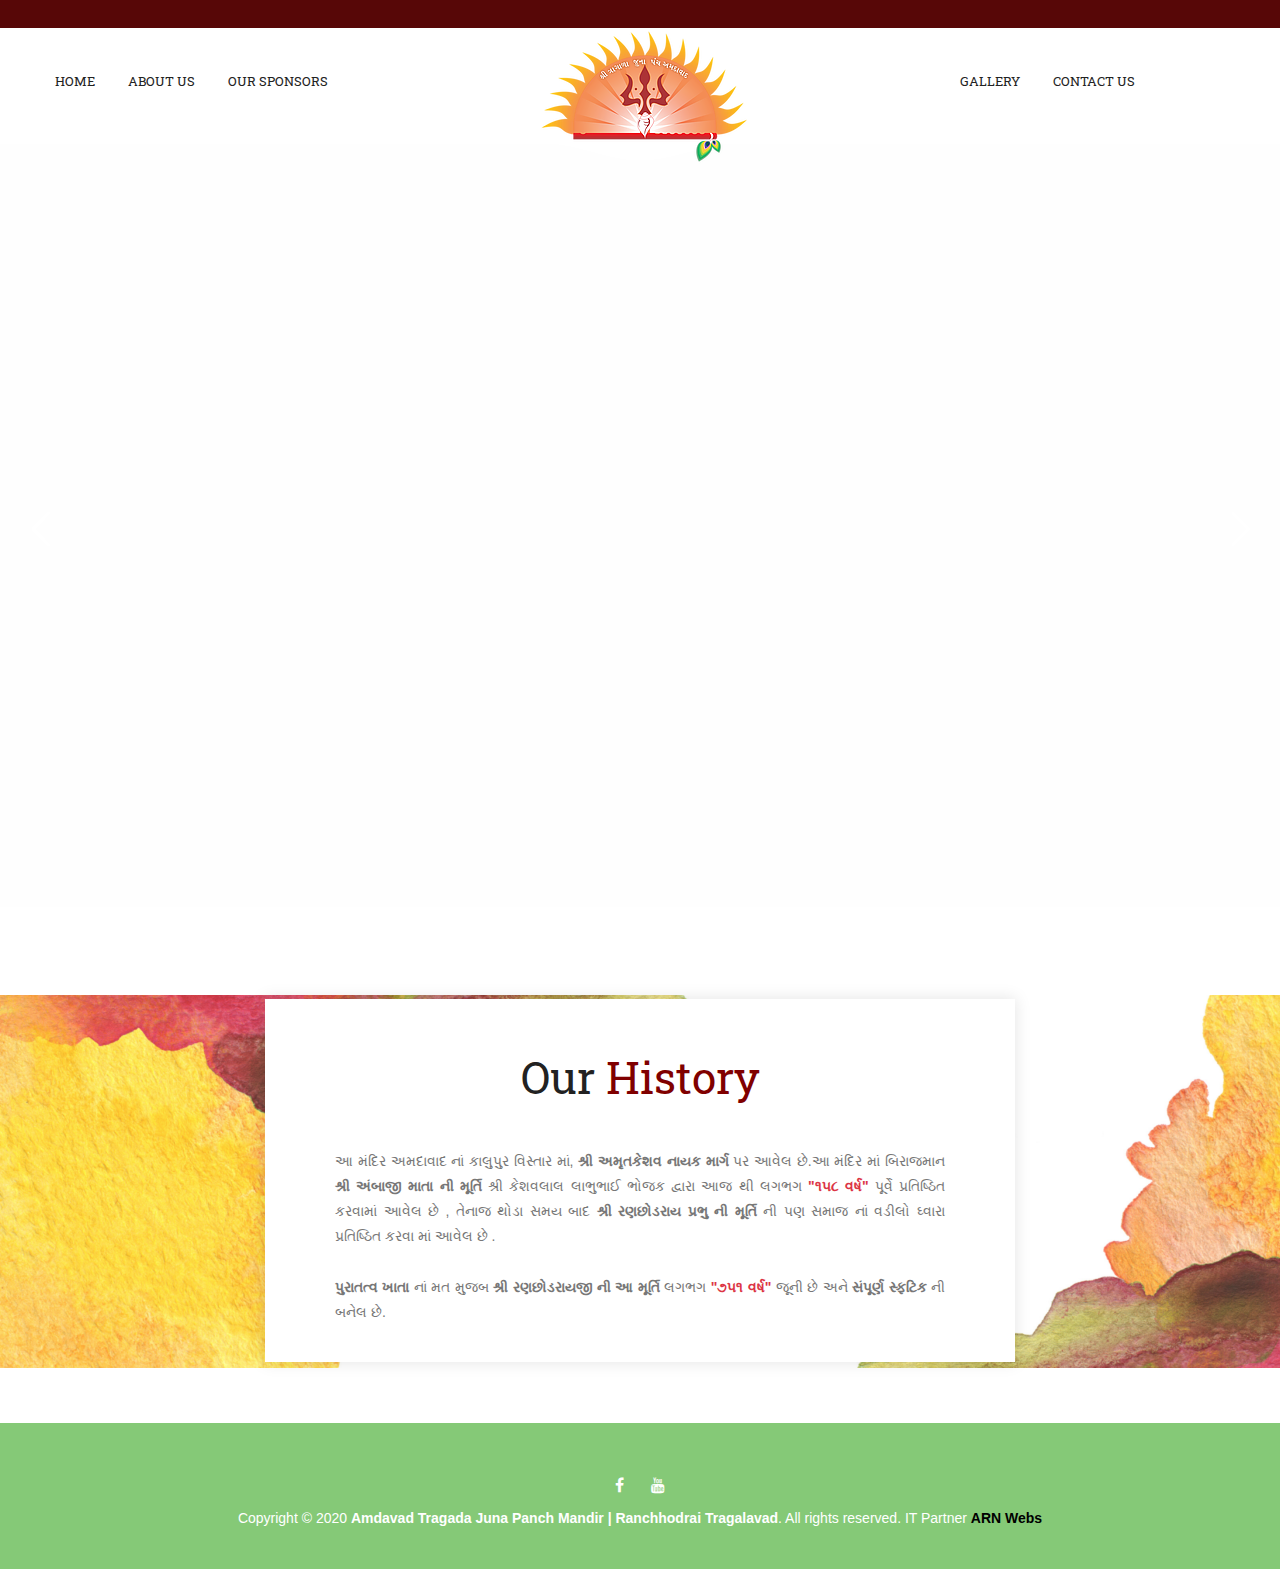
==== index.html @ 103976c1 "Initial Commit" ====
<!DOCTYPE html>
<html>

<!-- Mirrored from www.onlysesame.com/index.html by HTTrack Website Copier/3.x [XR&CO'2014], Tue, 22 Sep 2020 11:59:31 GMT -->
<head>
<meta charset="utf-8">
<title>Amdavad Tragada Juna Panch Mandir | Ranchhodrai Tragalavad</title>

  <!-- Favicons -->
  <link href="images/Logo.webp" rel="icon">
  <link href="images/Logo.webp" rel="apple-touch-icon">

<!-- Stylesheets -->
<link href="css/style2.css" rel="stylesheet">
<link href="css/bootstrap.css" rel="stylesheet">
<link href="plugins/revolution/css/settings.css" rel="stylesheet" type="text/css"><!-- REVOLUTION SETTINGS STYLES -->
<link href="plugins/revolution/css/layers.css" rel="stylesheet" type="text/css"><!-- REVOLUTION LAYERS STYLES -->
<link href="plugins/revolution/css/navigation.css" rel="stylesheet" type="text/css"><!-- REVOLUTION NAVIGATION STYLES -->
<link href="css/style.css" rel="stylesheet">
<link href="css/responsive.css" rel="stylesheet">

<!-- Latest compiled and minified CSS -->
<link rel="stylesheet" href="https://maxcdn.bootstrapcdn.com/bootstrap/4.5.2/css/bootstrap.min.css">

<!-- jQuery library -->
<script src="https://ajax.googleapis.com/ajax/libs/jquery/3.5.1/jquery.min.js"></script>

<!-- Popper JS -->
<script src="https://cdnjs.cloudflare.com/ajax/libs/popper.js/1.16.0/umd/popper.min.js"></script>

<!-- Latest compiled JavaScript -->
<script src="https://maxcdn.bootstrapcdn.com/bootstrap/4.5.2/js/bootstrap.min.js"></script>

<!--Color Switcher Mockup-->
<link href="css/color-switcher-design.css" rel="stylesheet">

<!--Color Themes-->
<link id="theme-color-file" href="css/color-themes/default-theme.css" rel="stylesheet">

<!--Favicon-->
<link rel="shortcut icon" href="images/favicon.html" type="image/x-icon">
<link rel="icon" href="images/favicon.html" type="image/x-icon">
<!-- Responsive -->
<meta http-equiv="X-UA-Compatible" content="IE=edge">
<meta name="viewport" content="width=device-width, initial-scale=1.0, maximum-scale=1.0, user-scalable=0">
<!--[if lt IE 9]><script src="https://cdnjs.cloudflare.com/ajax/libs/html5shiv/3.7.3/html5shiv.js"></script><![endif]-->
<!--[if lt IE 9]><script src="js/respond.js"></script><![endif]-->
</head>

<body>
<div class="page-wrapper">
 	
    <!-- Preloader -->
    <div class="preloader"></div>
 	
    <!-- Main Header-->
    <header class="main-header">
        
        <!-- Header Top -->
    	<div class="header-top">
        	<div class="auto-container clearfix">
                
            </div>
        </div>
        <!-- Header Top End -->
        
        <!--Header-Upper-->
        <div class="header-upper">
        	<div class="auto-container">
                	
                <div class="logo-outer">
                    <div class="logo">
                        <a href="index.html" class="text-dark h1" style="text-decoration: none;">
                        <!--Logo-->
                        <img src="images/Logo.webp" alt="" class="img-fluid heading " />
                    </a>
                </div>
                </div>
                    
                <div class="nav-outer clearfix">
                
                    <!-- Main Menu -->
                    <nav class="main-menu">
                        <div class="navbar-header">
                            <!-- Toggle Button -->    	
                            <button type="button" class="navbar-toggle" data-toggle="collapse" data-target=".navbar-collapse">
                            <span class="icon-bar"></span>
                            <span class="icon-bar"></span>
                            <span class="icon-bar"></span>
                            </button>
                        </div>
                        
                        <div class="navbar-collapse collapse clearfix">
                            <!--Left Nav-->
                            <ul class="navigation left-nav clearfix">
                                <li><a href="index.html">Home</a></li>                               
                                <li><a href="about.html">About Us</a></li>
                                <li><a href="sponsors.html">Our Sponsors</a></li>								
                            </ul>
                            <!--Right Nav-->
                            <ul class="navigation right-nav clearfix">
    							<li><a href="gallery.html">Gallery</a></li>
                                <li><a href="contact.html">Contact Us</a></li>
                            </ul>
                        </div>
                                        </nav>
                    
                </div>
        	</div>
        </div>
        <!--End Header Upper-->
        
        <!--Sticky Header-->
        <div class="sticky-header">
        	<div class="auto-container clearfix">
            	<!--Logo-->
            	<div class="logo pull-left">
                	<a href="index.html"  class="text-dark h1" style="text-decoration: none;"><!-- <img src="images/logo-small.png" alt="" title=""> //class add in a tag img-responsive
                    --><b>શ્રી અમદાવાદ ત્રાગાળા જુના પંચ મંદીર</b></a>
                </div>
                
                <!--Right Col-->
                <div class="right-col pull-right">
                	<!-- Main Menu -->
                    <nav class="main-menu">
                        <div class="navbar-header">
                            <!-- Toggle Button -->    	
                            <button type="button" class="navbar-toggle" data-toggle="collapse" data-target=".navbar-collapse">
                                <span class="icon-bar"></span>
                                <span class="icon-bar"></span>
                                <span class="icon-bar"></span>
                            </button>
                        </div>
                        
                        <div class="navbar-collapse collapse clearfix">
                            <ul class="navigation clearfix">
                                <li><a href="index.html">Home</a>
                                </li>
                                <li><a href="about.html">About Us</a>
                                </li>
                                <li><a href="sponsors.html">Our Sponsors</a>
                                </li>
                                <li><a href="gallery.html">Gallery</a></li>                                  
                                </li>                               
                                <li><a href="contact.html">Contact Us</a></li>
                            </ul>
                        </div>
                    </nav><!-- Main Menu End-->
                </div>
                
            </div>
        </div>
        <!--End Sticky Header-->
    
    </header>
    <!--End Main Header -->
    
    <!--Main Slider-->
    <section class="main-slider">
    	
        <div class="rev_slider_wrapper fullwidthbanner-container"  id="rev_slider_one_wrapper" data-source="gallery">
            <div class="rev_slider fullwidthabanner" id="rev_slider_one" data-version="5.4.1">
                <ul>
                	
                    <li data-description="Slide Description" data-easein="default" data-easeout="default" data-fsmasterspeed="1500" data-fsslotamount="7" data-fstransition="fade" data-hideafterloop="0" data-hideslideonmobile="off" data-index="rs-1687" data-masterspeed="default" data-param1="" data-param10="" data-param2="" data-param3="" data-param4="" data-param5="" data-param6="" data-param7="" data-param8="" data-param9="" data-rotate="0" data-saveperformance="off" data-slotamount="default" data-thumb="images/main-slider/image-1.jpg" data-title="Slide Title" data-transition="parallaxvertical">
                    <img alt="" class="rev-slidebg" data-bgfit="cover" data-bgparallax="10" data-bgposition="center center" data-bgrepeat="no-repeat" data-no-retina="" src="images/MainPhotos/Sliders/Slide-4.JPG">                     
                    </li>
                    
                    <li data-description="Slide Description" data-easein="default" data-easeout="default" data-fsmasterspeed="1500" data-fsslotamount="7" data-fstransition="fade" data-hideafterloop="0" data-hideslideonmobile="off" data-index="rs-1688" data-masterspeed="default" data-param1="" data-param10="" data-param2="" data-param3="" data-param4="" data-param5="" data-param6="" data-param7="" data-param8="" data-param9="" data-rotate="0" data-saveperformance="off" data-slotamount="default" data-thumb="images/main-slider/image-2.jpg" data-title="Slide Title" data-transition="parallaxvertical">
                    <img alt="" class="rev-slidebg" data-bgfit="cover" data-bgparallax="10" data-bgposition="center center" data-bgrepeat="no-repeat" data-no-retina="" src="images/MainPhotos/Sliders/Slide-2.JPG"> 
                    
                    <div class="tp-caption tp-resizeme" 
                    data-paddingbottom="[0,0,0,0]"
                    data-paddingleft="[0,0,0,0]"
                    data-paddingright="[0,0,0,0]"
                    data-paddingtop="[0,0,0,0]"
                    data-responsive_offset="on"
                    data-type="text"
                    data-height="none"
                    data-whitespace="nowrap"
                    data-fontsize="['64','48','36','24']"
                    data-width="none"
                    data-hoffset="['15','15','15','15']"
                    data-voffset="['-120','-130','-130','-120']"
                    data-x="['left','left','left','left']"
                    data-y="['middle','middle','middle','middle']"
                    data-textalign="['top','top','top','top']"
                    data-frames='[{"from":"y:[-100%];z:0;rX:0deg;rY:0;rZ:0;sX:1;sY:1;skX:0;skY:0;","mask":"x:0px;y:0px;s:inherit;e:inherit;","speed":1500,"to":"o:1;","delay":1000,"ease":"Power3.easeInOut"},{"delay":"wait","speed":1000,"to":"auto:auto;","mask":"x:0;y:0;s:inherit;e:inherit;","ease":"Power3.easeInOut"}]'
                    style="z-index: 7; white-space: nowrap;text-transform:left;">
                    	<div class="title"><!--50 Years Experience--></div>
                    </div>
                    
                    <div class="tp-caption tp-resizeme" 
                    data-paddingbottom="[0,0,0,0]"
                    data-paddingleft="[0,0,0,0]"
                    data-paddingright="[0,0,0,0]"
                    data-paddingtop="[0,0,0,0]"
                    data-responsive_offset="on"
                    data-type="text"
                    data-height="none"
                    data-whitespace="nowrap"
                    data-fontsize="['64','48','36','24']"
                    data-width="none"
                    data-hoffset="['15','15','15','15']"
                    data-voffset="['-60','-65','-65','-70']"
                    data-x="['left','left','left','left']"
                    data-y="['middle','middle','middle','middle']"
                    data-textalign="['top','top','top','top']"
                    data-frames='[{"from":"y:[-100%];z:0;rX:0deg;rY:0;rZ:0;sX:1;sY:1;skX:0;skY:0;","mask":"x:0px;y:0px;s:inherit;e:inherit;","speed":1500,"to":"o:1;","delay":1000,"ease":"Power3.easeInOut"},{"delay":"wait","speed":1000,"to":"auto:auto;","mask":"x:0;y:0;s:inherit;e:inherit;","ease":"Power3.easeInOut"}]'
                    style="z-index: 7; white-space: nowrap;text-transform:left;">
                    	<!-- <h3>Welcome To Rotterdam</h3> -->
                    </div>
                    
                    <div class="tp-caption" 
                    data-paddingbottom="[0,0,0,0]"
                    data-paddingleft="[0,0,0,0]"
                    data-paddingright="[0,0,0,0]"
                    data-paddingtop="[0,0,0,0]"
                    data-responsive_offset="on"
                    data-type="text"
                    data-height="none"
                    data-width="['900','600','400','290']"
                    data-whitespace="normal"
                    data-hoffset="['15','15','15','15']"
                    data-voffset="['0','10','0','-15']"
                    data-x="['left','left','left','left']"
                    data-y="['middle','middle','middle','middle']"
                    data-textalign="['top','top','top','top']"
                    data-frames='[{"from":"y:[100%];z:0;rX:0deg;rY:0;rZ:0;sX:1;sY:1;skX:0;skY:0;","mask":"x:0px;y:0px;s:inherit;e:inherit;","speed":1500,"to":"o:1;","delay":1000,"ease":"Power3.easeInOut"},{"delay":"wait","speed":1000,"to":"auto:auto;","mask":"x:0;y:0;s:inherit;e:inherit;","ease":"Power3.easeInOut"}]'
                    style="z-index: 7; white-space: nowrap;text-transform:left;">
                    	<div class="text"><!--Eat Better! Feel Better--></div>
                    </div>
                    
                    <div class="tp-caption tp-resizeme" 
                    data-paddingbottom="[0,0,0,0]"
                    data-paddingleft="[0,0,0,0]"
                    data-paddingright="[0,0,0,0]"
                    data-paddingtop="[0,0,0,0]"
                    data-responsive_offset="on"
                    data-type="text"
                    data-height="none"
                    data-whitespace="nowrap"
                    data-width="none"
                    data-hoffset="['15','15','15','15']"
                    data-voffset="['50','60','50','20']"
                    data-x="['left','left','left','left']"
                    data-y="['middle','middle','middle','middle']"
                    data-textalign="['top','top','top','top']"
                    data-frames='[{"from":"x:[-100%];z:0;rX:0deg;rY:0;rZ:0;sX:1;sY:1;skX:0;skY:0;","mask":"x:0px;y:0px;s:inherit;e:inherit;","speed":1500,"to":"o:1;","delay":1000,"ease":"Power3.easeInOut"},{"delay":"wait","speed":1000,"to":"auto:auto;","mask":"x:0;y:0;s:inherit;e:inherit;","ease":"Power3.easeInOut"}]'
                    style="z-index: 7; white-space: nowrap;text-transform:left;">
                    
                    </div>
                    
                   
                    
                    </li>
                    
                    <li data-description="Slide Description" data-easein="default" data-easeout="default" data-fsmasterspeed="1500" data-fsslotamount="7" data-fstransition="fade" data-hideafterloop="0" data-hideslideonmobile="off" data-index="rs-1690" data-masterspeed="default" data-param1="" data-param10="" data-param2="" data-param3="" data-param4="" data-param5="" data-param6="" data-param7="" data-param8="" data-param9="" data-rotate="0" data-saveperformance="off" data-slotamount="default" data-thumb="images/main-slider/image-3.jpg" data-title="Slide Title" data-transition="parallaxvertical">
                    <img alt="" class="rev-slidebg" data-bgfit="cover" data-bgparallax="10" data-bgposition="center center" data-bgrepeat="no-repeat" data-no-retina="" src="images/MainPhotos/Sliders/Slide-3.JPG"> 
                    
                
                    
                    <div class="tp-caption" 
                    data-paddingbottom="[0,0,0,0]"
                    data-paddingleft="[0,0,0,0]"
                    data-paddingright="[0,0,0,0]"
                    data-paddingtop="[0,0,0,0]"
                    data-responsive_offset="on"
                    data-type="text"
                    data-height="none"
                    data-width="['900','600','400','290']"
                    data-whitespace="normal"
                    data-hoffset="['15','15','15','15']"
                    data-voffset="['0','-55','40','40']"
                    data-x="['center','center','center','center']"
                    data-y="['middle','middle','middle','middle']"
                    data-textalign="['top','top','top','top']"
                    data-frames='[{"from":"y:[100%];z:0;rX:0deg;rY:0;rZ:0;sX:1;sY:1;skX:0;skY:0;","mask":"x:0px;y:0px;s:inherit;e:inherit;","speed":1500,"to":"o:1;","delay":1000,"ease":"Power3.easeInOut"},{"delay":"wait","speed":1000,"to":"auto:auto;","mask":"x:0;y:0;s:inherit;e:inherit;","ease":"Power3.easeInOut"}]'
                    style="z-index: 7; white-space: nowrap;text-transform:left;">
                    	<h2 class="alternate"><!--We are highly committed to</h2>-->
                    </div>
                    
                    
                    <div class="tp-caption" 
                    data-paddingbottom="[0,0,0,0]"
                    data-paddingleft="[0,0,0,0]"
                    data-paddingright="[0,0,0,0]"
                    data-paddingtop="[0,0,0,0]"
                    data-responsive_offset="on"
                    data-type="text"
                    data-height="none"
                    data-width="['900','600','400','290']"
                    data-whitespace="normal"
                    data-hoffset="['15','15','15','15']"
                    data-voffset="['55','10','-20','-20']"
                    data-x="['center','center','center','center']"
                    data-y="['middle','middle','middle','middle']"
                    data-textalign="['top','top','top','top']"
                    data-frames='[{"from":"y:[100%];z:0;rX:0deg;rY:0;rZ:0;sX:1;sY:1;skX:0;skY:0;","mask":"x:0px;y:0px;s:inherit;e:inherit;","speed":1500,"to":"o:1;","delay":1000,"ease":"Power3.easeInOut"},{"delay":"wait","speed":1000,"to":"auto:auto;","mask":"x:0;y:0;s:inherit;e:inherit;","ease":"Power3.easeInOut"}]'
                    style="z-index: 7; white-space: nowrap;text-transform:left;">
                    	<!--<h4>quality assurance</h4>-->
                    </div>
                    
                  
                    
                    </li>
                    
                </ul>
            </div>
        </div>
    </section>
    <!--End Main Slider-->
    
    <!--Experiance Section-->
     <section class="experiance-section" style="background-image:url(images/MainPhotos/background.png);">
        <div class="auto-container">
            <div class="inner-content" style="padding-top: 2px; padding-bottom: 2px;">
                <!--Sec Title-->
                <div class="sec-title centered">
                    <div class="icon-box"></div>
                    <!-- <div class="title">How Our Story Began</div> -->
                    <h2>Our <span style="color: maroon;">History</span></h2>
                </div>
                <div class="text-content">
                    <div class="text" style="text-align: justify;">


                     આ મંદિર અમદાવાદ નાં કાલુપુર વિસ્તાર માં, <b>શ્રી અમૃતકેશવ નાયક માર્ગ</b> પર આવેલ છે.આ મંદિર માં બિરાજમાન <b> શ્રી અંબાજી માતા ની મૂર્તિ </b> શ્રી કેશવલાલ લાભુભાઈ ભોજક દ્વારા આજ થી લગભગ 
                     <strong class="text-danger">"૧૫૮ વર્ષ" </strong>પૂર્વે 
                      પ્રતિષ્ઠિત કરવામાં આવેલ છે , તેનાજ થોડા સમય બાદ <b> શ્રી રણછોડરાય પ્રભુ ની મૂર્તિ </b> ની પણ સમાજ નાં વડીલો ઘ્વારા પ્રતિષ્ઠિત કરવા માં આવેલ છે .
                    <br><br>

                    <b>પુરાતત્વ ખાતા</b> નાં મત મુજબ
                   <b> શ્રી રણછોડરાયજી  ની આ મૂર્તિ </b> લગભગ <strong class="text-danger">"૭૫૧ વર્ષ"</strong>  જૂની છે અને <b> સંપૂર્ણ સ્ફટિક </b> ની બનેલ છે.



                </div>
                
                </div>
            </div>
        </div>
    </section>
    <!--End Experiance Section-->
    
    <footer class="main-footer">
    	
        
        <!--Footer Bottom-->
        <div class="footer-bottom">
        	<div class="auto-container">
            	<div class="logo">
                	<!-- <a href="https://paraswhitegold.com/" target="_blank"><img src="images/footer-logo.png" alt=""  class="ftlogo1" /></a> -->
                </div>
                <ul class="social-icon-one">
                    <li><a href="https://www.facebook.com/Ranchodji-taragaravad-kalupur-653385191472693/"  target="_blank"><span class="fa fa-facebook"></span></a></li>
                    <li><a href="https://www.youtube.com/channel/UCOGkyb9wjawhpoifA6ovYgA" target="_blank"><span class="fa fa-youtube"></span></a></li>           
                </ul>
                <div class="copyright">Copyright &copy; 2020  <a href="https://paraswhitegold.com/" style="color:#fff;" target="_blank"><b> Amdavad Tragada Juna Panch Mandir | Ranchhodrai Tragalavad</b></a>. All rights reserved. IT Partner <a href="https://www.arnwebs.com/" style="color:#fff;" target="_blank"><font style="color: #000;"><b>ARN Webs</b></font></a></div>
            </div>
        </div>        
    </footer>
    
</div>
<!--End pagewrapper-->

<!--Scroll to top-->
<div class="scroll-to-top scroll-to-target" data-target="html"><span class="icon fa fa-long-arrow-up"></span></div>


<!-- Color Palate / Color Switcher -->
<div class="color-palate">
    <div class="color-trigger">
        <i class="fa fa-gear"></i>
    </div>
    <div class="color-palate-head">
        <h6>Choose Your Color</h6>
    </div>
    <div class="various-color clearfix">
        <div class="colors-list">
            <span class="palate default-color active" data-theme-file="css/color-themes/default-theme.css"></span>
            <span class="palate teal-color" data-theme-file="css/color-themes/teal-theme.css"></span>
            <span class="palate green-color" data-theme-file="css/color-themes/green-theme.css"></span>
            <span class="palate yellow-color" data-theme-file="css/color-themes/yellow-theme.css"></span>
            <span class="palate blue-color" data-theme-file="css/color-themes/blue-theme.css"></span>
            <span class="palate purple-color" data-theme-file="css/color-themes/purple-theme.css"></span>
            <span class="palate olive-color" data-theme-file="css/color-themes/olive-theme.css"></span>
            <span class="palate red-color" data-theme-file="css/color-themes/red-theme.css"></span>
        </div>
    </div>

    <div class="palate-foo">
        <span>You can easily change and switch the colors.</span>
    </div>

</div>
<!-- /.End Of Color Palate -->

<script src="js/jquery.js"></script>
<!--Revolution Slider-->
<script src="plugins/revolution/js/jquery.themepunch.revolution.min.js"></script>
<script src="plugins/revolution/js/jquery.themepunch.tools.min.js"></script>
<script src="plugins/revolution/js/extensions/revolution.extension.actions.min.js"></script>
<script src="plugins/revolution/js/extensions/revolution.extension.carousel.min.js"></script>
<script src="plugins/revolution/js/extensions/revolution.extension.kenburn.min.js"></script>
<script src="plugins/revolution/js/extensions/revolution.extension.layeranimation.min.js"></script>
<script src="plugins/revolution/js/extensions/revolution.extension.migration.min.js"></script>
<script src="plugins/revolution/js/extensions/revolution.extension.navigation.min.js"></script>
<script src="plugins/revolution/js/extensions/revolution.extension.parallax.min.js"></script>
<script src="plugins/revolution/js/extensions/revolution.extension.slideanims.min.js"></script>
<script src="plugins/revolution/js/extensions/revolution.extension.video.min.js"></script>

<script src="js/bootstrap.min.js"></script>
<script src="js/jquery.fancybox.pack.js"></script>
<script src="js/jquery.fancybox-media.js"></script>
<script src="js/owl.js"></script>
<script src="js/appear.js"></script>
<script src="js/wow.js"></script>
<script src="js/mixitup.js"></script>
<script src="js/main-slider-script.js"></script>
<script src="js/script.js"></script>

<!--Color Switcher-->
<script src="js/color-settings.js"></script>
</body>

<!-- Mirrored from t.commonsupport.xyz/rotterdam/ by HTTrack Website Copier/3.x [XR&CO'2014], Fri, 21 Feb 2020 09:46:58 GMT -->

<!-- Mirrored from www.onlysesame.com/index.html by HTTrack Website Copier/3.x [XR&CO'2014], Tue, 22 Sep 2020 12:01:50 GMT -->
</html>
---- css/style2.css ----
.pb1{
	padding-bottom: 80px !important;
}


.main-header .logo-outer {
    position: absolute;
    left: 46% !important;
    margin-left: -100px;
    width: 302px !important;
    padding: 15px 0px 12px 0px !important;
    z-index: 12;
    background: none;
    text-align: center;
    /* background: red; */
}

.pull-left a img{
	max-width: 50% !important;
}


.ftlogo1{
	max-width: 21% !important;
}

.color-palate{
	display: none;
}

.preloader{
	display: none;
}


.page-title {
    padding: 45px 0px 40px !important;
   }


.main-slider .tp-dottedoverlay {
    background: rgba(0, 0, 0, 0.17) !important;
}



section.experiance-section{
    background-image: url(images/background/1.html);
    background-size: contain !important;
}


.experiance-section {

    padding: 175px 0px 87px !important;
    
}


.experiance-section {
    padding: 85px 0px 87px !important;
}


.main-footer .footer-bottom {
   
    margin-top: -26px !important;
   
}

@media screen and (max-width: 768px){

.main-header .logo-outer {
    position: absolute;
    left: 46% !important;
    margin-left: -150px !important;
    width: 230px !important;
    padding: 15px 0px 12px 0px !important;
    z-index: 12;
    background: none;
    text-align: center;
    /* background: red; */
}

.main-menu .navbar-header .navbar-toggle {
    
    margin: -41px 0px 0px 0px !important;
    
}

.experiance-section {
   
    padding: 67px 0px 70px !important;
  
}


.sidebar-page-container {
   
    padding: 49px 0px 90px !important;
}


.page-title {
    padding: 16px 0px 16px !important;
}

.styled-pagination {
    text-align: left !important;
}


.main-header .header-top {
    padding: 4px 0px !important;
  
}


.ftlogo1 {
    max-width: 80% !important;
}



}
---- plugins/revolution/css/settings.css ----
/*-----------------------------------------------------------------------------

-	Revolution Slider 5.0 Default Style Settings -

Screen Stylesheet

version:   	5.4.5
date:      	15/05/17
author:		themepunch
email:     	info@themepunch.com
website:   	http://www.themepunch.com
-----------------------------------------------------------------------------*/
#debungcontrolls,.debugtimeline{width:100%;box-sizing:border-box}.rev_column,.rev_column .tp-parallax-wrap,.tp-svg-layer svg{vertical-align:top}#debungcontrolls{z-index:100000;position:fixed;bottom:0;height:auto;background:rgba(0,0,0,.6);padding:10px}.debugtimeline{height:10px;position:relative;margin-bottom:3px;display:none;white-space:nowrap}.debugtimeline:hover{height:15px}.the_timeline_tester{background:#e74c3c;position:absolute;top:0;left:0;height:100%;width:0}.rs-go-fullscreen{position:fixed!important;width:100%!important;height:100%!important;top:0!important;left:0!important;z-index:9999999!important;background:#fff!important}.debugtimeline.tl_slide .the_timeline_tester{background:#f39c12}.debugtimeline.tl_frame .the_timeline_tester{background:#3498db}.debugtimline_txt{color:#fff;font-weight:400;font-size:7px;position:absolute;left:10px;top:0;white-space:nowrap;line-height:10px}.rtl{direction:rtl}@font-face{font-family:revicons;src:url(../fonts/revicons/revicons90c690c6.eot?5510888);src:url(../fonts/revicons/revicons90c690c6.eot?5510888#iefix) format('embedded-opentype'),url(../fonts/revicons/revicons90c690c6.woff?5510888) format('woff'),url(../fonts/revicons/revicons90c690c6.ttf?5510888) format('truetype'),url(../fonts/revicons/revicons90c690c6.svg?5510888#revicons) format('svg');font-weight:400;font-style:normal}[class*=" revicon-"]:before,[class^=revicon-]:before{font-family:revicons;font-style:normal;font-weight:400;speak:none;display:inline-block;text-decoration:inherit;width:1em;margin-right:.2em;text-align:center;font-variant:normal;text-transform:none;line-height:1em;margin-left:.2em}.revicon-search-1:before{content:'\e802'}.revicon-pencil-1:before{content:'\e831'}.revicon-picture-1:before{content:'\e803'}.revicon-cancel:before{content:'\e80a'}.revicon-info-circled:before{content:'\e80f'}.revicon-trash:before{content:'\e801'}.revicon-left-dir:before{content:'\e817'}.revicon-right-dir:before{content:'\e818'}.revicon-down-open:before{content:'\e83b'}.revicon-left-open:before{content:'\e819'}.revicon-right-open:before{content:'\e81a'}.revicon-angle-left:before{content:'\e820'}.revicon-angle-right:before{content:'\e81d'}.revicon-left-big:before{content:'\e81f'}.revicon-right-big:before{content:'\e81e'}.revicon-magic:before{content:'\e807'}.revicon-picture:before{content:'\e800'}.revicon-export:before{content:'\e80b'}.revicon-cog:before{content:'\e832'}.revicon-login:before{content:'\e833'}.revicon-logout:before{content:'\e834'}.revicon-video:before{content:'\e805'}.revicon-arrow-combo:before{content:'\e827'}.revicon-left-open-1:before{content:'\e82a'}.revicon-right-open-1:before{content:'\e82b'}.revicon-left-open-mini:before{content:'\e822'}.revicon-right-open-mini:before{content:'\e823'}.revicon-left-open-big:before{content:'\e824'}.revicon-right-open-big:before{content:'\e825'}.revicon-left:before{content:'\e836'}.revicon-right:before{content:'\e826'}.revicon-ccw:before{content:'\e808'}.revicon-arrows-ccw:before{content:'\e806'}.revicon-palette:before{content:'\e829'}.revicon-list-add:before{content:'\e80c'}.revicon-doc:before{content:'\e809'}.revicon-left-open-outline:before{content:'\e82e'}.revicon-left-open-2:before{content:'\e82c'}.revicon-right-open-outline:before{content:'\e82f'}.revicon-right-open-2:before{content:'\e82d'}.revicon-equalizer:before{content:'\e83a'}.revicon-layers-alt:before{content:'\e804'}.revicon-popup:before{content:'\e828'}.rev_slider_wrapper{position:relative;z-index:0;width:100%}.rev_slider{position:relative;overflow:visible}.entry-content .rev_slider a,.rev_slider a{box-shadow:none}.tp-overflow-hidden{overflow:hidden!important}.group_ov_hidden{overflow:hidden}.rev_slider img,.tp-simpleresponsive img{max-width:none!important;transition:none;margin:0;padding:0;border:none}.rev_slider .no-slides-text{font-weight:700;text-align:center;padding-top:80px}.rev_slider>ul,.rev_slider>ul>li,.rev_slider>ul>li:before,.rev_slider_wrapper>ul,.tp-revslider-mainul>li,.tp-revslider-mainul>li:before,.tp-simpleresponsive>ul,.tp-simpleresponsive>ul>li,.tp-simpleresponsive>ul>li:before{list-style:none!important;position:absolute;margin:0!important;padding:0!important;overflow-x:visible;overflow-y:visible;background-image:none;background-position:0 0;text-indent:0;top:0;left:0}.rev_slider>ul>li,.rev_slider>ul>li:before,.tp-revslider-mainul>li,.tp-revslider-mainul>li:before,.tp-simpleresponsive>ul>li,.tp-simpleresponsive>ul>li:before{visibility:hidden}.tp-revslider-mainul,.tp-revslider-slidesli{padding:0!important;margin:0!important;list-style:none!important}.fullscreen-container,.fullwidthbanner-container{padding:0;position:relative}.rev_slider li.tp-revslider-slidesli{position:absolute!important}.tp-caption .rs-untoggled-content{display:block}.tp-caption .rs-toggled-content{display:none}.rs-toggle-content-active.tp-caption .rs-toggled-content{display:block}.rs-toggle-content-active.tp-caption .rs-untoggled-content{display:none}.rev_slider .caption,.rev_slider .tp-caption{position:relative;visibility:hidden;white-space:nowrap;display:block;-webkit-font-smoothing:antialiased!important;z-index:1}.rev_slider .caption,.rev_slider .tp-caption,.tp-simpleresponsive img{-moz-user-select:none;-khtml-user-select:none;-webkit-user-select:none;-o-user-select:none}.rev_slider .tp-mask-wrap .tp-caption,.rev_slider .tp-mask-wrap :last-child,.wpb_text_column .rev_slider .tp-mask-wrap .tp-caption,.wpb_text_column .rev_slider .tp-mask-wrap :last-child{margin-bottom:0}.tp-svg-layer svg{width:100%;height:100%;position:relative}.tp-carousel-wrapper{cursor:url(openhand.cur),move}.tp-carousel-wrapper.dragged{cursor:url(closedhand.cur),move}.tp_inner_padding{box-sizing:border-box;max-height:none!important}.tp-caption.tp-layer-selectable{-moz-user-select:all;-khtml-user-select:all;-webkit-user-select:all;-o-user-select:all}.tp-caption.tp-hidden-caption,.tp-forcenotvisible,.tp-hide-revslider,.tp-parallax-wrap.tp-hidden-caption{visibility:hidden!important;display:none!important}.rev_slider audio,.rev_slider embed,.rev_slider iframe,.rev_slider object,.rev_slider video{max-width:none!important}.tp-element-background{position:absolute;top:0;left:0;width:100%;height:100%;z-index:0}.tp-blockmask,.tp-blockmask_in,.tp-blockmask_out{position:absolute;top:0;left:0;width:100%;height:100%;background:#fff;z-index:1000;transform:scaleX(0) scaleY(0)}.tp-parallax-wrap{transform-style:preserve-3d}.rev_row_zone{position:absolute;width:100%;left:0;box-sizing:border-box;min-height:50px;font-size:0}.rev_column_inner,.rev_slider .tp-caption.rev_row{position:relative;width:100%!important;box-sizing:border-box}.rev_row_zone_top{top:0}.rev_row_zone_middle{top:50%;transform:translateY(-50%)}.rev_row_zone_bottom{bottom:0}.rev_slider .tp-caption.rev_row{display:table;table-layout:fixed;vertical-align:top;height:auto!important;font-size:0}.rev_column{display:table-cell;position:relative;height:auto;box-sizing:border-box;font-size:0}.rev_column_inner{display:block;height:auto!important;white-space:normal!important}.rev_column_bg{width:100%;height:100%;position:absolute;top:0;left:0;z-index:0;box-sizing:border-box;background-clip:content-box;border:0 solid transparent}.tp-caption .backcorner,.tp-caption .backcornertop,.tp-caption .frontcorner,.tp-caption .frontcornertop{height:0;top:0;width:0;position:absolute}.rev_column_inner .tp-loop-wrap,.rev_column_inner .tp-mask-wrap,.rev_column_inner .tp-parallax-wrap{text-align:inherit}.rev_column_inner .tp-mask-wrap{display:inline-block}.rev_column_inner .tp-parallax-wrap,.rev_column_inner .tp-parallax-wrap .tp-loop-wrap,.rev_column_inner .tp-parallax-wrap .tp-mask-wrap{position:relative!important;left:auto!important;top:auto!important;line-height:0}.tp-video-play-button,.tp-video-play-button i{line-height:50px!important;vertical-align:top;text-align:center}.rev_column_inner .rev_layer_in_column,.rev_column_inner .tp-parallax-wrap,.rev_column_inner .tp-parallax-wrap .tp-loop-wrap,.rev_column_inner .tp-parallax-wrap .tp-mask-wrap{vertical-align:top}.rev_break_columns{display:block!important}.rev_break_columns .tp-parallax-wrap.rev_column{display:block!important;width:100%!important}.fullwidthbanner-container{overflow:hidden}.fullwidthbanner-container .fullwidthabanner{width:100%;position:relative}.tp-static-layers{position:absolute;z-index:101;top:0;left:0}.tp-caption .frontcorner{border-left:40px solid transparent;border-right:0 solid transparent;border-top:40px solid #00A8FF;left:-40px}.tp-caption .backcorner{border-left:0 solid transparent;border-right:40px solid transparent;border-bottom:40px solid #00A8FF;right:0}.tp-caption .frontcornertop{border-left:40px solid transparent;border-right:0 solid transparent;border-bottom:40px solid #00A8FF;left:-40px}.tp-caption .backcornertop{border-left:0 solid transparent;border-right:40px solid transparent;border-top:40px solid #00A8FF;right:0}.tp-layer-inner-rotation{position:relative!important}img.tp-slider-alternative-image{width:100%;height:auto}.caption.fullscreenvideo,.rs-background-video-layer,.tp-caption.coverscreenvideo,.tp-caption.fullscreenvideo{width:100%;height:100%;top:0;left:0;position:absolute}.noFilterClass{filter:none!important}.rs-background-video-layer{visibility:hidden;z-index:0}.caption.fullscreenvideo audio,.caption.fullscreenvideo iframe,.caption.fullscreenvideo video,.tp-caption.fullscreenvideo iframe,.tp-caption.fullscreenvideo iframe audio,.tp-caption.fullscreenvideo iframe video{width:100%!important;height:100%!important;display:none}.fullcoveredvideo audio,.fullscreenvideo audio .fullcoveredvideo video,.fullscreenvideo video{background:#000}.fullcoveredvideo .tp-poster{background-position:center center;background-size:cover;width:100%;height:100%;top:0;left:0}.videoisplaying .html5vid .tp-poster{display:none}.tp-video-play-button{background:#000;background:rgba(0,0,0,.3);border-radius:5px;position:absolute;top:50%;left:50%;color:#FFF;margin-top:-25px;margin-left:-25px;cursor:pointer;width:50px;height:50px;box-sizing:border-box;display:inline-block;z-index:4;opacity:0;transition:opacity .3s ease-out!important}.tp-audio-html5 .tp-video-play-button,.tp-hiddenaudio{display:none!important}.tp-caption .html5vid{width:100%!important;height:100%!important}.tp-video-play-button i{width:50px;height:50px;display:inline-block;font-size:40px!important}.rs-fullvideo-cover,.tp-dottedoverlay,.tp-shadowcover{height:100%;top:0;left:0;position:absolute}.tp-caption:hover .tp-video-play-button{opacity:1;display:block}.tp-caption .tp-revstop{display:none;border-left:5px solid #fff!important;border-right:5px solid #fff!important;margin-top:15px!important;line-height:20px!important;vertical-align:top;font-size:25px!important}.tp-seek-bar,.tp-video-button,.tp-volume-bar{outline:0;line-height:12px;margin:0;cursor:pointer}.videoisplaying .revicon-right-dir{display:none}.videoisplaying .tp-revstop{display:inline-block}.videoisplaying .tp-video-play-button{display:none}.fullcoveredvideo .tp-video-play-button{display:none!important}.fullscreenvideo .fullscreenvideo audio,.fullscreenvideo .fullscreenvideo video{object-fit:contain!important}.fullscreenvideo .fullcoveredvideo audio,.fullscreenvideo .fullcoveredvideo video{object-fit:cover!important}.tp-video-controls{position:absolute;bottom:0;left:0;right:0;padding:5px;opacity:0;transition:opacity .3s;background-image:linear-gradient(to bottom,#000 13%,#323232 100%);display:table;max-width:100%;overflow:hidden;box-sizing:border-box}.rev-btn.rev-hiddenicon i,.rev-btn.rev-withicon i{transition:all .2s ease-out!important;font-size:15px}.tp-caption:hover .tp-video-controls{opacity:.9}.tp-video-button{background:rgba(0,0,0,.5);border:0;border-radius:3px;font-size:12px;color:#fff;padding:0}.tp-video-button:hover{cursor:pointer}.tp-video-button-wrap,.tp-video-seek-bar-wrap,.tp-video-vol-bar-wrap{padding:0 5px;display:table-cell;vertical-align:middle}.tp-video-seek-bar-wrap{width:80%}.tp-video-vol-bar-wrap{width:20%}.tp-seek-bar,.tp-volume-bar{width:100%;padding:0}.rs-fullvideo-cover{width:100%;background:0 0;z-index:5}.disabled_lc .tp-video-play-button,.rs-background-video-layer audio::-webkit-media-controls,.rs-background-video-layer video::-webkit-media-controls,.rs-background-video-layer video::-webkit-media-controls-start-playback-button{display:none!important}.tp-audio-html5 .tp-video-controls{opacity:1!important;visibility:visible!important}.tp-dottedoverlay{background-repeat:repeat;width:100%;z-index:3}.tp-dottedoverlay.twoxtwo{background:url(../assets/gridtile.png)}.tp-dottedoverlay.twoxtwowhite{background:url(../assets/gridtile_white.png)}.tp-dottedoverlay.threexthree{background:url(../assets/gridtile_3x3.png)}.tp-dottedoverlay.threexthreewhite{background:url(../assets/gridtile_3x3_white.png)}.tp-shadowcover{width:100%;background:#fff;z-index:-1}.tp-shadow1{box-shadow:0 10px 6px -6px rgba(0,0,0,.8)}.tp-shadow2:after,.tp-shadow2:before,.tp-shadow3:before,.tp-shadow4:after{z-index:-2;position:absolute;content:"";bottom:10px;left:10px;width:50%;top:85%;max-width:300px;background:0 0;box-shadow:0 15px 10px rgba(0,0,0,.8);transform:rotate(-3deg)}.tp-shadow2:after,.tp-shadow4:after{transform:rotate(3deg);right:10px;left:auto}.tp-shadow5{position:relative;box-shadow:0 1px 4px rgba(0,0,0,.3),0 0 40px rgba(0,0,0,.1) inset}.tp-shadow5:after,.tp-shadow5:before{content:"";position:absolute;z-index:-2;box-shadow:0 0 25px 0 rgba(0,0,0,.6);top:30%;bottom:0;left:20px;right:20px;border-radius:100px/20px}.tp-button{padding:6px 13px 5px;border-radius:3px;height:30px;cursor:pointer;color:#fff!important;text-shadow:0 1px 1px rgba(0,0,0,.6)!important;font-size:15px;line-height:45px!important;font-family:arial,sans-serif;font-weight:700;letter-spacing:-1px;text-decoration:none}.tp-button.big{color:#fff;text-shadow:0 1px 1px rgba(0,0,0,.6);font-weight:700;padding:9px 20px;font-size:19px;line-height:57px!important}.purchase:hover,.tp-button.big:hover,.tp-button:hover{background-position:bottom,15px 11px}.purchase.green,.purchase:hover.green,.tp-button.green,.tp-button:hover.green{background-color:#21a117;box-shadow:0 3px 0 0 #104d0b}.purchase.blue,.purchase:hover.blue,.tp-button.blue,.tp-button:hover.blue{background-color:#1d78cb;box-shadow:0 3px 0 0 #0f3e68}.purchase.red,.purchase:hover.red,.tp-button.red,.tp-button:hover.red{background-color:#cb1d1d;box-shadow:0 3px 0 0 #7c1212}.purchase.orange,.purchase:hover.orange,.tp-button.orange,.tp-button:hover.orange{background-color:#f70;box-shadow:0 3px 0 0 #a34c00}.purchase.darkgrey,.purchase:hover.darkgrey,.tp-button.darkgrey,.tp-button.grey,.tp-button:hover.darkgrey,.tp-button:hover.grey{background-color:#555;box-shadow:0 3px 0 0 #222}.purchase.lightgrey,.purchase:hover.lightgrey,.tp-button.lightgrey,.tp-button:hover.lightgrey{background-color:#888;box-shadow:0 3px 0 0 #555}.rev-btn,.rev-btn:visited{outline:0!important;box-shadow:none!important;text-decoration:none!important;line-height:44px;font-size:17px;font-weight:500;padding:12px 35px;box-sizing:border-box;font-family:Roboto,sans-serif;cursor:pointer}.rev-btn.rev-uppercase,.rev-btn.rev-uppercase:visited{text-transform:uppercase;letter-spacing:1px;font-size:15px;font-weight:900}.rev-btn.rev-withicon i{font-weight:400;position:relative;top:0;margin-left:10px!important}.rev-btn.rev-hiddenicon i{font-weight:400;position:relative;top:0;opacity:0;margin-left:0!important;width:0!important}.rev-btn.rev-hiddenicon:hover i{opacity:1!important;margin-left:10px!important;width:auto!important}.rev-btn.rev-medium,.rev-btn.rev-medium:visited{line-height:36px;font-size:14px;padding:10px 30px}.rev-btn.rev-medium.rev-hiddenicon i,.rev-btn.rev-medium.rev-withicon i{font-size:14px;top:0}.rev-btn.rev-small,.rev-btn.rev-small:visited{line-height:28px;font-size:12px;padding:7px 20px}.rev-btn.rev-small.rev-hiddenicon i,.rev-btn.rev-small.rev-withicon i{font-size:12px;top:0}.rev-maxround{border-radius:30px}.rev-minround{border-radius:3px}.rev-burger{position:relative;width:60px;height:60px;box-sizing:border-box;padding:22px 0 0 14px;border-radius:50%;border:1px solid rgba(51,51,51,.25);-webkit-tap-highlight-color:transparent;cursor:pointer}.rev-burger span{display:block;width:30px;height:3px;background:#333;transition:.7s;pointer-events:none;transform-style:flat!important}.rev-burger.revb-white span,.rev-burger.revb-whitenoborder span{background:#fff}.rev-burger span:nth-child(2){margin:3px 0}#dialog_addbutton .rev-burger:hover :first-child,.open .rev-burger :first-child,.open.rev-burger :first-child{transform:translateY(6px) rotate(-45deg)}#dialog_addbutton .rev-burger:hover :nth-child(2),.open .rev-burger :nth-child(2),.open.rev-burger :nth-child(2){transform:rotate(-45deg);opacity:0}#dialog_addbutton .rev-burger:hover :last-child,.open .rev-burger :last-child,.open.rev-burger :last-child{transform:translateY(-6px) rotate(-135deg)}.rev-burger.revb-white{border:2px solid rgba(255,255,255,.2)}.rev-burger.revb-darknoborder,.rev-burger.revb-whitenoborder{border:0}.rev-burger.revb-darknoborder span{background:#333}.rev-burger.revb-whitefull{background:#fff;border:none}.rev-burger.revb-whitefull span{background:#333}.rev-burger.revb-darkfull{background:#333;border:none}.rev-burger.revb-darkfull span,.rev-scroll-btn.revs-fullwhite{background:#fff}@keyframes rev-ani-mouse{0%{opacity:1;top:29%}15%{opacity:1;top:50%}50%{opacity:0;top:50%}100%{opacity:0;top:29%}}.rev-scroll-btn{display:inline-block;position:relative;left:0;right:0;text-align:center;cursor:pointer;width:35px;height:55px;box-sizing:border-box;border:3px solid #fff;border-radius:23px}.rev-scroll-btn>*{display:inline-block;line-height:18px;font-size:13px;font-weight:400;color:#fff;font-family:proxima-nova,"Helvetica Neue",Helvetica,Arial,sans-serif;letter-spacing:2px}.rev-scroll-btn>.active,.rev-scroll-btn>:focus,.rev-scroll-btn>:hover{color:#fff}.rev-scroll-btn>.active,.rev-scroll-btn>:active,.rev-scroll-btn>:focus,.rev-scroll-btn>:hover{opacity:.8}.rev-scroll-btn.revs-fullwhite span{background:#333}.rev-scroll-btn.revs-fulldark{background:#333;border:none}.rev-scroll-btn.revs-fulldark span,.tp-bullet{background:#fff}.rev-scroll-btn span{position:absolute;display:block;top:29%;left:50%;width:8px;height:8px;margin:-4px 0 0 -4px;background:#fff;border-radius:50%;animation:rev-ani-mouse 2.5s linear infinite}.rev-scroll-btn.revs-dark{border-color:#333}.rev-scroll-btn.revs-dark span{background:#333}.rev-control-btn{position:relative;display:inline-block;z-index:5;color:#FFF;font-size:20px;line-height:60px;font-weight:400;font-style:normal;font-family:Raleway;text-decoration:none;text-align:center;background-color:#000;border-radius:50px;text-shadow:none;background-color:rgba(0,0,0,.5);width:60px;height:60px;box-sizing:border-box;cursor:pointer}.rev-cbutton-dark-sr,.rev-cbutton-light-sr{border-radius:3px}.rev-cbutton-light,.rev-cbutton-light-sr{color:#333;background-color:rgba(255,255,255,.75)}.rev-sbutton{line-height:37px;width:37px;height:37px}.rev-sbutton-blue{background-color:#3B5998}.rev-sbutton-lightblue{background-color:#00A0D1}.rev-sbutton-red{background-color:#DD4B39}.tp-bannertimer{visibility:hidden;width:100%;height:5px;background:#000;background:rgba(0,0,0,.15);position:absolute;z-index:200;top:0}.tp-bannertimer.tp-bottom{visibility: hidden!important;top:auto;bottom:0!important;height:5px}.tp-caption img{background:0 0;-ms-filter:"progid:DXImageTransform.Microsoft.gradient(startColorstr=#00FFFFFF,endColorstr=#00FFFFFF)";filter:progid:DXImageTransform.Microsoft.gradient(startColorstr=#00FFFFFF, endColorstr=#00FFFFFF);zoom:1}.caption.slidelink a div,.tp-caption.slidelink a div{width:3000px;height:1500px;background:url(../assets/coloredbg.png)}.tp-caption.slidelink a span{background:url(../assets/coloredbg.png)}.tp-loader.spinner0,.tp-loader.spinner5{background-image:url(../assets/loader.gif);background-repeat:no-repeat}.tp-shape{width:100%;height:100%}.tp-caption .rs-starring{display:inline-block}.tp-caption .rs-starring .star-rating{float:none;display:inline-block;vertical-align:top;color:#FFC321!important}.tp-caption .rs-starring .star-rating,.tp-caption .rs-starring-page .star-rating{position:relative;height:1em;width:5.4em;font-family:star;font-size:1em!important}.tp-loader.spinner0,.tp-loader.spinner1{width:40px;height:40px;margin-top:-20px;margin-left:-20px;animation:tp-rotateplane 1.2s infinite ease-in-out;background-color:#fff;border-radius:3px;box-shadow:0 0 20px 0 rgba(0,0,0,.15)}.tp-caption .rs-starring .star-rating:before,.tp-caption .rs-starring-page .star-rating:before{content:"\73\73\73\73\73";color:#E0DADF;float:left;top:0;left:0;position:absolute}.tp-caption .rs-starring .star-rating span{overflow:hidden;float:left;top:0;left:0;position:absolute;padding-top:1.5em;font-size:1em!important}.tp-caption .rs-starring .star-rating span:before{content:"\53\53\53\53\53";top:0;position:absolute;left:0}.tp-loader{top:50%;left:50%;z-index:10000;position:absolute}.tp-loader.spinner0{background-position:center center}.tp-loader.spinner5{background-position:10px 10px;background-color:#fff;margin:-22px;width:44px;height:44px;border-radius:3px}@keyframes tp-rotateplane{0%{transform:perspective(120px) rotateX(0) rotateY(0)}50%{transform:perspective(120px) rotateX(-180.1deg) rotateY(0)}100%{transform:perspective(120px) rotateX(-180deg) rotateY(-179.9deg)}}.tp-loader.spinner2{width:40px;height:40px;margin-top:-20px;margin-left:-20px;background-color:red;box-shadow:0 0 20px 0 rgba(0,0,0,.15);border-radius:100%;animation:tp-scaleout 1s infinite ease-in-out}@keyframes tp-scaleout{0%{transform:scale(0)}100%{transform:scale(1);opacity:0}}.tp-loader.spinner3{margin:-9px 0 0 -35px;width:70px;text-align:center}.tp-loader.spinner3 .bounce1,.tp-loader.spinner3 .bounce2,.tp-loader.spinner3 .bounce3{width:18px;height:18px;background-color:#fff;box-shadow:0 0 20px 0 rgba(0,0,0,.15);border-radius:100%;display:inline-block;animation:tp-bouncedelay 1.4s infinite ease-in-out;animation-fill-mode:both}.tp-loader.spinner3 .bounce1{animation-delay:-.32s}.tp-loader.spinner3 .bounce2{animation-delay:-.16s}@keyframes tp-bouncedelay{0%,100%,80%{transform:scale(0)}40%{transform:scale(1)}}.tp-loader.spinner4{margin:-20px 0 0 -20px;width:40px;height:40px;text-align:center;animation:tp-rotate 2s infinite linear}.tp-loader.spinner4 .dot1,.tp-loader.spinner4 .dot2{width:60%;height:60%;display:inline-block;position:absolute;top:0;background-color:#fff;border-radius:100%;animation:tp-bounce 2s infinite ease-in-out;box-shadow:0 0 20px 0 rgba(0,0,0,.15)}.tp-loader.spinner4 .dot2{top:auto;bottom:0;animation-delay:-1s}@keyframes tp-rotate{100%{transform:rotate(360deg)}}@keyframes tp-bounce{0%,100%{transform:scale(0)}50%{transform:scale(1)}}.tp-bullets.navbar,.tp-tabs.navbar,.tp-thumbs.navbar{border:none;min-height:0;margin:0;border-radius:0}.tp-bullets,.tp-tabs,.tp-thumbs{position:absolute;display:block;z-index:1000;top:0;left:0}.tp-tab,.tp-thumb{cursor:pointer;position:absolute;opacity:.5;box-sizing:border-box}.tp-arr-imgholder,.tp-tab-image,.tp-thumb-image,.tp-videoposter{background-position:center center;background-size:cover;width:100%;height:100%;display:block;position:absolute;top:0;left:0}.tp-tab.selected,.tp-tab:hover,.tp-thumb.selected,.tp-thumb:hover{opacity:1}.tp-tab-mask,.tp-thumb-mask{box-sizing:border-box!important}.tp-tabs,.tp-thumbs{box-sizing:content-box!important}.tp-bullet{width:15px;height:15px;position:absolute;background:rgba(255,255,255,.3);cursor:pointer}.tp-bullet.selected,.tp-bullet:hover{background:#fff}.tparrows{cursor:pointer;background:#000;background:rgba(0,0,0,.5);width:40px;height:40px;position:absolute;display:block;z-index:1000}.tparrows:hover{background:#000}.tparrows:before{font-family:revicons;font-size:15px;color:#fff;display:block;line-height:40px;text-align:center}.hginfo,.hglayerinfo{font-size:12px;font-weight:600}.tparrows.tp-leftarrow:before{content:'\e824'}.tparrows.tp-rightarrow:before{content:'\e825'}body.rtl .tp-kbimg{left:0!important}.dddwrappershadow{box-shadow:0 45px 100px rgba(0,0,0,.4)}.hglayerinfo{position:fixed;bottom:0;left:0;color:#FFF;line-height:20px;background:rgba(0,0,0,.75);padding:5px 10px;z-index:2000;white-space:normal}.helpgrid,.hginfo{position:absolute}.hginfo{top:-2px;left:-2px;color:#e74c3c;background:#000;padding:2px 5px}.indebugmode .tp-caption:hover{border:1px dashed #c0392b!important}.helpgrid{border:2px dashed #c0392b;top:0;left:0;z-index:0}#revsliderlogloglog{padding:15px;color:#fff;position:fixed;top:0;left:0;width:200px;height:150px;background:rgba(0,0,0,.7);z-index:100000;font-size:10px;overflow:scroll}.aden{filter:hue-rotate(-20deg) contrast(.9) saturate(.85) brightness(1.2)}.aden::after{background:linear-gradient(to right,rgba(66,10,14,.2),transparent);mix-blend-mode:darken}.perpetua::after,.reyes::after{mix-blend-mode:soft-light;opacity:.5}.inkwell{filter:sepia(.3) contrast(1.1) brightness(1.1) grayscale(1)}.perpetua::after{background:linear-gradient(to bottom,#005b9a,#e6c13d)}.reyes{filter:sepia(.22) brightness(1.1) contrast(.85) saturate(.75)}.reyes::after{background:#efcdad}.gingham{filter:brightness(1.05) hue-rotate(-10deg)}.gingham::after{background:linear-gradient(to right,rgba(66,10,14,.2),transparent);mix-blend-mode:darken}.toaster{filter:contrast(1.5) brightness(.9)}.toaster::after{background:radial-gradient(circle,#804e0f,#3b003b);mix-blend-mode:screen}.walden{filter:brightness(1.1) hue-rotate(-10deg) sepia(.3) saturate(1.6)}.walden::after{background:#04c;mix-blend-mode:screen;opacity:.3}.hudson{filter:brightness(1.2) contrast(.9) saturate(1.1)}.hudson::after{background:radial-gradient(circle,#a6b1ff 50%,#342134);mix-blend-mode:multiply;opacity:.5}.earlybird{filter:contrast(.9) sepia(.2)}.earlybird::after{background:radial-gradient(circle,#d0ba8e 20%,#360309 85%,#1d0210 100%);mix-blend-mode:overlay}.mayfair{filter:contrast(1.1) saturate(1.1)}.mayfair::after{background:radial-gradient(circle at 40% 40%,rgba(255,255,255,.8),rgba(255,200,200,.6),#111 60%);mix-blend-mode:overlay;opacity:.4}.lofi{filter:saturate(1.1) contrast(1.5)}.lofi::after{background:radial-gradient(circle,transparent 70%,#222 150%);mix-blend-mode:multiply}._1977{filter:contrast(1.1) brightness(1.1) saturate(1.3)}._1977:after{background:rgba(243,106,188,.3);mix-blend-mode:screen}.brooklyn{filter:contrast(.9) brightness(1.1)}.brooklyn::after{background:radial-gradient(circle,rgba(168,223,193,.4) 70%,#c4b7c8);mix-blend-mode:overlay}.xpro2{filter:sepia(.3)}.xpro2::after{background:radial-gradient(circle,#e6e7e0 40%,rgba(43,42,161,.6) 110%);mix-blend-mode:color-burn}.nashville{filter:sepia(.2) contrast(1.2) brightness(1.05) saturate(1.2)}.nashville::after{background:rgba(0,70,150,.4);mix-blend-mode:lighten}.nashville::before{background:rgba(247,176,153,.56);mix-blend-mode:darken}.lark{filter:contrast(.9)}.lark::after{background:rgba(242,242,242,.8);mix-blend-mode:darken}.lark::before{background:#22253f;mix-blend-mode:color-dodge}.moon{filter:grayscale(1) contrast(1.1) brightness(1.1)}.moon::before{background:#a0a0a0;mix-blend-mode:soft-light}.moon::after{background:#383838;mix-blend-mode:lighten}.clarendon{filter:contrast(1.2) saturate(1.35)}.clarendon:before{background:rgba(127,187,227,.2);mix-blend-mode:overlay}.willow{filter:grayscale(.5) contrast(.95) brightness(.9)}.willow::before{background-color:radial-gradient(40%,circle,#d4a9af 55%,#000 150%);mix-blend-mode:overlay}.willow::after{background-color:#d8cdcb;mix-blend-mode:color}.rise{filter:brightness(1.05) sepia(.2) contrast(.9) saturate(.9)}.rise::after{background:radial-gradient(circle,rgba(232,197,152,.8),transparent 90%);mix-blend-mode:overlay;opacity:.6}.rise::before{background:radial-gradient(circle,rgba(236,205,169,.15) 55%,rgba(50,30,7,.4));mix-blend-mode:multiply}._1977:after,._1977:before,.aden:after,.aden:before,.brooklyn:after,.brooklyn:before,.clarendon:after,.clarendon:before,.earlybird:after,.earlybird:before,.gingham:after,.gingham:before,.hudson:after,.hudson:before,.inkwell:after,.inkwell:before,.lark:after,.lark:before,.lofi:after,.lofi:before,.mayfair:after,.mayfair:before,.moon:after,.moon:before,.nashville:after,.nashville:before,.perpetua:after,.perpetua:before,.reyes:after,.reyes:before,.rise:after,.rise:before,.slumber:after,.slumber:before,.toaster:after,.toaster:before,.walden:after,.walden:before,.willow:after,.willow:before,.xpro2:after,.xpro2:before{content:'';display:block;height:100%;width:100%;top:0;left:0;position:absolute;pointer-events:none}._1977,.aden,.brooklyn,.clarendon,.earlybird,.gingham,.hudson,.inkwell,.lark,.lofi,.mayfair,.moon,.nashville,.perpetua,.reyes,.rise,.slumber,.toaster,.walden,.willow,.xpro2{position:relative}._1977 img,.aden img,.brooklyn img,.clarendon img,.earlybird img,.gingham img,.hudson img,.inkwell img,.lark img,.lofi img,.mayfair img,.moon img,.nashville img,.perpetua img,.reyes img,.rise img,.slumber img,.toaster img,.walden img,.willow img,.xpro2 img{width:100%;z-index:1}._1977:before,.aden:before,.brooklyn:before,.clarendon:before,.earlybird:before,.gingham:before,.hudson:before,.inkwell:before,.lark:before,.lofi:before,.mayfair:before,.moon:before,.nashville:before,.perpetua:before,.reyes:before,.rise:before,.slumber:before,.toaster:before,.walden:before,.willow:before,.xpro2:before{z-index:2}._1977:after,.aden:after,.brooklyn:after,.clarendon:after,.earlybird:after,.gingham:after,.hudson:after,.inkwell:after,.lark:after,.lofi:after,.mayfair:after,.moon:after,.nashville:after,.perpetua:after,.reyes:after,.rise:after,.slumber:after,.toaster:after,.walden:after,.willow:after,.xpro2:after{z-index:3}.slumber{filter:saturate(.66) brightness(1.05)}.slumber::after{background:rgba(125,105,24,.5);mix-blend-mode:soft-light}.slumber::before{background:rgba(69,41,12,.4);mix-blend-mode:lighten}.tp-kbimg-wrap:after,.tp-kbimg-wrap:before{height:500%;width:500%}
---- plugins/revolution/css/layers.css ----
/*-----------------------------------------------------------------------------

-	Revolution Slider 5.0 Layer Style Settings -

Screen Stylesheet

version:   	5.0.0
date:      	18/03/15
author:		themepunch
email:     	info@themepunch.com
website:   	http://www.themepunch.com
-----------------------------------------------------------------------------*/

* {
    -webkit-box-sizing: border-box;
    -moz-box-sizing: border-box;
    box-sizing: border-box;
}

.tp-caption.Twitter-Content a,.tp-caption.Twitter-Content a:visited
{
	color:#0084B4!important;
}

.tp-caption.Twitter-Content a:hover
{
	color:#0084B4!important;
	text-decoration:underline!important;
}

.tp-caption.medium_grey,.medium_grey
{
	background-color:#888;
	border-style:none;
	border-width:0;
	color:#fff;
	font-family:Arial;
	font-size:20px;
	font-weight:700;
	line-height:20px;
	margin:0;
	padding:2px 4px;
	position:absolute;
	text-shadow:0 2px 5px rgba(0,0,0,0.5);
	white-space:nowrap;
}

.tp-caption.small_text,.small_text
{
	border-style:none;
	border-width:0;
	color:#fff;
	font-family:Arial;
	font-size:14px;
	font-weight:700;
	line-height:20px;
	margin:0;
	position:absolute;
	text-shadow:0 2px 5px rgba(0,0,0,0.5);
	white-space:nowrap;
}

.tp-caption.medium_text,.medium_text
{
	border-style:none;
	border-width:0;
	color:#fff;
	font-family:Arial;
	font-size:20px;
	font-weight:700;
	line-height:20px;
	margin:0;
	position:absolute;
	text-shadow:0 2px 5px rgba(0,0,0,0.5);
	white-space:nowrap;
}

.tp-caption.large_text,.large_text
{
	border-style:none;
	border-width:0;
	color:#fff;
	font-family:Arial;
	font-size:40px;
	font-weight:700;
	line-height:40px;
	margin:0;
	position:absolute;
	text-shadow:0 2px 5px rgba(0,0,0,0.5);
	white-space:nowrap;
}

.tp-caption.very_large_text,.very_large_text
{
	border-style:none;
	border-width:0;
	color:#fff;
	font-family:Arial;
	font-size:60px;
	font-weight:700;
	letter-spacing:-2px;
	line-height:60px;
	margin:0;
	position:absolute;
	text-shadow:0 2px 5px rgba(0,0,0,0.5);
	white-space:nowrap;
}

.tp-caption.very_big_white,.very_big_white
{
	background-color:#000;
	border-style:none;
	border-width:0;
	color:#fff;
	font-family:Arial;
	font-size:60px;
	font-weight:800;
	line-height:60px;
	margin:0;
	padding:1px 4px 0;
	position:absolute;
	text-shadow:none;
	white-space:nowrap;
}

.tp-caption.very_big_black,.very_big_black
{
	background-color:#fff;
	border-style:none;
	border-width:0;
	color:#000;
	font-family:Arial;
	font-size:60px;
	font-weight:700;
	line-height:60px;
	margin:0;
	padding:1px 4px 0;
	position:absolute;
	text-shadow:none;
	white-space:nowrap;
}

.tp-caption.modern_medium_fat,.modern_medium_fat
{
	border-style:none;
	border-width:0;
	color:#000;
	font-family:"Open Sans", sans-serif;
	font-size:24px;
	font-weight:800;
	line-height:20px;
	margin:0;
	position:absolute;
	text-shadow:none;
	white-space:nowrap;
}

.tp-caption.modern_medium_fat_white,.modern_medium_fat_white
{
	border-style:none;
	border-width:0;
	color:#fff;
	font-family:"Open Sans", sans-serif;
	font-size:24px;
	font-weight:800;
	line-height:20px;
	margin:0;
	position:absolute;
	text-shadow:none;
	white-space:nowrap;
}

.tp-caption.modern_medium_light,.modern_medium_light
{
	border-style:none;
	border-width:0;
	color:#000;
	font-family:"Open Sans", sans-serif;
	font-size:24px;
	font-weight:300;
	line-height:20px;
	margin:0;
	position:absolute;
	text-shadow:none;
	white-space:nowrap;
}

.tp-caption.modern_big_bluebg,.modern_big_bluebg
{
	background-color:#4e5b6c;
	border-style:none;
	border-width:0;
	color:#fff;
	font-family:"Open Sans", sans-serif;
	font-size:30px;
	font-weight:800;
	letter-spacing:0;
	line-height:36px;
	margin:0;
	padding:3px 10px;
	position:absolute;
	text-shadow:none;
}

.tp-caption.modern_big_redbg,.modern_big_redbg
{
	background-color:#de543e;
	border-style:none;
	border-width:0;
	color:#fff;
	font-family:"Open Sans", sans-serif;
	font-size:30px;
	font-weight:300;
	letter-spacing:0;
	line-height:36px;
	margin:0;
	padding:1px 10px 3px;
	position:absolute;
	text-shadow:none;
}

.tp-caption.modern_small_text_dark,.modern_small_text_dark
{
	border-style:none;
	border-width:0;
	color:#555;
	font-family:Arial;
	font-size:14px;
	line-height:22px;
	margin:0;
	position:absolute;
	text-shadow:none;
	white-space:nowrap;
}

.tp-caption.boxshadow,.boxshadow
{		
	box-shadow:0 0 20px rgba(0,0,0,0.5);
}

.tp-caption.black,.black
{
	color:#000;
	text-shadow:none;
}

.tp-caption.noshadow,.noshadow
{
	text-shadow:none;
}

.tp-caption.thinheadline_dark,.thinheadline_dark
{
	background-color:transparent;
	color:rgba(0,0,0,0.85);
	font-family:"Open Sans";
	font-size:30px;
	font-weight:300;
	line-height:30px;
	position:absolute;
	text-shadow:none;
}

.tp-caption.thintext_dark,.thintext_dark
{
	background-color:transparent;
	color:rgba(0,0,0,0.85);
	font-family:"Open Sans";
	font-size:16px;
	font-weight:300;
	line-height:26px;
	position:absolute;
	text-shadow:none;
}

.tp-caption.largeblackbg,.largeblackbg
{
	
	
	background-color:#000;
	border-radius:0;
	color:#fff;
	font-family:"Open Sans";
	font-size:50px;
	font-weight:300;
	line-height:70px;
	padding:0 20px;
	position:absolute;
	text-shadow:none;
}

.tp-caption.largepinkbg,.largepinkbg
{
	
	
	background-color:#db4360;
	border-radius:0;
	color:#fff;
	font-family:"Open Sans";
	font-size:50px;
	font-weight:300;
	line-height:70px;
	padding:0 20px;
	position:absolute;
	text-shadow:none;
}

.tp-caption.largewhitebg,.largewhitebg
{
	
	
	background-color:#fff;
	border-radius:0;
	color:#000;
	font-family:"Open Sans";
	font-size:50px;
	font-weight:300;
	line-height:70px;
	padding:0 20px;
	position:absolute;
	text-shadow:none;
}

.tp-caption.largegreenbg,.largegreenbg
{
	
	
	background-color:#67ae73;
	border-radius:0;
	color:#fff;
	font-family:"Open Sans";
	font-size:50px;
	font-weight:300;
	line-height:70px;
	padding:0 20px;
	position:absolute;
	text-shadow:none;
}

.tp-caption.excerpt,.excerpt
{
	background-color:rgba(0,0,0,1);
	border-color:#fff;
	border-style:none;
	border-width:0;
	color:#fff;
	font-family:Arial;
	font-size:36px;
	font-weight:700;
	height:auto;
	letter-spacing:-1.5px;
	line-height:36px;
	margin:0;
	padding:1px 4px 0;
	text-decoration:none;
	text-shadow:none;
	white-space:normal!important;
	width:150px;
}

.tp-caption.large_bold_grey,.large_bold_grey
{
	background-color:transparent;
	border-color:#ffd658;
	border-style:none;
	border-width:0;
	color:#666;
	font-family:"Open Sans";
	font-size:60px;
	font-weight:800;
	line-height:60px;
	margin:0;
	padding:1px 4px 0;
	text-decoration:none;
	text-shadow:none;
}

.tp-caption.medium_thin_grey,.medium_thin_grey
{
	background-color:transparent;
	border-color:#ffd658;
	border-style:none;
	border-width:0;
	color:#666;
	font-family:"Open Sans";
	font-size:34px;
	font-weight:300;
	line-height:30px;
	margin:0;
	padding:1px 4px 0;
	text-decoration:none;
	text-shadow:none;
}

.tp-caption.small_thin_grey,.small_thin_grey
{
	background-color:transparent;
	border-color:#ffd658;
	border-style:none;
	border-width:0;
	color:#757575;
	font-family:"Open Sans";
	font-size:18px;
	font-weight:300;
	line-height:26px;
	margin:0;
	padding:1px 4px 0;
	text-decoration:none;
	text-shadow:none;
}

.tp-caption.lightgrey_divider,.lightgrey_divider
{
	background-color:rgba(235,235,235,1);
	background-position:initial;
	background-repeat:initial;
	border-color:#222;
	border-style:none;
	border-width:0;
	height:3px;
	text-decoration:none;
	width:370px;
}

.tp-caption.large_bold_darkblue,.large_bold_darkblue
{
	background-color:transparent;
	border-color:#ffd658;
	border-style:none;
	border-width:0;
	color:#34495e;
	font-family:"Open Sans";
	font-size:58px;
	font-weight:800;
	line-height:60px;
	text-decoration:none;
}

.tp-caption.medium_bg_darkblue,.medium_bg_darkblue
{
	background-color:#34495e;
	border-color:#ffd658;
	border-style:none;
	border-width:0;
	color:#fff;
	font-family:"Open Sans";
	font-size:20px;
	font-weight:800;
	line-height:20px;
	padding:10px;
	text-decoration:none;
}

.tp-caption.medium_bold_red,.medium_bold_red
{
	background-color:transparent;
	border-color:#ffd658;
	border-style:none;
	border-width:0;
	color:#e33a0c;
	font-family:"Open Sans";
	font-size:24px;
	font-weight:800;
	line-height:30px;
	padding:0;
	text-decoration:none;
}

.tp-caption.medium_light_red,.medium_light_red
{
	background-color:transparent;
	border-color:#ffd658;
	border-style:none;
	border-width:0;
	color:#e33a0c;
	font-family:"Open Sans";
	font-size:21px;
	font-weight:300;
	line-height:26px;
	padding:0;
	text-decoration:none;
}

.tp-caption.medium_bg_red,.medium_bg_red
{
	background-color:#e33a0c;
	border-color:#ffd658;
	border-style:none;
	border-width:0;
	color:#fff;
	font-family:"Open Sans";
	font-size:20px;
	font-weight:800;
	line-height:20px;
	padding:10px;
	text-decoration:none;
}

.tp-caption.medium_bold_orange,.medium_bold_orange
{
	background-color:transparent;
	border-color:#ffd658;
	border-style:none;
	border-width:0;
	color:#f39c12;
	font-family:"Open Sans";
	font-size:24px;
	font-weight:800;
	line-height:30px;
	text-decoration:none;
}

.tp-caption.medium_bg_orange,.medium_bg_orange
{
	background-color:#f39c12;
	border-color:#ffd658;
	border-style:none;
	border-width:0;
	color:#fff;
	font-family:"Open Sans";
	font-size:20px;
	font-weight:800;
	line-height:20px;
	padding:10px;
	text-decoration:none;
}

.tp-caption.grassfloor,.grassfloor
{
	background-color:rgba(160,179,151,1);
	border-color:#222;
	border-style:none;
	border-width:0;
	height:150px;
	text-decoration:none;
	width:4000px;
}

.tp-caption.large_bold_white,.large_bold_white
{
	background-color:transparent;
	border-color:#ffd658;
	border-style:none;
	border-width:0;
	color:#fff;
	font-family:"Open Sans";
	font-size:58px;
	font-weight:800;
	line-height:60px;
	text-decoration:none;
}

.tp-caption.medium_light_white,.medium_light_white
{
	background-color:transparent;
	border-color:#ffd658;
	border-style:none;
	border-width:0;
	color:#fff;
	font-family:"Open Sans";
	font-size:30px;
	font-weight:300;
	line-height:36px;
	padding:0;
	text-decoration:none;
}

.tp-caption.mediumlarge_light_white,.mediumlarge_light_white
{
	background-color:transparent;
	border-color:#ffd658;
	border-style:none;
	border-width:0;
	color:#fff;
	font-family:"Open Sans";
	font-size:34px;
	font-weight:300;
	line-height:40px;
	padding:0;
	text-decoration:none;
}

.tp-caption.mediumlarge_light_white_center,.mediumlarge_light_white_center
{
	background-color:transparent;
	border-color:#ffd658;
	border-style:none;
	border-width:0;
	color:#fff;
	font-family:"Open Sans";
	font-size:34px;
	font-weight:300;
	line-height:40px;
	padding:0;
	text-align:center;
	text-decoration:none;
}

.tp-caption.medium_bg_asbestos,.medium_bg_asbestos
{
	background-color:#7f8c8d;
	border-color:#ffd658;
	border-style:none;
	border-width:0;
	color:#fff;
	font-family:"Open Sans";
	font-size:20px;
	font-weight:800;
	line-height:20px;
	padding:10px;
	text-decoration:none;
}

.tp-caption.medium_light_black,.medium_light_black
{
	background-color:transparent;
	border-color:#ffd658;
	border-style:none;
	border-width:0;
	color:#000;
	font-family:"Open Sans";
	font-size:30px;
	font-weight:300;
	line-height:36px;
	padding:0;
	text-decoration:none;
}

.tp-caption.large_bold_black,.large_bold_black
{
	background-color:transparent;
	border-color:#ffd658;
	border-style:none;
	border-width:0;
	color:#000;
	font-family:"Open Sans";
	font-size:58px;
	font-weight:800;
	line-height:60px;
	text-decoration:none;
}

.tp-caption.mediumlarge_light_darkblue,.mediumlarge_light_darkblue
{
	background-color:transparent;
	border-color:#ffd658;
	border-style:none;
	border-width:0;
	color:#34495e;
	font-family:"Open Sans";
	font-size:34px;
	font-weight:300;
	line-height:40px;
	padding:0;
	text-decoration:none;
}

.tp-caption.small_light_white,.small_light_white
{
	background-color:transparent;
	border-color:#ffd658;
	border-style:none;
	border-width:0;
	color:#fff;
	font-family:"Open Sans";
	font-size:17px;
	font-weight:300;
	line-height:28px;
	padding:0;
	text-decoration:none;
}

.tp-caption.roundedimage,.roundedimage
{
	border-color:#222;
	border-style:none;
	border-width:0;
}

.tp-caption.large_bg_black,.large_bg_black
{
	background-color:#000;
	border-color:#ffd658;
	border-style:none;
	border-width:0;
	color:#fff;
	font-family:"Open Sans";
	font-size:40px;
	font-weight:800;
	line-height:40px;
	padding:10px 20px 15px;
	text-decoration:none;
}

.tp-caption.mediumwhitebg,.mediumwhitebg
{
	background-color:#fff;
	border-color:#000;
	border-style:none;
	border-width:0;
	color:#000;
	font-family:"Open Sans";
	font-size:30px;
	font-weight:300;
	line-height:30px;
	padding:5px 15px 10px;
	text-decoration:none;
	text-shadow:none;
}

.tp-caption.maincaption,.maincaption
{
	background-color:transparent;
	border-color:#000;
	border-style:none;
	border-width:0;
	color:#212a40;
	font-family:roboto;
	font-size:33px;
	font-weight:500;
	line-height:43px;
	text-decoration:none;
	text-shadow:none;
}

.tp-caption.miami_title_60px,.miami_title_60px
{
	background-color:transparent;
	border-color:#000;
	border-style:none;
	border-width:0;
	color:#fff;
	font-family:"Source Sans Pro";
	font-size:60px;
	font-weight:700;
	letter-spacing:1px;
	line-height:60px;
	text-decoration:none;
	text-shadow:none;
}

.tp-caption.miami_subtitle,.miami_subtitle
{
	background-color:transparent;
	border-color:#000;
	border-style:none;
	border-width:0;
	color:rgba(255,255,255,0.65);
	font-family:"Source Sans Pro";
	font-size:17px;
	font-weight:400;
	letter-spacing:2px;
	line-height:24px;
	text-decoration:none;
	text-shadow:none;
}

.tp-caption.divideline30px,.divideline30px
{
	background:#fff;
	background-color:#fff;
	border-color:#222;
	border-style:none;
	border-width:0;
	height:2px;
	min-width:30px;
	text-decoration:none;
}

.tp-caption.Miami_nostyle,.Miami_nostyle
{
	border-color:#222;
	border-style:none;
	border-width:0;
}

.tp-caption.miami_content_light,.miami_content_light
{
	background-color:transparent;
	border-color:#000;
	border-style:none;
	border-width:0;
	color:#fff;
	font-family:"Source Sans Pro";
	font-size:22px;
	font-weight:400;
	letter-spacing:0;
	line-height:28px;
	text-decoration:none;
	text-shadow:none;
}

.tp-caption.miami_title_60px_dark,.miami_title_60px_dark
{
	background-color:transparent;
	border-color:#000;
	border-style:none;
	border-width:0;
	color:#333;
	font-family:"Source Sans Pro";
	font-size:60px;
	font-weight:700;
	letter-spacing:1px;
	line-height:60px;
	text-decoration:none;
	text-shadow:none;
}

.tp-caption.miami_content_dark,.miami_content_dark
{
	background-color:transparent;
	border-color:#000;
	border-style:none;
	border-width:0;
	color:#666;
	font-family:"Source Sans Pro";
	font-size:22px;
	font-weight:400;
	letter-spacing:0;
	line-height:28px;
	text-decoration:none;
	text-shadow:none;
}

.tp-caption.divideline30px_dark,.divideline30px_dark
{
	background-color:#333;
	border-color:#222;
	border-style:none;
	border-width:0;
	height:2px;
	min-width:30px;
	text-decoration:none;
}

.tp-caption.ellipse70px,.ellipse70px
{
	background-color:rgba(0,0,0,0.14902);
	border-color:#222;
	border-radius:50px 50px 50px 50px;
	border-style:none;
	border-width:0;
	cursor:pointer;
	line-height:1px;
	min-height:70px;
	min-width:70px;
	text-decoration:none;
}

.tp-caption.arrowicon,.arrowicon
{
	border-color:#222;
	border-style:none;
	border-width:0;
	line-height:1px;
}

.tp-caption.MarkerDisplay,.MarkerDisplay
{
	background-color:transparent;
	border-color:#000;
	border-radius:0 0 0 0;
	border-style:none;
	border-width:0;
	font-family:"Permanent Marker";
	font-style:normal;
	padding:0;
	text-decoration:none;
	text-shadow:none;
}

.tp-caption.Restaurant-Display,.Restaurant-Display
{
	background-color:transparent;
	border-color:transparent;
	border-radius:0 0 0 0;
	border-style:none;
	border-width:0;
	color:#fff;
	font-family:Roboto;
	font-size:120px;
	font-style:normal;
	font-weight:700;
	line-height:120px;
	padding:0;
	text-decoration:none;
}

.tp-caption.Restaurant-Cursive,.Restaurant-Cursive
{
	background-color:transparent;
	border-color:transparent;
	border-radius:0 0 0 0;
	border-style:none;
	border-width:0;
	color:#fff;
	font-family:"Nothing you could do";
	font-size:30px;
	font-style:normal;
	font-weight:400;
	letter-spacing:2px;
	line-height:30px;
	padding:0;
	text-decoration:none;
}

.tp-caption.Restaurant-ScrollDownText,.Restaurant-ScrollDownText
{
	background-color:transparent;
	border-color:transparent;
	border-radius:0 0 0 0;
	border-style:none;
	border-width:0;
	color:#fff;
	font-family:Roboto;
	font-size:17px;
	font-style:normal;
	font-weight:400;
	letter-spacing:2px;
	line-height:17px;
	padding:0;
	text-decoration:none;
}

.tp-caption.Restaurant-Description,.Restaurant-Description
{
	background-color:transparent;
	border-color:transparent;
	border-radius:0 0 0 0;
	border-style:none;
	border-width:0;
	color:#fff;
	font-family:Roboto;
	font-size:20px;
	font-style:normal;
	font-weight:300;
	letter-spacing:3px;
	line-height:30px;
	padding:0;
	text-decoration:none;
}

.tp-caption.Restaurant-Price,.Restaurant-Price
{
	background-color:transparent;
	border-color:transparent;
	border-radius:0 0 0 0;
	border-style:none;
	border-width:0;
	color:#fff;
	font-family:Roboto;
	font-size:30px;
	font-style:normal;
	font-weight:300;
	letter-spacing:3px;
	line-height:30px;
	padding:0;
	text-decoration:none;
}

.tp-caption.Restaurant-Menuitem,.Restaurant-Menuitem
{
	background-color:rgba(0,0,0,1.00);
	border-color:transparent;
	border-radius:0 0 0 0;
	border-style:none;
	border-width:0;
	color:rgba(255,255,255,1.00);
	font-family:Roboto;
	font-size:17px;
	font-style:normal;
	font-weight:400;
	letter-spacing:2px;
	line-height:17px;
	padding:10px 30px;
	text-align:left;
	text-decoration:none;
}

.tp-caption.Furniture-LogoText,.Furniture-LogoText
{
	background-color:transparent;
	border-color:transparent;
	border-radius:0 0 0 0;
	border-style:none;
	border-width:0;
	color:rgba(230,207,163,1.00);
	font-family:Raleway;
	font-size:160px;
	font-style:normal;
	font-weight:300;
	line-height:150px;
	padding:0;
	text-decoration:none;
	text-shadow:none;
}

.tp-caption.Furniture-Plus,.Furniture-Plus
{
	background-color:rgba(255,255,255,1.00);
	border-color:transparent;
	border-radius:30px 30px 30px 30px;
	border-style:none;
	border-width:0;
	box-shadow:rgba(0,0,0,0.1) 0 1px 3px;
	color:rgba(230,207,163,1.00);
	font-family:Raleway;
	font-size:20px;
	font-style:normal;
	font-weight:400;
	line-height:20px;
	padding:6px 7px 4px;
	text-decoration:none;
	text-shadow:none;
}

.tp-caption.Furniture-Title,.Furniture-Title
{
	background-color:transparent;
	border-color:transparent;
	border-radius:0 0 0 0;
	border-style:none;
	border-width:0;
	color:rgba(0,0,0,1.00);
	font-family:Raleway;
	font-size:20px;
	font-style:normal;
	font-weight:700;
	letter-spacing:3px;
	line-height:20px;
	padding:0;
	text-decoration:none;
	text-shadow:none;
}

.tp-caption.Furniture-Subtitle,.Furniture-Subtitle
{
	background-color:transparent;
	border-color:transparent;
	border-radius:0 0 0 0;
	border-style:none;
	border-width:0;
	color:rgba(0,0,0,1.00);
	font-family:Raleway;
	font-size:17px;
	font-style:normal;
	font-weight:300;
	line-height:20px;
	padding:0;
	text-decoration:none;
	text-shadow:none;
}

.tp-caption.Gym-Display,.Gym-Display
{
	background-color:transparent;
	border-color:transparent;
	border-radius:0 0 0 0;
	border-style:none;
	border-width:0;
	color:rgba(255,255,255,1.00);
	font-family:Raleway;
	font-size:80px;
	font-style:normal;
	font-weight:900;
	line-height:70px;
	padding:0;
	text-decoration:none;
}

.tp-caption.Gym-Subline,.Gym-Subline
{
	background-color:transparent;
	border-color:transparent;
	border-radius:0 0 0 0;
	border-style:none;
	border-width:0;
	color:rgba(255,255,255,1.00);
	font-family:Raleway;
	font-size:30px;
	font-style:normal;
	font-weight:100;
	letter-spacing:5px;
	line-height:30px;
	padding:0;
	text-decoration:none;
}

.tp-caption.Gym-SmallText,.Gym-SmallText
{
	background-color:transparent;
	border-color:transparent;
	border-radius:0 0 0 0;
	border-style:none;
	border-width:0;
	color:rgba(255,255,255,1.00);
	font-family:Raleway;
	font-size:17px;
	font-style:normal;
	font-weight:300;
	line-height:22;
	padding:0;
	text-decoration:none;
	text-shadow:none;
}

.tp-caption.Fashion-SmallText,.Fashion-SmallText
{
	background-color:transparent;
	border-color:transparent;
	border-radius:0 0 0 0;
	border-style:none;
	border-width:0;
	color:rgba(255,255,255,1.00);
	font-family:Raleway;
	font-size:12px;
	font-style:normal;
	font-weight:600;
	letter-spacing:2px;
	line-height:20px;
	padding:0;
	text-decoration:none;
}

.tp-caption.Fashion-BigDisplay,.Fashion-BigDisplay
{
	background-color:transparent;
	border-color:transparent;
	border-radius:0 0 0 0;
	border-style:none;
	border-width:0;
	color:rgba(0,0,0,1.00);
	font-family:Raleway;
	font-size:60px;
	font-style:normal;
	font-weight:900;
	letter-spacing:2px;
	line-height:60px;
	padding:0;
	text-decoration:none;
}

.tp-caption.Fashion-TextBlock,.Fashion-TextBlock
{
	background-color:transparent;
	border-color:transparent;
	border-radius:0 0 0 0;
	border-style:none;
	border-width:0;
	color:rgba(0,0,0,1.00);
	font-family:Raleway;
	font-size:20px;
	font-style:normal;
	font-weight:400;
	letter-spacing:2px;
	line-height:40px;
	padding:0;
	text-decoration:none;
}

.tp-caption.Sports-Display,.Sports-Display
{
	background-color:transparent;
	border-color:transparent;
	border-radius:0 0 0 0;
	border-style:none;
	border-width:0;
	color:rgba(255,255,255,1.00);
	font-family:Raleway;
	font-size:130px;
	font-style:normal;
	font-weight:100;
	letter-spacing:13px;
	line-height:130px;
	padding:0;
	text-decoration:none;
}

.tp-caption.Sports-DisplayFat,.Sports-DisplayFat
{
	background-color:transparent;
	border-color:transparent;
	border-radius:0 0 0 0;
	border-style:none;
	border-width:0;
	color:rgba(255,255,255,1.00);
	font-family:Raleway;
	font-size:130px;
	font-style:normal;
	font-weight:900;
	line-height:130px;
	padding:0;
	text-decoration:none;
}

.tp-caption.Sports-Subline,.Sports-Subline
{
	background-color:transparent;
	border-color:transparent;
	border-radius:0 0 0 0;
	border-style:none;
	border-width:0;
	color:rgba(0,0,0,1.00);
	font-family:Raleway;
	font-size:32px;
	font-style:normal;
	font-weight:400;
	letter-spacing:4px;
	line-height:32px;
	padding:0;
	text-decoration:none;
}

.tp-caption.Instagram-Caption,.Instagram-Caption
{
	background-color:transparent;
	border-color:transparent;
	border-radius:0 0 0 0;
	border-style:none;
	border-width:0;
	color:rgba(255,255,255,1.00);
	font-family:Roboto;
	font-size:20px;
	font-style:normal;
	font-weight:900;
	line-height:20px;
	padding:0;
	text-decoration:none;
}

.tp-caption.News-Title,.News-Title
{
	background-color:transparent;
	border-color:transparent;
	border-radius:0 0 0 0;
	border-style:none;
	border-width:0;
	color:rgba(255,255,255,1.00);
	font-family:"Roboto Slab";
	font-size:70px;
	font-style:normal;
	font-weight:400;
	line-height:60px;
	padding:0;
	text-decoration:none;
}

.tp-caption.News-Subtitle,.News-Subtitle
{
	background-color:rgba(255,255,255,0);
	border-color:transparent;
	border-radius:0 0 0 0;
	border-style:none;
	border-width:0;
	color:rgba(255,255,255,1.00);
	font-family:"Roboto Slab";
	font-size:15px;
	font-style:normal;
	font-weight:300;
	line-height:24px;
	padding:0;
	text-decoration:none;
}

.tp-caption.News-Subtitle:hover,.News-Subtitle:hover
{
	background-color:rgba(255,255,255,0);
	border-color:transparent;
	border-radius:0 0 0 0;
	border-style:solid;
	border-width:0;
	color:rgba(255,255,255,0.65);
	text-decoration:none;
}

.tp-caption.Photography-Display,.Photography-Display
{
	background-color:transparent;
	border-color:transparent;
	border-radius:0 0 0 0;
	border-style:none;
	border-width:0;
	color:rgba(255,255,255,1.00);
	font-family:Raleway;
	font-size:80px;
	font-style:normal;
	font-weight:100;
	letter-spacing:5px;
	line-height:70px;
	padding:0;
	text-decoration:none;
}

.tp-caption.Photography-Subline,.Photography-Subline
{
	background-color:transparent;
	border-color:transparent;
	border-radius:0 0 0 0;
	border-style:none;
	border-width:0;
	color:rgba(119,119,119,1.00);
	font-family:Raleway;
	font-size:20px;
	font-style:normal;
	font-weight:300;
	letter-spacing:3px;
	line-height:30px;
	padding:0;
	text-decoration:none;
}

.tp-caption.Photography-ImageHover,.Photography-ImageHover
{
	background-color:transparent;
	border-color:rgba(255,255,255,0);
	border-radius:0 0 0 0;
	border-style:none;
	border-width:0;
	color:rgba(255,255,255,1.00);
	font-size:20px;
	font-style:normal;
	font-weight:400;
	line-height:22;
	padding:0;
	text-decoration:none;
}

.tp-caption.Photography-ImageHover:hover,.Photography-ImageHover:hover
{
	background-color:transparent;
	border-color:transparent;
	border-radius:0 0 0 0;
	border-style:none;
	border-width:0;
	color:rgba(255,255,255,1.00);
	text-decoration:none;
}

.tp-caption.Photography-Menuitem,.Photography-Menuitem
{
	background-color:rgba(0,0,0,0.65);
	border-color:transparent;
	border-radius:0 0 0 0;
	border-style:none;
	border-width:0;
	color:rgba(255,255,255,1.00);
	font-family:Raleway;
	font-size:20px;
	font-style:normal;
	font-weight:300;
	letter-spacing:2px;
	line-height:20px;
	padding:3px 5px 3px 8px;
	text-decoration:none;
}

.tp-caption.Photography-Menuitem:hover,.Photography-Menuitem:hover
{
	background-color:rgba(0,255,222,0.65);
	border-color:transparent;
	border-radius:0 0 0 0;
	border-style:none;
	border-width:0;
	color:rgba(255,255,255,1.00);
	text-decoration:none;
}

.tp-caption.Photography-Textblock,.Photography-Textblock
{
	background-color:transparent;
	border-color:transparent;
	border-radius:0 0 0 0;
	border-style:none;
	border-width:0;
	color:rgba(255,255,255,1.00);
	font-family:Raleway;
	font-size:17px;
	font-style:normal;
	font-weight:300;
	letter-spacing:2px;
	line-height:30px;
	padding:0;
	text-decoration:none;
}

.tp-caption.Photography-Subline-2,.Photography-Subline-2
{
	background-color:transparent;
	border-color:transparent;
	border-radius:0 0 0 0;
	border-style:none;
	border-width:0;
	color:rgba(255,255,255,0.35);
	font-family:Raleway;
	font-size:20px;
	font-style:normal;
	font-weight:300;
	letter-spacing:3px;
	line-height:30px;
	padding:0;
	text-decoration:none;
}

.tp-caption.Photography-ImageHover2,.Photography-ImageHover2
{
	background-color:transparent;
	border-color:rgba(255,255,255,0);
	border-radius:0 0 0 0;
	border-style:none;
	border-width:0;
	color:rgba(255,255,255,1.00);
	font-family:Arial;
	font-size:20px;
	font-style:normal;
	font-weight:400;
	line-height:22;
	padding:0;
	text-decoration:none;
}

.tp-caption.Photography-ImageHover2:hover,.Photography-ImageHover2:hover
{
	background-color:transparent;
	border-color:transparent;
	border-radius:0 0 0 0;
	border-style:none;
	border-width:0;
	color:rgba(255,255,255,1.00);
	text-decoration:none;
}

.tp-caption.WebProduct-Title,.WebProduct-Title
{
	background-color:transparent;
	border-color:transparent;
	border-radius:0 0 0 0;
	border-style:none;
	border-width:0;
	color:rgba(51,51,51,1.00);
	font-family:Raleway;
	font-size:90px;
	font-style:normal;
	font-weight:100;
	line-height:90px;
	padding:0;
	text-decoration:none;
}

.tp-caption.WebProduct-SubTitle,.WebProduct-SubTitle
{
	background-color:transparent;
	border-color:transparent;
	border-radius:0 0 0 0;
	border-style:none;
	border-width:0;
	color:rgba(153,153,153,1.00);
	font-family:Raleway;
	font-size:15px;
	font-style:normal;
	font-weight:400;
	line-height:20px;
	padding:0;
	text-decoration:none;
}

.tp-caption.WebProduct-Content,.WebProduct-Content
{
	background-color:transparent;
	border-color:transparent;
	border-radius:0 0 0 0;
	border-style:none;
	border-width:0;
	color:rgba(153,153,153,1.00);
	font-family:Raleway;
	font-size:16px;
	font-style:normal;
	font-weight:600;
	line-height:24px;
	padding:0;
	text-decoration:none;
}

.tp-caption.WebProduct-Menuitem,.WebProduct-Menuitem
{
	background-color:rgba(51,51,51,1.00);
	border-color:transparent;
	border-radius:0 0 0 0;
	border-style:none;
	border-width:0;
	color:rgba(255,255,255,1.00);
	font-family:Raleway;
	font-size:15px;
	font-style:normal;
	font-weight:500;
	letter-spacing:2px;
	line-height:20px;
	padding:3px 5px 3px 8px;
	text-align:left;
	text-decoration:none;
}

.tp-caption.WebProduct-Menuitem:hover,.WebProduct-Menuitem:hover
{
	background-color:rgba(255,255,255,1.00);
	border-color:transparent;
	border-radius:0 0 0 0;
	border-style:none;
	border-width:0;
	color:rgba(153,153,153,1.00);
	text-decoration:none;
}

.tp-caption.WebProduct-Title-Light,.WebProduct-Title-Light
{
	background-color:transparent;
	border-color:transparent;
	border-radius:0 0 0 0;
	border-style:none;
	border-width:0;
	color:rgba(255,255,255,1.00);
	font-family:Raleway;
	font-size:90px;
	font-style:normal;
	font-weight:100;
	line-height:90px;
	padding:0;
	text-align:left;
	text-decoration:none;
}

.tp-caption.WebProduct-SubTitle-Light,.WebProduct-SubTitle-Light
{
	background-color:transparent;
	border-color:transparent;
	border-radius:0 0 0 0;
	border-style:none;
	border-width:0;
	color:rgba(255,255,255,0.35);
	font-family:Raleway;
	font-size:15px;
	font-style:normal;
	font-weight:400;
	line-height:20px;
	padding:0;
	text-align:left;
	text-decoration:none;
}

.tp-caption.WebProduct-Content-Light,.WebProduct-Content-Light
{
	background-color:transparent;
	border-color:transparent;
	border-radius:0 0 0 0;
	border-style:none;
	border-width:0;
	color:rgba(255,255,255,0.65);
	font-family:Raleway;
	font-size:16px;
	font-style:normal;
	font-weight:600;
	line-height:24px;
	padding:0;
	text-align:left;
	text-decoration:none;
}

.tp-caption.FatRounded,.FatRounded
{
	background-color:rgba(0,0,0,0.50);
	border-color:rgba(211,211,211,1.00);
	border-radius:50px 50px 50px 50px;
	border-style:none;
	border-width:0;
	color:rgba(255,255,255,1.00);
	font-family:Raleway;
	font-size:30px;
	font-style:normal;
	font-weight:900;
	line-height:30px;
	padding:20px 22px 20px 25px;
	text-align:left;
	text-decoration:none;
	text-shadow:none;
}

.tp-caption.FatRounded:hover,.FatRounded:hover
{
	background-color:rgba(0,0,0,1.00);
	border-color:rgba(211,211,211,1.00);
	border-radius:50px 50px 50px 50px;
	border-style:none;
	border-width:0;
	color:rgba(255,255,255,1.00);
	text-decoration:none;
}

.tp-caption.NotGeneric-Title,.NotGeneric-Title
{
	background-color:transparent;
	border-color:transparent;
	border-radius:0 0 0 0;
	border-style:none;
	border-width:0;
	color:rgba(255,255,255,1.00);
	font-family:Raleway;
	font-size:70px;
	font-style:normal;
	font-weight:800;
	line-height:70px;
	padding:10px 0;
	text-decoration:none;
}

.tp-caption.NotGeneric-SubTitle,.NotGeneric-SubTitle
{
	background-color:transparent;
	border-color:transparent;
	border-radius:0 0 0 0;
	border-style:none;
	border-width:0;
	color:rgba(255,255,255,1.00);
	font-family:Raleway;
	font-size:13px;
	font-style:normal;
	font-weight:500;
	letter-spacing:4px;
	line-height:20px;
	padding:0;
	text-align:left;
	text-decoration:none;
}

.tp-caption.NotGeneric-CallToAction,.NotGeneric-CallToAction
{
	background-color:rgba(0,0,0,0);
	border-color:rgba(255,255,255,0.50);
	border-radius:0 0 0 0;
	border-style:solid;
	border-width:1px;
	color:rgba(255,255,255,1.00);
	font-family:Raleway;
	font-size:14px;
	font-style:normal;
	font-weight:500;
	letter-spacing:3px;
	line-height:14px;
	padding:10px 30px;
	text-align:left;
	text-decoration:none;
}

.tp-caption.NotGeneric-CallToAction:hover,.NotGeneric-CallToAction:hover
{
	background-color:transparent;
	border-color:rgba(255,255,255,1.00);
	border-radius:0 0 0 0;
	border-style:solid;
	border-width:1px;
	color:rgba(255,255,255,1.00);
	text-decoration:none;
}

.tp-caption.NotGeneric-Icon,.NotGeneric-Icon
{
	background-color:rgba(0,0,0,0);
	border-color:rgba(255,255,255,0);
	border-radius:0 0 0 0;
	border-style:solid;
	border-width:0;
	color:rgba(255,255,255,1.00);
	font-family:Raleway;
	font-size:30px;
	font-style:normal;
	font-weight:400;
	letter-spacing:3px;
	line-height:30px;
	padding:0;
	text-align:left;
	text-decoration:none;
}

.tp-caption.NotGeneric-Menuitem,.NotGeneric-Menuitem
{
	background-color:rgba(0,0,0,0);
	border-color:rgba(255,255,255,0.15);
	border-radius:0 0 0 0;
	border-style:solid;
	border-width:1px;
	color:rgba(255,255,255,1.00);
	font-family:Raleway;
	font-size:14px;
	font-style:normal;
	font-weight:500;
	letter-spacing:3px;
	line-height:14px;
	padding:27px 30px;
	text-align:left;
	text-decoration:none;
}

.tp-caption.NotGeneric-Menuitem:hover,.NotGeneric-Menuitem:hover
{
	background-color:rgba(0,0,0,0);
	border-color:rgba(255,255,255,1.00);
	border-radius:0 0 0 0;
	border-style:solid;
	border-width:1px;
	color:rgba(255,255,255,1.00);
	text-decoration:none;
}

.tp-caption.MarkerStyle,.MarkerStyle
{
	background-color:transparent;
	border-color:transparent;
	border-radius:0 0 0 0;
	border-style:none;
	border-width:0;
	color:rgba(255,255,255,1.00);
	font-family:"Permanent Marker";
	font-size:17px;
	font-style:normal;
	font-weight:100;
	line-height:30px;
	padding:0;
	text-align:left;
	text-decoration:none;
}

.tp-caption.Gym-Menuitem,.Gym-Menuitem
{
	background-color:rgba(0,0,0,1.00);
	border-color:rgba(255,255,255,0);
	border-radius:3px 3px 3px 3px;
	border-style:solid;
	border-width:2px;
	color:rgba(255,255,255,1.00);
	font-family:Raleway;
	font-size:20px;
	font-style:normal;
	font-weight:300;
	letter-spacing:2px;
	line-height:20px;
	padding:3px 5px 3px 8px;
	text-align:left;
	text-decoration:none;
}

.tp-caption.Gym-Menuitem:hover,.Gym-Menuitem:hover
{
	background-color:rgba(0,0,0,1.00);
	border-color:rgba(255,255,255,0.25);
	border-radius:3px 3px 3px 3px;
	border-style:solid;
	border-width:2px;
	color:rgba(255,255,255,1.00);
	text-decoration:none;
}

.tp-caption.Newspaper-Button,.Newspaper-Button
{
	background-color:rgba(255,255,255,0);
	border-color:rgba(255,255,255,0.25);
	border-radius:0 0 0 0;
	border-style:solid;
	border-width:1px;
	color:rgba(255,255,255,1.00);
	font-family:Roboto;
	font-size:13px;
	font-style:normal;
	font-weight:700;
	letter-spacing:2px;
	line-height:17px;
	padding:12px 35px;
	text-align:left;
	text-decoration:none;
}

.tp-caption.Newspaper-Button:hover,.Newspaper-Button:hover
{
	background-color:rgba(255,255,255,1.00);
	border-color:rgba(255,255,255,1.00);
	border-radius:0 0 0 0;
	border-style:solid;
	border-width:1px;
	color:rgba(0,0,0,1.00);
	text-decoration:none;
}

.tp-caption.Newspaper-Subtitle,.Newspaper-Subtitle
{
	background-color:transparent;
	border-color:transparent;
	border-radius:0 0 0 0;
	border-style:none;
	border-width:0;
	color:rgba(168,216,238,1.00);
	font-family:Roboto;
	font-size:15px;
	font-style:normal;
	font-weight:900;
	line-height:20px;
	padding:0;
	text-align:left;
	text-decoration:none;
}

.tp-caption.Newspaper-Title,.Newspaper-Title
{
	background-color:transparent;
	border-color:transparent;
	border-radius:0 0 0 0;
	border-style:none;
	border-width:0;
	color:rgba(255,255,255,1.00);
	font-family:"Roboto Slab";
	font-size:50px;
	font-style:normal;
	font-weight:400;
	line-height:55px;
	padding:0 0 10px;
	text-align:left;
	text-decoration:none;
}

.tp-caption.Newspaper-Title-Centered,.Newspaper-Title-Centered
{
	background-color:transparent;
	border-color:transparent;
	border-radius:0 0 0 0;
	border-style:none;
	border-width:0;
	color:rgba(255,255,255,1.00);
	font-family:"Roboto Slab";
	font-size:50px;
	font-style:normal;
	font-weight:400;
	line-height:55px;
	padding:0 0 10px;
	text-align:center;
	text-decoration:none;
}

.tp-caption.Hero-Button,.Hero-Button
{
	background-color:rgba(0,0,0,0);
	border-color:rgba(255,255,255,0.50);
	border-radius:0 0 0 0;
	border-style:solid;
	border-width:1px;
	color:rgba(255,255,255,1.00);
	font-family:Raleway;
	font-size:14px;
	font-style:normal;
	font-weight:500;
	letter-spacing:3px;
	line-height:14px;
	padding:10px 30px;
	text-align:left;
	text-decoration:none;
}

.tp-caption.Hero-Button:hover,.Hero-Button:hover
{
	background-color:rgba(255,255,255,1.00);
	border-color:rgba(255,255,255,1.00);
	border-radius:0 0 0 0;
	border-style:solid;
	border-width:1px;
	color:rgba(0,0,0,1.00);
	text-decoration:none;
}

.tp-caption.Video-Title,.Video-Title
{
	background-color:rgba(0,0,0,1.00);
	border-color:transparent;
	border-radius:0 0 0 0;
	border-style:none;
	border-width:0;
	color:rgba(255,255,255,1.00);
	font-family:Raleway;
	font-size:30px;
	font-style:normal;
	font-weight:900;
	line-height:30px;
	padding:5px;
	text-align:left;
	text-decoration:none;
}

.tp-caption.Video-SubTitle,.Video-SubTitle
{
	background-color:rgba(0,0,0,0.35);
	border-color:transparent;
	border-radius:0 0 0 0;
	border-style:none;
	border-width:0;
	color:rgba(255,255,255,1.00);
	font-family:Raleway;
	font-size:12px;
	font-style:normal;
	font-weight:600;
	letter-spacing:2px;
	line-height:12px;
	padding:5px;
	text-align:left;
	text-decoration:none;
}

.tp-caption.NotGeneric-Button,.NotGeneric-Button
{
	background-color:rgba(0,0,0,0);
	border-color:rgba(255,255,255,0.50);
	border-radius:0 0 0 0;
	border-style:solid;
	border-width:1px;
	color:rgba(255,255,255,1.00);
	font-family:Raleway;
	font-size:14px;
	font-style:normal;
	font-weight:500;
	letter-spacing:3px;
	line-height:14px;
	padding:10px 30px;
	text-align:left;
	text-decoration:none;
}

.tp-caption.NotGeneric-Button:hover,.NotGeneric-Button:hover
{
	background-color:transparent;
	border-color:rgba(255,255,255,1.00);
	border-radius:0 0 0 0;
	border-style:solid;
	border-width:1px;
	color:rgba(255,255,255,1.00);
	text-decoration:none;
}

.tp-caption.NotGeneric-BigButton,.NotGeneric-BigButton
{
	background-color:rgba(0,0,0,0);
	border-color:rgba(255,255,255,0.15);
	border-radius:0 0 0 0;
	border-style:solid;
	border-width:1px;
	color:rgba(255,255,255,1.00);
	font-family:Raleway;
	font-size:14px;
	font-style:normal;
	font-weight:500;
	letter-spacing:3px;
	line-height:14px;
	padding:27px 30px;
	text-align:left;
	text-decoration:none;
}

.tp-caption.NotGeneric-BigButton:hover,.NotGeneric-BigButton:hover
{
	background-color:rgba(0,0,0,0);
	border-color:rgba(255,255,255,1.00);
	border-radius:0 0 0 0;
	border-style:solid;
	border-width:1px;
	color:rgba(255,255,255,1.00);
	text-decoration:none;
}

.tp-caption.WebProduct-Button,.WebProduct-Button
{
	background-color:rgba(51,51,51,1.00);
	border-color:rgba(0,0,0,1.00);
	border-radius:0 0 0 0;
	border-style:none;
	border-width:2px;
	color:rgba(255,255,255,1.00);
	font-family:Raleway;
	font-size:16px;
	font-style:normal;
	font-weight:600;
	letter-spacing:1px;
	line-height:48px;
	padding:0 40px;
	text-align:left;
	text-decoration:none;
}

.tp-caption.WebProduct-Button:hover,.WebProduct-Button:hover
{
	background-color:rgba(255,255,255,1.00);
	border-color:rgba(0,0,0,1.00);
	border-radius:0 0 0 0;
	border-style:none;
	border-width:2px;
	color:rgba(51,51,51,1.00);
	text-decoration:none;
}

.tp-caption.Restaurant-Button,.Restaurant-Button
{
	background-color:rgba(10,10,10,0);
	border-color:rgba(255,255,255,0.50);
	border-radius:0 0 0 0;
	border-style:solid;
	border-width:2px;
	color:rgba(255,255,255,1.00);
	font-family:Roboto;
	font-size:17px;
	font-style:normal;
	font-weight:500;
	letter-spacing:3px;
	line-height:17px;
	padding:12px 35px;
	text-align:left;
	text-decoration:none;
}

.tp-caption.Restaurant-Button:hover,.Restaurant-Button:hover
{
	background-color:rgba(0,0,0,0);
	border-color:rgba(255,224,129,1.00);
	border-radius:0 0 0 0;
	border-style:solid;
	border-width:2px;
	color:rgba(255,255,255,1.00);
	text-decoration:none;
}

.tp-caption.Gym-Button,.Gym-Button
{
	background-color:rgba(139,192,39,1.00);
	border-color:rgba(0,0,0,0);
	border-radius:30px 30px 30px 30px;
	border-style:solid;
	border-width:0;
	color:rgba(255,255,255,1.00);
	font-family:Raleway;
	font-size:15px;
	font-style:normal;
	font-weight:600;
	letter-spacing:1px;
	line-height:15px;
	padding:13px 35px;
	text-align:left;
	text-decoration:none;
}

.tp-caption.Gym-Button:hover,.Gym-Button:hover
{
	background-color:rgba(114,168,0,1.00);
	border-color:rgba(0,0,0,0);
	border-radius:30px 30px 30px 30px;
	border-style:solid;
	border-width:0;
	color:rgba(255,255,255,1.00);
	text-decoration:none;
}

.tp-caption.Gym-Button-Light,.Gym-Button-Light
{
	background-color:transparent;
	border-color:rgba(255,255,255,0.25);
	border-radius:30px 30px 30px 30px;
	border-style:solid;
	border-width:2px;
	color:rgba(255,255,255,1.00);
	font-family:Raleway;
	font-size:15px;
	font-style:normal;
	font-weight:600;
	line-height:15px;
	padding:12px 35px;
	text-align:left;
	text-decoration:none;
}

.tp-caption.Gym-Button-Light:hover,.Gym-Button-Light:hover
{
	background-color:rgba(114,168,0,0);
	border-color:rgba(139,192,39,1.00);
	border-radius:30px 30px 30px 30px;
	border-style:solid;
	border-width:2px;
	color:rgba(255,255,255,1.00);
	text-decoration:none;
}

.tp-caption.Sports-Button-Light,.Sports-Button-Light
{
	background-color:rgba(0,0,0,0);
	border-color:rgba(255,255,255,0.50);
	border-radius:0 0 0 0;
	border-style:solid;
	border-width:2px;
	color:rgba(255,255,255,1.00);
	font-family:Raleway;
	font-size:17px;
	font-style:normal;
	font-weight:600;
	letter-spacing:2px;
	line-height:17px;
	padding:12px 35px;
	text-align:left;
	text-decoration:none;
}

.tp-caption.Sports-Button-Light:hover,.Sports-Button-Light:hover
{
	background-color:rgba(0,0,0,0);
	border-color:rgba(255,255,255,1.00);
	border-radius:0 0 0 0;
	border-style:solid;
	border-width:2px;
	color:rgba(255,255,255,1.00);
	text-decoration:none;
}

.tp-caption.Sports-Button-Red,.Sports-Button-Red
{
	background-color:rgba(219,28,34,1.00);
	border-color:rgba(219,28,34,0);
	border-radius:0 0 0 0;
	border-style:solid;
	border-width:2px;
	color:rgba(255,255,255,1.00);
	font-family:Raleway;
	font-size:17px;
	font-style:normal;
	font-weight:600;
	letter-spacing:2px;
	line-height:17px;
	padding:12px 35px;
	text-align:left;
	text-decoration:none;
}

.tp-caption.Sports-Button-Red:hover,.Sports-Button-Red:hover
{
	background-color:rgba(0,0,0,1.00);
	border-color:rgba(0,0,0,1.00);
	border-radius:0 0 0 0;
	border-style:solid;
	border-width:2px;
	color:rgba(255,255,255,1.00);
	text-decoration:none;
}

.tp-caption.Photography-Button,.Photography-Button
{
	background-color:rgba(0,0,0,0);
	border-color:rgba(255,255,255,0.25);
	border-radius:30px 30px 30px 30px;
	border-style:solid;
	border-width:1px;
	color:rgba(255,255,255,1.00);
	font-family:Raleway;
	font-size:15px;
	font-style:normal;
	font-weight:600;
	letter-spacing:1px;
	line-height:15px;
	padding:13px 35px;
	text-align:left;
	text-decoration:none;
}

.tp-caption.Photography-Button:hover,.Photography-Button:hover
{
	background-color:rgba(0,0,0,0);
	border-color:rgba(255,255,255,1.00);
	border-radius:30px 30px 30px 30px;
	border-style:solid;
	border-width:1px;
	color:rgba(255,255,255,1.00);
	text-decoration:none;
}

.tp-caption.Newspaper-Button-2,.Newspaper-Button-2
{
	background-color:rgba(0,0,0,0);
	border-color:rgba(255,255,255,0.50);
	border-radius:3px 3px 3px 3px;
	border-style:solid;
	border-width:2px;
	color:rgba(255,255,255,1.00);
	font-family:Roboto;
	font-size:15px;
	font-style:normal;
	font-weight:900;
	line-height:15px;
	padding:10px 30px;
	text-align:left;
	text-decoration:none;
}

.tp-caption.Newspaper-Button-2:hover,.Newspaper-Button-2:hover
{
	background-color:rgba(0,0,0,0);
	border-color:rgba(255,255,255,1.00);
	border-radius:3px 3px 3px 3px;
	border-style:solid;
	border-width:2px;
	color:rgba(255,255,255,1.00);
	text-decoration:none;
}

.tp-caption.Feature-Tour,.Feature-Tour
{
	background-color:rgba(139,192,39,1.00);
	border-color:rgba(0,0,0,0);
	border-radius:30px 30px 30px 30px;
	border-style:solid;
	border-width:0;
	color:rgba(255,255,255,1.00);
	font-family:Roboto;
	font-size:17px;
	font-style:normal;
	font-weight:700;
	line-height:17px;
	padding:17px 35px;
	text-align:left;
	text-decoration:none;
}

.tp-caption.Feature-Tour:hover,.Feature-Tour:hover
{
	background-color:rgba(114,168,0,1.00);
	border-color:rgba(0,0,0,0);
	border-radius:30px 30px 30px 30px;
	border-style:solid;
	border-width:0;
	color:rgba(255,255,255,1.00);
	text-decoration:none;
}

.tp-caption.Feature-Examples,.Feature-Examples
{
	background-color:transparent;
	border-color:rgba(33,42,64,0.15);
	border-radius:30px 30px 30px 30px;
	border-style:solid;
	border-width:2px;
	color:rgba(33,42,64,0.50);
	font-family:Roboto;
	font-size:17px;
	font-style:normal;
	font-weight:700;
	line-height:17px;
	padding:15px 35px;
	text-align:left;
	text-decoration:none;
}

.tp-caption.Feature-Examples:hover,.Feature-Examples:hover
{
	background-color:transparent;
	border-color:rgba(139,192,39,1.00);
	border-radius:30px 30px 30px 30px;
	border-style:solid;
	border-width:2px;
	color:rgba(139,192,39,1.00);
	text-decoration:none;
}

.tp-caption.subcaption,.subcaption
{
	background-color:transparent;
	border-color:rgba(0,0,0,1.00);
	border-radius:0 0 0 0;
	border-style:none;
	border-width:0;
	color:rgba(111,124,130,1.00);
	font-family:roboto;
	font-size:19px;
	font-style:normal;
	font-weight:400;
	line-height:24px;
	padding:0;
	text-align:left;
	text-decoration:none;
	text-shadow:none;
}

.tp-caption.menutab,.menutab
{
	background-color:transparent;
	border-color:rgba(0,0,0,1.00);
	border-radius:0 0 0 0;
	border-style:none;
	border-width:0;
	color:rgba(41,46,49,1.00);
	font-family:roboto;
	font-size:25px;
	font-style:normal;
	font-weight:300;
	line-height:30px;
	padding:0;
	text-align:left;
	text-decoration:none;
	text-shadow:none;
}

.tp-caption.menutab:hover,.menutab:hover
{
	background-color:transparent;
	border-color:transparent;
	border-radius:0 0 0 0;
	border-style:none;
	border-width:0;
	color:rgba(213,0,0,1.00);
	text-decoration:none;
}

.tp-caption.maincontent,.maincontent
{
	background-color:transparent;
	border-color:rgba(0,0,0,1.00);
	border-radius:0 0 0 0;
	border-style:none;
	border-width:0;
	color:rgba(41,46,49,1.00);
	font-family:roboto;
	font-size:21px;
	font-style:normal;
	font-weight:300;
	line-height:26px;
	padding:0;
	text-align:left;
	text-decoration:none;
	text-shadow:none;
}

.tp-caption.minitext,.minitext
{
	background-color:transparent;
	border-color:rgba(0,0,0,1.00);
	border-radius:0 0 0 0;
	border-style:none;
	border-width:0;
	color:rgba(185,186,187,1.00);
	font-family:roboto;
	font-size:15px;
	font-style:normal;
	font-weight:400;
	line-height:20px;
	padding:0;
	text-align:left;
	text-decoration:none;
	text-shadow:none;
}

.tp-caption.Feature-Buy,.Feature-Buy
{
	background-color:rgba(0,154,238,1.00);
	border-color:rgba(0,0,0,0);
	border-radius:30px 30px 30px 30px;
	border-style:solid;
	border-width:0;
	color:rgba(255,255,255,1.00);
	font-family:Roboto;
	font-size:17px;
	font-style:normal;
	font-weight:700;
	line-height:17px;
	padding:17px 35px;
	text-align:left;
	text-decoration:none;
}

.tp-caption.Feature-Buy:hover,.Feature-Buy:hover
{
	background-color:rgba(0,133,214,1.00);
	border-color:rgba(0,0,0,0);
	border-radius:30px 30px 30px 30px;
	border-style:solid;
	border-width:0;
	color:rgba(255,255,255,1.00);
	text-decoration:none;
}

.tp-caption.Feature-Examples-Light,.Feature-Examples-Light
{
	background-color:transparent;
	border-color:rgba(255,255,255,0.15);
	border-radius:30px 30px 30px 30px;
	border-style:solid;
	border-width:2px;
	color:rgba(255,255,255,1.00);
	font-family:Roboto;
	font-size:17px;
	font-style:normal;
	font-weight:700;
	line-height:17px;
	padding:15px 35px;
	text-align:left;
	text-decoration:none;
}

.tp-caption.Feature-Examples-Light:hover,.Feature-Examples-Light:hover
{
	background-color:transparent;
	border-color:rgba(255,255,255,1.00);
	border-radius:30px 30px 30px 30px;
	border-style:solid;
	border-width:2px;
	color:rgba(255,255,255,1.00);
	text-decoration:none;
}

.tp-caption.Facebook-Likes,.Facebook-Likes
{
	background-color:rgba(59,89,153,1.00);
	border-color:transparent;
	border-radius:0 0 0 0;
	border-style:none;
	border-width:0;
	color:rgba(255,255,255,1.00);
	font-family:Roboto;
	font-size:15px;
	font-style:normal;
	font-weight:500;
	line-height:22px;
	padding:5px 15px;
	text-align:left;
	text-decoration:none;
}

.tp-caption.Twitter-Favorites,.Twitter-Favorites
{
	background-color:rgba(255,255,255,0);
	border-color:transparent;
	border-radius:0 0 0 0;
	border-style:none;
	border-width:0;
	color:rgba(136,153,166,1.00);
	font-family:Roboto;
	font-size:15px;
	font-style:normal;
	font-weight:500;
	line-height:22px;
	padding:0;
	text-align:left;
	text-decoration:none;
}

.tp-caption.Twitter-Link,.Twitter-Link
{
	background-color:rgba(255,255,255,1.00);
	border-color:transparent;
	border-radius:30px 30px 30px 30px;
	border-style:none;
	border-width:0;
	color:rgba(135,153,165,1.00);
	font-family:Roboto;
	font-size:15px;
	font-style:normal;
	font-weight:500;
	line-height:15px;
	padding:11px 11px 9px;
	text-align:left;
	text-decoration:none;
}

.tp-caption.Twitter-Link:hover,.Twitter-Link:hover
{
	background-color:rgba(0,132,180,1.00);
	border-color:transparent;
	border-radius:30px 30px 30px 30px;
	border-style:none;
	border-width:0;
	color:rgba(255,255,255,1.00);
	text-decoration:none;
}

.tp-caption.Twitter-Retweet,.Twitter-Retweet
{
	background-color:rgba(255,255,255,0);
	border-color:transparent;
	border-radius:0 0 0 0;
	border-style:none;
	border-width:0;
	color:rgba(136,153,166,1.00);
	font-family:Roboto;
	font-size:15px;
	font-style:normal;
	font-weight:500;
	line-height:22px;
	padding:0;
	text-align:left;
	text-decoration:none;
}

.tp-caption.Twitter-Content,.Twitter-Content
{
	background-color:rgba(255,255,255,1.00);
	border-color:transparent;
	border-radius:0 0 0 0;
	border-style:none;
	border-width:0;
	color:rgba(41,47,51,1.00);
	font-family:Roboto;
	font-size:20px;
	font-style:normal;
	font-weight:500;
	line-height:28px;
	padding:30px 30px 70px;
	text-align:left;
	text-decoration:none;
}

.revtp-searchform input[type="text"],
.revtp-searchform input[type="email"],
.revtp-form input[type="text"],
.revtp-form input[type="email"]{ 	
	font-family: "Arial", sans-serif;
    font-size: 15px;
    color: #000;
    background-color: #fff;
    line-height: 46px;
    padding: 0 20px;
    cursor: text;
    border: 0;
    width: 400px;
    margin-bottom: 0px;
    -webkit-transition: background-color 0.5s;
    -moz-transition: background-color 0.5s;
    -o-transition: background-color 0.5s;
    -ms-transition: background-color 0.5s;
    transition: background-color 0.5s;
    
    
    border-radius: 0px;
}


.tp-caption.BigBold-Title,
.BigBold-Title {
    color: rgba(255, 255, 255, 1.00);
    font-size: 110px;
    line-height: 100px;
    font-weight: 800;
    font-style: normal;
    font-family: Raleway;
    padding: 10px 0px 10px 0;
    text-decoration: none;
    background-color: transparent;
    border-color: transparent;
    border-style: none;
    border-width: 0px;
    border-radius: 0 0 0 0px;
    text-align: left
}
.tp-caption.BigBold-SubTitle,
.BigBold-SubTitle {
    color: rgba(255, 255, 255, 0.50);
    font-size: 15px;
    line-height: 24px;
    font-weight: 500;
    font-style: normal;
    font-family: Raleway;
    padding: 0 0 0 0px;
    text-decoration: none;
    background-color: transparent;
    border-color: transparent;
    border-style: none;
    border-width: 0px;
    border-radius: 0 0 0 0px;
    text-align: left;
    letter-spacing: 1px
}
.tp-caption.BigBold-Button,
.BigBold-Button {
    color: rgba(255, 255, 255, 1.00);
    font-size: 13px;
    line-height: 13px;
    font-weight: 500;
    font-style: normal;
    font-family: Raleway;
    padding: 15px 50px 15px 50px;
    text-decoration: none;
    background-color: rgba(0, 0, 0, 0);
    border-color: rgba(255, 255, 255, 0.50);
    border-style: solid;
    border-width: 1px;
    border-radius: 0px 0px 0px 0px;
    text-align: left;
    letter-spacing: 1px
}
.tp-caption.BigBold-Button:hover,
.BigBold-Button:hover {
    color: rgba(255, 255, 255, 1.00);
    text-decoration: none;
    background-color: transparent;
    border-color: rgba(255, 255, 255, 1.00);
    border-style: solid;
    border-width: 1px;
    border-radius: 0px 0px 0px 0px
}
.tp-caption.FoodCarousel-Content,
.FoodCarousel-Content {
    color: rgba(41, 46, 49, 1.00);
    font-size: 17px;
    line-height: 28px;
    font-weight: 500;
    font-style: normal;
    font-family: Raleway;
    padding: 30px 30px 30px 30px;
    text-decoration: none;
    background-color: rgba(255, 255, 255, 1.00);
    border-color: rgba(41, 46, 49, 1.00);
    border-style: solid;
    border-width: 1px;
    border-radius: 0 0 0 0px;
    text-align: left
}
.tp-caption.FoodCarousel-Button,
.FoodCarousel-Button {
    color: rgba(41, 46, 49, 1.00);
    font-size: 13px;
    line-height: 13px;
    font-weight: 700;
    font-style: normal;
    font-family: Raleway;
    padding: 15px 70px 15px 50px;
    text-decoration: none;
    background-color: rgba(255, 255, 255, 1.00);
    border-color: rgba(41, 46, 49, 1.00);
    border-style: solid;
    border-width: 1px;
    border-radius: 0px 0px 0px 0px;
    text-align: left;
    letter-spacing: 1px
}
.tp-caption.FoodCarousel-Button:hover,
.FoodCarousel-Button:hover {
    color: rgba(255, 255, 255, 1.00);
    text-decoration: none;
    background-color: rgba(41, 46, 49, 1.00);
    border-color: rgba(41, 46, 49, 1.00);
    border-style: solid;
    border-width: 1px;
    border-radius: 0px 0px 0px 0px
}
.tp-caption.FoodCarousel-CloseButton,
.FoodCarousel-CloseButton {
    color: rgba(41, 46, 49, 1.00);
    font-size: 20px;
    line-height: 20px;
    font-weight: 700;
    font-style: normal;
    font-family: Raleway;
    padding: 14px 14px 14px 16px;
    text-decoration: none;
    background-color: rgba(0, 0, 0, 0);
    border-color: rgba(41, 46, 49, 0);
    border-style: solid;
    border-width: 1px;
    border-radius: 30px 30px 30px 30px;
    text-align: left;
    letter-spacing: 1px
}
.tp-caption.FoodCarousel-CloseButton:hover,
.FoodCarousel-CloseButton:hover {
    color: rgba(255, 255, 255, 1.00);
    text-decoration: none;
    background-color: rgba(41, 46, 49, 1.00);
    border-color: rgba(41, 46, 49, 0);
    border-style: solid;
    border-width: 1px;
    border-radius: 30px 30px 30px 30px
}
.tp-caption.Video-SubTitle,
.Video-SubTitle {
    color: rgba(255, 255, 255, 1.00);
    font-size: 12px;
    line-height: 12px;
    font-weight: 600;
    font-style: normal;
    font-family: Raleway;
    padding: 5px 5px 5px 5px;
    text-decoration: none;
    background-color: rgba(0, 0, 0, 0.35);
    border-color: transparent;
    border-style: none;
    border-width: 0px;
    border-radius: 0 0 0 0px;
    letter-spacing: 2px;
    text-align: left
}
.tp-caption.Video-Title,
.Video-Title {
    color: rgba(255, 255, 255, 1.00);
    font-size: 30px;
    line-height: 30px;
    font-weight: 900;
    font-style: normal;
    font-family: Raleway;
    padding: 5px 5px 5px 5px;
    text-decoration: none;
    background-color: rgba(0, 0, 0, 1.00);
    border-color: transparent;
    border-style: none;
    border-width: 0px;
    border-radius: 0 0 0 0px;
    text-align: left
}
.tp-caption.Travel-BigCaption,
.Travel-BigCaption {
    color: rgba(255, 255, 255, 1.00);
    font-size: 50px;
    line-height: 50px;
    font-weight: 400;
    font-style: normal;
    font-family: Roboto;
    padding: 0 0 0 0px;
    text-decoration: none;
    background-color: transparent;
    border-color: transparent;
    border-style: none;
    border-width: 0px;
    border-radius: 0 0 0 0px;
    text-align: left
}
.tp-caption.Travel-SmallCaption,
.Travel-SmallCaption {
    color: rgba(255, 255, 255, 1.00);
    font-size: 25px;
    line-height: 30px;
    font-weight: 300;
    font-style: normal;
    font-family: Roboto;
    padding: 0 0 0 0px;
    text-decoration: none;
    background-color: transparent;
    border-color: transparent;
    border-style: none;
    border-width: 0px;
    border-radius: 0 0 0 0px;
    text-align: left
}
.tp-caption.Travel-CallToAction,
.Travel-CallToAction {
    color: rgba(255, 255, 255, 1.00);
    font-size: 25px;
    line-height: 25px;
    font-weight: 500;
    font-style: normal;
    font-family: Roboto;
    padding: 12px 20px 12px 20px;
    text-decoration: none;
    background-color: rgba(255, 255, 255, 0.05);
    border-color: rgba(255, 255, 255, 1.00);
    border-style: solid;
    border-width: 2px;
    border-radius: 5px 5px 5px 5px;
    text-align: left;
    letter-spacing: 1px
}
.tp-caption.Travel-CallToAction:hover,
.Travel-CallToAction:hover {
    color: rgba(255, 255, 255, 1.00);
    text-decoration: none;
    background-color: rgba(255, 255, 255, 0.15);
    border-color: rgba(255, 255, 255, 1.00);
    border-style: solid;
    border-width: 2px;
    border-radius: 5px 5px 5px 5px
}


.tp-caption.RotatingWords-TitleWhite,
.RotatingWords-TitleWhite {
    color: rgba(255, 255, 255, 1.00);
    font-size: 70px;
    line-height: 70px;
    font-weight: 800;
    font-style: normal;
    font-family: Raleway;
    padding: 0px 0px 0px 0;
    text-decoration: none;
    background-color: transparent;
    border-color: transparent;
    border-style: none;
    border-width: 0px;
    border-radius: 0 0 0 0px;
    text-align: left
}
.tp-caption.RotatingWords-Button,
.RotatingWords-Button {
    color: rgba(255, 255, 255, 1.00);
    font-size: 20px;
    line-height: 20px;
    font-weight: 700;
    font-style: normal;
    font-family: Raleway;
    padding: 20px 50px 20px 50px;
    text-decoration: none;
    background-color: rgba(0, 0, 0, 0);
    border-color: rgba(255, 255, 255, 0.15);
    border-style: solid;
    border-width: 2px;
    border-radius: 0px 0px 0px 0px;
    text-align: left;
    letter-spacing: 3px
}
.tp-caption.RotatingWords-Button:hover,
.RotatingWords-Button:hover {
    color: rgba(255, 255, 255, 1.00);
    text-decoration: none;
    background-color: transparent;
    border-color: rgba(255, 255, 255, 1.00);
    border-style: solid;
    border-width: 2px;
    border-radius: 0px 0px 0px 0px
}
.tp-caption.RotatingWords-SmallText,
.RotatingWords-SmallText {
    color: rgba(255, 255, 255, 1.00);
    font-size: 14px;
    line-height: 20px;
    font-weight: 400;
    font-style: normal;
    font-family: Raleway;
    padding: 0 0 0 0px;
    text-decoration: none;
    background-color: transparent;
    border-color: transparent;
    border-style: none;
    border-width: 0px;
    border-radius: 0 0 0 0px;
    text-align: left;
    text-shadow: none
}




.tp-caption.ContentZoom-SmallTitle,
.ContentZoom-SmallTitle {
    color: rgba(41, 46, 49, 1.00);
    font-size: 33px;
    line-height: 45px;
    font-weight: 600;
    font-style: normal;
    font-family: Raleway;
    padding: 0 0 0 0px;
    text-decoration: none;
    background-color: transparent;
    border-color: transparent;
    border-style: none;
    border-width: 0px;
    border-radius: 0 0 0 0px;
    text-align: left
}
.tp-caption.ContentZoom-SmallSubtitle,
.ContentZoom-SmallSubtitle {
    color: rgba(111, 124, 130, 1.00);
    font-size: 16px;
    line-height: 24px;
    font-weight: 600;
    font-style: normal;
    font-family: Raleway;
    padding: 0 0 0 0px;
    text-decoration: none;
    background-color: transparent;
    border-color: transparent;
    border-style: none;
    border-width: 0px;
    border-radius: 0 0 0 0px;
    text-align: left
}
.tp-caption.ContentZoom-SmallIcon,
.ContentZoom-SmallIcon {
    color: rgba(41, 46, 49, 1.00);
    font-size: 20px;
    line-height: 20px;
    font-weight: 400;
    font-style: normal;
    font-family: Raleway;
    padding: 10px 10px 10px 10px;
    text-decoration: none;
    background-color: transparent;
    border-color: transparent;
    border-style: none;
    border-width: 0px;
    border-radius: 0 0 0 0px;
    text-align: left
}
.tp-caption.ContentZoom-SmallIcon:hover,
.ContentZoom-SmallIcon:hover {
    color: rgba(111, 124, 130, 1.00);
    text-decoration: none;
    background-color: transparent;
    border-color: transparent;
    border-style: none;
    border-width: 0px;
    border-radius: 0 0 0 0px
}
.tp-caption.ContentZoom-DetailTitle,
.ContentZoom-DetailTitle {
    color: rgba(41, 46, 49, 1.00);
    font-size: 70px;
    line-height: 70px;
    font-weight: 500;
    font-style: normal;
    font-family: Raleway;
    padding: 0 0 0 0px;
    text-decoration: none;
    background-color: transparent;
    border-color: transparent;
    border-style: none;
    border-width: 0px;
    border-radius: 0 0 0 0px;
    text-align: left
}
.tp-caption.ContentZoom-DetailSubTitle,
.ContentZoom-DetailSubTitle {
    color: rgba(111, 124, 130, 1.00);
    font-size: 25px;
    line-height: 25px;
    font-weight: 500;
    font-style: normal;
    font-family: Raleway;
    padding: 0 0 0 0px;
    text-decoration: none;
    background-color: transparent;
    border-color: transparent;
    border-style: none;
    border-width: 0px;
    border-radius: 0 0 0 0px;
    text-align: left
}
.tp-caption.ContentZoom-DetailContent,
.ContentZoom-DetailContent {
    color: rgba(111, 124, 130, 1.00);
    font-size: 17px;
    line-height: 28px;
    font-weight: 500;
    font-style: normal;
    font-family: Raleway;
    padding: 0 0 0 0px;
    text-decoration: none;
    background-color: transparent;
    border-color: transparent;
    border-style: none;
    border-width: 0px;
    border-radius: 0 0 0 0px;
    text-align: left
}
.tp-caption.ContentZoom-Button,
.ContentZoom-Button {
    color: rgba(41, 46, 49, 1.00);
    font-size: 13px;
    line-height: 13px;
    font-weight: 700;
    font-style: normal;
    font-family: Raleway;
    padding: 15px 50px 15px 50px;
    text-decoration: none;
    background-color: rgba(0, 0, 0, 0);
    border-color: rgba(41, 46, 49, 0.50);
    border-style: solid;
    border-width: 1px;
    border-radius: 0px 0px 0px 0px;
    text-align: left;
    letter-spacing: 1px
}
.tp-caption.ContentZoom-Button:hover,
.ContentZoom-Button:hover {
    color: rgba(255, 255, 255, 1.00);
    text-decoration: none;
    background-color: rgba(41, 46, 49, 1.00);
    border-color: rgba(41, 46, 49, 1.00);
    border-style: solid;
    border-width: 1px;
    border-radius: 0px 0px 0px 0px
}
.tp-caption.ContentZoom-ButtonClose,
.ContentZoom-ButtonClose {
    color: rgba(41, 46, 49, 1.00);
    font-size: 13px;
    line-height: 13px;
    font-weight: 700;
    font-style: normal;
    font-family: Raleway;
    padding: 14px 14px 14px 16px;
    text-decoration: none;
    background-color: rgba(0, 0, 0, 0);
    border-color: rgba(41, 46, 49, 0.50);
    border-style: solid;
    border-width: 1px;
    border-radius: 30px 30px 30px 30px;
    text-align: left;
    letter-spacing: 1px
}
.tp-caption.ContentZoom-ButtonClose:hover,
.ContentZoom-ButtonClose:hover {
    color: rgba(255, 255, 255, 1.00);
    text-decoration: none;
    background-color: rgba(41, 46, 49, 1.00);
    border-color: rgba(41, 46, 49, 1.00);
    border-style: solid;
    border-width: 1px;
    border-radius: 30px 30px 30px 30px
}
.tp-caption.Newspaper-Title,
.Newspaper-Title {
    color: rgba(255, 255, 255, 1.00);
    font-size: 50px;
    line-height: 55px;
    font-weight: 400;
    font-style: normal;
    font-family: "Roboto Slab";
    padding: 0 0 10px 0;
    text-decoration: none;
    background-color: transparent;
    border-color: transparent;
    border-style: none;
    border-width: 0px;
    border-radius: 0 0 0 0px;
    text-align: left
}
.tp-caption.Newspaper-Subtitle,
.Newspaper-Subtitle {
    color: rgba(168, 216, 238, 1.00);
    font-size: 15px;
    line-height: 20px;
    font-weight: 900;
    font-style: normal;
    font-family: Roboto;
    padding: 0 0 0 0px;
    text-decoration: none;
    background-color: transparent;
    border-color: transparent;
    border-style: none;
    border-width: 0px;
    border-radius: 0 0 0 0px;
    text-align: left
}
.tp-caption.Newspaper-Button,
.Newspaper-Button {
    color: rgba(255, 255, 255, 1.00);
    font-size: 13px;
    line-height: 17px;
    font-weight: 700;
    font-style: normal;
    font-family: Roboto;
    padding: 12px 35px 12px 35px;
    text-decoration: none;
    background-color: rgba(255, 255, 255, 0);
    border-color: rgba(255, 255, 255, 0.25);
    border-style: solid;
    border-width: 1px;
    border-radius: 0px 0px 0px 0px;
    letter-spacing: 2px;
    text-align: left
}
.tp-caption.Newspaper-Button:hover,
.Newspaper-Button:hover {
    color: rgba(0, 0, 0, 1.00);
    text-decoration: none;
    background-color: rgba(255, 255, 255, 1.00);
    border-color: rgba(255, 255, 255, 1.00);
    border-style: solid;
    border-width: 1px;
    border-radius: 0px 0px 0px 0px
}
.tp-caption.rtwhitemedium,
.rtwhitemedium {
    font-size: 22px;
    line-height: 26px;
    color: rgb(255, 255, 255);
    text-decoration: none;
    background-color: transparent;
    border-width: 0px;
    border-color: rgb(0, 0, 0);
    border-style: none;
    text-shadow: none
}

@media only screen and (max-width: 767px) {
	.revtp-searchform input[type="text"],
	.revtp-searchform input[type="email"],
	.revtp-form input[type="text"],
	.revtp-form input[type="email"] { width: 200px !important; }
}

.revtp-searchform input[type="submit"],
.revtp-form input[type="submit"] {	
	font-family: "Arial", sans-serif;
    line-height: 46px;
    letter-spacing: 1px;
    text-transform: uppercase;
    font-size: 15px;
    font-weight: 700;
    padding: 0 20px;
    border: 0;
    background: #009aee;
    color: #fff;
    
    
    border-radius: 0px;
}

.tp-caption.Twitter-Content a,
    .tp-caption.Twitter-Content a:visited {
        color: #0084B4 !important
    }
    .tp-caption.Twitter-Content a:hover {
        color: #0084B4 !important;
        text-decoration: underline !important
    }
    .tp-caption.Concept-Title,
    .Concept-Title {
        color: rgba(255, 255, 255, 1.00);
        font-size: 70px;
        line-height: 70px;
        font-weight: 700;
        font-style: normal;
        font-family: "Roboto Condensed";
        padding: 0px 0px 10px 0px;
        text-decoration: none;
        text-align: left;
        background-color: transparent;
        border-color: transparent;
        border-style: none;
        border-width: 0px;
        border-radius: 0px 0px 0px 0px;
        letter-spacing: 5px
    }
    .tp-caption.Concept-SubTitle,
    .Concept-SubTitle {
        color: rgba(255, 255, 255, 0.65);
        font-size: 25px;
        line-height: 25px;
        font-weight: 700;
        font-style: italic;
        font-family: ""Playfair Display"";
        padding: 0px 0px 10px 0px;
        text-decoration: none;
        text-align: left;
        background-color: transparent;
        border-color: transparent;
        border-style: none;
        border-width: 0px;
        border-radius: 0px 0px 0px 0px
    }
    .tp-caption.Concept-Content,
    .Concept-Content {
        color: rgba(255, 255, 255, 1.00);
        font-size: 20px;
        line-height: 30px;
        font-weight: 400;
        font-style: normal;
        font-family: "Roboto Condensed";
        padding: 0px 0px 0px 0px;
        text-decoration: none;
        text-align: center;
        background-color: rgba(0, 0, 0, 0);
        border-color: rgba(255, 255, 255, 1.00);
        border-style: none;
        border-width: 2px;
        border-radius: 0px 0px 0px 0px
    }
    .tp-caption.Concept-MoreBtn,
    .Concept-MoreBtn {
        color: rgba(255, 255, 255, 1.00);
        font-size: 30px;
        line-height: 30px;
        font-weight: 300;
        font-style: normal;
        font-family: Roboto;
        padding: 10px 8px 7px 10px;
        text-decoration: none;
        text-align: left;
        background-color: transparent;
        border-color: rgba(255, 255, 255, 0);
        border-style: solid;
        border-width: 0px;
        border-radius: 50px 50px 50px 50px;
        letter-spacing: 1px;
        text-align: left
    }
    .tp-caption.Concept-MoreBtn:hover,
    .Concept-MoreBtn:hover {
        color: rgba(255, 255, 255, 1.00);
        text-decoration: none;
        background-color: rgba(255, 255, 255, 0.15);
        border-color: rgba(255, 255, 255, 0);
        border-style: solid;
        border-width: 0px;
        border-radius: 50px 50px 50px 50px
    }
    .tp-caption.Concept-LessBtn,
    .Concept-LessBtn {
        color: rgba(255, 255, 255, 1.00);
        font-size: 30px;
        line-height: 30px;
        font-weight: 300;
        font-style: normal;
        font-family: Roboto;
        padding: 10px 8px 7px 10px;
        text-decoration: none;
        text-align: left;
        background-color: rgba(0, 0, 0, 1.00);
        border-color: rgba(255, 255, 255, 0);
        border-style: solid;
        border-width: 0px;
        border-radius: 50px 50px 50px 50px;
        letter-spacing: 1px;
        text-align: left
    }
    .tp-caption.Concept-LessBtn:hover,
    .Concept-LessBtn:hover {
        color: rgba(0, 0, 0, 1.00);
        text-decoration: none;
        background-color: rgba(255, 255, 255, 1.00);
        border-color: rgba(255, 255, 255, 0);
        border-style: solid;
        border-width: 0px;
        border-radius: 50px 50px 50px 50px
    }
    .tp-caption.Concept-SubTitle-Dark,
    .Concept-SubTitle-Dark {
        color: rgba(0, 0, 0, 0.65);
        font-size: 25px;
        line-height: 25px;
        font-weight: 700;
        font-style: italic;
        font-family: "Playfair Display";
        padding: 0px 0px 10px 0px;
        text-decoration: none;
        text-align: left;
        background-color: transparent;
        border-color: transparent;
        border-style: none;
        border-width: 0px;
        border-radius: 0px 0px 0px 0px
    }
    .tp-caption.Concept-Title-Dark,
    .Concept-Title-Dark {
        color: rgba(0, 0, 0, 1.00);
        font-size: 70px;
        line-height: 70px;
        font-weight: 700;
        font-style: normal;
        font-family: "Roboto Condensed";
        padding: 0px 0px 10px 0px;
        text-decoration: none;
        text-align: center;
        background-color: transparent;
        border-color: transparent;
        border-style: none;
        border-width: 0px;
        border-radius: 0px 0px 0px 0px;
        letter-spacing: 5px
    }
    .tp-caption.Concept-MoreBtn-Dark,
    .Concept-MoreBtn-Dark {
        color: rgba(0, 0, 0, 1.00);
        font-size: 30px;
        line-height: 30px;
        font-weight: 300;
        font-style: normal;
        font-family: Roboto;
        padding: 10px 8px 7px 10px;
        text-decoration: none;
        text-align: left;
        background-color: transparent;
        border-color: rgba(255, 255, 255, 0);
        border-style: solid;
        border-width: 0px;
        border-radius: 50px 50px 50px 50px;
        letter-spacing: 1px;
        text-align: left
    }
    .tp-caption.Concept-MoreBtn-Dark:hover,
    .Concept-MoreBtn-Dark:hover {
        color: rgba(255, 255, 255, 1.00);
        text-decoration: none;
        background-color: rgba(0, 0, 0, 1.00);
        border-color: rgba(255, 255, 255, 0);
        border-style: solid;
        border-width: 0px;
        border-radius: 50px 50px 50px 50px
    }
    .tp-caption.Concept-Content-Dark,
    .Concept-Content-Dark {
        color: rgba(0, 0, 0, 1.00);
        font-size: 20px;
        line-height: 30px;
        font-weight: 400;
        font-style: normal;
        font-family: "Roboto Condensed";
        padding: 0px 0px 0px 0px;
        text-decoration: none;
        text-align: center;
        background-color: rgba(0, 0, 0, 0);
        border-color: rgba(255, 255, 255, 1.00);
        border-style: none;
        border-width: 2px;
        border-radius: 0px 0px 0px 0px
    }
    .tp-caption.Concept-Notice,
    .Concept-Notice {
        color: rgba(255, 255, 255, 1.00);
        font-size: 15px;
        line-height: 15px;
        font-weight: 400;
        font-style: normal;
        font-family: "Roboto Condensed";
        padding: 0px 0px 0px 0px;
        text-decoration: none;
        text-align: center;
        background-color: rgba(0, 0, 0, 0);
        border-color: rgba(255, 255, 255, 1.00);
        border-style: none;
        border-width: 2px;
        border-radius: 0px 0px 0px 0px;
        letter-spacing: 2px
    }
    .tp-caption.Concept-Content a,
    .tp-caption.Concept-Content a:visited {
        color: #fff !important;
        border-bottom: 1px solid #fff !important;
        font-weight: 700 !important;
    }
    .tp-caption.Concept-Content a:hover {
        border-bottom: 1px solid transparent !important;
    }
    .tp-caption.Concept-Content-Dark a,
    .tp-caption.Concept-Content-Dark a:visited {
        color: #000 !important;
        border-bottom: 1px solid #000 !important;
        font-weight: 700 !important;
    }
    .tp-caption.Concept-Content-Dark a:hover {
        border-bottom: 1px solid transparent !important;
    }

    .tp-caption.Twitter-Content a,
    .tp-caption.Twitter-Content a:visited {
        color: #0084B4 !important
    }
    .tp-caption.Twitter-Content a:hover {
        color: #0084B4 !important;
        text-decoration: underline !important
    }
    .tp-caption.Creative-Title,
    .Creative-Title {
        color: rgba(255, 255, 255, 1.00);
        font-size: 70px;
        line-height: 70px;
        font-weight: 400;
        font-style: normal;
        font-family: "Playfair Display";
        padding: 0px 0px 0px 0px;
        text-decoration: none;
        text-align: center;
        background-color: transparent;
        border-color: transparent;
        border-style: none;
        border-width: 0px;
        border-radius: 0px 0px 0px 0px
    }
    .tp-caption.Creative-SubTitle,
    .Creative-SubTitle {
        color: rgba(205, 176, 131, 1.00);
        font-size: 14px;
        line-height: 14px;
        font-weight: 400;
        font-style: normal;
        font-family: Lato;
        padding: 0px 0px 0px 0px;
        text-decoration: none;
        text-align: center;
        background-color: transparent;
        border-color: transparent;
        border-style: none;
        border-width: 0px;
        border-radius: 0px 0px 0px 0px;
        letter-spacing: 2px
    }
    .tp-caption.Creative-Button,
    .Creative-Button {
        color: rgba(205, 176, 131, 1.00);
        font-size: 13px;
        line-height: 13px;
        font-weight: 400;
        font-style: normal;
        font-family: Lato;
        padding: 15px 50px 15px 50px;
        text-decoration: none;
        text-align: left;
        background-color: rgba(0, 0, 0, 0);
        border-color: rgba(205, 176, 131, 0.25);
        border-style: solid;
        border-width: 1px;
        border-radius: 0px 0px 0px 0px;
        letter-spacing: 2px
    }
    .tp-caption.Creative-Button:hover,
    .Creative-Button:hover {
        color: rgba(205, 176, 131, 1.00);
        text-decoration: none;
        background-color: rgba(0, 0, 0, 0);
        border-color: rgba(205, 176, 131, 1.00);
        border-style: solid;
        border-width: 1px;
        border-radius: 0px 0px 0px 0px
    }

.tp-caption.subcaption,
    .subcaption {
        color: rgba(111, 124, 130, 1.00);
        font-size: 19px;
        line-height: 24px;
        font-weight: 400;
        font-style: normal;
        font-family: roboto;
        padding: 0 0 0 0px;
        text-decoration: none;
        background-color: transparent;
        border-color: rgba(0, 0, 0, 1.00);
        border-style: none;
        border-width: 0px;
        border-radius: 0 0 0 0px;
        text-shadow: none;
        text-align: left
    }
    .tp-caption.RedDot,
    .RedDot {
        color: rgba(0, 0, 0, 1.00);        
        font-weight: 400;
        font-style: normal;        
        padding: 0px 0px 0px 0px;
        text-decoration: none;
        text-align: left;
        background-color: rgba(213, 0, 0, 1.00);
        border-color: rgba(255, 255, 255, 1.00);
        border-style: solid;
        border-width: 5px;
        border-radius: 50px 50px 50px 50px
    }
    .tp-caption.RedDot:hover,
    .RedDot:hover {
        color: rgba(0, 0, 0, 1.00);
        text-decoration: none;
        background-color: rgba(255, 255, 255, 0.75);
        border-color: rgba(213, 0, 0, 1.00);
        border-style: solid;
        border-width: 5px;
        border-radius: 50px 50px 50px 50px
    }

    .tp-caption.SlidingOverlays-Title,
    .SlidingOverlays-Title {
        color: rgba(255, 255, 255, 1.00);
        font-size: 50px;
        line-height: 50px;
        font-weight: 400;
        font-style: normal;
        font-family: "Playfair Display";
        padding: 0px 0px 0px 0px;
        text-decoration: none;
        text-align: left;
        background-color: transparent;
        border-color: transparent;
        border-style: none;
        border-width: 0px;
        border-radius: 0px 0px 0px 0px
    }
    .tp-caption.SlidingOverlays-Title,
    .SlidingOverlays-Title {
        color: rgba(255, 255, 255, 1.00);
        font-size: 50px;
        line-height: 50px;
        font-weight: 400;
        font-style: normal;
        font-family: "Playfair Display";
        padding: 0px 0px 0px 0px;
        text-decoration: none;
        text-align: left;
        background-color: transparent;
        border-color: transparent;
        border-style: none;
        border-width: 0px;
        border-radius: 0px 0px 0px 0px
    }

     .tp-caption.Woo-TitleLarge,
    .Woo-TitleLarge {
        color: rgba(0, 0, 0, 1.00);
        font-size: 40px;
        line-height: 40px;
        font-weight: 400;
        font-style: normal;
        font-family: "Playfair Display";
        padding: 0 0 0 0px;
        text-decoration: none;
        background-color: transparent;
        border-color: transparent;
        border-style: none;
        border-width: 0px;
        border-radius: 0 0 0 0px;
        text-align: center;
        
    }
    .tp-caption.Woo-Rating,
    .Woo-Rating {
        color: rgba(0, 0, 0, 1.00);
        font-size: 14px;
        line-height: 30px;
        font-weight: 300;
        font-style: normal;
        font-family: Roboto;
        padding: 0 0 0 0px;
        text-decoration: none;
        background-color: transparent;
        border-color: transparent;
        border-style: none;
        border-width: 0px;
        border-radius: 0 0 0 0px;
        text-align: left;
        
    }
    .tp-caption.Woo-SubTitle,
    .Woo-SubTitle {
        color: rgba(0, 0, 0, 1.00);
        font-size: 18px;
        line-height: 18px;
        font-weight: 300;
        font-style: normal;
        font-family: Roboto;
        padding: 0 0 0 0px;
        text-decoration: none;
        background-color: transparent;
        border-color: transparent;
        border-style: none;
        border-width: 0px;
        border-radius: 0 0 0 0px;
        text-align: center;
        letter-spacing: 2px;
        
    }
    .tp-caption.Woo-PriceLarge,
    .Woo-PriceLarge {
        color: rgba(0, 0, 0, 1.00);
        font-size: 60px;
        line-height: 60px;
        font-weight: 700;
        font-style: normal;
        font-family: Roboto;
        padding: 0 0 0 0px;
        text-decoration: none;
        background-color: transparent;
        border-color: transparent;
        border-style: none;
        border-width: 0px;
        border-radius: 0 0 0 0px;
        text-align: center;
        
    }
    .tp-caption.Woo-ProductInfo,
    .Woo-ProductInfo {
        color: rgba(0, 0, 0, 1.00);
        font-size: 15px;
        line-height: 15px;
        font-weight: 500;
        font-style: normal;
        font-family: Roboto;
        padding: 12px 75px 12px 50px;
        text-decoration: none;
        background-color: rgba(254, 207, 114, 1.00);
        border-color: rgba(0, 0, 0, 1.00);
        border-style: solid;
        border-width: 1px;
        border-radius: 4px 4px 4px 4px;
        text-align: left;
        
    }
    .tp-caption.Woo-ProductInfo:hover,
    .Woo-ProductInfo:hover {
        color: rgba(0, 0, 0, 1.00);
        text-decoration: none;
        background-color: rgba(243, 168, 71, 1.00);
        border-color: rgba(0, 0, 0, 1.00);
        border-style: solid;
        border-width: 1px;
        border-radius: 4px 4px 4px 4px
    }
    .tp-caption.Woo-AddToCart,
    .Woo-AddToCart {
        color: rgba(0, 0, 0, 1.00);
        font-size: 15px;
        line-height: 15px;
        font-weight: 500;
        font-style: normal;
        font-family: Roboto;
        padding: 12px 35px 12px 35px;
        text-decoration: none;
        background-color: rgba(254, 207, 114, 1.00);
        border-color: rgba(0, 0, 0, 1.00);
        border-style: solid;
        border-width: 1px;
        border-radius: 4px 4px 4px 4px;
        text-align: left;
        
    }
    .tp-caption.Woo-AddToCart:hover,
    .Woo-AddToCart:hover {
        color: rgba(0, 0, 0, 1.00);
        text-decoration: none;
        background-color: rgba(243, 168, 71, 1.00);
        border-color: rgba(0, 0, 0, 1.00);
        border-style: solid;
        border-width: 1px;
        border-radius: 4px 4px 4px 4px
    }
    .tp-caption.Woo-TitleLarge,
    .Woo-TitleLarge {
        color: rgba(0, 0, 0, 1.00);
        font-size: 40px;
        line-height: 40px;
        font-weight: 400;
        font-style: normal;
        font-family: "Playfair Display";
        padding: 0 0 0 0px;
        text-decoration: none;
        background-color: transparent;
        border-color: transparent;
        border-style: none;
        border-width: 0px;
        border-radius: 0 0 0 0px;
        text-align: center;
        
    }
    .tp-caption.Woo-SubTitle,
    .Woo-SubTitle {
        color: rgba(0, 0, 0, 1.00);
        font-size: 18px;
        line-height: 18px;
        font-weight: 300;
        font-style: normal;
        font-family: Roboto;
        padding: 0 0 0 0px;
        text-decoration: none;
        background-color: transparent;
        border-color: transparent;
        border-style: none;
        border-width: 0px;
        border-radius: 0 0 0 0px;
        text-align: center;
        letter-spacing: 2px;
        
    }
    .tp-caption.Woo-PriceLarge,
    .Woo-PriceLarge {
        color: rgba(0, 0, 0, 1.00);
        font-size: 60px;
        line-height: 60px;
        font-weight: 700;
        font-style: normal;
        font-family: Roboto;
        padding: 0 0 0 0px;
        text-decoration: none;
        background-color: transparent;
        border-color: transparent;
        border-style: none;
        border-width: 0px;
        border-radius: 0 0 0 0px;
        text-align: center;
        
    }
    .tp-caption.Woo-ProductInfo,
    .Woo-ProductInfo {
        color: rgba(0, 0, 0, 1.00);
        font-size: 15px;
        line-height: 15px;
        font-weight: 500;
        font-style: normal;
        font-family: Roboto;
        padding: 12px 75px 12px 50px;
        text-decoration: none;
        background-color: rgba(254, 207, 114, 1.00);
        border-color: rgba(0, 0, 0, 1.00);
        border-style: solid;
        border-width: 1px;
        border-radius: 4px 4px 4px 4px;
        text-align: left;
        
    }
    .tp-caption.Woo-ProductInfo:hover,
    .Woo-ProductInfo:hover {
        color: rgba(0, 0, 0, 1.00);
        text-decoration: none;
        background-color: rgba(243, 168, 71, 1.00);
        border-color: rgba(0, 0, 0, 1.00);
        border-style: solid;
        border-width: 1px;
        border-radius: 4px 4px 4px 4px
    }
    .tp-caption.Woo-AddToCart,
    .Woo-AddToCart {
        color: rgba(0, 0, 0, 1.00);
        font-size: 15px;
        line-height: 15px;
        font-weight: 500;
        font-style: normal;
        font-family: Roboto;
        padding: 12px 35px 12px 35px;
        text-decoration: none;
        background-color: rgba(254, 207, 114, 1.00);
        border-color: rgba(0, 0, 0, 1.00);
        border-style: solid;
        border-width: 1px;
        border-radius: 4px 4px 4px 4px;
        text-align: left;
        
    }
    .tp-caption.Woo-AddToCart:hover,
    .Woo-AddToCart:hover {
        color: rgba(0, 0, 0, 1.00);
        text-decoration: none;
        background-color: rgba(243, 168, 71, 1.00);
        border-color: rgba(0, 0, 0, 1.00);
        border-style: solid;
        border-width: 1px;
        border-radius: 4px 4px 4px 4px
    }

    .tp-caption.FullScreen-Toggle,
    .FullScreen-Toggle {
        color: rgba(255, 255, 255, 1.00);
        font-size: 20px;
        line-height: 20px;
        font-weight: 400;
        font-style: normal;
        font-family: Raleway;
        padding: 11px 8px 11px 12px;
        text-decoration: none;
        text-align: left;
        background-color: rgba(0, 0, 0, 0.50);
        border-color: rgba(255, 255, 255, 0);
        border-style: solid;
        border-width: 0px;
        border-radius: 0px 0px 0px 0px;
        letter-spacing: 3px;
        text-align: left
    }
    .tp-caption.FullScreen-Toggle:hover,
    .FullScreen-Toggle:hover {
        color: rgba(255, 255, 255, 1.00);
        text-decoration: none;
        background-color: rgba(0, 0, 0, 1.00);
        border-color: rgba(255, 255, 255, 0);
        border-style: solid;
        border-width: 0px;
        border-radius: 0px 0px 0px 0px
    }

    .tp-caption.Agency-Title,
.Agency-Title {
    color: rgba(255, 255, 255, 1.00);
    font-size: 70px;
    line-height: 70px;
    font-weight: 900;
    font-style: normal;
    font-family: lato;
    padding: 0 0 0 0px;
    text-decoration: none;
    background-color: transparent;
    border-color: transparent;
    border-style: none;
    border-width: 0px;
    border-radius: 0 0 0 0px;
    text-align: left;
    letter-spacing: 10px
}
.tp-caption.Agency-SubTitle,
.Agency-SubTitle {
    color: rgba(255, 255, 255, 1.00);
    font-size: 20px;
    line-height: 20px;
    font-weight: 400;
    font-style: italic;
    font-family: Georgia, serif;
    padding: 0 0 0 0px;
    text-decoration: none;
    background-color: transparent;
    border-color: transparent;
    border-style: none;
    border-width: 0px;
    border-radius: 0 0 0 0px;
    text-align: center
}
.tp-caption.Agency-PlayBtn,
.Agency-PlayBtn {
    color: rgba(255, 255, 255, 1.00);
    font-size: 30px;
    line-height: 71px;
    font-weight: 500;
    font-style: normal;
    font-family: Roboto;
    padding: 0px 0px 0px 0px;
    text-decoration: none;
    background-color: transparent;
    border-color: rgba(255, 255, 255, 1.00);
    border-style: solid;
    border-width: 2px;
    border-radius: 100px 100px 100px 100px;
    text-align: center
}
.tp-caption.Agency-PlayBtn:hover,
.Agency-PlayBtn:hover {
    color: rgba(255, 255, 255, 1.00);
    text-decoration: none;
    background-color: transparent;
    border-color: rgba(255, 255, 255, 1.00);
    border-style: solid;
    border-width: 2px;
    border-radius: 100px 100px 100px 100px;
    cursor: pointer
}
.tp-caption.Agency-SmallText,
.Agency-SmallText {
    color: rgba(255, 255, 255, 1.00);
    font-size: 12px;
    line-height: 12px;
    font-weight: 900;
    font-style: normal;
    font-family: lato;
    padding: 0 0 0 0px;
    text-decoration: none;
    background-color: transparent;
    border-color: transparent;
    border-style: none;
    border-width: 0px;
    border-radius: 0 0 0 0px;
    text-align: left;
    letter-spacing: 5px
}
.tp-caption.Agency-Social,
.Agency-Social {
    color: rgba(51, 51, 51, 1.00);
    font-size: 25px;
    line-height: 50px;
    font-weight: 400;
    font-style: normal;
    font-family: Georgia, serif;
    padding: 0 0 0 0px;
    text-decoration: none;
    background-color: transparent;
    border-color: rgba(51, 51, 51, 1.00);
    border-style: solid;
    border-width: 2px;
    border-radius: 30px 30px 30px 30px;
    text-align: center
}
.tp-caption.Agency-Social:hover,
.Agency-Social:hover {
    color: rgba(255, 255, 255, 1.00);
    text-decoration: none;
    background-color: rgba(51, 51, 51, 1.00);
    border-color: rgba(51, 51, 51, 1.00);
    border-style: solid;
    border-width: 2px;
    border-radius: 30px 30px 30px 30px;
    cursor: pointer
}
.tp-caption.Agency-CloseBtn,
.Agency-CloseBtn {
    color: rgba(255, 255, 255, 1.00);
    font-size: 50px;
    line-height: 50px;
    font-weight: 500;
    font-style: normal;
    font-family: Roboto;
    padding: 0px 0px 0px 0px;
    text-decoration: none;
    background-color: transparent;
    border-color: rgba(255, 255, 255, 0);
    border-style: none;
    border-width: 0px;
    border-radius: 100px 100px 100px 100px;
    text-align: center
}
.tp-caption.Agency-CloseBtn:hover,
.Agency-CloseBtn:hover {
    color: rgba(255, 255, 255, 1.00);
    text-decoration: none;
    background-color: transparent;
    border-color: rgba(255, 255, 255, 0);
    border-style: none;
    border-width: 0px;
    border-radius: 100px 100px 100px 100px;
    cursor: pointer
}

.tp-caption.Dining-Title,
.Dining-Title {
    color: rgba(255, 255, 255, 1.00);
    font-size: 70px;
    line-height: 70px;
    font-weight: 400;
    font-style: normal;
    font-family: Georgia, serif;
    padding: 0 0 0 0px;
    text-decoration: none;
    background-color: transparent;
    border-color: transparent;
    border-style: none;
    border-width: 0px;
    border-radius: 0 0 0 0px;
    text-align: left;
    letter-spacing: 10px
}
.tp-caption.Dining-SubTitle,
.Dining-SubTitle {
    color: rgba(255, 255, 255, 1.00);
    font-size: 20px;
    line-height: 20px;
    font-weight: 400;
    font-style: normal;
    font-family: Georgia, serif;
    padding: 0 0 0 0px;
    text-decoration: none;
    background-color: transparent;
    border-color: transparent;
    border-style: none;
    border-width: 0px;
    border-radius: 0 0 0 0px;
    text-align: left
}
.tp-caption.Dining-BtnLight,
.Dining-BtnLight {
    color: rgba(255, 255, 255, 0.50);
    font-size: 15px;
    line-height: 15px;
    font-weight: 700;
    font-style: normal;
    font-family: Lato;
    padding: 17px 73px 17px 50px;
    text-decoration: none;
    background-color: rgba(0, 0, 0, 0);
    border-color: rgba(255, 255, 255, 0.25);
    border-style: solid;
    border-width: 1px;
    border-radius: 0px 0px 0px 0px;
    text-align: left;
    letter-spacing: 2px
}
.tp-caption.Dining-BtnLight:hover,
.Dining-BtnLight:hover {
    color: rgba(255, 255, 255, 1.00);
    text-decoration: none;
    background-color: rgba(0, 0, 0, 0);
    border-color: rgba(255, 255, 255, 1.00);
    border-style: solid;
    border-width: 1px;
    border-radius: 0px 0px 0px 0px
}
.tp-caption.Dining-Social,
.Dining-Social {
    color: rgba(255, 255, 255, 1.00);
    font-size: 25px;
    line-height: 50px;
    font-weight: 400;
    font-style: normal;
    font-family: Georgia, serif;
    padding: 0 0 0 0px;
    text-decoration: none;
    background-color: transparent;
    border-color: rgba(255, 255, 255, 0.25);
    border-style: solid;
    border-width: 1px;
    border-radius: 30px 30px 30px 30px;
    text-align: center
}
.tp-caption.Dining-Social:hover,
.Dining-Social:hover {
    color: rgba(255, 255, 255, 1.00);
    text-decoration: none;
    background-color: transparent;
    border-color: rgba(255, 255, 255, 1.00);
    border-style: solid;
    border-width: 1px;
    border-radius: 30px 30px 30px 30px;
    cursor: pointer
}
tp-caption.Team-Thumb,
.Team-Thumb {
    color: rgba(255, 255, 255, 1.00);
    font-size: 20px;
    line-height: 22px;
    font-weight: 400;
    font-style: normal;
    font-family: Arial;
    padding: 0 0 0 0px;
    text-decoration: none;
    background-color: transparent;
    border-color: transparent;
    border-style: none;
    border-width: 0px;
    border-radius: 0 0 0 0px;
    text-align: left
}
.tp-caption.Team-Thumb:hover,
.Team-Thumb:hover {
    color: rgba(255, 255, 255, 1.00);
    text-decoration: none;
    background-color: transparent;
    border-color: transparent;
    border-style: none;
    border-width: 0px;
    border-radius: 0 0 0 0px;
    cursor: pointer
}
.tp-caption.Team-Name,
.Team-Name {
    color: rgba(255, 255, 255, 1.00);
    font-size: 70px;
    line-height: 70px;
    font-weight: 900;
    font-style: normal;
    font-family: Roboto;
    padding: 0 0 0 0px;
    text-decoration: none;
    background-color: transparent;
    border-color: transparent;
    border-style: none;
    border-width: 0px;
    border-radius: 0 0 0 0px;
    text-align: left
}
.tp-caption.Team-Position,
.Team-Position {
    color: rgba(255, 255, 255, 1.00);
    font-size: 30px;
    line-height: 30px;
    font-weight: 400;
    font-style: normal;
    font-family: Georgia, serif;
    padding: 0 0 0 0px;
    text-decoration: none;
    background-color: transparent;
    border-color: transparent;
    border-style: none;
    border-width: 0px;
    border-radius: 0 0 0 0px;
    text-align: left
}
.tp-caption.Team-Description,
.Team-Description {
    color: rgba(255, 255, 255, 1.00);
    font-size: 18px;
    line-height: 28px;
    font-weight: 400;
    font-style: normal;
    font-family: Roboto;
    padding: 0 0 0 0px;
    text-decoration: none;
    background-color: transparent;
    border-color: transparent;
    border-style: none;
    border-width: 0px;
    border-radius: 0 0 0 0px;
    text-align: left
}
.tp-caption.Team-Social,
.Team-Social {
    color: rgba(255, 255, 255, 1.00);
    font-size: 50px;
    line-height: 50px;
    font-weight: 400;
    font-style: normal;
    font-family: Arial;
    padding: 0 0 0 0px;
    text-decoration: none;
    background-color: transparent;
    border-color: transparent;
    border-style: none;
    border-width: 0px;
    border-radius: 0 0 0 0px;
    text-align: center
}
.tp-caption.Team-Social:hover,
.Team-Social:hover {
    color: rgba(255, 255, 255, 1.00);
    text-decoration: none;
    background-color: transparent;
    border-color: transparent;
    border-style: none;
    border-width: 0px;
    border-radius: 0px 0px 0px 0px;
    cursor: pointer
}

.tp-caption.VideoControls-Play,
.VideoControls-Play {
    color: rgba(0, 0, 0, 1.00);
    font-size: 50px;
    line-height: 120px;
    font-weight: 500;
    font-style: normal;
    font-family: Roboto;
    padding: 0px 0px 0px 7px;
    text-decoration: none;
    background-color: rgba(255, 255, 255, 1.00);
    border-color: rgba(0, 0, 0, 1.00);
    border-style: solid;
    border-width: 0px;
    border-radius: 100px 100px 100px 100px;
    text-align: center
}
.tp-caption.VideoControls-Play:hover,
.VideoControls-Play:hover {
    color: rgba(0, 0, 0, 1.00);
    text-decoration: none;
    background-color: rgba(255, 255, 255, 1.00);
    border-color: rgba(0, 0, 0, 1.00);
    border-style: solid;
    border-width: 0px;
    border-radius: 100px 100px 100px 100px;
    cursor: pointer
}
.tp-caption.VideoPlayer-Title,
.VideoPlayer-Title {
    color: rgba(255, 255, 255, 1.00);
    font-size: 40px;
    line-height: 40px;
    font-weight: 900;
    font-style: normal;
    font-family: Lato;
    padding: 0 0 0 0px;
    text-decoration: none;
    background-color: transparent;
    border-color: transparent;
    border-style: none;
    border-width: 0px;
    border-radius: 0 0 0 0px;
    text-align: left;
    letter-spacing: 10px
}
.tp-caption.VideoPlayer-SubTitle,
.VideoPlayer-SubTitle {
    color: rgba(255, 255, 255, 1.00);
    font-size: 20px;
    line-height: 20px;
    font-weight: 400;
    font-style: italic;
    font-family: Georgia, serif;
    padding: 0 0 0 0px;
    text-decoration: none;
    background-color: transparent;
    border-color: transparent;
    border-style: none;
    border-width: 0px;
    border-radius: 0 0 0 0px;
    text-align: center
}
.tp-caption.VideoPlayer-Social,
.VideoPlayer-Social {
    color: rgba(255, 255, 255, 1.00);
    font-size: 50px;
    line-height: 50px;
    font-weight: 400;
    font-style: normal;
    font-family: Arial;
    padding: 0 0 0 0px;
    text-decoration: none;
    background-color: transparent;
    border-color: transparent;
    border-style: none;
    border-width: 0px;
    border-radius: 0 0 0 0px;
    text-align: center
}
.tp-caption.VideoPlayer-Social:hover,
.VideoPlayer-Social:hover {
    color: rgba(255, 255, 255, 1.00);
    text-decoration: none;
    background-color: transparent;
    border-color: transparent;
    border-style: none;
    border-width: 0px;
    border-radius: 0px 0px 0px 0px;
    cursor: pointer
}
.tp-caption.VideoControls-Mute,
.VideoControls-Mute {
    color: rgba(0, 0, 0, 1.00);
    font-size: 20px;
    line-height: 50px;
    font-weight: 500;
    font-style: normal;
    font-family: Roboto;
    padding: 0px 0px 0px 0px;
    text-decoration: none;
    background-color: rgba(255, 255, 255, 1.00);
    border-color: rgba(0, 0, 0, 1.00);
    border-style: solid;
    border-width: 0px;
    border-radius: 100px 100px 100px 100px;
    text-align: center
}
.tp-caption.VideoControls-Mute:hover,
.VideoControls-Mute:hover {
    color: rgba(0, 0, 0, 1.00);
    text-decoration: none;
    background-color: rgba(255, 255, 255, 1.00);
    border-color: rgba(0, 0, 0, 1.00);
    border-style: solid;
    border-width: 0px;
    border-radius: 100px 100px 100px 100px;
    cursor: pointer
}
.tp-caption.VideoControls-Pause,
.VideoControls-Pause {
    color: rgba(0, 0, 0, 1.00);
    font-size: 20px;
    line-height: 50px;
    font-weight: 500;
    font-style: normal;
    font-family: Roboto;
    padding: 0px 0px 0px 0px;
    text-decoration: none;
    background-color: rgba(255, 255, 255, 1.00);
    border-color: rgba(0, 0, 0, 1.00);
    border-style: solid;
    border-width: 0px;
    border-radius: 100px 100px 100px 100px;
    text-align: center
}
.tp-caption.VideoControls-Pause:hover,
.VideoControls-Pause:hover {
    color: rgba(0, 0, 0, 1.00);
    text-decoration: none;
    background-color: rgba(255, 255, 255, 1.00);
    border-color: rgba(0, 0, 0, 1.00);
    border-style: solid;
    border-width: 0px;
    border-radius: 100px 100px 100px 100px;
    cursor: pointer
 }

.soundcloudwrapper iframe {
    width: 100% !important
}
.tp-caption.SleekLanding-Title,
.SleekLanding-Title {
    color: rgba(255, 255, 255, 1.00);
    font-size: 35px;
    line-height: 40px;
    font-weight: 400;
    font-style: normal;
    font-family: Lato;
    padding: 0 0 0 0px;
    text-decoration: none;
    text-align: left;
    background-color: transparent;
    border-color: transparent;
    border-style: none;
    border-width: 0px;
    border-radius: 0 0 0 0px;
    text-align: left;
    letter-spacing: 5px
}
.tp-caption.SleekLanding-ButtonBG,
.SleekLanding-ButtonBG {
    color: rgba(0, 0, 0, 1.00);
        
    font-weight: 700;
    font-style: normal;    
    padding: 0 0 0 0px;
    text-decoration: none;
    text-align: left;
    background-color: rgba(255, 255, 255, 0.10);
    border-color: rgba(0, 0, 0, 0);
    border-style: solid;
    border-width: 0px;
    border-radius: 5px 5px 5px 5px;
    text-align: left;    
    box-shadow: inset 0px 2px 0px 0px rgba(0, 0, 0, 0.15)
}
.tp-caption.SleekLanding-SmallTitle,
.SleekLanding-SmallTitle {
    color: rgba(255, 255, 255, 1.00);
    font-size: 13px;
    line-height: 50px;
    font-weight: 900;
    font-style: normal;
    font-family: Lato;
    padding: 0 0 0 0px;
    text-decoration: none;
    text-align: left;
    background-color: transparent;
    border-color: transparent;
    border-style: none;
    border-width: 0px;
    border-radius: 0 0 0 0px;
    text-align: left;
    letter-spacing: 2px
}
.tp-caption.SleekLanding-BottomText,
.SleekLanding-BottomText {
    color: rgba(255, 255, 255, 1.00);
    font-size: 15px;
    line-height: 24px;
    font-weight: 400;
    font-style: normal;
    font-family: Lato;
    padding: 0 0 0 0px;
    text-decoration: none;
    text-align: left;
    background-color: transparent;
    border-color: transparent;
    border-style: none;
    border-width: 0px;
    border-radius: 0 0 0 0px;
    text-align: left
}
.tp-caption.SleekLanding-Social,
.SleekLanding-Social {
    color: rgba(255, 255, 255, 1.00);
    font-size: 22px;
    line-height: 30px;
    font-weight: 400;
    font-style: normal;
    font-family: Arial;
    padding: 0 0 0 0px;
    text-decoration: none;
    text-align: center;
    background-color: transparent;
    border-color: transparent;
    border-style: none;
    border-width: 0px;
    border-radius: 0 0 0 0px;
    text-align: center
}
.tp-caption.SleekLanding-Social:hover,
.SleekLanding-Social:hover {
    color: rgba(0, 0, 0, 0.25);
    text-decoration: none;
    background-color: transparent;
    border-color: transparent;
    border-style: none;
    border-width: 0px;
    border-radius: 0 0 0 0px;
    cursor: pointer
}
#rev_slider_429_1_wrapper .tp-loader.spinner2 {
    background-color: #555555 !important;
}
.tp-fat {
    font-weight: 900 !important;
}

.tp-caption.PostSlider-Category,
.PostSlider-Category {
    color: rgba(0, 0, 0, 1.00);
    font-size: 15px;
    line-height: 15px;
    font-weight: 300;
    font-style: normal;
    font-family: Roboto;
    padding: 0 0 0 0px;
    text-decoration: none;
    background-color: transparent;
    border-color: transparent;
    border-style: none;
    border-width: 0px;
    border-radius: 0 0 0 0px;
    letter-spacing: 3px;
    text-align: left
}
.tp-caption.PostSlider-Title,
.PostSlider-Title {
    color: rgba(0, 0, 0, 1.00);
    font-size: 40px;
    line-height: 40px;
    font-weight: 400;
    font-style: normal;
    font-family: "Playfair Display";
    padding: 0 0 0 0px;
    text-decoration: none;
    background-color: transparent;
    border-color: transparent;
    border-style: none;
    border-width: 0px;
    border-radius: 0 0 0 0px;
    text-align: left
}
.tp-caption.PostSlider-Content,
.PostSlider-Content {
    color: rgba(119, 119, 119, 1.00);
    font-size: 15px;
    line-height: 23px;
    font-weight: 400;
    font-style: normal;
    font-family: Roboto;
    padding: 0 0 0 0px;
    text-decoration: none;
    background-color: transparent;
    border-color: transparent;
    border-style: none;
    border-width: 0px;
    border-radius: 0 0 0 0px;
    text-align: left
}
.tp-caption.PostSlider-Button,
.PostSlider-Button {
    color: rgba(0, 0, 0, 1.00);
    font-size: 15px;
    line-height: 40px;
    font-weight: 500;
    font-style: normal;
    font-family: Roboto;
    padding: 1px 56px 1px 32px;
    text-decoration: none;
    background-color: rgba(255, 255, 255, 1.00);
    border-color: rgba(0, 0, 0, 1.00);
    border-style: solid;
    border-width: 1px;
    border-radius: 0px 0px 0px 0px;
    text-align: left
}
.tp-caption.PostSlider-Button:hover,
.PostSlider-Button:hover {
    color: rgba(0, 0, 0, 1.00);
    text-decoration: none;
    background-color: rgba(238, 238, 238, 1.00);
    border-color: rgba(0, 0, 0, 1.00);
    border-style: solid;
    border-width: 1px;
    border-radius: 0px 0px 0px 0px;
    cursor: pointer
}

/* media queries */

@media only screen and (max-width: 960px) {} @media only screen and (max-width: 768px) {} .tp-caption.LandingPage-Title,
.LandingPage-Title {
    color:rgba(255,
    255,
    255,
    1.00);
    font-size:70px;
    line-height:80px;
    font-weight:900;
    font-style:normal;
    font-family:Lato;
    padding:0 0 0 0px;
    text-decoration:none;
    background-color:transparent;
    border-color:transparent;
    border-style:none;
    border-width:0px;
    border-radius:0 0 0 0px;
    text-align:left;
    letter-spacing:10px
}
.tp-caption.LandingPage-SubTitle,
.LandingPage-SubTitle {
    color: rgba(255, 255, 255, 1.00);
    font-size: 20px;
    line-height: 30px;
    font-weight: 400;
    font-style: italic;
    font-family: Georgia, serif;
    padding: 0 0 0 0px;
    text-decoration: none;
    background-color: transparent;
    border-color: transparent;
    border-style: none;
    border-width: 0px;
    border-radius: 0 0 0 0px;
    text-align: left
}
.tp-caption.LandingPage-Button,
.LandingPage-Button {
    color: rgba(0, 0, 0, 1.00);
    font-size: 15px;
    line-height: 54px;
    font-weight: 500;
    font-style: normal;
    font-family: Roboto;
    padding: 0px 35px 0px 35px;
    text-decoration: none;
    background-color: rgba(255, 255, 255, 1.00);
    border-color: rgba(0, 0, 0, 1.00);
    border-style: solid;
    border-width: 0px;
    border-radius: 0px 0px 0px 0px;
    text-align: left;
    letter-spacing: 3px
}
.tp-caption.LandingPage-Button:hover,
.LandingPage-Button:hover {
    color: rgba(0, 0, 0, 1.00);
    text-decoration: none;
    background-color: rgba(255, 255, 255, 1.00);
    border-color: rgba(0, 0, 0, 1.00);
    border-style: solid;
    border-width: 0px;
    border-radius: 0px 0px 0px 0px;
    cursor: pointer
}
.tp-caption.App-Content a,
.tp-caption.App-Content a:visited {
    color: #89124e !important;
    border-bottom: 1px solid transparent !important;
    font-weight: bold !important;
}
.tp-caption.App-Content a:hover {
    border-bottom: 1px solid #89124e !important;
}
.tp-caption.RockBand-LogoText,
.RockBand-LogoText {
    color: rgba(255, 255, 255, 1.00);
    font-size: 60px;
    line-height: 60px;
    font-weight: 700;
    font-style: normal;
    font-family: Oswald;
    padding: 0 0 0 0px;
    text-decoration: none;
    text-align: left;
    background-color: transparent;
    border-color: transparent;
    border-style: none;
    border-width: 0px;
    border-radius: 0 0 0 0px;
    text-align: left
}
.tp-caption.Twitter-Content a,
.tp-caption.Twitter-Content a:visited {
    color: #fff !important;
    text-decoration: underline !important;
}
.tp-caption.Twitter-Content a:hover {
    color: #fff !important;
    text-decoration: none !important;
}
.soundcloudwrapper iframe {
    width: 100% !important
}

.tp-caption.Agency-LogoText,
.Agency-LogoText {
    color: rgba(255, 255, 255, 1.00);
    font-size: 12px;
    line-height: 20px;
    font-weight: 400;
    font-style: normal;
    font-family: Lato;
    padding: 0 0 0 0px;
    text-decoration: none;
    text-align: center;
    background-color: transparent;
    border-color: transparent;
    border-style: none;
    border-width: 0px;
    border-radius: 0 0 0 0px;
    text-align: center;
    letter-spacing: 1px
}
.tp-caption.ComingSoon-Highlight,
.ComingSoon-Highlight {
    color: rgba(255, 255, 255, 1.00);
    font-size: 20px;
    line-height: 37px;
    font-weight: 400;
    font-style: normal;
    font-family: Lato;
    padding: 0 20px 3px 20px;
    text-decoration: none;
    text-align: left;
    background-color: rgba(0, 154, 238, 1.00);
    border-color: transparent;
    border-style: none;
    border-width: 0px;
    border-radius: 0 0 0 0px;
    text-align: left
}
.tp-caption.ComingSoon-Count,
.ComingSoon-Count {
    color: rgba(255, 255, 255, 1.00);
    font-size: 50px;
    line-height: 50px;
    font-weight: 900;
    font-style: normal;
    font-family: Lato;
    padding: 0 0 0 0px;
    text-decoration: none;
    text-align: left;
    background-color: transparent;
    border-color: transparent;
    border-style: none;
    border-width: 0px;
    border-radius: 0 0 0 0px;
    text-align: left
}
.tp-caption.ComingSoon-CountUnit,
.ComingSoon-CountUnit {
    color: rgba(255, 255, 255, 1.00);
    font-size: 20px;
    line-height: 20px;
    font-weight: 400;
    font-style: normal;
    font-family: Lato;
    padding: 0 0 0 0px;
    text-decoration: none;
    text-align: center;
    background-color: transparent;
    border-color: transparent;
    border-style: none;
    border-width: 0px;
    border-radius: 0 0 0 0px;
    text-align: center
}
.tp-caption.ComingSoon-NotifyMe,
.ComingSoon-NotifyMe {
    color: rgba(164, 157, 143, 1.00);
    font-size: 27px;
    line-height: 35px;
    font-weight: 600;
    font-style: normal;
    font-family: Lato;
    padding: 0 0 0 0px;
    text-decoration: none;
    text-align: center;
    background-color: transparent;
    border-color: transparent;
    border-style: none;
    border-width: 0px;
    border-radius: 0 0 0 0px;
    text-align: center
}

#mc_embed_signup input#mce-EMAIL {
    font-family: "Lato", sans-serif;
    font-size: 15px;
    color: #000;
    background-color: #fff;
    line-height: 46px;
    padding: 0 20px;
    cursor: text;
    border: 1px solid #fff;
    width: 400px;
    margin-bottom: 0px;
    -webkit-transition: background-color 0.5s;
    -moz-transition: background-color 0.5s;
    -o-transition: background-color 0.5s;
    -ms-transition: background-color 0.5s;
    transition: background-color 0.5s;
    
    
    border-radius: 0px;
}
#mc_embed_signup input#mce-EMAIL[type="email"]:focus {
    background-color: #fff;
    border: 1px solid #666;
    border-right: 0;
}
#mc_embed_signup input#mc-embedded-subscribe,
#mc_embed_signup input#mc-embedded-subscribe:focus {
    font-family: "Lato", sans-serif;
    line-height: 46px;
    letter-spacing: 1px;
    text-transform: uppercase;
    font-size: 13px;
    font-weight: 900;
    padding: 0 20px;
    border: 1px solid #009aee;
    background: #009aee;
    color: #fff;
    
    
    border-radius: 0px;
}
#mc_embed_signup input#mc-embedded-subscribe:hover {
    background: #0083d4;
}
@media only screen and (max-width: 767px) {
    #mc_embed_signup input#mce-EMAIL {
        width: 200px;
    }
}
.tp-caption.Agency-SmallTitle,
.Agency-SmallTitle {
    color: rgba(255, 255, 255, 1.00);
    font-size: 15px;
    line-height: 22px;
    font-weight: 400;
    font-style: normal;
    font-family: lato;
    padding: 0 0 0 0px;
    text-decoration: none;
    text-align: center;
    background-color: transparent;
    border-color: transparent;
    border-style: none;
    border-width: 0px;
    border-radius: 0 0 0 0px;
    text-align: center;
    letter-spacing: 6px
}
.tp-caption.Agency-SmallContent,
.Agency-SmallContent {
    color: rgba(255, 255, 255, 1.00);
    font-size: 15px;
    line-height: 24px;
    font-weight: 400;
    font-style: normal;
    font-family: lato;
    padding: 0 0 0 0px;
    text-decoration: none;
    text-align: center;
    background-color: transparent;
    border-color: transparent;
    border-style: none;
    border-width: 0px;
    border-radius: 0 0 0 0px;
    text-align: center
}
.tp-caption.Agency-SmallLink,
.Agency-SmallLink {
    color: rgba(248, 124, 9, 1.00);
    font-size: 12px;
    line-height: 22px;
    font-weight: 700;
    font-style: normal;
    font-family: lato;
    padding: 0 0 0px 0;
    text-decoration: none;
    text-align: center;
    background-color: transparent;
    border-color: transparent;
    border-style: none;
    border-width: 0px;
    border-radius: 0 0 0 0px;
    text-align: center;
    letter-spacing: 2px;
    border-bottom: 1px solid #f87c09 !important
}
.tp-caption.Agency-SmallLink:hover,
.Agency-SmallLink:hover {
    color: rgba(255, 255, 255, 1.00);
    text-decoration: none;
    background-color: transparent;
    border-color: transparent;
    border-style: none;
    border-width: 0px;
    border-radius: 0 0 0 0px;
    cursor: pointer
}
.tp-caption.Agency-NavButton,
.Agency-NavButton {
    color: rgba(51, 51, 51, 1.00);
    font-size: 17px;
    line-height: 50px;
    font-weight: 500;
    font-style: normal;
    font-family: Roboto;
    padding: 0px 0px 0px 0px;
    text-decoration: none;
    text-align: center;
    background-color: rgba(255, 255, 255, 1.00);
    border-color: rgba(0, 0, 0, 1.00);
    border-style: solid;
    border-width: 0px;
    border-radius: 0px 0px 0px 0px;
    text-align: center
}
.tp-caption.Agency-NavButton:hover,
.Agency-NavButton:hover {
    color: rgba(255, 255, 255, 1.00);
    text-decoration: none;
    background-color: rgba(51, 51, 51, 1.00);
    border-color: rgba(0, 0, 0, 1.00);
    border-style: solid;
    border-width: 0px;
    border-radius: 0px 0px 0px 0px;
    cursor: pointer
}
.tp-caption.Agency-SmallLinkGreen,
.Agency-SmallLinkGreen {
    color: rgba(109, 177, 155, 1.00);
    font-size: 12px;
    line-height: 22px;
    font-weight: 700;
    font-style: normal;
    font-family: lato;
    padding: 0 0 0px 0;
    text-decoration: none;
    text-align: center;
    background-color: transparent;
    border-color: transparent;
    border-style: none;
    border-width: 0px;
    border-radius: 0 0 0 0px;
    text-align: center;
    letter-spacing: 2px;
    border-bottom: 1px solid #6db19b !important
}
.tp-caption.Agency-SmallLinkGreen:hover,
.Agency-SmallLinkGreen:hover {
    color: rgba(255, 255, 255, 1.00);
    text-decoration: none;
    background-color: transparent;
    border-color: transparent;
    border-style: none;
    border-width: 0px;
    border-radius: 0 0 0 0px;
    cursor: pointer
}
.tp-caption.Agency-SmallLinkBlue,
.Agency-SmallLinkBlue {
    color: rgba(153, 153, 153, 1.00);
    font-size: 12px;
    line-height: 22px;
    font-weight: 700;
    font-style: normal;
    font-family: lato;
    padding: 0 0 0px 0;
    text-decoration: none;
    text-align: center;
    background-color: transparent;
    border-color: transparent;
    border-style: none;
    border-width: 0px;
    border-radius: 0 0 0 0px;
    text-align: center;
    letter-spacing: 2px;
    border-bottom: 1px solid #999 !important
}
.tp-caption.Agency-SmallLinkBlue:hover,
.Agency-SmallLinkBlue:hover {
    color: rgba(255, 255, 255, 1.00);
    text-decoration: none;
    background-color: transparent;
    border-color: transparent;
    border-style: none;
    border-width: 0px;
    border-radius: 0 0 0 0px;
    cursor: pointer
}
.tp-caption.Agency-LogoText,
.Agency-LogoText {
    color: rgba(255, 255, 255, 1.00);
    font-size: 12px;
    line-height: 20px;
    font-weight: 400;
    font-style: normal;
    font-family: Lato;
    padding: 0 0 0 0px;
    text-decoration: none;
    text-align: center;
    background-color: transparent;
    border-color: transparent;
    border-style: none;
    border-width: 0px;
    border-radius: 0 0 0 0px;
    text-align: center;
    letter-spacing: 1px
}
.tp-caption.Agency-ArrowTooltip,
.Agency-ArrowTooltip {
    color: rgba(51, 51, 51, 1.00);
    font-size: 15px;
    line-height: 20px;
    font-weight: 400;
    font-style: normal;
    font-family: "Permanent Marker";
    padding: 0 0 0 0px;
    text-decoration: none;
    text-align: left;
    background-color: transparent;
    border-color: transparent;
    border-style: none;
    border-width: 0px;
    border-radius: 0 0 0 0px;
    text-align: left
}
.tp-caption.Agency-SmallSocial,
.Agency-SmallSocial {
    color: rgba(255, 255, 255, 1.00);
    font-size: 30px;
    line-height: 30px;
    font-weight: 400;
    font-style: normal;
    font-family: Arial;
    padding: 0 0 0 0px;
    text-decoration: none;
    text-align: center;
    background-color: transparent;
    border-color: transparent;
    border-style: none;
    border-width: 0px;
    border-radius: 0 0 0 0px;
    text-align: center
}
.tp-caption.Agency-SmallSocial:hover,
.Agency-SmallSocial:hover {
    color: rgba(51, 51, 51, 1.00);
    text-decoration: none;
    background-color: transparent;
    border-color: transparent;
    border-style: none;
    border-width: 0px;
    border-radius: 0px 0px 0px 0px;
    cursor: pointer
}
.tp-caption.Twitter-Content a,
.tp-caption.Twitter-Content a:visited {
    color: #0084B4 !important
}
.tp-caption.Twitter-Content a:hover {
    color: #0084B4 !important;
    text-decoration: underline !important
}
.tp-caption.CreativeFrontPage-Btn,
.CreativeFrontPage-Btn {
    color: rgba(255, 255, 255, 1.00);
    font-size: 14px;
    line-height: 60px;
    font-weight: 900;
    font-style: normal;
    font-family: Roboto;
    padding: 0px 50px 0px 50px;
    text-decoration: none;
    text-align: left;
    background-color: rgba(0, 104, 92, 1.00);
    border-color: rgba(0, 0, 0, 1.00);
    border-style: solid;
    border-width: 0px;
    border-radius: 4px 4px 4px 4px;
    letter-spacing: 2px
}
.tp-caption.CreativeFrontPage-Btn:hover,
.CreativeFrontPage-Btn:hover {
    color: rgba(255, 255, 255, 1.00);
    text-decoration: none;
    background-color: rgba(0, 0, 0, 0.25);
    border-color: rgba(0, 0, 0, 1.00);
    border-style: solid;
    border-width: 0px;
    border-radius: 4px 4px 4px 4px;
    cursor: pointer
}
.tp-caption.CreativeFrontPage-Menu,
.CreativeFrontPage-Menu {
    color: rgba(255, 255, 255, 1.00);
    font-size: 14px;
    line-height: 14px;
    font-weight: 500;
    font-style: normal;
    font-family: roboto;
    padding: 0 0 0 0px;
    text-decoration: none;
    text-align: left;
    background-color: transparent;
    border-color: transparent;
    border-style: none;
    border-width: 0px;
    border-radius: 0 0 0 0px;
    letter-spacing: 2px
}
.tp-flip-index {
    z-index: 1000 !important;
}
.tp-caption.Twitter-Content a,
.tp-caption.Twitter-Content a:visited {
    color: #0084B4 !important
}
.tp-caption.Twitter-Content a:hover {
    color: #0084B4 !important;
    text-decoration: underline !important
}
.tp-caption.FullScreenMenu-Category,
.FullScreenMenu-Category {
    color: rgba(17, 17, 17, 1.00);
    font-size: 20px;
    line-height: 20px;
    font-weight: 700;
    font-style: normal;
    font-family: BenchNine;
    padding: 21px 30px 16px 30px;
    text-decoration: none;
    text-align: left;
    background-color: rgba(255, 255, 255, 0.90);
    border-color: transparent;
    border-style: none;
    border-width: 0px;
    border-radius: 0 0 0 0px;
    letter-spacing: 3px
}
.tp-caption.FullScreenMenu-Title,
.FullScreenMenu-Title {
    color: rgba(255, 255, 255, 1.00);
    font-size: 65px;
    line-height: 70px;
    font-weight: 700;
    font-style: normal;
    font-family: BenchNine;
    padding: 21px 30px 16px 30px;
    text-decoration: none;
    text-align: left;
    background-color: rgba(17, 17, 17, 0.90);
    border-color: transparent;
    border-style: none;
    border-width: 0px;
    border-radius: 0 0 0 0px
}
.tp-caption.Twitter-Content a,
.tp-caption.Twitter-Content a:visited {
    color: #0084B4 !important
}
.tp-caption.Twitter-Content a:hover {
    color: #0084B4 !important;
    text-decoration: underline !important
}
.tp-caption.TechJournal-Button,
.TechJournal-Button {
    color: rgba(255, 255, 255, 1.00);
    font-size: 13px;
    line-height: 40px;
    font-weight: 900;
    font-style: normal;
    font-family: Raleway;
    padding: 1px 30px 1px 30px;
    text-decoration: none;
    text-align: left;
    background-color: rgba(138, 0, 255, 1.00);
    border-color: rgba(0, 0, 0, 1.00);
    border-style: solid;
    border-width: 0px;
    border-radius: 0px 0px 0px 0px;
    letter-spacing: 3px
}
.tp-caption.TechJournal-Button:hover,
.TechJournal-Button:hover {
    color: rgba(0, 0, 0, 1.00);
    text-decoration: none;
    background-color: rgba(255, 255, 255, 1.00);
    border-color: rgba(0, 0, 0, 1.00);
    border-style: solid;
    border-width: 0px;
    border-radius: 0px 0px 0px 0px;
    cursor: pointer
}
.tp-caption.TechJournal-Big,
.TechJournal-Big {
    color: rgba(255, 255, 255, 1.00);
    font-size: 120px;
    line-height: 120px;
    font-weight: 900;
    font-style: normal;
    font-family: Raleway;
    padding: 0 0 0 0px;
    text-decoration: none;
    text-align: left;
    background-color: transparent;
    border-color: transparent;
    border-style: none;
    border-width: 0px;
    border-radius: 0 0 0 0px;
    letter-spacing: 0px
}
.rev_slider {
    overflow: hidden;
}
.effect_layer {
    position: absolute;
    top: 0px;
    left: 0px;
    width: 100%;
    height: 100%;
}

.tp-caption.Twitter-Content a,
    .tp-caption.Twitter-Content a:visited {
        color: #0084B4 !important
    }
    .tp-caption.Twitter-Content a:hover {
        color: #0084B4 !important;
        text-decoration: underline !important
    }
    #menu_forcefullwidth {
        z-index: 5000;
        position: fixed !important;
        top: 0px;
        left: 0px;
        width: 100%
    }
    .tp-caption.FullSiteBlock-Title,
    .FullSiteBlock-Title {
        color: rgba(51, 51, 51, 1.00);
        font-size: 55px;
        line-height: 65px;
        font-weight: 300;
        font-style: normal;
        font-family: Lato;
        padding: 0 0 0 0px;
        text-decoration: none;
        text-align: center;
        background-color: transparent;
        border-color: transparent;
        border-style: none;
        border-width: 0px;
        border-radius: 0 0 0 0px;
        text-align: center
    }
    .tp-caption.FullSiteBlock-SubTitle,
    .FullSiteBlock-SubTitle {
        color: rgba(51, 51, 51, 1.00);
        font-size: 25px;
        line-height: 34px;
        font-weight: 300;
        font-style: normal;
        font-family: Lato;
        padding: 0 0 0 0px;
        text-decoration: none;
        text-align: center;
        background-color: transparent;
        border-color: transparent;
        border-style: none;
        border-width: 0px;
        border-radius: 0 0 0 0px;
        text-align: center
    }
    .tp-caption.FullSiteBlock-Link,
    .FullSiteBlock-Link {
        color: rgba(0, 150, 255, 1.00);
        font-size: 25px;
        line-height: 24px;
        font-weight: 300;
        font-style: normal;
        font-family: Lato;
        padding: 0 0 0 0px;
        text-decoration: none;
        text-align: center;
        background-color: transparent;
        border-color: transparent;
        border-style: none;
        border-width: 0px;
        border-radius: 0 0 0 0px;
        text-align: center
    }
    .tp-caption.FullSiteBlock-Link:hover,
    .FullSiteBlock-Link:hover {
        color: rgba(51, 51, 51, 1.00);
        text-decoration: none;
        background-color: transparent;
        border-color: transparent;
        border-style: none;
        border-width: 0px;
        border-radius: 0 0 0 0px;
        cursor: pointer
    }
    .tp-caption.FullSiteBlock-DownButton,
    .FullSiteBlock-DownButton {
        color: rgba(51, 51, 51, 1.00);
        font-size: 25px;
        line-height: 32px;
        font-weight: 500;
        font-style: normal;
        font-family: Roboto;
        padding: 1px 1px 1px 1px;
        text-decoration: none;
        text-align: center;
        background-color: transparent;
        border-color: rgba(51, 51, 51, 1.00);
        border-style: solid;
        border-width: 1px;
        border-radius: 30px 30px 30px 30px;
        text-align: center
    }
    .tp-caption.FullSiteBlock-DownButton:hover,
    .FullSiteBlock-DownButton:hover {
        color: rgba(0, 150, 255, 1.00);
        text-decoration: none;
        background-color: transparent;
        border-color: rgba(0, 150, 255, 1.00);
        border-style: solid;
        border-width: 1px;
        border-radius: 30px 30px 30px 30px;
        cursor: pointer
    }
    .tp-caption.FullSiteBlock-Title,
    .FullSiteBlock-Title {
        color: rgba(51, 51, 51, 1.00);
        font-size: 55px;
        line-height: 65px;
        font-weight: 300;
        font-style: normal;
        font-family: Lato;
        padding: 0 0 0 0px;
        text-decoration: none;
        text-align: center;
        background-color: transparent;
        border-color: transparent;
        border-style: none;
        border-width: 0px;
        border-radius: 0 0 0 0px;
        text-align: center
    }
    .tp-caption.FullSiteBlock-SubTitle,
    .FullSiteBlock-SubTitle {
        color: rgba(51, 51, 51, 1.00);
        font-size: 25px;
        line-height: 34px;
        font-weight: 300;
        font-style: normal;
        font-family: Lato;
        padding: 0 0 0 0px;
        text-decoration: none;
        text-align: center;
        background-color: transparent;
        border-color: transparent;
        border-style: none;
        border-width: 0px;
        border-radius: 0 0 0 0px;
        text-align: center
    }
    .tp-caption.FullSiteBlock-Link,
    .FullSiteBlock-Link {
        color: rgba(0, 150, 255, 1.00);
        font-size: 25px;
        line-height: 24px;
        font-weight: 300;
        font-style: normal;
        font-family: Lato;
        padding: 0 0 0 0px;
        text-decoration: none;
        text-align: center;
        background-color: transparent;
        border-color: transparent;
        border-style: none;
        border-width: 0px;
        border-radius: 0 0 0 0px;
        text-align: center
    }
    .tp-caption.FullSiteBlock-Link:hover,
    .FullSiteBlock-Link:hover {
        color: rgba(51, 51, 51, 1.00);
        text-decoration: none;
        background-color: transparent;
        border-color: transparent;
        border-style: none;
        border-width: 0px;
        border-radius: 0 0 0 0px;
        cursor: pointer
    }
    .tp-caption.FullSiteBlock-DownButton,
    .FullSiteBlock-DownButton {
        color: rgba(51, 51, 51, 1.00);
        font-size: 25px;
        line-height: 32px;
        font-weight: 500;
        font-style: normal;
        font-family: Roboto;
        padding: 1px 1px 1px 1px;
        text-decoration: none;
        text-align: center;
        background-color: transparent;
        border-color: rgba(51, 51, 51, 1.00);
        border-style: solid;
        border-width: 1px;
        border-radius: 30px 30px 30px 30px;
        text-align: center
    }
    .tp-caption.FullSiteBlock-DownButton:hover,
    .FullSiteBlock-DownButton:hover {
        color: rgba(0, 150, 255, 1.00);
        text-decoration: none;
        background-color: transparent;
        border-color: rgba(0, 150, 255, 1.00);
        border-style: solid;
        border-width: 1px;
        border-radius: 30px 30px 30px 30px;
        cursor: pointer
    }
    .tp-caption.FullSiteBlock-Title,
    .FullSiteBlock-Title {
        color: rgba(51, 51, 51, 1.00);
        font-size: 55px;
        line-height: 65px;
        font-weight: 300;
        font-style: normal;
        font-family: Lato;
        padding: 0 0 0 0px;
        text-decoration: none;
        text-align: center;
        background-color: transparent;
        border-color: transparent;
        border-style: none;
        border-width: 0px;
        border-radius: 0 0 0 0px;
        text-align: center
    }
    .tp-caption.FullSiteBlock-SubTitle,
    .FullSiteBlock-SubTitle {
        color: rgba(51, 51, 51, 1.00);
        font-size: 25px;
        line-height: 34px;
        font-weight: 300;
        font-style: normal;
        font-family: Lato;
        padding: 0 0 0 0px;
        text-decoration: none;
        text-align: center;
        background-color: transparent;
        border-color: transparent;
        border-style: none;
        border-width: 0px;
        border-radius: 0 0 0 0px;
        text-align: center
    }
    .tp-caption.FullSiteBlock-DownButton,
    .FullSiteBlock-DownButton {
        color: rgba(51, 51, 51, 1.00);
        font-size: 25px;
        line-height: 32px;
        font-weight: 500;
        font-style: normal;
        font-family: Roboto;
        padding: 1px 1px 1px 1px;
        text-decoration: none;
        text-align: center;
        background-color: transparent;
        border-color: rgba(51, 51, 51, 1.00);
        border-style: solid;
        border-width: 1px;
        border-radius: 30px 30px 30px 30px;
        text-align: center
    }
    .tp-caption.FullSiteBlock-DownButton:hover,
    .FullSiteBlock-DownButton:hover {
        color: rgba(0, 150, 255, 1.00);
        text-decoration: none;
        background-color: transparent;
        border-color: rgba(0, 150, 255, 1.00);
        border-style: solid;
        border-width: 1px;
        border-radius: 30px 30px 30px 30px;
        cursor: pointer
    }
    .tp-caption.FullSiteBlock-Title,
    .FullSiteBlock-Title {
        color: rgba(51, 51, 51, 1.00);
        font-size: 55px;
        line-height: 65px;
        font-weight: 300;
        font-style: normal;
        font-family: Lato;
        padding: 0 0 0 0px;
        text-decoration: none;
        text-align: center;
        background-color: transparent;
        border-color: transparent;
        border-style: none;
        border-width: 0px;
        border-radius: 0 0 0 0px;
        text-align: center
    }
    .tp-caption.FullSiteBlock-SubTitle,
    .FullSiteBlock-SubTitle {
        color: rgba(51, 51, 51, 1.00);
        font-size: 25px;
        line-height: 34px;
        font-weight: 300;
        font-style: normal;
        font-family: Lato;
        padding: 0 0 0 0px;
        text-decoration: none;
        text-align: center;
        background-color: transparent;
        border-color: transparent;
        border-style: none;
        border-width: 0px;
        border-radius: 0 0 0 0px;
        text-align: center
    }
    .tp-caption.FullSiteBlock-Link,
    .FullSiteBlock-Link {
        color: rgba(0, 150, 255, 1.00);
        font-size: 25px;
        line-height: 24px;
        font-weight: 300;
        font-style: normal;
        font-family: Lato;
        padding: 0 0 0 0px;
        text-decoration: none;
        text-align: center;
        background-color: transparent;
        border-color: transparent;
        border-style: none;
        border-width: 0px;
        border-radius: 0 0 0 0px;
        text-align: center
    }
    .tp-caption.FullSiteBlock-Link:hover,
    .FullSiteBlock-Link:hover {
        color: rgba(51, 51, 51, 1.00);
        text-decoration: none;
        background-color: transparent;
        border-color: transparent;
        border-style: none;
        border-width: 0px;
        border-radius: 0 0 0 0px;
        cursor: pointer
    }
    .tp-caption.FullSiteBlock-DownButton,
    .FullSiteBlock-DownButton {
        color: rgba(51, 51, 51, 1.00);
        font-size: 25px;
        line-height: 32px;
        font-weight: 500;
        font-style: normal;
        font-family: Roboto;
        padding: 1px 1px 1px 1px;
        text-decoration: none;
        text-align: center;
        background-color: transparent;
        border-color: rgba(51, 51, 51, 1.00);
        border-style: solid;
        border-width: 1px;
        border-radius: 30px 30px 30px 30px;
        text-align: center
    }
    .tp-caption.FullSiteBlock-DownButton:hover,
    .FullSiteBlock-DownButton:hover {
        color: rgba(0, 150, 255, 1.00);
        text-decoration: none;
        background-color: transparent;
        border-color: rgba(0, 150, 255, 1.00);
        border-style: solid;
        border-width: 1px;
        border-radius: 30px 30px 30px 30px;
        cursor: pointer
    }
    .rev_slider {
        overflow: hidden;
    }
    .effect_layer {
        position: absolute;
        top: 0px;
        left: 0px;
        width: 100%;
        height: 100%;
    }
    .gyges .tp-thumb {
        opacity: 1
    }
    .gyges .tp-thumb-img-wrap {
        padding: 3px;
        background-color: rgba(0, 0, 0, 0.25);
        display: inline-block;
        width: 100%;
        height: 100%;
        position: relative;
        margin: 0px;
        box-sizing: border-box;
        transition: all 0.3s;
        -webkit-transition: all 0.3s;
    }
    .gyges .tp-thumb-image {
        padding: 3px;
        display: block;
        box-sizing: border-box;
        position: relative;
        -webkit-box-shadow: inset 5px 5px 10px 0px rgba(0, 0, 0, 0.25);
        -moz-box-shadow: inset 5px 5px 10px 0px rgba(0, 0, 0, 0.25);
        box-shadow: inset 5px 5px 10px 0px rgba(0, 0, 0, 0.25);
    }
    .gyges .tp-thumb:hover .tp-thumb-img-wrap,
    .gyges .tp-thumb.selected .tp-thumb-img-wrap {
        background: -moz-linear-gradient(top, rgba(255, 255, 255, 1) 0%, rgba(255, 255, 255, 1) 100%);
        background: -webkit-gradient(left top, left bottom, color-stop(0%, rgba(255, 255, 255, 1)), color-stop(100%, rgba(255, 255, 255, 1)));
        background: -webkit-linear-gradient(top, rgba(255, 255, 255, 1) 0%, rgba(255, 255, 255, 1) 100%);
        background: -o-linear-gradient(top, rgba(255, 255, 255, 1) 0%, rgba(255, 255, 255, 1) 100%);
        background: -ms-linear-gradient(top, rgba(255, 255, 255, 1) 0%, rgba(255, 255, 255, 1) 100%);
        background: linear-gradient(to bottom, rgba(255, 255, 255, 1) 0%, rgba(255, 255, 255, 1) 100%);
    }
    .tp-caption.FullSiteBlock-Title,
    .FullSiteBlock-Title {
        color: rgba(51, 51, 51, 1.00);
        font-size: 55px;
        line-height: 65px;
        font-weight: 300;
        font-style: normal;
        font-family: Lato;
        padding: 0 0 0 0px;
        text-decoration: none;
        text-align: center;
        background-color: transparent;
        border-color: transparent;
        border-style: none;
        border-width: 0px;
        border-radius: 0 0 0 0px;
        text-align: center
    }
    .tp-caption.FullSiteBlock-SubTitle,
    .FullSiteBlock-SubTitle {
        color: rgba(51, 51, 51, 1.00);
        font-size: 25px;
        line-height: 34px;
        font-weight: 300;
        font-style: normal;
        font-family: Lato;
        padding: 0 0 0 0px;
        text-decoration: none;
        text-align: center;
        background-color: transparent;
        border-color: transparent;
        border-style: none;
        border-width: 0px;
        border-radius: 0 0 0 0px;
        text-align: center
    }
    .tp-caption.FullSiteBlock-Link,
    .FullSiteBlock-Link {
        color: rgba(0, 150, 255, 1.00);
        font-size: 25px;
        line-height: 24px;
        font-weight: 300;
        font-style: normal;
        font-family: Lato;
        padding: 0 0 0 0px;
        text-decoration: none;
        text-align: center;
        background-color: transparent;
        border-color: transparent;
        border-style: none;
        border-width: 0px;
        border-radius: 0 0 0 0px;
        text-align: center
    }
    .tp-caption.FullSiteBlock-Link:hover,
    .FullSiteBlock-Link:hover {
        color: rgba(51, 51, 51, 1.00);
        text-decoration: none;
        background-color: transparent;
        border-color: transparent;
        border-style: none;
        border-width: 0px;
        border-radius: 0 0 0 0px;
        cursor: pointer
    }
    .tp-caption.FullSiteBlock-SubTitle,
    .FullSiteBlock-SubTitle {
        color: rgba(51, 51, 51, 1.00);
        font-size: 25px;
        line-height: 34px;
        font-weight: 300;
        font-style: normal;
        font-family: Lato;
        padding: 0 0 0 0px;
        text-decoration: none;
        text-align: center;
        background-color: transparent;
        border-color: transparent;
        border-style: none;
        border-width: 0px;
        border-radius: 0 0 0 0px;
        text-align: center
    }
    .tp-caption.FullSiteBlock-SubTitle,
    .FullSiteBlock-SubTitle {
        color: rgba(51, 51, 51, 1.00);
        font-size: 25px;
        line-height: 34px;
        font-weight: 300;
        font-style: normal;
        font-family: Lato;
        padding: 0 0 0 0px;
        text-decoration: none;
        text-align: center;
        background-color: transparent;
        border-color: transparent;
        border-style: none;
        border-width: 0px;
        border-radius: 0 0 0 0px;
        text-align: center
    }
    .tp-caption.FullSiteBlock-FooterLink,
    .FullSiteBlock-FooterLink {
        color: rgba(85, 85, 85, 1.00);
        font-size: 15px;
        line-height: 20px;
        font-weight: 300;
        font-style: normal;
        font-family: Lato;
        padding: 0 0 0 0px;
        text-decoration: none;
        text-align: left;
        background-color: transparent;
        border-color: transparent;
        border-style: none;
        border-width: 0px;
        border-radius: 0 0 0 0px;
        text-align: left
    }
    .tp-caption.FullSiteBlock-FooterLink:hover,
    .FullSiteBlock-FooterLink:hover {
        color: rgba(0, 150, 255, 1.00);
        text-decoration: none;
        background-color: transparent;
        border-color: transparent;
        border-style: none;
        border-width: 0px;
        border-radius: 0 0 0 0px;
        cursor: pointer
    }
    .fb-share-button.fb_iframe_widget iframe {
        width: 115px!important;
    }
    #tp-socialwrapper {
        opacity: 0;
    }

        .tp-caption.Twitter-Content a,
    .tp-caption.Twitter-Content a:visited {
        color: #0084B4 !important
    }
    .tp-caption.Twitter-Content a:hover {
        color: #0084B4 !important;
        text-decoration: underline !important
    }
    #menu_forcefullwidth {
        z-index: 5000;
        position: fixed !important;
        top: 0px;
        left: 0px;
        width: 100%
    }
    #tp-menubg {
        background: -moz-linear-gradient(top, rgba(0, 0, 0, 0.75) 0%, rgba(0, 0, 0, 0) 100%);
        /* FF3.6-15 */
        
        background: -webkit-linear-gradient(top, rgba(0, 0, 0, 0.75) 0%, rgba(0, 0, 0, 0) 100%);
        /* Chrome10-25,Safari5.1-6 */
        
        background: linear-gradient(to bottom, rgba(0, 0, 0, 0.75) 0%, rgba(0, 0, 0, 0) 100%);
        /* W3C, IE10+, FF16+, Chrome26+, Opera12+, Safari7+ */
        
        filter: progid: DXImageTransform.Microsoft.gradient( startColorstr='#d9000000', endColorstr='#00000000', GradientType=0);
        /* IE6-9 */
    }
    #mc_embed_signup input[type="email"] {
        font-family: "Lato", sans-serif;
        font-size: 16px;
        font-weight: 400;
        background-color: #fff;
        color: #888 !important;
        line-height: 46px;
        padding: 0 20px;
        cursor: text;
        border: 0;
        width: 400px;
        margin-bottom: 0px;
        -webkit-transition: background-color 0.5s;
        -moz-transition: background-color 0.5s;
        -o-transition: background-color 0.5s;
        -ms-transition: background-color 0.5s;
        transition: background-color 0.5s;
        -webkit-border-radius: 3px;
        -moz-border-radius: 3px;
        border-radius: 3px;
    }
    #mc_embed_signup input[type="email"]::-webkit-input-placeholder {
        color: #888 !important;
    }
    #mc_embed_signup input[type="email"]::-moz-placeholder {
        color: #888 !important;
    }
    #mc_embed_signup input[type="email"]:-ms-input-placeholder {
        color: #888 !important;
    }
    #mc_embed_signup input[type="email"]:focus {
        background-color: #f5f5f5;
        color: #454545;
    }
    #mc_embed_signup input#mc-embedded-subscribe,
    #mc_embed_signup input#mc-embedded-subscribe:focus {
        font-family: "Lato", sans-serif;
        line-height: 46px;
        font-size: 16px;
        font-weight: 700;
        padding: 0 30px;
        border: 0;
        background: #f04531;
        text-transform: none;
        color: #fff;
        -webkit-border-radius: 3px;
        -moz-border-radius: 3px;
        border-radius: 3px;
    }
    #mc_embed_signup input#mc-embedded-subscribe:hover {
        background: #e03727;
    }
    @media only screen and (max-width: 767px) {
        #mc_embed_signup input[type="email"] {
            width: 260px;
        }
    }
    @media only screen and (max-width: 480px) {
        #mc_embed_signup input[type="email"] {
            width: 160px;
        }
    }
    #rev_slider_167_6 .uranus.tparrows {
        width: 50px;
        height: 50px;
        background: rgba(255, 255, 255, 0);
    }
    #rev_slider_167_6 .uranus.tparrows:before {
        width: 50px;
        height: 50px;
        line-height: 50px;
        font-size: 40px;
        transition: all 0.3s;
        -webkit-transition: all 0.3s;
    }
    #rev_slider_167_6 .uranus.tparrows:hover:before {
        opacity: 0.75;
    }
    .tp-caption.FullSiteBlock-SubTitle,
    .FullSiteBlock-SubTitle {
        color: rgba(51, 51, 51, 1.00);
        font-size: 25px;
        line-height: 34px;
        font-weight: 300;
        font-style: normal;
        font-family: Lato;
        padding: 0 0 0 0px;
        text-decoration: none;
        text-align: center;
        background-color: transparent;
        border-color: transparent;
        border-style: none;
        border-width: 0px;
        border-radius: 0 0 0 0px;
        text-align: center
    }
    .tp-caption.ParallaxWebsite-FooterItem,
    .ParallaxWebsite-FooterItem {
        color: rgba(255, 255, 255, 0.50);
        font-size: 16px;
        line-height: 24px;
        font-weight: 400;
        font-style: normal;
        font-family: Lato;
        padding: 0 0 0 0px;
        text-decoration: none;
        text-align: left;
        background-color: transparent;
        border-color: transparent;
        border-style: none;
        border-width: 0px;
        border-radius: 0 0 0 0px
    }
    .tp-caption.ParallaxWebsite-FooterItem:hover,
    .ParallaxWebsite-FooterItem:hover {
        color: rgba(255, 255, 255, 1.00);
        text-decoration: none;
        background-color: transparent;
        border-color: transparent;
        border-style: none;
        border-width: 0px;
        border-radius: 0 0 0 0px;
        cursor: pointer
    }
    .fb-share-button.fb_iframe_widget iframe {
        width: 115px!important;
    }
    iframe.twitter-share-button {
        display: none;
    }
    .fb-share-button.fb_iframe_widget iframe {
        display: none;
    }

    .tp-caption.FullSiteBlock-Link, 
    .FullSiteBlock-Link {
    color: rgba(0,150,255,1.00);
    font-size: 25px;
    line-height: 24px;
    font-weight: 300;
    font-style: normal;
    font-family: Lato;
    padding: 0 0 0 0px;
    text-decoration: none;
    text-align: center;
    background-color: transparent;
    border-color: transparent;
    border-style: none;
    border-width: 0px;
    border-radius: 0 0 0 0px;
    text-align: center;
}
---- plugins/revolution/css/navigation.css ----
/*-----------------------------------------------------------------------------

- Revolution Slider 5.0 Navigatin Skin Style  -

 ARES SKIN

author:  ThemePunch
email:      info@themepunch.com
website:    http://www.themepunch.com
-----------------------------------------------------------------------------*/
.ares.tparrows {
  cursor:pointer;
  background:#fff;
  min-width:60px;
    min-height:60px;
  position:absolute;
  display:block;
  z-index:100;
    border-radius:50%;
}
.ares.tparrows:hover {
}
.ares.tparrows:before {
  font-family: "revicons";
  font-size:25px;
  color:#aaa;
  display:block;
  line-height: 60px;
  text-align: center;
    -webkit-transition: color 0.3s;
    -moz-transition: color 0.3s;
    transition: color 0.3s;
    z-index:2;
    position:relative;
}
.ares.tparrows.tp-leftarrow:before {
  content: "\e81f";
}
.ares.tparrows.tp-rightarrow:before {
  content: "\e81e";
}
.ares.tparrows:hover:before {
 color:#000;
      }
.ares .tp-title-wrap { 
  position:absolute;
  z-index:1;
  display:inline-block;
  background:#fff;
  min-height:60px;
  line-height:60px;
  top:0px;
  margin-left:30px;
  border-radius:0px 30px 30px 0px;
  overflow:hidden;
  -webkit-transition: -webkit-transform 0.3s;
  transition: transform 0.3s;
  transform:scaleX(0);  
  -webkit-transform:scaleX(0);  
  transform-origin:0% 50%; 
   -webkit-transform-origin:0% 50%;
}
 .ares.tp-rightarrow .tp-title-wrap { 
   right:0px;
   margin-right:30px;margin-left:0px;
   -webkit-transform-origin:100% 50%;
border-radius:30px 0px 0px 30px;
 }
.ares.tparrows:hover .tp-title-wrap {
  transform:scaleX(1) scaleY(1);
    -webkit-transform:scaleX(1) scaleY(1);
}
.ares .tp-arr-titleholder {
  position:relative;
  -webkit-transition: -webkit-transform 0.3s;
  transition: transform 0.3s;
  transform:translateX(200px);  
  text-transform:uppercase;
  color:#000;
  font-weight:400;
  font-size:14px;
  line-height:60px;
  white-space:nowrap;
  padding:0px 20px;
  margin-left:10px;
  opacity:0;
}

.ares.tp-rightarrow .tp-arr-titleholder {
   transform:translateX(-200px); 
   margin-left:0px; margin-right:10px;
      }

.ares.tparrows:hover .tp-arr-titleholder {
   transform:translateX(0px);
   -webkit-transform:translateX(0px);
  transition-delay: 0.1s;
  opacity:1;
}

/* BULLETS */
.ares.tp-bullets {
}
.ares.tp-bullets:before {
	content:" ";
	position:absolute;
	width:100%;
	height:100%;
	background:transparent;
	padding:10px;
	margin-left:-10px;margin-top:-10px;
	box-sizing:content-box;
}
.ares .tp-bullet {
	width:13px;
	height:13px;
	position:absolute;
	background:#e5e5e5;
	border-radius:50%;
	cursor: pointer;
	box-sizing:content-box;
}
.ares .tp-bullet:hover,
.ares .tp-bullet.selected {
	background:#fff;
}
.ares .tp-bullet-title {
  position:absolute;
  color:#888;
  font-size:12px;
  padding:0px 10px;
  font-weight:600;
  right:27px;
  top:-4px;
  background:#fff;
  background:rgba(255,255,255,0.75);
  visibility:hidden;
  transform:translateX(-20px);
  -webkit-transform:translateX(-20px);
  transition:transform 0.3s;
  -webkit-transition:transform 0.3s;
  line-height:20px;
  white-space:nowrap;
}     

.ares .tp-bullet-title:after {
    width: 0px;
	height: 0px;
	border-style: solid;
	border-width: 10px 0 10px 10px;
	border-color: transparent transparent transparent rgba(255,255,255,0.75);
	content:" ";
    position:absolute;
    right:-10px;
	top:0px;
}
    
.ares .tp-bullet:hover .tp-bullet-title{
  visibility:visible;
   transform:translateX(0px);
  -webkit-transform:translateX(0px);
}

.ares .tp-bullet.selected:hover .tp-bullet-title {
    background:#fff;
        }
.ares .tp-bullet.selected:hover .tp-bullet-title:after {
  border-color:transparent transparent transparent #fff;
}
.ares.tp-bullets:hover .tp-bullet-title {
        visibility:hidden;
}
.ares.tp-bullets:hover .tp-bullet:hover .tp-bullet-title {
    visibility:visible;
      }

/* TABS */
.ares .tp-tab { 
  opacity:1;      
  padding:10px;
  box-sizing:border-box;
  font-family: "Roboto", sans-serif;
  border-bottom: 1px solid #e5e5e5;
 }
.ares .tp-tab-image 
{ 
  width:60px;
  height:60px; max-height:100%; max-width:100%;
  position:relative;
  display:inline-block;
  float:left;

}
.ares .tp-tab-content 
{
    background:rgba(0,0,0,0); 
    position:relative;
    padding:15px 15px 15px 85px;
 left:0px;
 overflow:hidden;
 margin-top:-15px;
    box-sizing:border-box;
    color:#333;
    display: inline-block;
    width:100%;
    height:100%;
 position:absolute; }
.ares .tp-tab-date
  {
  display:block;
  color: #aaa;
  font-weight:500;
  font-size:12px;
  margin-bottom:0px;
  }
.ares .tp-tab-title 
{
    display:block;	
    text-align:left;
    color:#333;
    font-size:14px;
    font-weight:500;
    text-transform:none;
    line-height:17px;
}
.ares .tp-tab:hover,
.ares .tp-tab.selected {
	background:#eee; 
}

.ares .tp-tab-mask {
}

/* MEDIA QUERIES */
@media only screen and (max-width: 960px) {

}
@media only screen and (max-width: 768px) {

}

/*-----------------------------------------------------------------------------

- Revolution Slider 5.0 Navigatin Skin Style  -

 CUSTOM SKIN

author:  ThemePunch
email:      info@themepunch.com
website:    http://www.themepunch.com
-----------------------------------------------------------------------------*/
/* ARROWS */
.custom.tparrows {
	cursor:pointer;
	background:#000;
	background:rgba(0,0,0,0.5);
	width:40px;
	height:40px;
	position:absolute;
	display:block;
	z-index:10000;
}
.custom.tparrows:hover {
	background:#000;
}
.custom.tparrows:before {
	font-family: "revicons";
	font-size:15px;
	color:#fff;
	display:block;
	line-height: 40px;
	text-align: center;
}
.custom.tparrows.tp-leftarrow:before {
	content: "\e824";
}
.custom.tparrows.tp-rightarrow:before {
	content: "\e825";
}



/* BULLETS */
.custom.tp-bullets {
}
.custom.tp-bullets:before {
	content:" ";
	position:absolute;
	width:100%;
	height:100%;
	background:transparent;
	padding:10px;
	margin-left:-10px;margin-top:-10px;
	box-sizing:content-box;
}
.custom .tp-bullet {
	width:12px;
	height:12px;
	position:absolute;
	background:#aaa;
    background:rgba(125,125,125,0.5);
	cursor: pointer;
	box-sizing:content-box;
}
.custom .tp-bullet:hover,
.custom .tp-bullet.selected {
	background:rgb(125,125,125);
}
.custom .tp-bullet-image {
}
.custom .tp-bullet-title {
}


/* THUMBS */


/* TABS */


/*-----------------------------------------------------------------------------

- Revolution Slider 5.0 Navigatin Skin Style  -

 DIONE SKIN

author:  ThemePunch
email:      info@themepunch.com
website:    http://www.themepunch.com
-----------------------------------------------------------------------------*/
/* ARROWS */
.dione.tparrows {
  height:100%;
  width:100px;
  background:transparent;
  background:rgba(0,0,0,0);
  line-height:100%;
  transition:all 0.3s;
-webkit-transition:all 0.3s;
}

.dione.tparrows:hover {
 background:rgba(0,0,0,0.45);
 }
.dione .tp-arr-imgwrapper {
 width:100px;
 left:0px;
 position:absolute;
 height:100%;
 top:0px;
 overflow:hidden;
 }
.dione.tp-rightarrow .tp-arr-imgwrapper {
left:auto;
right:0px;
}

.dione .tp-arr-imgholder {
background-position:center center;
background-size:cover;
width:100px;
height:100%;
top:0px;
visibility:hidden;
transform:translateX(-50px);
-webkit-transform:translateX(-50px);
transition:all 0.3s;
-webkit-transition:all 0.3s;
opacity:0;
left:0px;
}

.dione.tparrows.tp-rightarrow .tp-arr-imgholder {
  right:0px;
  left:auto;
  transform:translateX(50px);
 -webkit-transform:translateX(50px);
}

.dione.tparrows:before {
position:absolute;
line-height:30px;
margin-left:-22px;
top:50%;
left:50%;
font-size:30px;
margin-top:-15px;
transition:all 0.3s;
-webkit-transition:all 0.3s;
}

.dione.tparrows.tp-rightarrow:before {
margin-left:6px;
}

.dione.tparrows:hover:before {
  transform:translateX(-20px);
-webkit-transform:translateX(-20px);
opacity:0;
}

.dione.tparrows.tp-rightarrow:hover:before {
  transform:translateX(20px);
-webkit-transform:translateX(20px);
}

.dione.tparrows:hover .tp-arr-imgholder {
 transform:translateX(0px);
-webkit-transform:translateX(0px);
opacity:1;
visibility:visible;
}



/* BULLETS */
.dione .tp-bullet { 
    opacity:1;
    width:50px;
    height:50px;    
    padding:3px;
    background:#000;
    background-color:rgba(0,0,0,0.25);
    margin:0px;
    box-sizing:border-box;
    transition:all 0.3s;
    -webkit-transition:all 0.3s;

  }

.dione .tp-bullet-image {
   display:block;
   box-sizing:border-box;
   position:relative;
    -webkit-box-shadow: inset 5px 5px 10px 0px rgba(0,0,0,0.25);
  -moz-box-shadow: inset 5px 5px 10px 0px rgba(0,0,0,0.25);
  box-shadow: inset 5px 5px 10px 0px rgba(0,0,0,0.25);
  width:44px;
  height:44px;
  background-size:cover;
  background-position:center center;
 }  
.dione .tp-bullet-title { 
     position:absolute; 
   bottom:65px;
     display:inline-block;
     left:50%;
     background:#000;
     background:rgba(0,0,0,0.75);
     color:#fff;
     padding:10px 30px;
     border-radius:4px;
   -webkit-border-radius:4px;
     opacity:0;
      transition:all 0.3s;
    -webkit-transition:all 0.3s;
    transform: translateZ(0.001px) translateX(-50%) translateY(14px);
    transform-origin:50% 100%;
    -webkit-transform: translateZ(0.001px) translateX(-50%) translateY(14px);
    -webkit-transform-origin:50% 100%;
    opacity:0;
    white-space:nowrap;
 }

.dione .tp-bullet:hover .tp-bullet-title {
     transform:rotateX(0deg) translateX(-50%);
    -webkit-transform:rotateX(0deg) translateX(-50%);
    opacity:1;
}

.dione .tp-bullet.selected,
.dione .tp-bullet:hover  {
  
   background: rgba(255,255,255,1);
  background: -moz-linear-gradient(top, rgba(255,255,255,1) 0%, rgba(119,119,119,1) 100%);
  background: -webkit-gradient(left top, left bottom, color-stop(0%, rgba(255,255,255,1)), color-stop(100%, rgba(119,119,119,1)));
  background: -webkit-linear-gradient(top, rgba(255,255,255,1) 0%, rgba(119,119,119,1) 100%);
  background: -o-linear-gradient(top, rgba(255,255,255,1) 0%, rgba(119,119,119,1) 100%);
  background: -ms-linear-gradient(top, rgba(255,255,255,1) 0%, rgba(119,119,119,1) 100%);
  background: linear-gradient(to bottom, rgba(255,255,255,1) 0%, rgba(119,119,119,1) 100%);
  filter: progid:DXImageTransform.Microsoft.gradient( startColorstr="#ffffff", endColorstr="#777777", GradientType=0 );
 
      }
.dione .tp-bullet-title:after {
        content:" ";
        position:absolute;
        left:50%;
        margin-left:-8px;
        width: 0;
    height: 0;
    border-style: solid;
    border-width: 8px 8px 0 8px;
    border-color: rgba(0,0,0,0.75) transparent transparent transparent;
        bottom:-8px;
   }


/*-----------------------------------------------------------------------------

- Revolution Slider 5.0 Navigatin Skin Style  -

 ERINYEN SKIN

author:  ThemePunch
email:      info@themepunch.com
website:    http://www.themepunch.com
-----------------------------------------------------------------------------*/
/* ARROWS */
.erinyen.tparrows {
  cursor:pointer;
  background:#000;
  background:rgba(0,0,0,0.5);
  min-width:70px;
  min-height:70px;
  position:absolute;
  display:block;
  z-index:1000;
  border-radius:35px;   
}

.erinyen.tparrows:before {
  font-family: "revicons";
  font-size:20px;
  color:#fff;
  display:block;
  line-height: 70px;
  text-align: center;    
  z-index:2;
  position:relative;
}
.erinyen.tparrows.tp-leftarrow:before {
  content: "\e824";
}
.erinyen.tparrows.tp-rightarrow:before {
  content: "\e825";
}

.erinyen .tp-title-wrap { 
  position:absolute;
  z-index:1;
  display:inline-block;
  background:#000;
  background:rgba(0,0,0,0.5);
  min-height:70px;
  line-height:70px;
  top:0px;
  margin-left:0px;
  border-radius:35px;
  overflow:hidden; 
  transition: opacity 0.3s;
  -webkit-transition:opacity 0.3s;
  -moz-transition:opacity 0.3s;
  -webkit-transform: scale(0);
  -moz-transform: scale(0);
  transform: scale(0);  
  visibility:hidden;
  opacity:0;
}

.erinyen.tparrows:hover .tp-title-wrap{
  -webkit-transform: scale(1);
  -moz-transform: scale(1);
  transform: scale(1);
  opacity:1;
  visibility:visible;
}
        
 .erinyen.tp-rightarrow .tp-title-wrap { 
   right:0px;
   margin-right:0px;margin-left:0px;
   -webkit-transform-origin:100% 50%;
  border-radius:35px;
  padding-right:20px;
  padding-left:10px;
 }


.erinyen.tp-leftarrow .tp-title-wrap { 
   padding-left:20px;
  padding-right:10px;
}

.erinyen .tp-arr-titleholder {
  letter-spacing: 3px;
   position:relative;
  -webkit-transition: -webkit-transform 0.3s;
  transition: transform 0.3s;
  transform:translateX(200px);  
  text-transform:uppercase;
  color:#fff;
  font-weight:600;
  font-size:13px;
  line-height:70px;
  white-space:nowrap;
  padding:0px 20px;
  margin-left:11px;
  opacity:0;  
}

.erinyen .tp-arr-imgholder {
  width:100%;
  height:100%;
  position:absolute;
  top:0px;
  left:0px;
  background-position:center center;
  background-size:cover;
    }
 .erinyen .tp-arr-img-over {
   width:100%;
  height:100%;
  position:absolute;
  top:0px;
  left:0px;
   background:#000;
   background:rgba(0,0,0,0.5);
        }
.erinyen.tp-rightarrow .tp-arr-titleholder {
   transform:translateX(-200px); 
   margin-left:0px; margin-right:11px;
      }

.erinyen.tparrows:hover .tp-arr-titleholder {
   transform:translateX(0px);
   -webkit-transform:translateX(0px);
  transition-delay: 0.1s;
  opacity:1;
}

/* BULLETS */
.erinyen.tp-bullets {
}
.erinyen.tp-bullets:before {
	content:" ";
	position:absolute;
	width:100%;
	height:100%;
	background: #555555; /* old browsers */
    background: -moz-linear-gradient(top,  #555555 0%, #222222 100%); /* ff3.6+ */
    background: -webkit-gradient(linear, left top, left bottom, color-stop(0%,#555555), color-stop(100%,#222222)); /* chrome,safari4+ */
    background: -webkit-linear-gradient(top,  #555555 0%,#222222 100%); /* chrome10+,safari5.1+ */
    background: -o-linear-gradient(top,  #555555 0%,#222222 100%); /* opera 11.10+ */
    background: -ms-linear-gradient(top,  #555555 0%,#222222 100%); /* ie10+ */
    background: linear-gradient(to bottom,  #555555 0%,#222222 100%); /* w3c */
    filter: progid:dximagetransform.microsoft.gradient( startcolorstr="#555555", endcolorstr="#222222",gradienttype=0 ); /* ie6-9 */
	padding:10px 15px;
	margin-left:-15px;margin-top:-10px;
	box-sizing:content-box;
   border-radius:10px;
   box-shadow:0px 0px 2px 1px rgba(33,33,33,0.3);
}
.erinyen .tp-bullet {
	width:13px;
	height:13px;
	position:absolute;
	background:#111;	
	border-radius:50%;
	cursor: pointer;
	box-sizing:content-box;
}
.erinyen .tp-bullet:hover,
.erinyen .tp-bullet.selected {
	background: #e5e5e5; /* old browsers */
background: -moz-linear-gradient(top,  #e5e5e5 0%, #999999 100%); /* ff3.6+ */
background: -webkit-gradient(linear, left top, left bottom, color-stop(0%,#e5e5e5), color-stop(100%,#999999)); /* chrome,safari4+ */
background: -webkit-linear-gradient(top,  #e5e5e5 0%,#999999 100%); /* chrome10+,safari5.1+ */
background: -o-linear-gradient(top,  #e5e5e5 0%,#999999 100%); /* opera 11.10+ */
background: -ms-linear-gradient(top,  #e5e5e5 0%,#999999 100%); /* ie10+ */
background: linear-gradient(to bottom,  #e5e5e5 0%,#999999 100%); /* w3c */
filter: progid:dximagetransform.microsoft.gradient( startcolorstr="#e5e5e5", endcolorstr="#999999",gradienttype=0 ); /* ie6-9 */
  border:1px solid #555;
  width:12px;height:12px;
}
.erinyen .tp-bullet-image {
}
.erinyen .tp-bullet-title {
}


/* THUMBS */
.erinyen .tp-thumb {
opacity:1
}

.erinyen .tp-thumb-over {
  background:#000;
  background:rgba(0,0,0,0.25);
  width:100%;
  height:100%;
  position:absolute;
  top:0px;
  left:0px;
  z-index:1;
  -webkit-transition:all 0.3s;
  transition:all 0.3s;
}

.erinyen .tp-thumb-more:before {
  font-family: "revicons";
  font-size:12px;
  color:#aaa;
  color:rgba(255,255,255,0.75);
  display:block;
  line-height: 12px;
  text-align: left;    
  z-index:2;
  position:absolute;
  top:20px;
  right:20px;
  z-index:2;
}
.erinyen .tp-thumb-more:before {
  content: "\e825";
}

.erinyen .tp-thumb-title {
  font-family:"Raleway";
  letter-spacing:1px;
  font-size:12px;
  color:#fff;
  display:block;
  line-height: 15px;
  text-align: left;    
  z-index:2;
  position:absolute;
  top:0px;
  left:0px;
  z-index:2;
  padding:20px 35px 20px 20px;
  width:100%;
  height:100%;
  box-sizing:border-box;
  transition:all 0.3s;
  -webkit-transition:all 0.3s;
  font-weight:500;
}

.erinyen .tp-thumb.selected .tp-thumb-more:before,
.erinyen .tp-thumb:hover .tp-thumb-more:before {
 color:#aaa;

}

.erinyen .tp-thumb.selected .tp-thumb-over,
.erinyen .tp-thumb:hover .tp-thumb-over {
 background:#fff;
}
.erinyen .tp-thumb.selected .tp-thumb-title,
.erinyen .tp-thumb:hover .tp-thumb-title {
  color:#000;

}


/* TABS */
.erinyen .tp-tab-title {
    color:#a8d8ee;
    font-size:13px;
    font-weight:700;
    text-transform:uppercase;
    font-family:"Roboto Slab"
    margin-bottom:5px;
}

.erinyen .tp-tab-desc {
	font-size:18px;
    font-weight:400;
    color:#fff;
    line-height:25px;
	font-family:"Roboto Slab";
}
      

/*-----------------------------------------------------------------------------

- Revolution Slider 5.0 Navigatin Skin Style  -

 GYGES SKIN

author:  ThemePunch
email:      info@themepunch.com
website:    http://www.themepunch.com
-----------------------------------------------------------------------------*/
/* ARROWS */


/* BULLETS */
.gyges.tp-bullets {
}
.gyges.tp-bullets:before {
	content:" ";
	position:absolute;
	width:100%;
	height:100%;
	background: #777777; /* Old browsers */
    background: -moz-linear-gradient(top,  #777777 0%, #666666 100%); 
    background: -webkit-gradient(linear, left top, left bottom, 
    color-stop(0%,#777777), color-stop(100%,#666666)); 
    background: -webkit-linear-gradient(top,  #777777 0%,#666666 100%); 
    background: -o-linear-gradient(top,  #777777 0%,#666666 100%); 
    background: -ms-linear-gradient(top,  #777777 0%,#666666 100%); 
    background: linear-gradient(to bottom,  #777777 0%,#666666 100%); 
    filter: progid:DXImageTransform.Microsoft.gradient( startColorstr="#777777", 
    endColorstr="#666666",GradientType=0 ); 
	padding:10px;
	margin-left:-10px;margin-top:-10px;
	box-sizing:content-box;
  border-radius:10px;
}
.gyges .tp-bullet {
	width:12px;
	height:12px;
	position:absolute;
	background:#333;
	border:3px solid #444;
	border-radius:50%;
	cursor: pointer;
	box-sizing:content-box;
}
.gyges .tp-bullet:hover,
.gyges .tp-bullet.selected {
	background: #ffffff; /* Old browsers */
    background: -moz-linear-gradient(top,  #ffffff 0%, #e1e1e1 100%); /* FF3.6+ */
    background: -webkit-gradient(linear, left top, left bottom, 
    color-stop(0%,#ffffff), color-stop(100%,#e1e1e1)); /* Chrome,Safari4+ */
    background: -webkit-linear-gradient(top,  #ffffff 0%,#e1e1e1 100%); /* Chrome10+,Safari5.1+ */
    background: -o-linear-gradient(top,  #ffffff 0%,#e1e1e1 100%); /* Opera 11.10+ */
    background: -ms-linear-gradient(top,  #ffffff 0%,#e1e1e1 100%); /* IE10+ */
    background: linear-gradient(to bottom,  #ffffff 0%,#e1e1e1 100%); /* W3C */
    filter: progid:DXImageTransform.Microsoft.gradient( startColorstr="#ffffff", 
    endColorstr="#e1e1e1",GradientType=0 ); /* IE6-9 */

}
.gyges .tp-bullet-image {
}
.gyges .tp-bullet-title {
}
	

/* THUMBS */
.gyges .tp-thumb { 
      opacity:1
  }
.gyges .tp-thumb-img-wrap {
  padding:3px;
    background:#000;
  background-color:rgba(0,0,0,0.25);
  display:inline-block;

  width:100%;
  height:100%;
  position:relative;
  margin:0px;
  box-sizing:border-box;
    transition:all 0.3s;
    -webkit-transition:all 0.3s;
}
.gyges .tp-thumb-image {
   padding:3px; 
   display:block;
   box-sizing:border-box;
   position:relative;
    -webkit-box-shadow: inset 5px 5px 10px 0px rgba(0,0,0,0.25);
  -moz-box-shadow: inset 5px 5px 10px 0px rgba(0,0,0,0.25);
  box-shadow: inset 5px 5px 10px 0px rgba(0,0,0,0.25);
 }  
.gyges .tp-thumb-title { 
     position:absolute; 
     bottom:100%; 
     display:inline-block;
     left:50%;
     background:rgba(255,255,255,0.8);
     padding:10px 30px;
     border-radius:4px;
	 -webkit-border-radius:4px;
     margin-bottom:20px;
     opacity:0;
      transition:all 0.3s;
    -webkit-transition:all 0.3s;
    transform: translateZ(0.001px) translateX(-50%) translateY(14px);
    transform-origin:50% 100%;
    -webkit-transform: translateZ(0.001px) translateX(-50%) translateY(14px);
    -webkit-transform-origin:50% 100%;
    white-space:nowrap;
 }
.gyges .tp-thumb:hover .tp-thumb-title {
  	 transform:rotateX(0deg) translateX(-50%);
    -webkit-transform:rotateX(0deg) translateX(-50%);
    opacity:1;
}

.gyges .tp-thumb:hover .tp-thumb-img-wrap,
 .gyges .tp-thumb.selected .tp-thumb-img-wrap {

  background: rgba(255,255,255,1);
  background: -moz-linear-gradient(top, rgba(255,255,255,1) 0%, rgba(119,119,119,1) 100%);
  background: -webkit-gradient(left top, left bottom, color-stop(0%, rgba(255,255,255,1)), color-stop(100%, rgba(119,119,119,1)));
  background: -webkit-linear-gradient(top, rgba(255,255,255,1) 0%, rgba(119,119,119,1) 100%);
  background: -o-linear-gradient(top, rgba(255,255,255,1) 0%, rgba(119,119,119,1) 100%);
  background: -ms-linear-gradient(top, rgba(255,255,255,1) 0%, rgba(119,119,119,1) 100%);
  background: linear-gradient(to bottom, rgba(255,255,255,1) 0%, rgba(119,119,119,1) 100%);
  filter: progid:DXImageTransform.Microsoft.gradient( startColorstr="#ffffff", endColorstr="#777777", GradientType=0 );
 }
.gyges .tp-thumb-title:after {
        content:" ";
        position:absolute;
        left:50%;
        margin-left:-8px;
        width: 0;
		height: 0;
		border-style: solid;
		border-width: 8px 8px 0 8px;
		border-color: rgba(255,255,255,0.8) transparent transparent transparent;
        bottom:-8px;
   }


/* TABS */
.gyges .tp-tab { 
  opacity:1;      
  padding:10px;
  box-sizing:border-box;
  font-family: "Roboto", sans-serif;
  border-bottom: 1px solid rgba(255,255,255,0.15);
 }
.gyges .tp-tab-image 
{ 
  width:60px;
  height:60px; max-height:100%; max-width:100%;
  position:relative;
  display:inline-block;
  float:left;

}
.gyges .tp-tab-content 
{
    background:rgba(0,0,0,0); 
    position:relative;
    padding:15px 15px 15px 85px;
 left:0px;
  overflow:hidden;
 margin-top:-15px;
    box-sizing:border-box;
    color:#333;
    display: inline-block;
    width:100%;
    height:100%;
 position:absolute; }
.gyges .tp-tab-date
  {
  display:block;
  color: rgba(255,255,255,0.25);
  font-weight:500;
  font-size:12px;
  margin-bottom:0px;
  }
.gyges .tp-tab-title 
{
    display:block;  
    text-align:left;
    color:#fff;
    font-size:14px;
    font-weight:500;
    text-transform:none;
    line-height:17px;
}
.gyges .tp-tab:hover,
.gyges .tp-tab.selected {
  background:rgba(0,0,0,0.5); 
}

.gyges .tp-tab-mask {
}

/* MEDIA QUERIES */
@media only screen and (max-width: 960px) {

}
@media only screen and (max-width: 768px) {

}

/*-----------------------------------------------------------------------------

- Revolution Slider 5.0 Navigatin Skin Style  -

 HADES SKIN

author:  ThemePunch
email:      info@themepunch.com
website:    http://www.themepunch.com
-----------------------------------------------------------------------------*/
/* ARROWS */
.hades.tparrows {
	cursor:pointer;
	background:#000;
	background:rgba(0,0,0,0.15);
	width:100px;
	height:100px;
	position:absolute;
	display:block;
	z-index:1000;
}

.hades.tparrows:before {
	font-family: "revicons";
	font-size:30px;
	color:#fff;
	display:block;
	line-height: 100px;
	text-align: center;
  transition: background 0.3s, color 0.3s;
}
.hades.tparrows.tp-leftarrow:before {
	content: "\e824";
}
.hades.tparrows.tp-rightarrow:before {
	content: "\e825";
}

.hades.tparrows:hover:before {
   color:#aaa;
   background:#fff;
   background:rgba(255,255,255,1);
 }
.hades .tp-arr-allwrapper {
  position:absolute;
  left:100%;
  top:0px;
  background:#888; 
  width:100px;height:100px;
  -webkit-transition: all 0.3s;
  transition: all 0.3s;
  -ms-filter: "progid:dximagetransform.microsoft.alpha(opacity=0)";
  filter: alpha(opacity=0);
  -moz-opacity: 0.0;
  -khtml-opacity: 0.0;
  opacity: 0.0;
  -webkit-transform: rotatey(-90deg);
  transform: rotatey(-90deg);
  -webkit-transform-origin: 0% 50%;
  transform-origin: 0% 50%;
}
.hades.tp-rightarrow .tp-arr-allwrapper {
   left:auto;
   right:100%;
   -webkit-transform-origin: 100% 50%;
  transform-origin: 100% 50%;
   -webkit-transform: rotatey(90deg);
  transform: rotatey(90deg);
}

.hades:hover .tp-arr-allwrapper {
   -ms-filter: "progid:dximagetransform.microsoft.alpha(opacity=100)";
  filter: alpha(opacity=100);
  -moz-opacity: 1;
  -khtml-opacity: 1;
  opacity: 1;  
    -webkit-transform: rotatey(0deg);
  transform: rotatey(0deg);

 }
    
.hades .tp-arr-iwrapper {
}
.hades .tp-arr-imgholder {
  background-size:cover;
  position:absolute;
  top:0px;left:0px;
  width:100%;height:100%;
}
.hades .tp-arr-titleholder {
}
.hades .tp-arr-subtitleholder {
}


/* BULLETS */
.hades.tp-bullets {
}
.hades.tp-bullets:before {
	content:" ";
	position:absolute;
	width:100%;
	height:100%;
	background:transparent;
	padding:10px;
	margin-left:-10px;margin-top:-10px;
	box-sizing:content-box;
}
.hades .tp-bullet {
	width:3px;
	height:3px;
	position:absolute;
	background:#888;	
	cursor: pointer;
    border:5px solid #fff;
	box-sizing:content-box;
    box-shadow:0px 0px 3px 1px rgba(0,0,0,0.2);
    -webkit-perspective:400;
    perspective:400;
    -webkit-transform:translatez(0.01px);
    transform:translatez(0.01px);
}
.hades .tp-bullet:hover,
.hades .tp-bullet.selected {
	background:#555;
  
}

.hades .tp-bullet-image {
  position:absolute;top:-80px; left:-60px;width:120px;height:60px;
  background-position:center center;
  background-size:cover;
  visibility:hidden;
  opacity:0;
  transition:all 0.3s;
  -webkit-transform-style:flat;
  transform-style:flat;
  perspective:600;
  -webkit-perspective:600;
  transform: rotatex(-90deg);
  -webkit-transform: rotatex(-90deg);
  box-shadow:0px 0px 3px 1px rgba(0,0,0,0.2);
  transform-origin:50% 100%;
  -webkit-transform-origin:50% 100%;
  
  
}
.hades .tp-bullet:hover .tp-bullet-image {
  display:block;
  opacity:1;
  transform: rotatex(0deg);
  -webkit-transform: rotatex(0deg);
  visibility:visible;
    }
.hades .tp-bullet-title {
}


/* THUMBS */
.hades .tp-thumb { 
      opacity:1
  }
.hades .tp-thumb-img-wrap {
  border-radius:50%;
  padding:3px;
  display:inline-block;
background:#000;
  background-color:rgba(0,0,0,0.25);
  width:100%;
  height:100%;
  position:relative;
  margin:0px;
  box-sizing:border-box;
    transition:all 0.3s;
    -webkit-transition:all 0.3s;
}
.hades .tp-thumb-image {
   padding:3px; 
   border-radius:50%;
   display:block;
   box-sizing:border-box;
   position:relative;
    -webkit-box-shadow: inset 5px 5px 10px 0px rgba(0,0,0,0.25);
  -moz-box-shadow: inset 5px 5px 10px 0px rgba(0,0,0,0.25);
  box-shadow: inset 5px 5px 10px 0px rgba(0,0,0,0.25);
 }  


.hades .tp-thumb:hover .tp-thumb-img-wrap,
.hades .tp-thumb.selected .tp-thumb-img-wrap {
  
   background: rgba(255,255,255,1);
  background: -moz-linear-gradient(top, rgba(255,255,255,1) 0%, rgba(119,119,119,1) 100%);
  background: -webkit-gradient(left top, left bottom, color-stop(0%, rgba(255,255,255,1)), color-stop(100%, rgba(119,119,119,1)));
  background: -webkit-linear-gradient(top, rgba(255,255,255,1) 0%, rgba(119,119,119,1) 100%);
  background: -o-linear-gradient(top, rgba(255,255,255,1) 0%, rgba(119,119,119,1) 100%);
  background: -ms-linear-gradient(top, rgba(255,255,255,1) 0%, rgba(119,119,119,1) 100%);
  background: linear-gradient(to bottom, rgba(255,255,255,1) 0%, rgba(119,119,119,1) 100%);
  filter: progid:DXImageTransform.Microsoft.gradient( startColorstr="#ffffff", endColorstr="#777777", GradientType=0 );
 
      }
.hades .tp-thumb-title:after {
        content:" ";
        position:absolute;
        left:50%;
        margin-left:-8px;
        width: 0;
		height: 0;
		border-style: solid;
		border-width: 8px 8px 0 8px;
		border-color: rgba(0,0,0,0.75) transparent transparent transparent;
        bottom:-8px;
   }


/* TABS */
.hades .tp-tab {
  opacity:1;
 }
    
.hades .tp-tab-title
 {
      display:block;
      color:#333;
      font-weight:600;
      font-size:18px;
      text-align:center;
      line-height:25px;      
    } 
.hades .tp-tab-price
 {
	display:block;
    text-align:center;
    color:#999;
    font-size:16px;
    margin-top:10px;
   line-height:20px
}

.hades .tp-tab-button {
    display:inline-block;
    margin-top:15px;
    text-align:center;
	padding:5px 15px;
  	color:#fff;
  	font-size:14px;
  	background:#219bd7;
   	border-radius:4px;
   font-weight:400;
}
.hades .tp-tab-inner {
	text-align:center;
}

              

/*-----------------------------------------------------------------------------

- Revolution Slider 5.0 Navigatin Skin Style  -

 HEBE SKIN

author:  ThemePunch
email:      info@themepunch.com
website:    http://www.themepunch.com
-----------------------------------------------------------------------------*/
/* ARROWS */
.hebe.tparrows {
  cursor:pointer;
  background:#fff;
  min-width:70px;
    min-height:70px;
  position:absolute;
  display:block;
  z-index:1000;
}
.hebe.tparrows:hover {
}
.hebe.tparrows:before {
  font-family: "revicons";
  font-size:30px;
  color:#aaa;
  display:block;
  line-height: 70px;
  text-align: center;
  -webkit-transition: color 0.3s;
  -moz-transition: color 0.3s;
  transition: color 0.3s;
  z-index:2;
  position:relative;
   background:#fff;
  min-width:70px;
    min-height:70px;
}
.hebe.tparrows.tp-leftarrow:before {
  content: "\e824";
}
.hebe.tparrows.tp-rightarrow:before {
  content: "\e825";
}
.hebe.tparrows:hover:before {
 color:#000;
      }
.hebe .tp-title-wrap { 
  position:absolute;
  z-index:0;
  display:inline-block;
  background:#000;
  background:rgba(0,0,0,0.75);
  min-height:60px;
  line-height:60px;
  top:-10px;
  margin-left:0px;
  -webkit-transition: -webkit-transform 0.3s;
  transition: transform 0.3s;
  transform:scaleX(0);  
  -webkit-transform:scaleX(0);  
  transform-origin:0% 50%; 
   -webkit-transform-origin:0% 50%;
}
 .hebe.tp-rightarrow .tp-title-wrap { 
   right:0px;
   -webkit-transform-origin:100% 50%;
 }
.hebe.tparrows:hover .tp-title-wrap {
  transform:scaleX(1);
  -webkit-transform:scaleX(1);
}
.hebe .tp-arr-titleholder {
  position:relative;
  text-transform:uppercase;
  color:#fff;
  font-weight:600;
  font-size:12px;
  line-height:90px;
  white-space:nowrap;
  padding:0px 20px 0px 90px;
}

.hebe.tp-rightarrow .tp-arr-titleholder {
   margin-left:0px; 
   padding:0px 90px 0px 20px;
 }

.hebe.tparrows:hover .tp-arr-titleholder {
   transform:translateX(0px);
   -webkit-transform:translateX(0px);
  transition-delay: 0.1s;
  opacity:1;
}

.hebe .tp-arr-imgholder{
      width:90px;
      height:90px;
      position:absolute;
      left:100%;
      display:block;
      background-size:cover;
      background-position:center center;
  	 top:0px; right:-90px;
    }
.hebe.tp-rightarrow .tp-arr-imgholder{
        right:auto;left:-90px;
      }

/* BULLETS */
.hebe.tp-bullets {
}
.hebe.tp-bullets:before {
  content:" ";
  position:absolute;
  width:100%;
  height:100%;
  background:transparent;
  padding:10px;
  margin-left:-10px;margin-top:-10px;
  box-sizing:content-box;
}

.hebe .tp-bullet {
  width:3px;
  height:3px;
  position:absolute;
  background:#fff;  
  cursor: pointer;
  border:5px solid #222;
  border-radius:50%;
  box-sizing:content-box;
  -webkit-perspective:400;
  perspective:400;
  -webkit-transform:translateZ(0.01px);
  transform:translateZ(0.01px);
   transition:all 0.3s;
}
.hebe .tp-bullet:hover,
.hebe .tp-bullet.selected {
  background:#222;
  border-color:#fff;
}

.hebe .tp-bullet-image {
  position:absolute;
  top:-90px; left:-40px;
  width:70px;
  height:70px;
  background-position:center center;
  background-size:cover;
  visibility:hidden;
  opacity:0;
  transition:all 0.3s;
  -webkit-transform-style:flat;
  transform-style:flat;
  perspective:600;
  -webkit-perspective:600;
  transform: scale(0);
  -webkit-transform: scale(0);
  transform-origin:50% 100%;
  -webkit-transform-origin:50% 100%;
border-radius:6px;
  
  
}
.hebe .tp-bullet:hover .tp-bullet-image {
  display:block;
  opacity:1;
  transform: scale(1);
  -webkit-transform: scale(1);
  visibility:visible;
    }
.hebe .tp-bullet-title {
}


/* TABS */
.hebe .tp-tab-title {
    color:#a8d8ee;
    font-size:13px;
    font-weight:700;
    text-transform:uppercase;
    font-family:"Roboto Slab"
    margin-bottom:5px;
}

.hebe .tp-tab-desc {
	font-size:18px;
    font-weight:400;
    color:#fff;
    line-height:25px;
	font-family:"Roboto Slab";
}


/*-----------------------------------------------------------------------------

- Revolution Slider 5.0 Navigatin Skin Style  -

 HEPHAISTOS SKIN

author:  ThemePunch
email:      info@themepunch.com
website:    http://www.themepunch.com
-----------------------------------------------------------------------------*/
/* ARROWS */
.hephaistos.tparrows {
	cursor:pointer;
	background:#000;
	background:rgba(0,0,0,0.5);
	width:40px;
	height:40px;
	position:absolute;
	display:block;
	z-index:1000;
    border-radius:50%;
}
.hephaistos.tparrows:hover {
	background:#000;
}
.hephaistos.tparrows:before {
	font-family: "revicons";
	font-size:18px;
	color:#fff;
	display:block;
	line-height: 40px;
	text-align: center;
}
.hephaistos.tparrows.tp-leftarrow:before {
	content: "\e82c";
  margin-left:-2px;
  
}
.hephaistos.tparrows.tp-rightarrow:before {
	content: "\e82d";
   margin-right:-2px;
}



/* BULLETS */
.hephaistos.tp-bullets {
}
.hephaistos.tp-bullets:before {
	content:" ";
	position:absolute;
	width:100%;
	height:100%;
	background:transparent;
	padding:10px;
	margin-left:-10px;margin-top:-10px;
	box-sizing:content-box;
}
.hephaistos .tp-bullet {
	width:12px;
	height:12px;
	position:absolute;
	background:#999;
	border:3px solid #f5f5f5;
	border-radius:50%;
	cursor: pointer;
	box-sizing:content-box;
  box-shadow: 0px 0px 2px 1px rgba(130,130,130, 0.3);

}
.hephaistos .tp-bullet:hover,
.hephaistos .tp-bullet.selected {
	background:#fff;
    border-color:#000;
}
.hephaistos .tp-bullet-image {
}
.hephaistos .tp-bullet-title {
}


/*-----------------------------------------------------------------------------

- Revolution Slider 5.0 Navigatin Skin Style  -

 HERMES SKIN

author:  ThemePunch
email:      info@themepunch.com
website:    http://www.themepunch.com
-----------------------------------------------------------------------------*/
/* ARROWS */
.hermes.tparrows {
	cursor:pointer;
	background:#000;
	background:rgba(0,0,0,0.5);
	width:30px;
	height:110px;
	position:absolute;
	display:block;
	z-index:1000;
}

.hermes.tparrows:before {
	font-family: "revicons";
	font-size:15px;
	color:#fff;
	display:block;
	line-height: 110px;
	text-align: center;
    transform:translateX(0px);
    -webkit-transform:translateX(0px);
    transition:all 0.3s;
    -webkit-transition:all 0.3s;
}
.hermes.tparrows.tp-leftarrow:before {
	content: "\e824";
}
.hermes.tparrows.tp-rightarrow:before {
	content: "\e825";
}
.hermes.tparrows.tp-leftarrow:hover:before {
    transform:translateX(-20px);
    -webkit-transform:translateX(-20px);
     opacity:0;
}
.hermes.tparrows.tp-rightarrow:hover:before {
    transform:translateX(20px);
    -webkit-transform:translateX(20px);
     opacity:0;
}

.hermes .tp-arr-allwrapper {
    overflow:hidden;
    position:absolute;
	width:180px;
    height:140px;
    top:0px;
    left:0px;
    visibility:hidden;
      -webkit-transition: -webkit-transform 0.3s 0.3s;
  transition: transform 0.3s 0.3s;
  -webkit-perspective: 1000px;
  perspective: 1000px;
    }
.hermes.tp-rightarrow .tp-arr-allwrapper {
   right:0px;left:auto;
      }
.hermes.tparrows:hover .tp-arr-allwrapper {
   visibility:visible;
          }
.hermes .tp-arr-imgholder {
  width:180px;position:absolute;
  left:0px;top:0px;height:110px;
  transform:translateX(-180px);
  -webkit-transform:translateX(-180px);
  transition:all 0.3s;
  transition-delay:0.3s;
}
.hermes.tp-rightarrow .tp-arr-imgholder{
    transform:translateX(180px);
  -webkit-transform:translateX(180px);
      }
  
.hermes.tparrows:hover .tp-arr-imgholder {
   transform:translateX(0px);
   -webkit-transform:translateX(0px);            
}
.hermes .tp-arr-titleholder {
  top:110px;
  width:180px;
  text-align:left; 
  display:block;
  padding:0px 10px;
  line-height:30px; background:#000;
  background:rgba(0,0,0,0.75);color:#fff;
  font-weight:600; position:absolute;
  font-size:12px;
  white-space:nowrap;
  letter-spacing:1px;
  -webkit-transition: all 0.3s;
  transition: all 0.3s;
  -webkit-transform: rotateX(-90deg);
  transform: rotateX(-90deg);
  -webkit-transform-origin: 50% 0;
  transform-origin: 50% 0;
  box-sizing:border-box;

}
.hermes.tparrows:hover .tp-arr-titleholder {
    -webkit-transition-delay: 0.6s;
  transition-delay: 0.6s;
  -webkit-transform: rotateX(0deg);
  transform: rotateX(0deg);
}


/* BULLETS */
.hermes.tp-bullets {
}

.hermes .tp-bullet {
    overflow:hidden;
    border-radius:50%;
    width:16px;
    height:16px;
    background-color: rgba(0, 0, 0, 0);
    box-shadow: inset 0 0 0 2px #FFF;
    -webkit-transition: background 0.3s ease;
    transition: background 0.3s ease;
    position:absolute;
}

.hermes .tp-bullet:hover {
	  background-color: rgba(0, 0, 0, 0.2);
}
.hermes .tp-bullet:after {
  content: ' ';
  position: absolute;
  bottom: 0;
  height: 0;
  left: 0;
  width: 100%;
  background-color: #FFF;
  box-shadow: 0 0 1px #FFF;
  -webkit-transition: height 0.3s ease;
  transition: height 0.3s ease;
}
.hermes .tp-bullet.selected:after {
  height:100%;
}


/* TABS */
.hermes .tp-tab { 
  opacity:1;  
  padding-right:10px;
  box-sizing:border-box;
 }
.hermes .tp-tab-image 
{ 
  width:100%;
  height:60%;
  position:relative;
}
.hermes .tp-tab-content 
{
    background:rgb(54,54,54); 
    position:absolute;
    padding:20px 20px 20px 30px;
    box-sizing:border-box;
    color:#fff;
  display:block;
  width:100%;
  min-height:40%;
  bottom:0px;
  left:-10px;
  }
.hermes .tp-tab-date
  {
  display:block;
  color:#888;
  font-weight:600;
  font-size:12px;
  margin-bottom:10px;
  }
.hermes .tp-tab-title 
{
    display:block;	
    color:#fff;
    font-size:16px;
    font-weight:800;
    text-transform:uppercase;
   line-height:19px;
}

.hermes .tp-tab.selected .tp-tab-title:after {
    width: 0px;
	height: 0px;
	border-style: solid;
	border-width: 30px 0 30px 10px;
	border-color: transparent transparent transparent rgb(54,54,54);
	content:" ";
    position:absolute;
    right:-9px;
    bottom:50%;
    margin-bottom:-30px;
}
.hermes .tp-tab-mask {
     padding-right:10px !important;
          }

/* MEDIA QUERIES */
@media only screen and (max-width: 960px) {
  .hermes .tp-tab .tp-tab-title {font-size:14px;line-height:16px;}
  .hermes .tp-tab-date { font-size:11px; line-height:13px;margin-bottom:10px;}
  .hermes .tp-tab-content { padding:15px 15px 15px 25px;}
}
@media only screen and (max-width: 768px) {
  .hermes .tp-tab .tp-tab-title {font-size:12px;line-height:14px;}
  .hermes .tp-tab-date {font-size:10px; line-height:12px;margin-bottom:5px;}
  .hermes .tp-tab-content {padding:10px 10px 10px 20px;}
}

/*-----------------------------------------------------------------------------

- Revolution Slider 5.0 Navigatin Skin Style  -

 HESPERIDEN SKIN

author:  ThemePunch
email:      info@themepunch.com
website:    http://www.themepunch.com
-----------------------------------------------------------------------------*/
/* ARROWS */
.hesperiden.tparrows {
	cursor:pointer;
	background:#000;
	background:rgba(0,0,0,0.5);
	width:40px;
	height:40px;
	position:absolute;
	display:block;
	z-index:1000;
    border-radius: 50%;
}
.hesperiden.tparrows:hover {
	background:#000;
}
.hesperiden.tparrows:before {
	font-family: "revicons";
	font-size:20px;
	color:#fff;
	display:block;
	line-height: 40px;
	text-align: center;
}
.hesperiden.tparrows.tp-leftarrow:before {
	content: "\e82c";
    margin-left:-3px;
}
.hesperiden.tparrows.tp-rightarrow:before {
	content: "\e82d";
    margin-right:-3px;
}

/* BULLETS */
.hesperiden.tp-bullets {
}
.hesperiden.tp-bullets:before {
	content:" ";
	position:absolute;
	width:100%;
	height:100%;
	background:transparent;
	padding:10px;
	margin-left:-10px;margin-top:-10px;
	box-sizing:content-box;
   border-radius:8px;
  
}
.hesperiden .tp-bullet {
	width:12px;
	height:12px;
	position:absolute;
	background: #999999; /* old browsers */
    background: -moz-linear-gradient(top,  #999999 0%, #e1e1e1 100%); /* ff3.6+ */
    background: -webkit-gradient(linear, left top, left bottom, color-stop(0%,#999999), 
    color-stop(100%,#e1e1e1)); /* chrome,safari4+ */
    background: -webkit-linear-gradient(top,  #999999 0%,#e1e1e1 100%); /* chrome10+,safari5.1+ */
    background: -o-linear-gradient(top,  #999999 0%,#e1e1e1 100%); /* opera 11.10+ */
    background: -ms-linear-gradient(top,  #999999 0%,#e1e1e1 100%); /* ie10+ */
    background: linear-gradient(to bottom,  #999999 0%,#e1e1e1 100%); /* w3c */
    filter: progid:dximagetransform.microsoft.gradient( 
    startcolorstr="#999999", endcolorstr="#e1e1e1",gradienttype=0 ); /* ie6-9 */
	border:3px solid #e5e5e5;
	border-radius:50%;
	cursor: pointer;
	box-sizing:content-box;
}
.hesperiden .tp-bullet:hover,
.hesperiden .tp-bullet.selected {
	background:#666;
}
.hesperiden .tp-bullet-image {
}
.hesperiden .tp-bullet-title {
}


/* THUMBS */
.hesperiden .tp-thumb {
  opacity:1;
  -webkit-perspective: 600px;
  perspective: 600px;
}
.hesperiden .tp-thumb .tp-thumb-title {
    font-size:12px;
    position:absolute;
    margin-top:-10px;
    color:#fff;
    display:block;
    z-index:10000;
    background-color:#000;
    padding:5px 10px; 
    bottom:0px;
    left:0px;
    width:100%;
  box-sizing:border-box;
    text-align:center;
    overflow:hidden;
    white-space:nowrap;
    transition:all 0.3s;
    -webkit-transition:all 0.3s;
    transform:rotatex(90deg) translatez(0.001px);
    transform-origin:50% 100%;
    -webkit-transform:rotatex(90deg) translatez(0.001px);
    -webkit-transform-origin:50% 100%;
    opacity:0;
 }
.hesperiden .tp-thumb:hover .tp-thumb-title {
  	 transform:rotatex(0deg);
    -webkit-transform:rotatex(0deg);
    opacity:1;
}

/* TABS */
.hesperiden .tp-tab { 
  opacity:1;      
  padding:10px;
  box-sizing:border-box;
  font-family: "Roboto", sans-serif;
  border-bottom: 1px solid #e5e5e5;
 }
.hesperiden .tp-tab-image 
{ 
  width:60px;
  height:60px; max-height:100%; max-width:100%;
  position:relative;
  display:inline-block;
  float:left;

}
.hesperiden .tp-tab-content 
{
    background:rgba(0,0,0,0); 
    position:relative;
    padding:15px 15px 15px 85px;
 left:0px;
 overflow:hidden;
 margin-top:-15px;
    box-sizing:border-box;
    color:#333;
    display: inline-block;
    width:100%;
    height:100%;
 position:absolute; }
.hesperiden .tp-tab-date
  {
  display:block;
  color: #aaa;
  font-weight:500;
  font-size:12px;
  margin-bottom:0px;
  }
.hesperiden .tp-tab-title 
{
    display:block;	
    text-align:left;
    color:#333;
    font-size:14px;
    font-weight:500;
    text-transform:none;
    line-height:17px;
}
.hesperiden .tp-tab:hover,
.hesperiden .tp-tab.selected {
	background:#eee; 
}

.hesperiden .tp-tab-mask {
}

/* MEDIA QUERIES */
@media only screen and (max-width: 960px) {

}
@media only screen and (max-width: 768px) {

}

/*-----------------------------------------------------------------------------

- Revolution Slider 5.0 Navigatin Skin Style  -

 METIS SKIN

author:  ThemePunch
email:      info@themepunch.com
website:    http://www.themepunch.com
-----------------------------------------------------------------------------*/
/* ARROWS */
.metis.tparrows {
  background:#fff;
  padding:10px;
  transition:all 0.3s;
  -webkit-transition:all 0.3s;
  width:60px;
  height:60px;
  box-sizing:border-box;
 }
 
 .metis.tparrows:hover {
   background:#fff;
   background:rgba(255,255,255,0.75);
 }
 
 .metis.tparrows:before {
  color:#000;  
   transition:all 0.3s;
  -webkit-transition:all 0.3s;
 }
 
 .metis.tparrows:hover:before {
   transform:scale(1.5);
  }
 

/* BULLETS */
.metis .tp-bullet { 
    opacity:1;
    width:50px;
    height:50px;    
    padding:3px;
    background:#000;
    background-color:rgba(0,0,0,0.25);
    margin:0px;
    box-sizing:border-box;
    transition:all 0.3s;
    -webkit-transition:all 0.3s;
    border-radius:50%;
  }

.metis .tp-bullet-image {

   border-radius:50%;
   display:block;
   box-sizing:border-box;
   position:relative;
    -webkit-box-shadow: inset 5px 5px 10px 0px rgba(0,0,0,0.25);
  -moz-box-shadow: inset 5px 5px 10px 0px rgba(0,0,0,0.25);
  box-shadow: inset 5px 5px 10px 0px rgba(0,0,0,0.25);
  width:44px;
  height:44px;
  background-size:cover;
  background-position:center center;
 }  
.metis .tp-bullet-title { 
     position:absolute; 
	 bottom:65px;
     display:inline-block;
     left:50%;
     background:#000;
     background:rgba(0,0,0,0.75);
     color:#fff;
     padding:10px 30px;
     border-radius:4px;
	 -webkit-border-radius:4px;
     opacity:0;
      transition:all 0.3s;
    -webkit-transition:all 0.3s;
    transform: translateZ(0.001px) translateX(-50%) translateY(14px);
    transform-origin:50% 100%;
    -webkit-transform: translateZ(0.001px) translateX(-50%) translateY(14px);
    -webkit-transform-origin:50% 100%;
    opacity:0;
    white-space:nowrap;
 }

.metis .tp-bullet:hover .tp-bullet-title {
  	 transform:rotateX(0deg) translateX(-50%);
    -webkit-transform:rotateX(0deg) translateX(-50%);
    opacity:1;
}

.metis .tp-bullet.selected,
.metis .tp-bullet:hover  {
  
   background: rgba(255,255,255,1);
  background: -moz-linear-gradient(top, rgba(255,255,255,1) 0%, rgba(119,119,119,1) 100%);
  background: -webkit-gradient(left top, left bottom, color-stop(0%, rgba(255,255,255,1)), color-stop(100%, rgba(119,119,119,1)));
  background: -webkit-linear-gradient(top, rgba(255,255,255,1) 0%, rgba(119,119,119,1) 100%);
  background: -o-linear-gradient(top, rgba(255,255,255,1) 0%, rgba(119,119,119,1) 100%);
  background: -ms-linear-gradient(top, rgba(255,255,255,1) 0%, rgba(119,119,119,1) 100%);
  background: linear-gradient(to bottom, rgba(255,255,255,1) 0%, rgba(119,119,119,1) 100%);
  filter: progid:DXImageTransform.Microsoft.gradient( startColorstr="#ffffff", endColorstr="#777777", GradientType=0 );
 
      }
.metis .tp-bullet-title:after {
        content:" ";
        position:absolute;
        left:50%;
        margin-left:-8px;
        width: 0;
		height: 0;
		border-style: solid;
		border-width: 8px 8px 0 8px;
		border-color: rgba(0,0,0,0.75) transparent transparent transparent;
        bottom:-8px;
   }

.metis .tp-tab-number {
        color: #fff;
        font-size: 40px;
        line-height: 30px;
        font-weight: 400;
        font-family: "Playfair Display";
        width: 50px;
        margin-right: 17px;
        display: inline-block;
        float: left;
    }
    .metis .tp-tab-mask {
        padding-left: 20px;
        left: 0px;
        max-width: 90px !important;
        transition: 0.4s padding-left, 0.4s left, 0.4s max-width;
    }
    .metis:hover .tp-tab-mask {
        padding-left: 0px;
        left: 50px;
        max-width: 500px !important;
    }
    .metis .tp-tab-divider {
        border-right: 1px solid transparent;
        height: 30px;
        width: 1px;
        margin-top: 5px;
        display: inline-block;
        float: left;
    }
    .metis .tp-tab-title {
        color: #fff;
        font-size: 20px;
        line-height: 20px;
        font-weight: 400;
        font-family: "Playfair Display";
        position: relative;
        padding-top: 10px;
        padding-left: 30px;
        display: inline-block;
        transform: translateX(-100%);
        transition: 0.4s all;
    }
    .metis .tp-tab-title-mask {
        position: absolute;
        overflow: hidden;
        left: 67px;
    }
    .metis:hover .tp-tab-title {
        transform: translateX(0);
    }
    .metis .tp-tab {
        opacity: 0.15;
        transition: 0.4s all;
    }
    .metis .tp-tab:hover,
    .metis .tp-tab.selected {
        opacity: 1;
    }
    .metis .tp-tab.selected .tp-tab-divider {
        border-right: 1px solid #cdb083;
    }
    .metis.tp-tabs {
        max-width: 118px !important;
        padding-left: 50px;
    }
    .metis.tp-tabs:before {
        content: " ";
        height: 100%;
        width: 88px;
        background: rgba(0, 0, 0, 0.15);
        border-right: 1px solid rgba(255, 255, 255, 0.10);
        left: 0px;
        top: 0px;
        position: absolute;
        transition: 0.4s all;
    }
    .metis.tp-tabs:hover:before {
        width: 118px;
    }
    @media (max-width: 499px) {
        .metis.tp-tabs:before {
            background: rgba(0, 0, 0, 0.75);
        }
    }

/*-----------------------------------------------------------------------------

- Revolution Slider 5.0 Navigatin Skin Style  -

 PERSEPHONE SKIN

author:  ThemePunch
email:      info@themepunch.com
website:    http://www.themepunch.com
-----------------------------------------------------------------------------*/
/* ARROWS */
.persephone.tparrows {
	cursor:pointer;
	background:#aaa;
	background:rgba(200,200,200,0.5);
	width:40px;
	height:40px;
	position:absolute;
	display:block;
	z-index:100;
  border:1px solid #f5f5f5;
}
.persephone.tparrows:hover {
	background:#333;
}
.persephone.tparrows:before {
	font-family: "revicons";
	font-size:15px;
	color:#fff;
	display:block;
	line-height: 40px;
	text-align: center;
}
.persephone.tparrows.tp-leftarrow:before {
	content: "\e824";
}
.persephone.tparrows.tp-rightarrow:before {
	content: "\e825";
}



/* BULLETS */
.persephone.tp-bullets {
}
.persephone.tp-bullets:before {
	content:" ";
	position:absolute;
	width:100%;
	height:100%;
	background:#transparent;
	padding:10px;
	margin-left:-10px;margin-top:-10px;
	box-sizing:content-box;
}
.persephone .tp-bullet {
	width:12px;
	height:12px;
	position:absolute;
	background:#aaa;
	border:1px solid #e5e5e5;	
	cursor: pointer;
	box-sizing:content-box;
}
.persephone .tp-bullet:hover,
.persephone .tp-bullet.selected {
	background:#222;
}
.persephone .tp-bullet-image {
}
.persephone .tp-bullet-title {
}


/*-----------------------------------------------------------------------------

- Revolution Slider 5.0 Navigatin Skin Style  -

 URANUS SKIN

author:  ThemePunch
email:      info@themepunch.com
website:    http://www.themepunch.com
-----------------------------------------------------------------------------*/
/* ARROWS */
.uranus.tparrows {
  width:50px;
  height:50px;
  background:transparent;
 }
 .uranus.tparrows:before {
 width:50px;
 height:50px;
 line-height:50px;
 font-size:40px;
 transition:all 0.3s;
-webkit-transition:all 0.3s;
 }
 
  .uranus.tparrows:hover:before {
    opacity:0.75;
  }

/* BULLETS */
.uranus .tp-bullet{
	border-radius: 50%;
  box-shadow: 0 0 0 2px rgba(255, 255, 255, 0);
  -webkit-transition: box-shadow 0.3s ease;
  transition: box-shadow 0.3s ease;
  background:transparent;
}
.uranus .tp-bullet.selected,
.uranus .tp-bullet:hover {
  box-shadow: 0 0 0 2px #FFF;
  border:none;
  border-radius: 50%;

   background:transparent;
}



.uranus .tp-bullet-inner {
  background-color: rgba(255, 255, 255, 0.7);
  -webkit-transition: background-color 0.3s ease, -webkit-transform 0.3s ease;
  transition: background-color 0.3s ease, transform 0.3s ease;
  top: 0;
  left: 0;
  width: 100%;
  height: 100%;
  outline: none;
  border-radius: 50%;
  background-color: #FFF;
  background-color: rgba(255, 255, 255, 0.3);
  text-indent: -999em;
  cursor: pointer;
  position: absolute;
}

.uranus .tp-bullet.selected .tp-bullet-inner,
.uranus .tp-bullet:hover .tp-bullet-inner{
 transform: scale(0.4);
 -webkit-transform: scale(0.4);
 background-color:#fff;
}

/*-----------------------------------------------------------------------------

- Revolution Slider 5.0 Navigatin Skin Style  -

 ZEUS SKIN

author:  ThemePunch
email:      info@themepunch.com
website:    http://www.themepunch.com
-----------------------------------------------------------------------------*/
/* ARROWS */
.zeus.tparrows {
  cursor:pointer;
  min-width:70px;
  min-height:70px;
  position:absolute;
  display:block;
  z-index:100;
  border-radius:35px;   
  overflow:hidden;
  background:rgba(0,0,0,0.10);
}

.zeus.tparrows:before {
  font-family: "revicons";
  font-size:20px;
  color:#fff;
  display:block;
  line-height: 70px;
  text-align: center;    
  z-index:2;
  position:relative;
}
.zeus.tparrows.tp-leftarrow:before {
  content: "\e824";
}
.zeus.tparrows.tp-rightarrow:before {
  content: "\e825";
}

.zeus .tp-title-wrap {
  background:#000;
  background:rgba(0,0,0,0.5);
  width:100%;
  height:100%;
  top:0px;
  left:0px;
  position:absolute;
  opacity:0;
  transform:scale(0);
  -webkit-transform:scale(0);
   transition: all 0.3s;
  -webkit-transition:all 0.3s;
  -moz-transition:all 0.3s;
   border-radius:50%;
 }
.zeus .tp-arr-imgholder {
  width:100%;
  height:100%;
  position:absolute;
  top:0px;
  left:0px;
  background-position:center center;
  background-size:cover;
  border-radius:50%;
  transform:translateX(-100%);
  -webkit-transform:translateX(-100%);
   transition: all 0.3s;
  -webkit-transition:all 0.3s;
  -moz-transition:all 0.3s;

 }
.zeus.tp-rightarrow .tp-arr-imgholder {
    transform:translateX(100%);
  -webkit-transform:translateX(100%);
      }
.zeus.tparrows:hover .tp-arr-imgholder {
  transform:translateX(0);
  -webkit-transform:translateX(0);
  opacity:1;
}
      
.zeus.tparrows:hover .tp-title-wrap {
  transform:scale(1);
  -webkit-transform:scale(1);
  opacity:1;
}
 

/* BULLETS */
.zeus .tp-bullet {
     box-sizing:content-box; -webkit-box-sizing:content-box; border-radius:50%;
      background-color: rgba(0, 0, 0, 0);
      -webkit-transition: opacity 0.3s ease;
      transition: opacity 0.3s ease;
	  width:13px;height:13px;
	  border:2px solid #fff;
 }
.zeus .tp-bullet:after {
  content: "";
  position: absolute;
  width: 100%;
  height: 100%;
  left: 0;
  border-radius: 50%;
  background-color: #FFF;
  -webkit-transform: scale(0);
  transform: scale(0);
  -webkit-transform-origin: 50% 50%;
  transform-origin: 50% 50%;
  -webkit-transition: -webkit-transform 0.3s ease;
  transition: transform 0.3s ease;
}
.zeus .tp-bullet:hover:after,
.zeus .tp-bullet.selected:after{
    -webkit-transform: scale(1.2);
  transform: scale(1.2);
}
  
 .zeus .tp-bullet-image,
 .zeus .tp-bullet-imageoverlay{
        width:135px;
        height:60px;
        position:absolute;
        background:#000;
        background:rgba(0,0,0,0.5);
        bottom:25px;
        left:50%;
        margin-left:-65px;
        box-sizing:border-box;
        background-size:cover;
        background-position:center center;
        visibility:hidden;
        opacity:0;
         -webkit-backface-visibility: hidden; 
      	backface-visibility: hidden;
        -webkit-transform-origin: 50% 50%;
		transform-origin: 50% 50%;
  		-webkit-transition: all 0.3s ease;
  		transition: all 0.3s ease;
        border-radius:4px;

}
          

.zeus .tp-bullet-title,
.zeus .tp-bullet-imageoverlay {
        z-index:2;
        -webkit-transition: all 0.5s ease;
	  	transition: all 0.5s ease;
}     
.zeus .tp-bullet-title { 
        color:#fff;
        text-align:center;
        line-height:15px;
        font-size:13px;
        font-weight:600;  
        z-index:3;
         visibility:hidden;
        opacity:0;
         -webkit-backface-visibility: hidden; 
      	backface-visibility: hidden;
        -webkit-transform-origin: 50% 50%;
		transform-origin: 50% 50%;
  		-webkit-transition: all 0.3s ease;
  		transition: all 0.3s ease;
        position:absolute;
        bottom:45px;
        width:135px;
    	vertical-align:middle;
        left:-57px;
}
      
.zeus .tp-bullet:hover .tp-bullet-title,
.zeus .tp-bullet:hover .tp-bullet-image,
.zeus .tp-bullet:hover .tp-bullet-imageoverlay{
      opacity:1;
      visibility:visible;
	  -webkit-transform:translateY(0px);
      transform:translateY(0px);         
    }

/* THUMBS */
.zeus .tp-thumb {
opacity:1
}

.zeus .tp-thumb-over {
  background:#000;
  background:rgba(0,0,0,0.25);
  width:100%;
  height:100%;
  position:absolute;
  top:0px;
  left:0px;
  z-index:1;
  -webkit-transition:all 0.3s;
  transition:all 0.3s;
}

.zeus .tp-thumb-more:before {
  font-family: "revicons";
  font-size:12px;
  color:#aaa;
  color:rgba(255,255,255,0.75);
  display:block;
  line-height: 12px;
  text-align: left;    
  z-index:2;
  position:absolute;
  top:20px;
  right:20px;
  z-index:2;
}
.zeus .tp-thumb-more:before {
  content: "\e825";
}

.zeus .tp-thumb-title {
  font-family:"Raleway";
  letter-spacing:1px;
  font-size:12px;
  color:#fff;
  display:block;
  line-height: 15px;
  text-align: left;    
  z-index:2;
  position:absolute;
  top:0px;
  left:0px;
  z-index:2;
  padding:20px 35px 20px 20px;
  width:100%;
  height:100%;
  box-sizing:border-box;
  transition:all 0.3s;
  -webkit-transition:all 0.3s;
  font-weight:500;
}

.zeus .tp-thumb.selected .tp-thumb-more:before,
.zeus .tp-thumb:hover .tp-thumb-more:before {
 color:#aaa;

}

.zeus .tp-thumb.selected .tp-thumb-over,
.zeus .tp-thumb:hover .tp-thumb-over {
 background:#000;
}
.zeus .tp-thumb.selected .tp-thumb-title,
.zeus .tp-thumb:hover .tp-thumb-title {
  color:#fff;

}


/* TABS */
.zeus .tp-tab { 
  opacity:1;      
  box-sizing:border-box;
}

.zeus .tp-tab-title { 
display: block;
text-align: center;
background: rgba(0,0,0,0.25);
font-family: "Roboto Slab", serif; 
font-weight: 700; 
font-size: 13px; 
line-height: 13px;
color: #fff; 
padding: 9px 10px; }

.zeus .tp-tab:hover .tp-tab-title,
.zeus .tp-tab.selected .tp-tab-title {
 color: #000;
  background:rgba(255,255,255,1); 
}



/*-----------------------------------------------------------------------------

- Revolution Slider 5.0 Navigatin Skin Style  -

 ZEUS SKIN

author:  ThemePunch
email:      info@themepunch.com
website:    http://www.themepunch.com
-----------------------------------------------------------------------------*/


.post-tabs .tp-thumb {
opacity:1
}

.post-tabs .tp-thumb-over {
  background:#252525;
  width:100%;
  height:100%;
  position:absolute;
  top:0px;
  left:0px;
  z-index:1;
  -webkit-transition:all 0.3s;
  transition:all 0.3s;
}

.post-tabs .tp-thumb-more:before {
  font-family: "revicons";
  font-size:12px;
  color:#aaa;
  color:rgba(255,255,255,0.75);
  display:block;
  line-height: 12px;
  text-align: left;    
  z-index:2;
  position:absolute;
  top:15px;
  right:15px;
  z-index:2;
}
.post-tabs .tp-thumb-more:before {
  content: "\e825";
}

.post-tabs .tp-thumb-title {
  font-family:"raleway";
  letter-spacing:1px;
  font-size:12px;
  color:#fff;
  display:block;
  line-height: 15px;
  text-align: left;    
  z-index:2;
  position:absolute;
  top:0px;
  left:0px;
  z-index:2;
  padding:15px 30px 15px 15px;
  width:100%;
  height:100%;
  box-sizing:border-box;
  transition:all 0.3s;
  -webkit-transition:all 0.3s;
  font-weight:500;
}

.post-tabs .tp-thumb.selected .tp-thumb-more:before,
.post-tabs .tp-thumb:hover .tp-thumb-more:before {
 color:#aaa;

}

.post-tabs .tp-thumb.selected .tp-thumb-over,
.post-tabs .tp-thumb:hover .tp-thumb-over {
 background:#fff;
}
.post-tabs .tp-thumb.selected .tp-thumb-title,
.post-tabs .tp-thumb:hover .tp-thumb-title {
  color:#000;

}
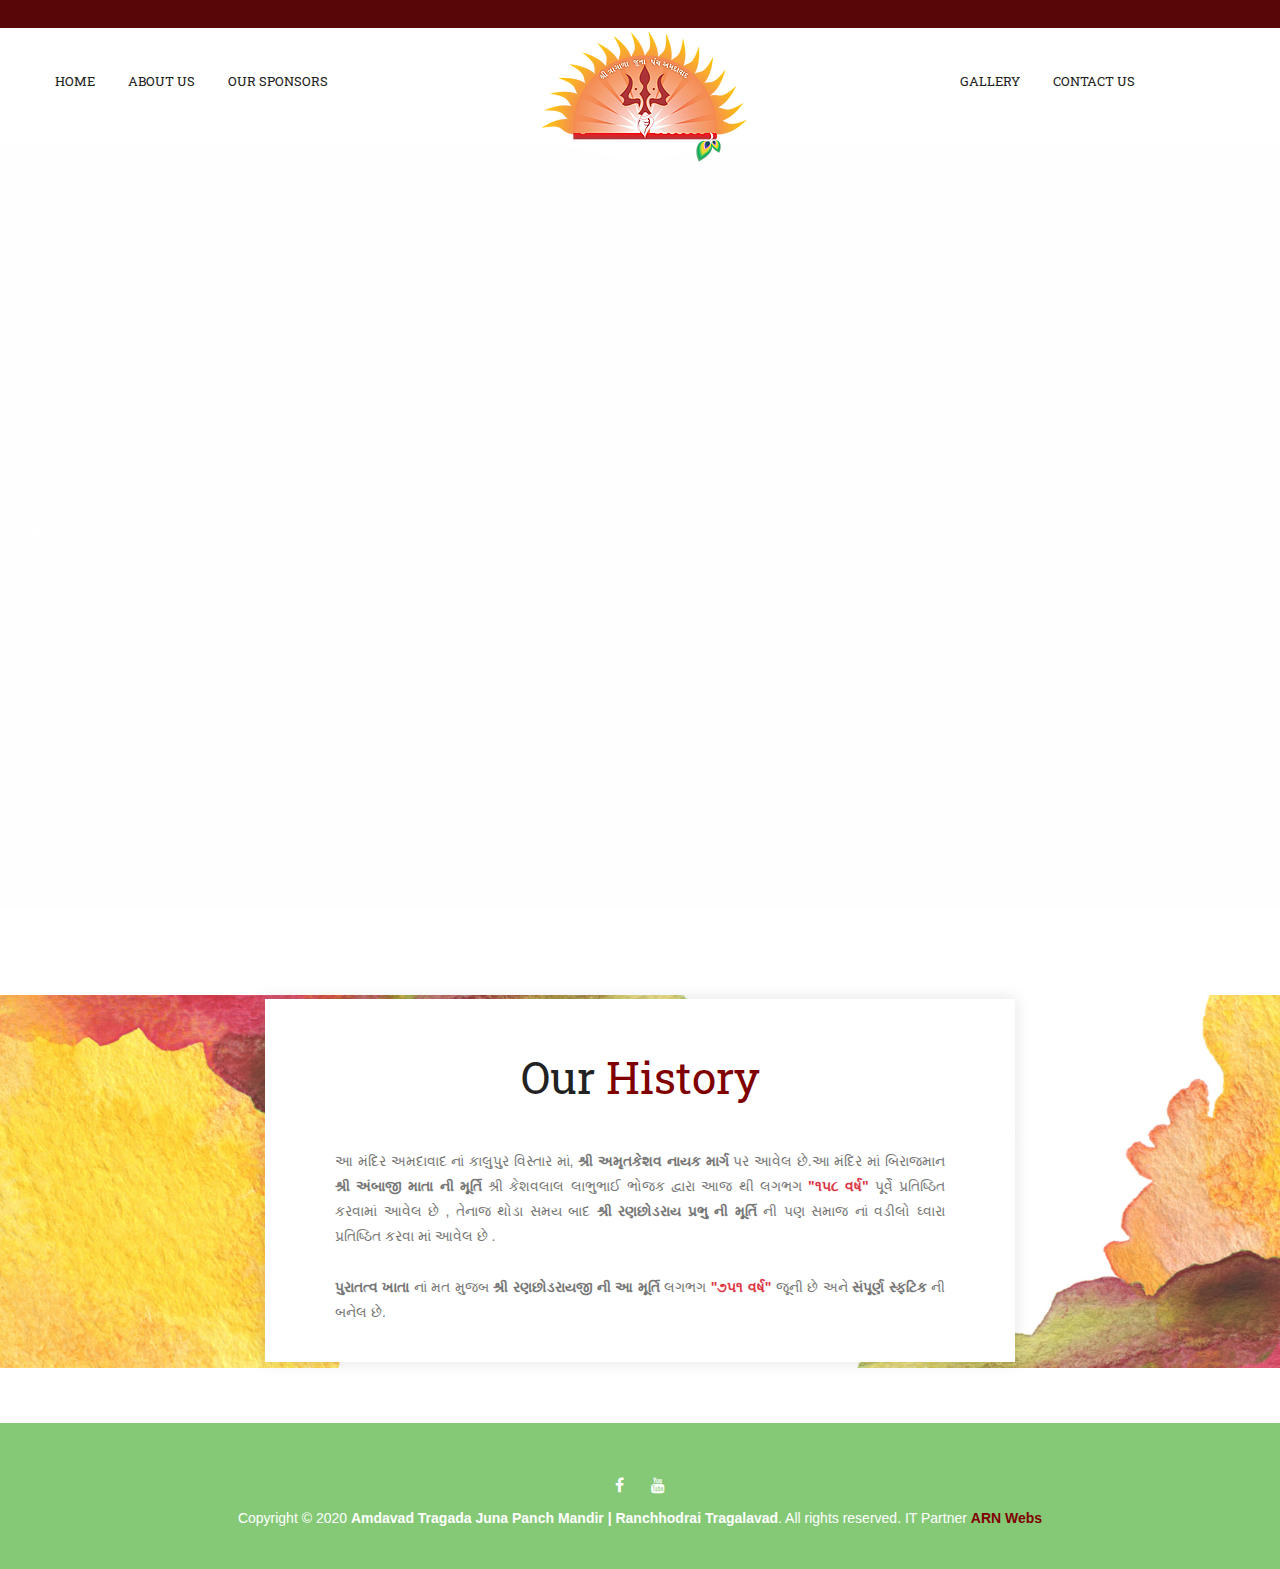
==== commit f0daa125: "Implement Changes" ====
--- a/index.html
+++ b/index.html
@@ -115,7 +115,7 @@
         	<div class="auto-container clearfix">
             	<!--Logo-->
             	<div class="logo pull-left">
-                	<a href="index.html"  class="text-dark h1" style="text-decoration: none;"><!-- <img src="images/logo-small.png" alt="" title=""> //class add in a tag img-responsive
+                	<a href="index.html"  class="text-danger h1" style="text-decoration: none;"><!-- <img src="images/logo-small.png" alt="" title=""> //class add in a tag img-responsive
                     --><b>શ્રી અમદાવાદ ત્રાગાળા જુના પંચ મંદીર</b></a>
                 </div>
                 
@@ -163,7 +163,7 @@
                 <ul>
                 	
                     <li data-description="Slide Description" data-easein="default" data-easeout="default" data-fsmasterspeed="1500" data-fsslotamount="7" data-fstransition="fade" data-hideafterloop="0" data-hideslideonmobile="off" data-index="rs-1687" data-masterspeed="default" data-param1="" data-param10="" data-param2="" data-param3="" data-param4="" data-param5="" data-param6="" data-param7="" data-param8="" data-param9="" data-rotate="0" data-saveperformance="off" data-slotamount="default" data-thumb="images/main-slider/image-1.jpg" data-title="Slide Title" data-transition="parallaxvertical">
-                    <img alt="" class="rev-slidebg" data-bgfit="cover" data-bgparallax="10" data-bgposition="center center" data-bgrepeat="no-repeat" data-no-retina="" src="images/MainPhotos/Sliders/Slide-4.JPG">                     
+                    <img alt="" class="rev-slidebg" data-bgfit="cover" data-bgparallax="10" data-bgposition="center center" data-bgrepeat="no-repeat" data-no-retina="" src="images/MainPhotos/Sliders/Slide-1.JPG">                     
                     </li>
                     
                     <li data-description="Slide Description" data-easein="default" data-easeout="default" data-fsmasterspeed="1500" data-fsslotamount="7" data-fstransition="fade" data-hideafterloop="0" data-hideslideonmobile="off" data-index="rs-1688" data-masterspeed="default" data-param1="" data-param10="" data-param2="" data-param3="" data-param4="" data-param5="" data-param6="" data-param7="" data-param8="" data-param9="" data-rotate="0" data-saveperformance="off" data-slotamount="default" data-thumb="images/main-slider/image-2.jpg" data-title="Slide Title" data-transition="parallaxvertical">
@@ -256,7 +256,7 @@
                     </li>
                     
                     <li data-description="Slide Description" data-easein="default" data-easeout="default" data-fsmasterspeed="1500" data-fsslotamount="7" data-fstransition="fade" data-hideafterloop="0" data-hideslideonmobile="off" data-index="rs-1690" data-masterspeed="default" data-param1="" data-param10="" data-param2="" data-param3="" data-param4="" data-param5="" data-param6="" data-param7="" data-param8="" data-param9="" data-rotate="0" data-saveperformance="off" data-slotamount="default" data-thumb="images/main-slider/image-3.jpg" data-title="Slide Title" data-transition="parallaxvertical">
-                    <img alt="" class="rev-slidebg" data-bgfit="cover" data-bgparallax="10" data-bgposition="center center" data-bgrepeat="no-repeat" data-no-retina="" src="images/MainPhotos/Sliders/Slide-3.JPG"> 
+                    <img alt="" class="rev-slidebg" data-bgfit="cover" data-bgparallax="10" data-bgposition="center center" data-bgrepeat="no-repeat" data-no-retina="" src="images/MainPhotos/Sliders/Slide-3.jpg"> 
                     
                 
                     
@@ -356,7 +356,7 @@
                     <li><a href="https://www.facebook.com/Ranchodji-taragaravad-kalupur-653385191472693/"  target="_blank"><span class="fa fa-facebook"></span></a></li>
                     <li><a href="https://www.youtube.com/channel/UCOGkyb9wjawhpoifA6ovYgA" target="_blank"><span class="fa fa-youtube"></span></a></li>           
                 </ul>
-                <div class="copyright">Copyright &copy; 2020  <a href="https://paraswhitegold.com/" style="color:#fff;" target="_blank"><b> Amdavad Tragada Juna Panch Mandir | Ranchhodrai Tragalavad</b></a>. All rights reserved. IT Partner <a href="https://www.arnwebs.com/" style="color:#fff;" target="_blank"><font style="color: #000;"><b>ARN Webs</b></font></a></div>
+                <div class="copyright">Copyright &copy; 2020  <a href="https://paraswhitegold.com/" style="color:#fff;" target="_blank"><b> Amdavad Tragada Juna Panch Mandir | Ranchhodrai Tragalavad</b></a>. All rights reserved. IT Partner <a href="https://www.arnwebs.com/" style="color:#fff;" target="_blank"><font style="color: maroon;"><b>ARN Webs</b></font></a></div>
             </div>
         </div>        
     </footer>
@@ -365,7 +365,8 @@
 <!--End pagewrapper-->
 
 <!--Scroll to top-->
-<div class="scroll-to-top scroll-to-target" data-target="html"><span class="icon fa fa-long-arrow-up"></span></div>
+<div class="scroll-to-top scroll-to-target" data-target="html">
+    <span class="icon fa fa-long-arrow-up"></span></div>
 
 
 <!-- Color Palate / Color Switcher -->
--- a/css/style.css
+++ b/css/style.css
@@ -331,7 +331,7 @@
 	z-index:100;
 	cursor:pointer;
 	border-radius:50%;
-	background:#1c1c1c;
+	background:maroon;
 	display:none;
 	-webkit-transition:all 300ms ease;
 	-ms-transition:all 300ms ease;
@@ -341,8 +341,8 @@
 }
 
 .scroll-to-top:hover{
-	color:#ffffff;
-	background:#85c977;
+	color:maroon;
+	background:#f3dbdb;
 }
 
 /*** 
@@ -527,6 +527,12 @@
 	max-width:100%;
 }
 
+@media(max-width: 768px) {
+	.main-header .header-upper .logo img{
+		margin-left: 20%;
+	}
+}
+
 .main-header .logo-outer{
     position: absolute;
     left: 50%;
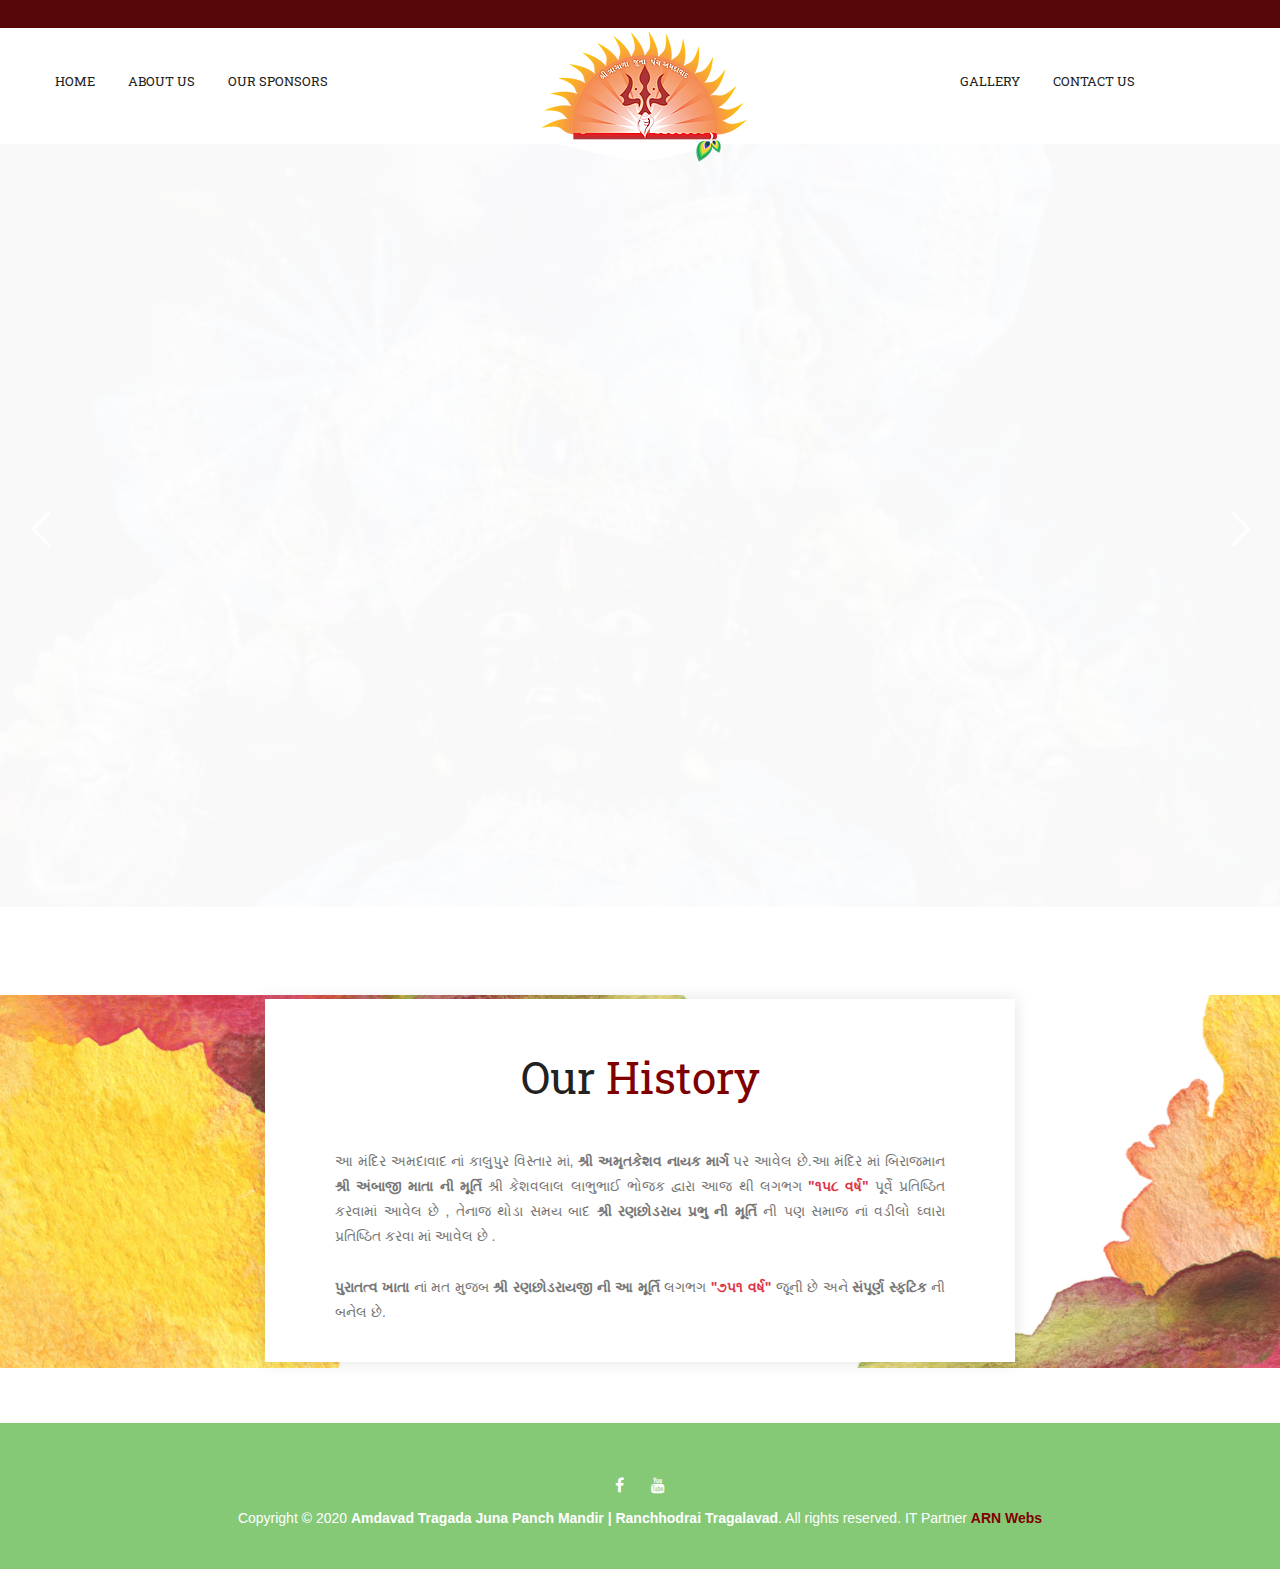
==== commit 3c1c233a: "Improvements" ====
--- a/index.html
+++ b/index.html
@@ -163,11 +163,11 @@
                 <ul>
                 	
                     <li data-description="Slide Description" data-easein="default" data-easeout="default" data-fsmasterspeed="1500" data-fsslotamount="7" data-fstransition="fade" data-hideafterloop="0" data-hideslideonmobile="off" data-index="rs-1687" data-masterspeed="default" data-param1="" data-param10="" data-param2="" data-param3="" data-param4="" data-param5="" data-param6="" data-param7="" data-param8="" data-param9="" data-rotate="0" data-saveperformance="off" data-slotamount="default" data-thumb="images/main-slider/image-1.jpg" data-title="Slide Title" data-transition="parallaxvertical">
-                    <img alt="" class="rev-slidebg" data-bgfit="cover" data-bgparallax="10" data-bgposition="center center" data-bgrepeat="no-repeat" data-no-retina="" src="images/MainPhotos/Sliders/Slide-1.JPG">                     
+                    <img alt="Ambaji" class="rev-slidebg" data-bgfit="cover" data-bgparallax="10" data-bgposition="center center" data-bgrepeat="no-repeat" data-no-retina="" src="images/MainPhotos/Sliders/Slide-1.jpg">                     
                     </li>
                     
                     <li data-description="Slide Description" data-easein="default" data-easeout="default" data-fsmasterspeed="1500" data-fsslotamount="7" data-fstransition="fade" data-hideafterloop="0" data-hideslideonmobile="off" data-index="rs-1688" data-masterspeed="default" data-param1="" data-param10="" data-param2="" data-param3="" data-param4="" data-param5="" data-param6="" data-param7="" data-param8="" data-param9="" data-rotate="0" data-saveperformance="off" data-slotamount="default" data-thumb="images/main-slider/image-2.jpg" data-title="Slide Title" data-transition="parallaxvertical">
-                    <img alt="" class="rev-slidebg" data-bgfit="cover" data-bgparallax="10" data-bgposition="center center" data-bgrepeat="no-repeat" data-no-retina="" src="images/MainPhotos/Sliders/Slide-2.JPG"> 
+                    <img alt="Ranchhodrai" class="rev-slidebg" data-bgfit="cover" data-bgparallax="10" data-bgposition="center center" data-bgrepeat="no-repeat" data-no-retina="" src="images/MainPhotos/Sliders/Slide-2.JPG"> 
                     
                     <div class="tp-caption tp-resizeme" 
                     data-paddingbottom="[0,0,0,0]"
@@ -256,7 +256,7 @@
                     </li>
                     
                     <li data-description="Slide Description" data-easein="default" data-easeout="default" data-fsmasterspeed="1500" data-fsslotamount="7" data-fstransition="fade" data-hideafterloop="0" data-hideslideonmobile="off" data-index="rs-1690" data-masterspeed="default" data-param1="" data-param10="" data-param2="" data-param3="" data-param4="" data-param5="" data-param6="" data-param7="" data-param8="" data-param9="" data-rotate="0" data-saveperformance="off" data-slotamount="default" data-thumb="images/main-slider/image-3.jpg" data-title="Slide Title" data-transition="parallaxvertical">
-                    <img alt="" class="rev-slidebg" data-bgfit="cover" data-bgparallax="10" data-bgposition="center center" data-bgrepeat="no-repeat" data-no-retina="" src="images/MainPhotos/Sliders/Slide-3.jpg"> 
+                    <img alt="" class="rev-slidebg" data-bgfit="cover" data-bgparallax="10" data-bgposition="center center" data-bgrepeat="no-repeat" data-no-retina="" src="images/MainPhotos/Sliders/Slide-3.JPG"> 
                     
                 
                     
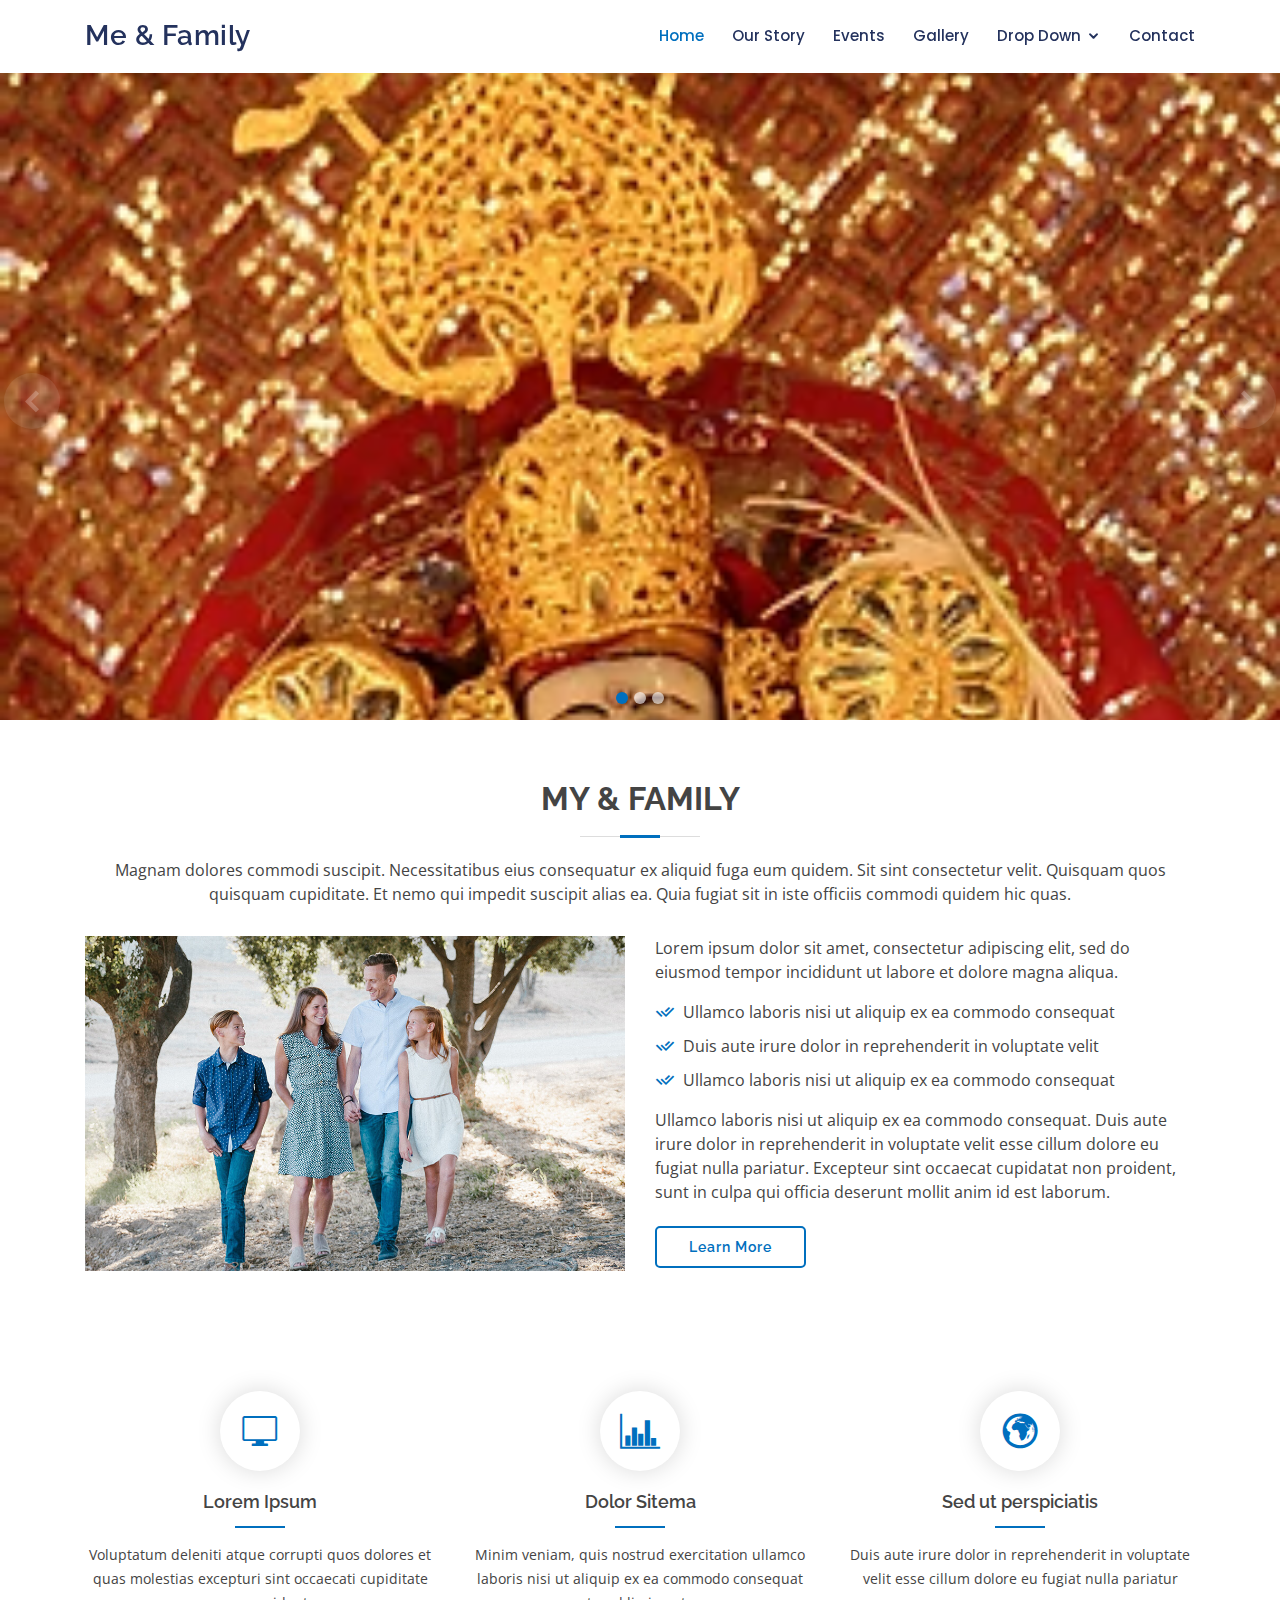
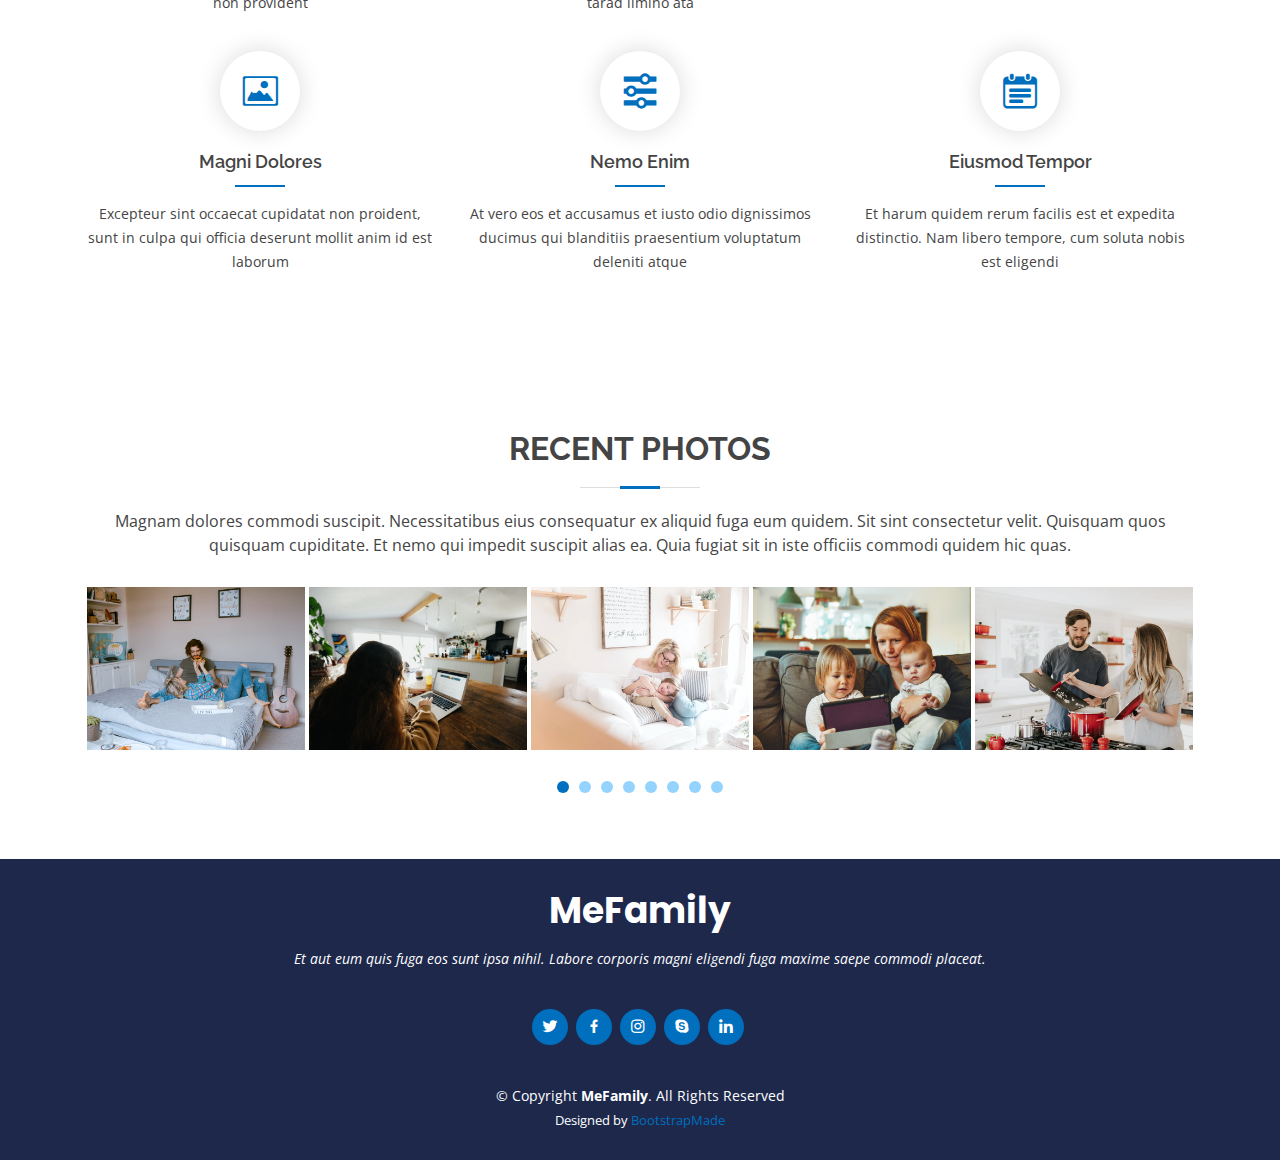
==== commit 6800bfe3: "Error Resoluation" ====
--- a/index.html
+++ b/index.html
@@ -1,431 +1,258 @@
-<!DOCTYPE html>
-<html>
-
-<!-- Mirrored from www.onlysesame.com/index.html by HTTrack Website Copier/3.x [XR&CO'2014], Tue, 22 Sep 2020 11:59:31 GMT -->
-<head>
-<meta charset="utf-8">
-<title>Amdavad Tragada Juna Panch Mandir | Ranchhodrai Tragalavad</title>
-
-  <!-- Favicons -->
-  <link href="images/Logo.webp" rel="icon">
-  <link href="images/Logo.webp" rel="apple-touch-icon">
-
-<!-- Stylesheets -->
-<link href="css/style2.css" rel="stylesheet">
-<link href="css/bootstrap.css" rel="stylesheet">
-<link href="plugins/revolution/css/settings.css" rel="stylesheet" type="text/css"><!-- REVOLUTION SETTINGS STYLES -->
-<link href="plugins/revolution/css/layers.css" rel="stylesheet" type="text/css"><!-- REVOLUTION LAYERS STYLES -->
-<link href="plugins/revolution/css/navigation.css" rel="stylesheet" type="text/css"><!-- REVOLUTION NAVIGATION STYLES -->
-<link href="css/style.css" rel="stylesheet">
-<link href="css/responsive.css" rel="stylesheet">
-
-<!-- Latest compiled and minified CSS -->
-<link rel="stylesheet" href="https://maxcdn.bootstrapcdn.com/bootstrap/4.5.2/css/bootstrap.min.css">
-
-<!-- jQuery library -->
-<script src="https://ajax.googleapis.com/ajax/libs/jquery/3.5.1/jquery.min.js"></script>
-
-<!-- Popper JS -->
-<script src="https://cdnjs.cloudflare.com/ajax/libs/popper.js/1.16.0/umd/popper.min.js"></script>
-
-<!-- Latest compiled JavaScript -->
-<script src="https://maxcdn.bootstrapcdn.com/bootstrap/4.5.2/js/bootstrap.min.js"></script>
-
-<!--Color Switcher Mockup-->
-<link href="css/color-switcher-design.css" rel="stylesheet">
-
-<!--Color Themes-->
-<link id="theme-color-file" href="css/color-themes/default-theme.css" rel="stylesheet">
-
-<!--Favicon-->
-<link rel="shortcut icon" href="images/favicon.html" type="image/x-icon">
-<link rel="icon" href="images/favicon.html" type="image/x-icon">
-<!-- Responsive -->
-<meta http-equiv="X-UA-Compatible" content="IE=edge">
-<meta name="viewport" content="width=device-width, initial-scale=1.0, maximum-scale=1.0, user-scalable=0">
-<!--[if lt IE 9]><script src="https://cdnjs.cloudflare.com/ajax/libs/html5shiv/3.7.3/html5shiv.js"></script><![endif]-->
-<!--[if lt IE 9]><script src="js/respond.js"></script><![endif]-->
-</head>
-
-<body>
-<div class="page-wrapper">
- 	
-    <!-- Preloader -->
-    <div class="preloader"></div>
- 	
-    <!-- Main Header-->
-    <header class="main-header">
-        
-        <!-- Header Top -->
-    	<div class="header-top">
-        	<div class="auto-container clearfix">
-                
-            </div>
-        </div>
-        <!-- Header Top End -->
-        
-        <!--Header-Upper-->
-        <div class="header-upper">
-        	<div class="auto-container">
-                	
-                <div class="logo-outer">
-                    <div class="logo">
-                        <a href="index.html" class="text-dark h1" style="text-decoration: none;">
-                        <!--Logo-->
-                        <img src="images/Logo.webp" alt="" class="img-fluid heading " />
-                    </a>
-                </div>
-                </div>
-                    
-                <div class="nav-outer clearfix">
-                
-                    <!-- Main Menu -->
-                    <nav class="main-menu">
-                        <div class="navbar-header">
-                            <!-- Toggle Button -->    	
-                            <button type="button" class="navbar-toggle" data-toggle="collapse" data-target=".navbar-collapse">
-                            <span class="icon-bar"></span>
-                            <span class="icon-bar"></span>
-                            <span class="icon-bar"></span>
-                            </button>
-                        </div>
-                        
-                        <div class="navbar-collapse collapse clearfix">
-                            <!--Left Nav-->
-                            <ul class="navigation left-nav clearfix">
-                                <li><a href="index.html">Home</a></li>                               
-                                <li><a href="about.html">About Us</a></li>
-                                <li><a href="sponsors.html">Our Sponsors</a></li>								
-                            </ul>
-                            <!--Right Nav-->
-                            <ul class="navigation right-nav clearfix">
-    							<li><a href="gallery.html">Gallery</a></li>
-                                <li><a href="contact.html">Contact Us</a></li>
-                            </ul>
-                        </div>
-                                        </nav>
-                    
-                </div>
-        	</div>
-        </div>
-        <!--End Header Upper-->
-        
-        <!--Sticky Header-->
-        <div class="sticky-header">
-        	<div class="auto-container clearfix">
-            	<!--Logo-->
-            	<div class="logo pull-left">
-                	<a href="index.html"  class="text-danger h1" style="text-decoration: none;"><!-- <img src="images/logo-small.png" alt="" title=""> //class add in a tag img-responsive
-                    --><b>શ્રી અમદાવાદ ત્રાગાળા જુના પંચ મંદીર</b></a>
-                </div>
-                
-                <!--Right Col-->
-                <div class="right-col pull-right">
-                	<!-- Main Menu -->
-                    <nav class="main-menu">
-                        <div class="navbar-header">
-                            <!-- Toggle Button -->    	
-                            <button type="button" class="navbar-toggle" data-toggle="collapse" data-target=".navbar-collapse">
-                                <span class="icon-bar"></span>
-                                <span class="icon-bar"></span>
-                                <span class="icon-bar"></span>
-                            </button>
-                        </div>
-                        
-                        <div class="navbar-collapse collapse clearfix">
-                            <ul class="navigation clearfix">
-                                <li><a href="index.html">Home</a>
-                                </li>
-                                <li><a href="about.html">About Us</a>
-                                </li>
-                                <li><a href="sponsors.html">Our Sponsors</a>
-                                </li>
-                                <li><a href="gallery.html">Gallery</a></li>                                  
-                                </li>                               
-                                <li><a href="contact.html">Contact Us</a></li>
-                            </ul>
-                        </div>
-                    </nav><!-- Main Menu End-->
-                </div>
-                
-            </div>
-        </div>
-        <!--End Sticky Header-->
-    
-    </header>
-    <!--End Main Header -->
-    
-    <!--Main Slider-->
-    <section class="main-slider">
-    	
-        <div class="rev_slider_wrapper fullwidthbanner-container"  id="rev_slider_one_wrapper" data-source="gallery">
-            <div class="rev_slider fullwidthabanner" id="rev_slider_one" data-version="5.4.1">
-                <ul>
-                	
-                    <li data-description="Slide Description" data-easein="default" data-easeout="default" data-fsmasterspeed="1500" data-fsslotamount="7" data-fstransition="fade" data-hideafterloop="0" data-hideslideonmobile="off" data-index="rs-1687" data-masterspeed="default" data-param1="" data-param10="" data-param2="" data-param3="" data-param4="" data-param5="" data-param6="" data-param7="" data-param8="" data-param9="" data-rotate="0" data-saveperformance="off" data-slotamount="default" data-thumb="images/main-slider/image-1.jpg" data-title="Slide Title" data-transition="parallaxvertical">
-                    <img alt="Ambaji" class="rev-slidebg" data-bgfit="cover" data-bgparallax="10" data-bgposition="center center" data-bgrepeat="no-repeat" data-no-retina="" src="images/MainPhotos/Sliders/Slide-1.jpg">                     
-                    </li>
-                    
-                    <li data-description="Slide Description" data-easein="default" data-easeout="default" data-fsmasterspeed="1500" data-fsslotamount="7" data-fstransition="fade" data-hideafterloop="0" data-hideslideonmobile="off" data-index="rs-1688" data-masterspeed="default" data-param1="" data-param10="" data-param2="" data-param3="" data-param4="" data-param5="" data-param6="" data-param7="" data-param8="" data-param9="" data-rotate="0" data-saveperformance="off" data-slotamount="default" data-thumb="images/main-slider/image-2.jpg" data-title="Slide Title" data-transition="parallaxvertical">
-                    <img alt="Ranchhodrai" class="rev-slidebg" data-bgfit="cover" data-bgparallax="10" data-bgposition="center center" data-bgrepeat="no-repeat" data-no-retina="" src="images/MainPhotos/Sliders/Slide-2.JPG"> 
-                    
-                    <div class="tp-caption tp-resizeme" 
-                    data-paddingbottom="[0,0,0,0]"
-                    data-paddingleft="[0,0,0,0]"
-                    data-paddingright="[0,0,0,0]"
-                    data-paddingtop="[0,0,0,0]"
-                    data-responsive_offset="on"
-                    data-type="text"
-                    data-height="none"
-                    data-whitespace="nowrap"
-                    data-fontsize="['64','48','36','24']"
-                    data-width="none"
-                    data-hoffset="['15','15','15','15']"
-                    data-voffset="['-120','-130','-130','-120']"
-                    data-x="['left','left','left','left']"
-                    data-y="['middle','middle','middle','middle']"
-                    data-textalign="['top','top','top','top']"
-                    data-frames='[{"from":"y:[-100%];z:0;rX:0deg;rY:0;rZ:0;sX:1;sY:1;skX:0;skY:0;","mask":"x:0px;y:0px;s:inherit;e:inherit;","speed":1500,"to":"o:1;","delay":1000,"ease":"Power3.easeInOut"},{"delay":"wait","speed":1000,"to":"auto:auto;","mask":"x:0;y:0;s:inherit;e:inherit;","ease":"Power3.easeInOut"}]'
-                    style="z-index: 7; white-space: nowrap;text-transform:left;">
-                    	<div class="title"><!--50 Years Experience--></div>
-                    </div>
-                    
-                    <div class="tp-caption tp-resizeme" 
-                    data-paddingbottom="[0,0,0,0]"
-                    data-paddingleft="[0,0,0,0]"
-                    data-paddingright="[0,0,0,0]"
-                    data-paddingtop="[0,0,0,0]"
-                    data-responsive_offset="on"
-                    data-type="text"
-                    data-height="none"
-                    data-whitespace="nowrap"
-                    data-fontsize="['64','48','36','24']"
-                    data-width="none"
-                    data-hoffset="['15','15','15','15']"
-                    data-voffset="['-60','-65','-65','-70']"
-                    data-x="['left','left','left','left']"
-                    data-y="['middle','middle','middle','middle']"
-                    data-textalign="['top','top','top','top']"
-                    data-frames='[{"from":"y:[-100%];z:0;rX:0deg;rY:0;rZ:0;sX:1;sY:1;skX:0;skY:0;","mask":"x:0px;y:0px;s:inherit;e:inherit;","speed":1500,"to":"o:1;","delay":1000,"ease":"Power3.easeInOut"},{"delay":"wait","speed":1000,"to":"auto:auto;","mask":"x:0;y:0;s:inherit;e:inherit;","ease":"Power3.easeInOut"}]'
-                    style="z-index: 7; white-space: nowrap;text-transform:left;">
-                    	<!-- <h3>Welcome To Rotterdam</h3> -->
-                    </div>
-                    
-                    <div class="tp-caption" 
-                    data-paddingbottom="[0,0,0,0]"
-                    data-paddingleft="[0,0,0,0]"
-                    data-paddingright="[0,0,0,0]"
-                    data-paddingtop="[0,0,0,0]"
-                    data-responsive_offset="on"
-                    data-type="text"
-                    data-height="none"
-                    data-width="['900','600','400','290']"
-                    data-whitespace="normal"
-                    data-hoffset="['15','15','15','15']"
-                    data-voffset="['0','10','0','-15']"
-                    data-x="['left','left','left','left']"
-                    data-y="['middle','middle','middle','middle']"
-                    data-textalign="['top','top','top','top']"
-                    data-frames='[{"from":"y:[100%];z:0;rX:0deg;rY:0;rZ:0;sX:1;sY:1;skX:0;skY:0;","mask":"x:0px;y:0px;s:inherit;e:inherit;","speed":1500,"to":"o:1;","delay":1000,"ease":"Power3.easeInOut"},{"delay":"wait","speed":1000,"to":"auto:auto;","mask":"x:0;y:0;s:inherit;e:inherit;","ease":"Power3.easeInOut"}]'
-                    style="z-index: 7; white-space: nowrap;text-transform:left;">
-                    	<div class="text"><!--Eat Better! Feel Better--></div>
-                    </div>
-                    
-                    <div class="tp-caption tp-resizeme" 
-                    data-paddingbottom="[0,0,0,0]"
-                    data-paddingleft="[0,0,0,0]"
-                    data-paddingright="[0,0,0,0]"
-                    data-paddingtop="[0,0,0,0]"
-                    data-responsive_offset="on"
-                    data-type="text"
-                    data-height="none"
-                    data-whitespace="nowrap"
-                    data-width="none"
-                    data-hoffset="['15','15','15','15']"
-                    data-voffset="['50','60','50','20']"
-                    data-x="['left','left','left','left']"
-                    data-y="['middle','middle','middle','middle']"
-                    data-textalign="['top','top','top','top']"
-                    data-frames='[{"from":"x:[-100%];z:0;rX:0deg;rY:0;rZ:0;sX:1;sY:1;skX:0;skY:0;","mask":"x:0px;y:0px;s:inherit;e:inherit;","speed":1500,"to":"o:1;","delay":1000,"ease":"Power3.easeInOut"},{"delay":"wait","speed":1000,"to":"auto:auto;","mask":"x:0;y:0;s:inherit;e:inherit;","ease":"Power3.easeInOut"}]'
-                    style="z-index: 7; white-space: nowrap;text-transform:left;">
-                    
-                    </div>
-                    
-                   
-                    
-                    </li>
-                    
-                    <li data-description="Slide Description" data-easein="default" data-easeout="default" data-fsmasterspeed="1500" data-fsslotamount="7" data-fstransition="fade" data-hideafterloop="0" data-hideslideonmobile="off" data-index="rs-1690" data-masterspeed="default" data-param1="" data-param10="" data-param2="" data-param3="" data-param4="" data-param5="" data-param6="" data-param7="" data-param8="" data-param9="" data-rotate="0" data-saveperformance="off" data-slotamount="default" data-thumb="images/main-slider/image-3.jpg" data-title="Slide Title" data-transition="parallaxvertical">
-                    <img alt="" class="rev-slidebg" data-bgfit="cover" data-bgparallax="10" data-bgposition="center center" data-bgrepeat="no-repeat" data-no-retina="" src="images/MainPhotos/Sliders/Slide-3.JPG"> 
-                    
-                
-                    
-                    <div class="tp-caption" 
-                    data-paddingbottom="[0,0,0,0]"
-                    data-paddingleft="[0,0,0,0]"
-                    data-paddingright="[0,0,0,0]"
-                    data-paddingtop="[0,0,0,0]"
-                    data-responsive_offset="on"
-                    data-type="text"
-                    data-height="none"
-                    data-width="['900','600','400','290']"
-                    data-whitespace="normal"
-                    data-hoffset="['15','15','15','15']"
-                    data-voffset="['0','-55','40','40']"
-                    data-x="['center','center','center','center']"
-                    data-y="['middle','middle','middle','middle']"
-                    data-textalign="['top','top','top','top']"
-                    data-frames='[{"from":"y:[100%];z:0;rX:0deg;rY:0;rZ:0;sX:1;sY:1;skX:0;skY:0;","mask":"x:0px;y:0px;s:inherit;e:inherit;","speed":1500,"to":"o:1;","delay":1000,"ease":"Power3.easeInOut"},{"delay":"wait","speed":1000,"to":"auto:auto;","mask":"x:0;y:0;s:inherit;e:inherit;","ease":"Power3.easeInOut"}]'
-                    style="z-index: 7; white-space: nowrap;text-transform:left;">
-                    	<h2 class="alternate"><!--We are highly committed to</h2>-->
-                    </div>
-                    
-                    
-                    <div class="tp-caption" 
-                    data-paddingbottom="[0,0,0,0]"
-                    data-paddingleft="[0,0,0,0]"
-                    data-paddingright="[0,0,0,0]"
-                    data-paddingtop="[0,0,0,0]"
-                    data-responsive_offset="on"
-                    data-type="text"
-                    data-height="none"
-                    data-width="['900','600','400','290']"
-                    data-whitespace="normal"
-                    data-hoffset="['15','15','15','15']"
-                    data-voffset="['55','10','-20','-20']"
-                    data-x="['center','center','center','center']"
-                    data-y="['middle','middle','middle','middle']"
-                    data-textalign="['top','top','top','top']"
-                    data-frames='[{"from":"y:[100%];z:0;rX:0deg;rY:0;rZ:0;sX:1;sY:1;skX:0;skY:0;","mask":"x:0px;y:0px;s:inherit;e:inherit;","speed":1500,"to":"o:1;","delay":1000,"ease":"Power3.easeInOut"},{"delay":"wait","speed":1000,"to":"auto:auto;","mask":"x:0;y:0;s:inherit;e:inherit;","ease":"Power3.easeInOut"}]'
-                    style="z-index: 7; white-space: nowrap;text-transform:left;">
-                    	<!--<h4>quality assurance</h4>-->
-                    </div>
-                    
-                  
-                    
-                    </li>
-                    
-                </ul>
-            </div>
-        </div>
-    </section>
-    <!--End Main Slider-->
-    
-    <!--Experiance Section-->
-     <section class="experiance-section" style="background-image:url(images/MainPhotos/background.png);">
-        <div class="auto-container">
-            <div class="inner-content" style="padding-top: 2px; padding-bottom: 2px;">
-                <!--Sec Title-->
-                <div class="sec-title centered">
-                    <div class="icon-box"></div>
-                    <!-- <div class="title">How Our Story Began</div> -->
-                    <h2>Our <span style="color: maroon;">History</span></h2>
-                </div>
-                <div class="text-content">
-                    <div class="text" style="text-align: justify;">
-
-
-                     આ મંદિર અમદાવાદ નાં કાલુપુર વિસ્તાર માં, <b>શ્રી અમૃતકેશવ નાયક માર્ગ</b> પર આવેલ છે.આ મંદિર માં બિરાજમાન <b> શ્રી અંબાજી માતા ની મૂર્તિ </b> શ્રી કેશવલાલ લાભુભાઈ ભોજક દ્વારા આજ થી લગભગ 
-                     <strong class="text-danger">"૧૫૮ વર્ષ" </strong>પૂર્વે 
-                      પ્રતિષ્ઠિત કરવામાં આવેલ છે , તેનાજ થોડા સમય બાદ <b> શ્રી રણછોડરાય પ્રભુ ની મૂર્તિ </b> ની પણ સમાજ નાં વડીલો ઘ્વારા પ્રતિષ્ઠિત કરવા માં આવેલ છે .
-                    <br><br>
-
-                    <b>પુરાતત્વ ખાતા</b> નાં મત મુજબ
-                   <b> શ્રી રણછોડરાયજી  ની આ મૂર્તિ </b> લગભગ <strong class="text-danger">"૭૫૧ વર્ષ"</strong>  જૂની છે અને <b> સંપૂર્ણ સ્ફટિક </b> ની બનેલ છે.
-
-
-
-                </div>
-                
-                </div>
-            </div>
-        </div>
-    </section>
-    <!--End Experiance Section-->
-    
-    <footer class="main-footer">
-    	
-        
-        <!--Footer Bottom-->
-        <div class="footer-bottom">
-        	<div class="auto-container">
-            	<div class="logo">
-                	<!-- <a href="https://paraswhitegold.com/" target="_blank"><img src="images/footer-logo.png" alt=""  class="ftlogo1" /></a> -->
-                </div>
-                <ul class="social-icon-one">
-                    <li><a href="https://www.facebook.com/Ranchodji-taragaravad-kalupur-653385191472693/"  target="_blank"><span class="fa fa-facebook"></span></a></li>
-                    <li><a href="https://www.youtube.com/channel/UCOGkyb9wjawhpoifA6ovYgA" target="_blank"><span class="fa fa-youtube"></span></a></li>           
-                </ul>
-                <div class="copyright">Copyright &copy; 2020  <a href="https://paraswhitegold.com/" style="color:#fff;" target="_blank"><b> Amdavad Tragada Juna Panch Mandir | Ranchhodrai Tragalavad</b></a>. All rights reserved. IT Partner <a href="https://www.arnwebs.com/" style="color:#fff;" target="_blank"><font style="color: maroon;"><b>ARN Webs</b></font></a></div>
-            </div>
-        </div>        
-    </footer>
-    
-</div>
-<!--End pagewrapper-->
-
-<!--Scroll to top-->
-<div class="scroll-to-top scroll-to-target" data-target="html">
-    <span class="icon fa fa-long-arrow-up"></span></div>
-
-
-<!-- Color Palate / Color Switcher -->
-<div class="color-palate">
-    <div class="color-trigger">
-        <i class="fa fa-gear"></i>
-    </div>
-    <div class="color-palate-head">
-        <h6>Choose Your Color</h6>
-    </div>
-    <div class="various-color clearfix">
-        <div class="colors-list">
-            <span class="palate default-color active" data-theme-file="css/color-themes/default-theme.css"></span>
-            <span class="palate teal-color" data-theme-file="css/color-themes/teal-theme.css"></span>
-            <span class="palate green-color" data-theme-file="css/color-themes/green-theme.css"></span>
-            <span class="palate yellow-color" data-theme-file="css/color-themes/yellow-theme.css"></span>
-            <span class="palate blue-color" data-theme-file="css/color-themes/blue-theme.css"></span>
-            <span class="palate purple-color" data-theme-file="css/color-themes/purple-theme.css"></span>
-            <span class="palate olive-color" data-theme-file="css/color-themes/olive-theme.css"></span>
-            <span class="palate red-color" data-theme-file="css/color-themes/red-theme.css"></span>
-        </div>
-    </div>
-
-    <div class="palate-foo">
-        <span>You can easily change and switch the colors.</span>
-    </div>
-
-</div>
-<!-- /.End Of Color Palate -->
-
-<script src="js/jquery.js"></script>
-<!--Revolution Slider-->
-<script src="plugins/revolution/js/jquery.themepunch.revolution.min.js"></script>
-<script src="plugins/revolution/js/jquery.themepunch.tools.min.js"></script>
-<script src="plugins/revolution/js/extensions/revolution.extension.actions.min.js"></script>
-<script src="plugins/revolution/js/extensions/revolution.extension.carousel.min.js"></script>
-<script src="plugins/revolution/js/extensions/revolution.extension.kenburn.min.js"></script>
-<script src="plugins/revolution/js/extensions/revolution.extension.layeranimation.min.js"></script>
-<script src="plugins/revolution/js/extensions/revolution.extension.migration.min.js"></script>
-<script src="plugins/revolution/js/extensions/revolution.extension.navigation.min.js"></script>
-<script src="plugins/revolution/js/extensions/revolution.extension.parallax.min.js"></script>
-<script src="plugins/revolution/js/extensions/revolution.extension.slideanims.min.js"></script>
-<script src="plugins/revolution/js/extensions/revolution.extension.video.min.js"></script>
-
-<script src="js/bootstrap.min.js"></script>
-<script src="js/jquery.fancybox.pack.js"></script>
-<script src="js/jquery.fancybox-media.js"></script>
-<script src="js/owl.js"></script>
-<script src="js/appear.js"></script>
-<script src="js/wow.js"></script>
-<script src="js/mixitup.js"></script>
-<script src="js/main-slider-script.js"></script>
-<script src="js/script.js"></script>
-
-<!--Color Switcher-->
-<script src="js/color-settings.js"></script>
-</body>
-
-<!-- Mirrored from t.commonsupport.xyz/rotterdam/ by HTTrack Website Copier/3.x [XR&CO'2014], Fri, 21 Feb 2020 09:46:58 GMT -->
-
-<!-- Mirrored from www.onlysesame.com/index.html by HTTrack Website Copier/3.x [XR&CO'2014], Tue, 22 Sep 2020 12:01:50 GMT -->
+<!DOCTYPE html>
+<html lang="en">
+
+<head>
+  <meta charset="utf-8">
+  <meta content="width=device-width, initial-scale=1.0" name="viewport">
+
+  <title>Amdavad Tragada Juna Punch Mandir | Ranchhodrai Tragalavad</title>
+  <meta content="" name="descriptison">
+  <meta content="" name="keywords">
+
+  <!-- Favicons -->
+  <link href="assets/img/Logo.webp" rel="icon">
+  <link href="assets/img/Logo.webp" rel="apple-touch-icon">
+
+  <!-- Google Fonts -->
+  <link href="https://fonts.googleapis.com/css?family=Open+Sans:300,300i,400,400i,600,600i,700,700i|Raleway:300,300i,400,400i,500,500i,600,600i,700,700i|Poppins:300,300i,400,400i,500,500i,600,600i,700,700i" rel="stylesheet">
+
+  <!-- Vendor CSS Files -->
+  <link href="assets/vendor/bootstrap/css/bootstrap.min.css" rel="stylesheet">
+  <link href="assets/vendor/icofont/icofont.min.css" rel="stylesheet">
+  <link href="assets/vendor/boxicons/css/boxicons.min.css" rel="stylesheet">
+  <link href="assets/vendor/animate.css/animate.min.css" rel="stylesheet">
+  <link href="assets/vendor/remixicon/remixicon.css" rel="stylesheet">
+  <link href="assets/vendor/owl.carousel/assets/owl.carousel.min.css" rel="stylesheet">
+  <link href="assets/vendor/venobox/venobox.css" rel="stylesheet">
+
+  <!-- Template Main CSS File -->
+  <link href="assets/css/style.css" rel="stylesheet">
+
+  <!-- =======================================================
+  * Template Name: MeFamily - v2.1.0
+  * Template URL: https://bootstrapmade.com/family-multipurpose-html-bootstrap-template-free/
+  * Author: BootstrapMade.com
+  * License: https://bootstrapmade.com/license/
+  ======================================================== -->
+</head>
+
+<body>
+
+  <!-- ======= Header ======= -->
+  <header id="header" class="fixed-top">
+    <div class="container d-flex align-items-center">
+
+      <h1 class="logo mr-auto"><a href="index.html">Me &amp; Family</a></h1>
+      <!-- Uncomment below if you prefer to use an image logo -->
+      <!-- <a href="index.html" class="logo mr-auto"><img src="assets/img/logo.png" alt="" class="img-fluid"></a>-->
+
+      <nav class="nav-menu d-none d-lg-block">
+        <ul>
+          <li class="active"><a href="index.html">Home</a></li>
+          <li><a href="our-story.html">Our Story</a></li>
+          <li><a href="events.html">Events</a></li>
+          <li><a href="gallery.html">Gallery</a></li>
+          <li class="drop-down"><a href="">Drop Down</a>
+            <ul>
+              <li><a href="#">Drop Down 1</a></li>
+              <li class="drop-down"><a href="#">Deep Drop Down</a>
+                <ul>
+                  <li><a href="#">Deep Drop Down 1</a></li>
+                  <li><a href="#">Deep Drop Down 2</a></li>
+                  <li><a href="#">Deep Drop Down 3</a></li>
+                  <li><a href="#">Deep Drop Down 4</a></li>
+                  <li><a href="#">Deep Drop Down 5</a></li>
+                </ul>
+              </li>
+              <li><a href="#">Drop Down 2</a></li>
+              <li><a href="#">Drop Down 3</a></li>
+              <li><a href="#">Drop Down 4</a></li>
+            </ul>
+          </li>
+          <li><a href="contact.html">Contact</a></li>
+
+        </ul>
+      </nav><!-- .nav-menu -->
+
+    </div>
+  </header><!-- End Header -->
+
+  <!-- ======= Hero Section ======= -->
+  <section id="hero">
+    <div id="heroCarousel" class="carousel slide carousel-fade" data-ride="carousel">
+
+      <ol class="carousel-indicators" id="hero-carousel-indicators"></ol>
+
+      <div class="carousel-inner" role="listbox">
+
+        <!-- Slide 1 -->
+        <div class="carousel-item active" style="background-image: url(assets/img/slide/One.webp)">
+        </div>
+
+        <!-- Slide 2 -->
+        <div class="carousel-item" style="background-image: url(assets/img/slide/Two.webp)">
+        </div>
+
+        <!-- Slide 3 -->
+        <div class="carousel-item" style="background-image: url(assets/img/slide/One.webp)">
+        </div>
+
+      </div>
+
+      <a class="carousel-control-prev" href="#heroCarousel" role="button" data-slide="prev">
+        <span class="carousel-control-prev-icon icofont-simple-left" aria-hidden="true"></span>
+        <span class="sr-only">Previous</span>
+      </a>
+
+      <a class="carousel-control-next" href="#heroCarousel" role="button" data-slide="next">
+        <span class="carousel-control-next-icon icofont-simple-right" aria-hidden="true"></span>
+        <span class="sr-only">Next</span>
+      </a>
+
+    </div>
+  </section><!-- End Hero -->
+
+  <main id="main">
+
+    <!-- ======= My & Family Section ======= -->
+    <section id="about" class="about">
+      <div class="container">
+
+        <div class="section-title">
+          <h2>My & Family</h2>
+          <p>Magnam dolores commodi suscipit. Necessitatibus eius consequatur ex aliquid fuga eum quidem. Sit sint consectetur velit. Quisquam quos quisquam cupiditate. Et nemo qui impedit suscipit alias ea. Quia fugiat sit in iste officiis commodi quidem hic quas.</p>
+        </div>
+
+        <div class="row content">
+          <div class="col-lg-6">
+            <img src="assets/img/about.jpg" class="img-fluid" alt="">
+          </div>
+          <div class="col-lg-6 pt-4 pt-lg-0">
+            <p>
+              Lorem ipsum dolor sit amet, consectetur adipiscing elit, sed do eiusmod tempor incididunt ut labore et dolore
+              magna aliqua.
+            </p>
+            <ul>
+              <li><i class="ri-check-double-line"></i> Ullamco laboris nisi ut aliquip ex ea commodo consequat</li>
+              <li><i class="ri-check-double-line"></i> Duis aute irure dolor in reprehenderit in voluptate velit</li>
+              <li><i class="ri-check-double-line"></i> Ullamco laboris nisi ut aliquip ex ea commodo consequat</li>
+            </ul>
+            <p>
+              Ullamco laboris nisi ut aliquip ex ea commodo consequat. Duis aute irure dolor in reprehenderit in voluptate
+              velit esse cillum dolore eu fugiat nulla pariatur. Excepteur sint occaecat cupidatat non proident, sunt in
+              culpa qui officia deserunt mollit anim id est laborum.
+            </p>
+            <a href="our-story.html" class="btn-learn-more">Learn More</a>
+          </div>
+        </div>
+
+      </div>
+    </section><!-- End My & Family Section -->
+
+    <!-- ======= Features Section ======= -->
+    <section id="features" class="features">
+      <div class="container">
+
+        <div class="row">
+          <div class="col-lg-4 col-md-6 icon-box">
+            <div class="icon"><i class="icofont-computer"></i></div>
+            <h4 class="title"><a href="">Lorem Ipsum</a></h4>
+            <p class="description">Voluptatum deleniti atque corrupti quos dolores et quas molestias excepturi sint occaecati cupiditate non provident</p>
+          </div>
+          <div class="col-lg-4 col-md-6 icon-box">
+            <div class="icon"><i class="icofont-chart-bar-graph"></i></div>
+            <h4 class="title"><a href="">Dolor Sitema</a></h4>
+            <p class="description">Minim veniam, quis nostrud exercitation ullamco laboris nisi ut aliquip ex ea commodo consequat tarad limino ata</p>
+          </div>
+          <div class="col-lg-4 col-md-6 icon-box">
+            <div class="icon"><i class="icofont-earth"></i></div>
+            <h4 class="title"><a href="">Sed ut perspiciatis</a></h4>
+            <p class="description">Duis aute irure dolor in reprehenderit in voluptate velit esse cillum dolore eu fugiat nulla pariatur</p>
+          </div>
+          <div class="col-lg-4 col-md-6 icon-box">
+            <div class="icon"><i class="icofont-image"></i></div>
+            <h4 class="title"><a href="">Magni Dolores</a></h4>
+            <p class="description">Excepteur sint occaecat cupidatat non proident, sunt in culpa qui officia deserunt mollit anim id est laborum</p>
+          </div>
+          <div class="col-lg-4 col-md-6 icon-box">
+            <div class="icon"><i class="icofont-settings"></i></div>
+            <h4 class="title"><a href="">Nemo Enim</a></h4>
+            <p class="description">At vero eos et accusamus et iusto odio dignissimos ducimus qui blanditiis praesentium voluptatum deleniti atque</p>
+          </div>
+          <div class="col-lg-4 col-md-6 icon-box">
+            <div class="icon"><i class="icofont-tasks-alt"></i></div>
+            <h4 class="title"><a href="">Eiusmod Tempor</a></h4>
+            <p class="description">Et harum quidem rerum facilis est et expedita distinctio. Nam libero tempore, cum soluta nobis est eligendi</p>
+          </div>
+        </div>
+
+      </div>
+    </section><!-- End Features Section -->
+
+    <!-- ======= Recent Photos Section ======= -->
+    <section id="recent-photos" class="recent-photos">
+      <div class="container">
+
+        <div class="section-title">
+          <h2>Recent Photos</h2>
+          <p>Magnam dolores commodi suscipit. Necessitatibus eius consequatur ex aliquid fuga eum quidem. Sit sint consectetur velit. Quisquam quos quisquam cupiditate. Et nemo qui impedit suscipit alias ea. Quia fugiat sit in iste officiis commodi quidem hic quas.</p>
+        </div>
+
+        <div class="owl-carousel recent-photos-carousel">
+          <a href="assets/img/recent-photos/recent-photos-1.jpg" class="venobox" data-gall="recent-photos-carousel"><img src="assets/img/recent-photos/recent-photos-1.jpg" alt=""></a>
+          <a href="assets/img/recent-photos/recent-photos-2.jpg" class="venobox" data-gall="recent-photos-carousel"><img src="assets/img/recent-photos/recent-photos-2.jpg" alt=""></a>
+          <a href="assets/img/recent-photos/recent-photos-3.jpg" class="venobox" data-gall="recent-photos-carousel"><img src="assets/img/recent-photos/recent-photos-3.jpg" alt=""></a>
+          <a href="assets/img/recent-photos/recent-photos-4.jpg" class="venobox" data-gall="recent-photos-carousel"><img src="assets/img/recent-photos/recent-photos-4.jpg" alt=""></a>
+          <a href="assets/img/recent-photos/recent-photos-5.jpg" class="venobox" data-gall="recent-photos-carousel"><img src="assets/img/recent-photos/recent-photos-5.jpg" alt=""></a>
+          <a href="assets/img/recent-photos/recent-photos-6.jpg" class="venobox" data-gall="recent-photos-carousel"><img src="assets/img/recent-photos/recent-photos-6.jpg" alt=""></a>
+          <a href="assets/img/recent-photos/recent-photos-7.jpg" class="venobox" data-gall="recent-photos-carousel"><img src="assets/img/recent-photos/recent-photos-7.jpg" alt=""></a>
+          <a href="assets/img/recent-photos/recent-photos-8.jpg" class="venobox" data-gall="recent-photos-carousel"><img src="assets/img/recent-photos/recent-photos-8.jpg" alt=""></a>
+        </div>
+
+      </div>
+    </section><!-- End Recent Photos Section -->
+
+  </main><!-- End #main -->
+
+  <!-- ======= Footer ======= -->
+  <footer id="footer">
+    <div class="container">
+      <h3>MeFamily</h3>
+      <p>Et aut eum quis fuga eos sunt ipsa nihil. Labore corporis magni eligendi fuga maxime saepe commodi placeat.</p>
+      <div class="social-links">
+        <a href="#" class="twitter"><i class="bx bxl-twitter"></i></a>
+        <a href="#" class="facebook"><i class="bx bxl-facebook"></i></a>
+        <a href="#" class="instagram"><i class="bx bxl-instagram"></i></a>
+        <a href="#" class="google-plus"><i class="bx bxl-skype"></i></a>
+        <a href="#" class="linkedin"><i class="bx bxl-linkedin"></i></a>
+      </div>
+      <div class="copyright">
+        &copy; Copyright <strong><span>MeFamily</span></strong>. All Rights Reserved
+      </div>
+      <div class="credits">
+        <!-- All the links in the footer should remain intact. -->
+        <!-- You can delete the links only if you purchased the pro version. -->
+        <!-- Licensing information: https://bootstrapmade.com/license/ -->
+        <!-- Purchase the pro version with working PHP/AJAX contact form: https://bootstrapmade.com/family-multipurpose-html-bootstrap-template-free/ -->
+        Designed by <a href="https://bootstrapmade.com/">BootstrapMade</a>
+      </div>
+    </div>
+  </footer><!-- End Footer -->
+
+  <a href="#" class="back-to-top"><i class="icofont-simple-up"></i></a>
+
+  <!-- Vendor JS Files -->
+  <script src="assets/vendor/jquery/jquery.min.js"></script>
+  <script src="assets/vendor/bootstrap/js/bootstrap.bundle.min.js"></script>
+  <script src="assets/vendor/jquery.easing/jquery.easing.min.js"></script>
+  <script src="assets/vendor/php-email-form/validate.js"></script>
+  <script src="assets/vendor/owl.carousel/owl.carousel.min.js"></script>
+  <script src="assets/vendor/venobox/venobox.min.js"></script>
+  <script src="assets/vendor/isotope-layout/isotope.pkgd.min.js"></script>
+
+  <!-- Template Main JS File -->
+  <script src="assets/js/main.js"></script>
+
+</body>
+
 </html>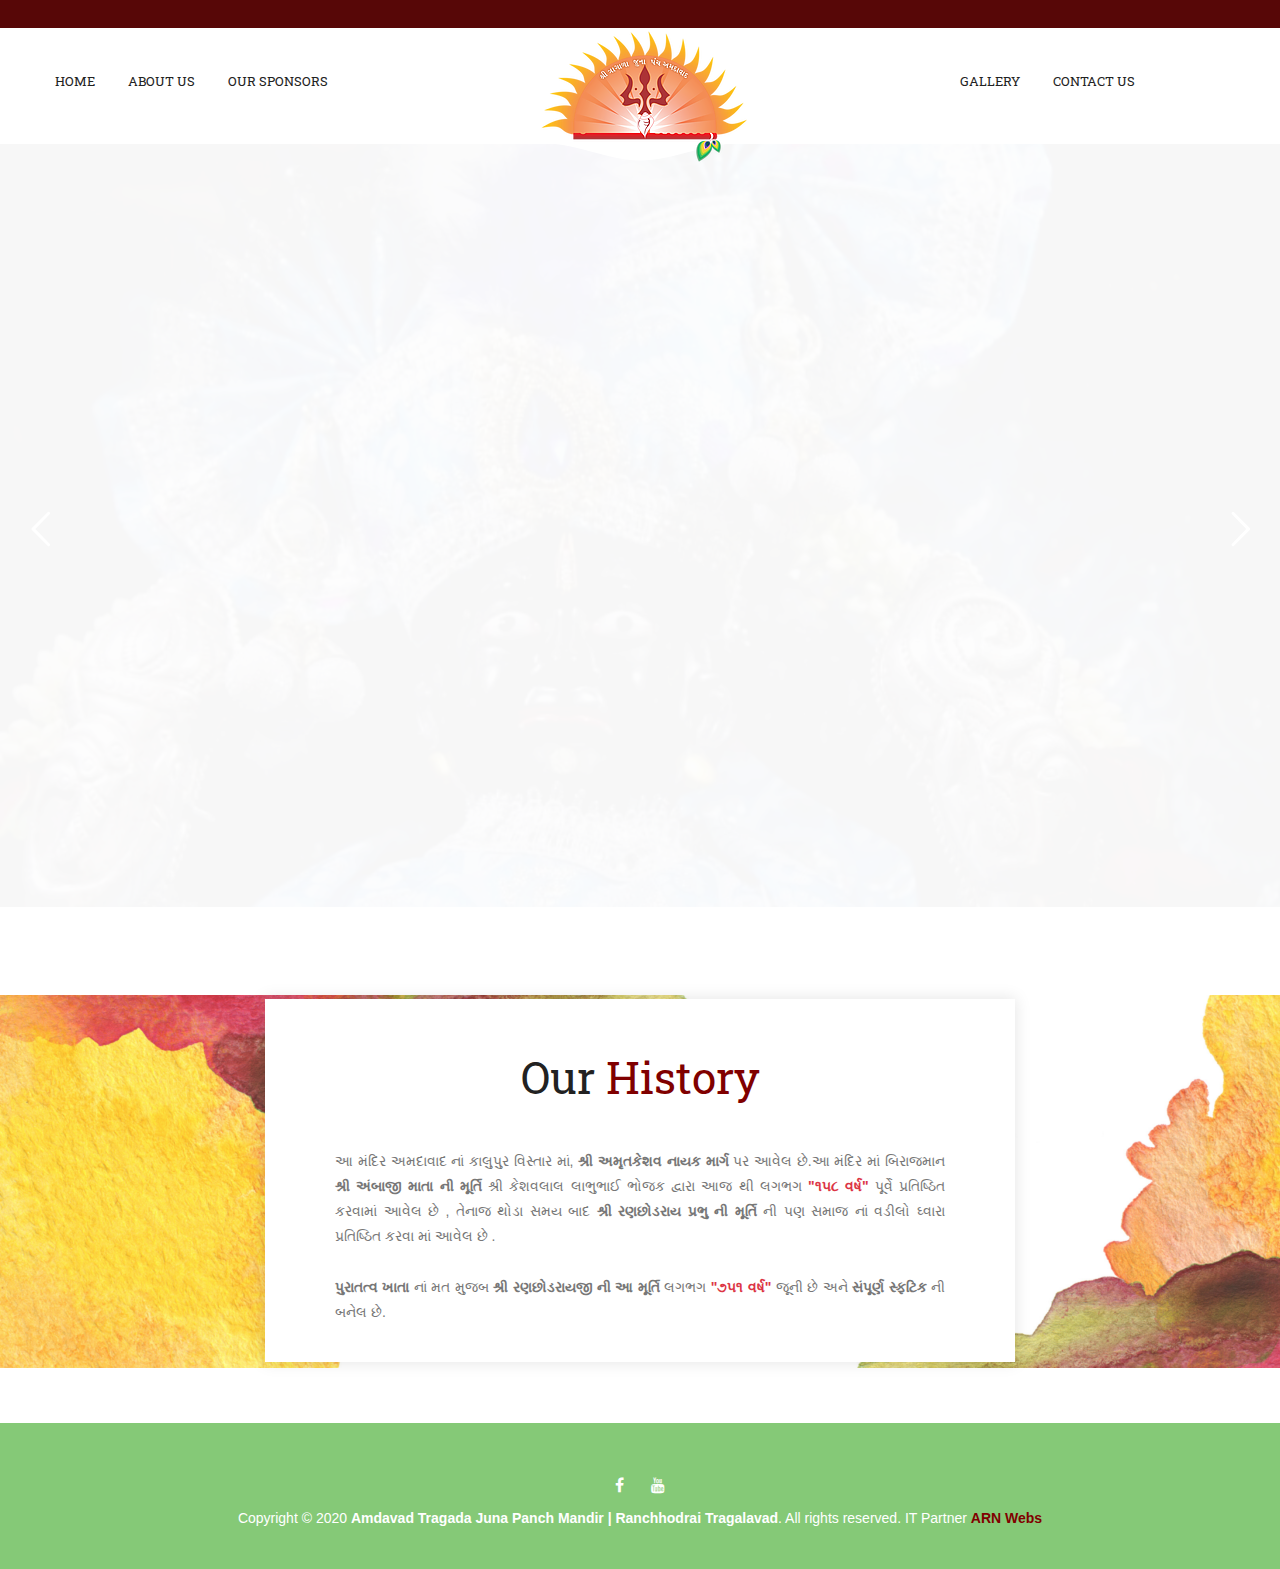
==== commit 0ff6c3f7: "Error Resoluation" ====
--- a/index.html
+++ b/index.html
@@ -1,258 +1,431 @@
-<!DOCTYPE html>
-<html lang="en">
-
-<head>
-  <meta charset="utf-8">
-  <meta content="width=device-width, initial-scale=1.0" name="viewport">
-
-  <title>Amdavad Tragada Juna Punch Mandir | Ranchhodrai Tragalavad</title>
-  <meta content="" name="descriptison">
-  <meta content="" name="keywords">
-
-  <!-- Favicons -->
-  <link href="assets/img/Logo.webp" rel="icon">
-  <link href="assets/img/Logo.webp" rel="apple-touch-icon">
-
-  <!-- Google Fonts -->
-  <link href="https://fonts.googleapis.com/css?family=Open+Sans:300,300i,400,400i,600,600i,700,700i|Raleway:300,300i,400,400i,500,500i,600,600i,700,700i|Poppins:300,300i,400,400i,500,500i,600,600i,700,700i" rel="stylesheet">
-
-  <!-- Vendor CSS Files -->
-  <link href="assets/vendor/bootstrap/css/bootstrap.min.css" rel="stylesheet">
-  <link href="assets/vendor/icofont/icofont.min.css" rel="stylesheet">
-  <link href="assets/vendor/boxicons/css/boxicons.min.css" rel="stylesheet">
-  <link href="assets/vendor/animate.css/animate.min.css" rel="stylesheet">
-  <link href="assets/vendor/remixicon/remixicon.css" rel="stylesheet">
-  <link href="assets/vendor/owl.carousel/assets/owl.carousel.min.css" rel="stylesheet">
-  <link href="assets/vendor/venobox/venobox.css" rel="stylesheet">
-
-  <!-- Template Main CSS File -->
-  <link href="assets/css/style.css" rel="stylesheet">
-
-  <!-- =======================================================
-  * Template Name: MeFamily - v2.1.0
-  * Template URL: https://bootstrapmade.com/family-multipurpose-html-bootstrap-template-free/
-  * Author: BootstrapMade.com
-  * License: https://bootstrapmade.com/license/
-  ======================================================== -->
-</head>
-
-<body>
-
-  <!-- ======= Header ======= -->
-  <header id="header" class="fixed-top">
-    <div class="container d-flex align-items-center">
-
-      <h1 class="logo mr-auto"><a href="index.html">Me &amp; Family</a></h1>
-      <!-- Uncomment below if you prefer to use an image logo -->
-      <!-- <a href="index.html" class="logo mr-auto"><img src="assets/img/logo.png" alt="" class="img-fluid"></a>-->
-
-      <nav class="nav-menu d-none d-lg-block">
-        <ul>
-          <li class="active"><a href="index.html">Home</a></li>
-          <li><a href="our-story.html">Our Story</a></li>
-          <li><a href="events.html">Events</a></li>
-          <li><a href="gallery.html">Gallery</a></li>
-          <li class="drop-down"><a href="">Drop Down</a>
-            <ul>
-              <li><a href="#">Drop Down 1</a></li>
-              <li class="drop-down"><a href="#">Deep Drop Down</a>
-                <ul>
-                  <li><a href="#">Deep Drop Down 1</a></li>
-                  <li><a href="#">Deep Drop Down 2</a></li>
-                  <li><a href="#">Deep Drop Down 3</a></li>
-                  <li><a href="#">Deep Drop Down 4</a></li>
-                  <li><a href="#">Deep Drop Down 5</a></li>
-                </ul>
-              </li>
-              <li><a href="#">Drop Down 2</a></li>
-              <li><a href="#">Drop Down 3</a></li>
-              <li><a href="#">Drop Down 4</a></li>
-            </ul>
-          </li>
-          <li><a href="contact.html">Contact</a></li>
-
-        </ul>
-      </nav><!-- .nav-menu -->
-
-    </div>
-  </header><!-- End Header -->
-
-  <!-- ======= Hero Section ======= -->
-  <section id="hero">
-    <div id="heroCarousel" class="carousel slide carousel-fade" data-ride="carousel">
-
-      <ol class="carousel-indicators" id="hero-carousel-indicators"></ol>
-
-      <div class="carousel-inner" role="listbox">
-
-        <!-- Slide 1 -->
-        <div class="carousel-item active" style="background-image: url(assets/img/slide/One.webp)">
-        </div>
-
-        <!-- Slide 2 -->
-        <div class="carousel-item" style="background-image: url(assets/img/slide/Two.webp)">
-        </div>
-
-        <!-- Slide 3 -->
-        <div class="carousel-item" style="background-image: url(assets/img/slide/One.webp)">
-        </div>
-
-      </div>
-
-      <a class="carousel-control-prev" href="#heroCarousel" role="button" data-slide="prev">
-        <span class="carousel-control-prev-icon icofont-simple-left" aria-hidden="true"></span>
-        <span class="sr-only">Previous</span>
-      </a>
-
-      <a class="carousel-control-next" href="#heroCarousel" role="button" data-slide="next">
-        <span class="carousel-control-next-icon icofont-simple-right" aria-hidden="true"></span>
-        <span class="sr-only">Next</span>
-      </a>
-
-    </div>
-  </section><!-- End Hero -->
-
-  <main id="main">
-
-    <!-- ======= My & Family Section ======= -->
-    <section id="about" class="about">
-      <div class="container">
-
-        <div class="section-title">
-          <h2>My & Family</h2>
-          <p>Magnam dolores commodi suscipit. Necessitatibus eius consequatur ex aliquid fuga eum quidem. Sit sint consectetur velit. Quisquam quos quisquam cupiditate. Et nemo qui impedit suscipit alias ea. Quia fugiat sit in iste officiis commodi quidem hic quas.</p>
-        </div>
-
-        <div class="row content">
-          <div class="col-lg-6">
-            <img src="assets/img/about.jpg" class="img-fluid" alt="">
-          </div>
-          <div class="col-lg-6 pt-4 pt-lg-0">
-            <p>
-              Lorem ipsum dolor sit amet, consectetur adipiscing elit, sed do eiusmod tempor incididunt ut labore et dolore
-              magna aliqua.
-            </p>
-            <ul>
-              <li><i class="ri-check-double-line"></i> Ullamco laboris nisi ut aliquip ex ea commodo consequat</li>
-              <li><i class="ri-check-double-line"></i> Duis aute irure dolor in reprehenderit in voluptate velit</li>
-              <li><i class="ri-check-double-line"></i> Ullamco laboris nisi ut aliquip ex ea commodo consequat</li>
-            </ul>
-            <p>
-              Ullamco laboris nisi ut aliquip ex ea commodo consequat. Duis aute irure dolor in reprehenderit in voluptate
-              velit esse cillum dolore eu fugiat nulla pariatur. Excepteur sint occaecat cupidatat non proident, sunt in
-              culpa qui officia deserunt mollit anim id est laborum.
-            </p>
-            <a href="our-story.html" class="btn-learn-more">Learn More</a>
-          </div>
-        </div>
-
-      </div>
-    </section><!-- End My & Family Section -->
-
-    <!-- ======= Features Section ======= -->
-    <section id="features" class="features">
-      <div class="container">
-
-        <div class="row">
-          <div class="col-lg-4 col-md-6 icon-box">
-            <div class="icon"><i class="icofont-computer"></i></div>
-            <h4 class="title"><a href="">Lorem Ipsum</a></h4>
-            <p class="description">Voluptatum deleniti atque corrupti quos dolores et quas molestias excepturi sint occaecati cupiditate non provident</p>
-          </div>
-          <div class="col-lg-4 col-md-6 icon-box">
-            <div class="icon"><i class="icofont-chart-bar-graph"></i></div>
-            <h4 class="title"><a href="">Dolor Sitema</a></h4>
-            <p class="description">Minim veniam, quis nostrud exercitation ullamco laboris nisi ut aliquip ex ea commodo consequat tarad limino ata</p>
-          </div>
-          <div class="col-lg-4 col-md-6 icon-box">
-            <div class="icon"><i class="icofont-earth"></i></div>
-            <h4 class="title"><a href="">Sed ut perspiciatis</a></h4>
-            <p class="description">Duis aute irure dolor in reprehenderit in voluptate velit esse cillum dolore eu fugiat nulla pariatur</p>
-          </div>
-          <div class="col-lg-4 col-md-6 icon-box">
-            <div class="icon"><i class="icofont-image"></i></div>
-            <h4 class="title"><a href="">Magni Dolores</a></h4>
-            <p class="description">Excepteur sint occaecat cupidatat non proident, sunt in culpa qui officia deserunt mollit anim id est laborum</p>
-          </div>
-          <div class="col-lg-4 col-md-6 icon-box">
-            <div class="icon"><i class="icofont-settings"></i></div>
-            <h4 class="title"><a href="">Nemo Enim</a></h4>
-            <p class="description">At vero eos et accusamus et iusto odio dignissimos ducimus qui blanditiis praesentium voluptatum deleniti atque</p>
-          </div>
-          <div class="col-lg-4 col-md-6 icon-box">
-            <div class="icon"><i class="icofont-tasks-alt"></i></div>
-            <h4 class="title"><a href="">Eiusmod Tempor</a></h4>
-            <p class="description">Et harum quidem rerum facilis est et expedita distinctio. Nam libero tempore, cum soluta nobis est eligendi</p>
-          </div>
-        </div>
-
-      </div>
-    </section><!-- End Features Section -->
-
-    <!-- ======= Recent Photos Section ======= -->
-    <section id="recent-photos" class="recent-photos">
-      <div class="container">
-
-        <div class="section-title">
-          <h2>Recent Photos</h2>
-          <p>Magnam dolores commodi suscipit. Necessitatibus eius consequatur ex aliquid fuga eum quidem. Sit sint consectetur velit. Quisquam quos quisquam cupiditate. Et nemo qui impedit suscipit alias ea. Quia fugiat sit in iste officiis commodi quidem hic quas.</p>
-        </div>
-
-        <div class="owl-carousel recent-photos-carousel">
-          <a href="assets/img/recent-photos/recent-photos-1.jpg" class="venobox" data-gall="recent-photos-carousel"><img src="assets/img/recent-photos/recent-photos-1.jpg" alt=""></a>
-          <a href="assets/img/recent-photos/recent-photos-2.jpg" class="venobox" data-gall="recent-photos-carousel"><img src="assets/img/recent-photos/recent-photos-2.jpg" alt=""></a>
-          <a href="assets/img/recent-photos/recent-photos-3.jpg" class="venobox" data-gall="recent-photos-carousel"><img src="assets/img/recent-photos/recent-photos-3.jpg" alt=""></a>
-          <a href="assets/img/recent-photos/recent-photos-4.jpg" class="venobox" data-gall="recent-photos-carousel"><img src="assets/img/recent-photos/recent-photos-4.jpg" alt=""></a>
-          <a href="assets/img/recent-photos/recent-photos-5.jpg" class="venobox" data-gall="recent-photos-carousel"><img src="assets/img/recent-photos/recent-photos-5.jpg" alt=""></a>
-          <a href="assets/img/recent-photos/recent-photos-6.jpg" class="venobox" data-gall="recent-photos-carousel"><img src="assets/img/recent-photos/recent-photos-6.jpg" alt=""></a>
-          <a href="assets/img/recent-photos/recent-photos-7.jpg" class="venobox" data-gall="recent-photos-carousel"><img src="assets/img/recent-photos/recent-photos-7.jpg" alt=""></a>
-          <a href="assets/img/recent-photos/recent-photos-8.jpg" class="venobox" data-gall="recent-photos-carousel"><img src="assets/img/recent-photos/recent-photos-8.jpg" alt=""></a>
-        </div>
-
-      </div>
-    </section><!-- End Recent Photos Section -->
-
-  </main><!-- End #main -->
-
-  <!-- ======= Footer ======= -->
-  <footer id="footer">
-    <div class="container">
-      <h3>MeFamily</h3>
-      <p>Et aut eum quis fuga eos sunt ipsa nihil. Labore corporis magni eligendi fuga maxime saepe commodi placeat.</p>
-      <div class="social-links">
-        <a href="#" class="twitter"><i class="bx bxl-twitter"></i></a>
-        <a href="#" class="facebook"><i class="bx bxl-facebook"></i></a>
-        <a href="#" class="instagram"><i class="bx bxl-instagram"></i></a>
-        <a href="#" class="google-plus"><i class="bx bxl-skype"></i></a>
-        <a href="#" class="linkedin"><i class="bx bxl-linkedin"></i></a>
-      </div>
-      <div class="copyright">
-        &copy; Copyright <strong><span>MeFamily</span></strong>. All Rights Reserved
-      </div>
-      <div class="credits">
-        <!-- All the links in the footer should remain intact. -->
-        <!-- You can delete the links only if you purchased the pro version. -->
-        <!-- Licensing information: https://bootstrapmade.com/license/ -->
-        <!-- Purchase the pro version with working PHP/AJAX contact form: https://bootstrapmade.com/family-multipurpose-html-bootstrap-template-free/ -->
-        Designed by <a href="https://bootstrapmade.com/">BootstrapMade</a>
-      </div>
-    </div>
-  </footer><!-- End Footer -->
-
-  <a href="#" class="back-to-top"><i class="icofont-simple-up"></i></a>
-
-  <!-- Vendor JS Files -->
-  <script src="assets/vendor/jquery/jquery.min.js"></script>
-  <script src="assets/vendor/bootstrap/js/bootstrap.bundle.min.js"></script>
-  <script src="assets/vendor/jquery.easing/jquery.easing.min.js"></script>
-  <script src="assets/vendor/php-email-form/validate.js"></script>
-  <script src="assets/vendor/owl.carousel/owl.carousel.min.js"></script>
-  <script src="assets/vendor/venobox/venobox.min.js"></script>
-  <script src="assets/vendor/isotope-layout/isotope.pkgd.min.js"></script>
-
-  <!-- Template Main JS File -->
-  <script src="assets/js/main.js"></script>
-
-</body>
-
+<!DOCTYPE html>
+<html>
+
+<!-- Mirrored from www.onlysesame.com/index.html by HTTrack Website Copier/3.x [XR&CO'2014], Tue, 22 Sep 2020 11:59:31 GMT -->
+<head>
+<meta charset="utf-8">
+<title>Amdavad Tragada Juna Panch Mandir | Ranchhodrai Tragalavad</title>
+
+  <!-- Favicons -->
+  <link href="images/Logo.webp" rel="icon">
+  <link href="images/Logo.webp" rel="apple-touch-icon">
+
+<!-- Stylesheets -->
+<link href="css/style2.css" rel="stylesheet">
+<link href="css/bootstrap.css" rel="stylesheet">
+<link href="plugins/revolution/css/settings.css" rel="stylesheet" type="text/css"><!-- REVOLUTION SETTINGS STYLES -->
+<link href="plugins/revolution/css/layers.css" rel="stylesheet" type="text/css"><!-- REVOLUTION LAYERS STYLES -->
+<link href="plugins/revolution/css/navigation.css" rel="stylesheet" type="text/css"><!-- REVOLUTION NAVIGATION STYLES -->
+<link href="css/style.css" rel="stylesheet">
+<link href="css/responsive.css" rel="stylesheet">
+
+<!-- Latest compiled and minified CSS -->
+<link rel="stylesheet" href="https://maxcdn.bootstrapcdn.com/bootstrap/4.5.2/css/bootstrap.min.css">
+
+<!-- jQuery library -->
+<script src="https://ajax.googleapis.com/ajax/libs/jquery/3.5.1/jquery.min.js"></script>
+
+<!-- Popper JS -->
+<script src="https://cdnjs.cloudflare.com/ajax/libs/popper.js/1.16.0/umd/popper.min.js"></script>
+
+<!-- Latest compiled JavaScript -->
+<script src="https://maxcdn.bootstrapcdn.com/bootstrap/4.5.2/js/bootstrap.min.js"></script>
+
+<!--Color Switcher Mockup-->
+<link href="css/color-switcher-design.css" rel="stylesheet">
+
+<!--Color Themes-->
+<link id="theme-color-file" href="css/color-themes/default-theme.css" rel="stylesheet">
+
+<!--Favicon-->
+<link rel="shortcut icon" href="images/favicon.html" type="image/x-icon">
+<link rel="icon" href="images/favicon.html" type="image/x-icon">
+<!-- Responsive -->
+<meta http-equiv="X-UA-Compatible" content="IE=edge">
+<meta name="viewport" content="width=device-width, initial-scale=1.0, maximum-scale=1.0, user-scalable=0">
+<!--[if lt IE 9]><script src="https://cdnjs.cloudflare.com/ajax/libs/html5shiv/3.7.3/html5shiv.js"></script><![endif]-->
+<!--[if lt IE 9]><script src="js/respond.js"></script><![endif]-->
+</head>
+
+<body>
+<div class="page-wrapper">
+ 	
+    <!-- Preloader -->
+    <div class="preloader"></div>
+ 	
+    <!-- Main Header-->
+    <header class="main-header">
+        
+        <!-- Header Top -->
+    	<div class="header-top">
+        	<div class="auto-container clearfix">
+                
+            </div>
+        </div>
+        <!-- Header Top End -->
+        
+        <!--Header-Upper-->
+        <div class="header-upper">
+        	<div class="auto-container">
+                	
+                <div class="logo-outer">
+                    <div class="logo">
+                        <a href="index.html" class="text-dark h1" style="text-decoration: none;">
+                        <!--Logo-->
+                        <img src="images/Logo.webp" alt="" class="img-fluid heading " />
+                    </a>
+                </div>
+                </div>
+                    
+                <div class="nav-outer clearfix">
+                
+                    <!-- Main Menu -->
+                    <nav class="main-menu">
+                        <div class="navbar-header">
+                            <!-- Toggle Button -->    	
+                            <button type="button" class="navbar-toggle" data-toggle="collapse" data-target=".navbar-collapse">
+                            <span class="icon-bar"></span>
+                            <span class="icon-bar"></span>
+                            <span class="icon-bar"></span>
+                            </button>
+                        </div>
+                        
+                        <div class="navbar-collapse collapse clearfix">
+                            <!--Left Nav-->
+                            <ul class="navigation left-nav clearfix">
+                                <li><a href="index.html">Home</a></li>                               
+                                <li><a href="about.html">About Us</a></li>
+                                <li><a href="sponsors.html">Our Sponsors</a></li>								
+                            </ul>
+                            <!--Right Nav-->
+                            <ul class="navigation right-nav clearfix">
+    							<li><a href="gallery.html">Gallery</a></li>
+                                <li><a href="contact.html">Contact Us</a></li>
+                            </ul>
+                        </div>
+                                        </nav>
+                    
+                </div>
+        	</div>
+        </div>
+        <!--End Header Upper-->
+        
+        <!--Sticky Header-->
+        <div class="sticky-header">
+        	<div class="auto-container clearfix">
+            	<!--Logo-->
+            	<div class="logo pull-left">
+                	<a href="index.html"  class="text-danger h1" style="text-decoration: none;"><!-- <img src="images/logo-small.png" alt="" title=""> //class add in a tag img-responsive
+                    --><b>શ્રી અમદાવાદ ત્રાગાળા જુના પંચ મંદીર</b></a>
+                </div>
+                
+                <!--Right Col-->
+                <div class="right-col pull-right">
+                	<!-- Main Menu -->
+                    <nav class="main-menu">
+                        <div class="navbar-header">
+                            <!-- Toggle Button -->    	
+                            <button type="button" class="navbar-toggle" data-toggle="collapse" data-target=".navbar-collapse">
+                                <span class="icon-bar"></span>
+                                <span class="icon-bar"></span>
+                                <span class="icon-bar"></span>
+                            </button>
+                        </div>
+                        
+                        <div class="navbar-collapse collapse clearfix">
+                            <ul class="navigation clearfix">
+                                <li><a href="index.html">Home</a>
+                                </li>
+                                <li><a href="about.html">About Us</a>
+                                </li>
+                                <li><a href="sponsors.html">Our Sponsors</a>
+                                </li>
+                                <li><a href="gallery.html">Gallery</a></li>                                  
+                                </li>                               
+                                <li><a href="contact.html">Contact Us</a></li>
+                            </ul>
+                        </div>
+                    </nav><!-- Main Menu End-->
+                </div>
+                
+            </div>
+        </div>
+        <!--End Sticky Header-->
+    
+    </header>
+    <!--End Main Header -->
+    
+    <!--Main Slider-->
+    <section class="main-slider">
+    	
+        <div class="rev_slider_wrapper fullwidthbanner-container"  id="rev_slider_one_wrapper" data-source="gallery">
+            <div class="rev_slider fullwidthabanner" id="rev_slider_one" data-version="5.4.1">
+                <ul>
+                	
+                    <li data-description="Slide Description" data-easein="default" data-easeout="default" data-fsmasterspeed="1500" data-fsslotamount="7" data-fstransition="fade" data-hideafterloop="0" data-hideslideonmobile="off" data-index="rs-1687" data-masterspeed="default" data-param1="" data-param10="" data-param2="" data-param3="" data-param4="" data-param5="" data-param6="" data-param7="" data-param8="" data-param9="" data-rotate="0" data-saveperformance="off" data-slotamount="default" data-thumb="images/main-slider/image-1.jpg" data-title="Slide Title" data-transition="parallaxvertical">
+                    <img alt="Ambaji" class="rev-slidebg" data-bgfit="cover" data-bgparallax="10" data-bgposition="center center" data-bgrepeat="no-repeat" data-no-retina="" src="images/MainPhotos/Sliders/Slide-1.jpg">                     
+                    </li>
+                    
+                    <li data-description="Slide Description" data-easein="default" data-easeout="default" data-fsmasterspeed="1500" data-fsslotamount="7" data-fstransition="fade" data-hideafterloop="0" data-hideslideonmobile="off" data-index="rs-1688" data-masterspeed="default" data-param1="" data-param10="" data-param2="" data-param3="" data-param4="" data-param5="" data-param6="" data-param7="" data-param8="" data-param9="" data-rotate="0" data-saveperformance="off" data-slotamount="default" data-thumb="images/main-slider/image-2.jpg" data-title="Slide Title" data-transition="parallaxvertical">
+                    <img alt="Ranchhodrai" class="rev-slidebg" data-bgfit="cover" data-bgparallax="10" data-bgposition="center center" data-bgrepeat="no-repeat" data-no-retina="" src="images/MainPhotos/Sliders/Slide-2.JPG"> 
+                    
+                    <div class="tp-caption tp-resizeme" 
+                    data-paddingbottom="[0,0,0,0]"
+                    data-paddingleft="[0,0,0,0]"
+                    data-paddingright="[0,0,0,0]"
+                    data-paddingtop="[0,0,0,0]"
+                    data-responsive_offset="on"
+                    data-type="text"
+                    data-height="none"
+                    data-whitespace="nowrap"
+                    data-fontsize="['64','48','36','24']"
+                    data-width="none"
+                    data-hoffset="['15','15','15','15']"
+                    data-voffset="['-120','-130','-130','-120']"
+                    data-x="['left','left','left','left']"
+                    data-y="['middle','middle','middle','middle']"
+                    data-textalign="['top','top','top','top']"
+                    data-frames='[{"from":"y:[-100%];z:0;rX:0deg;rY:0;rZ:0;sX:1;sY:1;skX:0;skY:0;","mask":"x:0px;y:0px;s:inherit;e:inherit;","speed":1500,"to":"o:1;","delay":1000,"ease":"Power3.easeInOut"},{"delay":"wait","speed":1000,"to":"auto:auto;","mask":"x:0;y:0;s:inherit;e:inherit;","ease":"Power3.easeInOut"}]'
+                    style="z-index: 7; white-space: nowrap;text-transform:left;">
+                    	<div class="title"><!--50 Years Experience--></div>
+                    </div>
+                    
+                    <div class="tp-caption tp-resizeme" 
+                    data-paddingbottom="[0,0,0,0]"
+                    data-paddingleft="[0,0,0,0]"
+                    data-paddingright="[0,0,0,0]"
+                    data-paddingtop="[0,0,0,0]"
+                    data-responsive_offset="on"
+                    data-type="text"
+                    data-height="none"
+                    data-whitespace="nowrap"
+                    data-fontsize="['64','48','36','24']"
+                    data-width="none"
+                    data-hoffset="['15','15','15','15']"
+                    data-voffset="['-60','-65','-65','-70']"
+                    data-x="['left','left','left','left']"
+                    data-y="['middle','middle','middle','middle']"
+                    data-textalign="['top','top','top','top']"
+                    data-frames='[{"from":"y:[-100%];z:0;rX:0deg;rY:0;rZ:0;sX:1;sY:1;skX:0;skY:0;","mask":"x:0px;y:0px;s:inherit;e:inherit;","speed":1500,"to":"o:1;","delay":1000,"ease":"Power3.easeInOut"},{"delay":"wait","speed":1000,"to":"auto:auto;","mask":"x:0;y:0;s:inherit;e:inherit;","ease":"Power3.easeInOut"}]'
+                    style="z-index: 7; white-space: nowrap;text-transform:left;">
+                    	<!-- <h3>Welcome To Rotterdam</h3> -->
+                    </div>
+                    
+                    <div class="tp-caption" 
+                    data-paddingbottom="[0,0,0,0]"
+                    data-paddingleft="[0,0,0,0]"
+                    data-paddingright="[0,0,0,0]"
+                    data-paddingtop="[0,0,0,0]"
+                    data-responsive_offset="on"
+                    data-type="text"
+                    data-height="none"
+                    data-width="['900','600','400','290']"
+                    data-whitespace="normal"
+                    data-hoffset="['15','15','15','15']"
+                    data-voffset="['0','10','0','-15']"
+                    data-x="['left','left','left','left']"
+                    data-y="['middle','middle','middle','middle']"
+                    data-textalign="['top','top','top','top']"
+                    data-frames='[{"from":"y:[100%];z:0;rX:0deg;rY:0;rZ:0;sX:1;sY:1;skX:0;skY:0;","mask":"x:0px;y:0px;s:inherit;e:inherit;","speed":1500,"to":"o:1;","delay":1000,"ease":"Power3.easeInOut"},{"delay":"wait","speed":1000,"to":"auto:auto;","mask":"x:0;y:0;s:inherit;e:inherit;","ease":"Power3.easeInOut"}]'
+                    style="z-index: 7; white-space: nowrap;text-transform:left;">
+                    	<div class="text"><!--Eat Better! Feel Better--></div>
+                    </div>
+                    
+                    <div class="tp-caption tp-resizeme" 
+                    data-paddingbottom="[0,0,0,0]"
+                    data-paddingleft="[0,0,0,0]"
+                    data-paddingright="[0,0,0,0]"
+                    data-paddingtop="[0,0,0,0]"
+                    data-responsive_offset="on"
+                    data-type="text"
+                    data-height="none"
+                    data-whitespace="nowrap"
+                    data-width="none"
+                    data-hoffset="['15','15','15','15']"
+                    data-voffset="['50','60','50','20']"
+                    data-x="['left','left','left','left']"
+                    data-y="['middle','middle','middle','middle']"
+                    data-textalign="['top','top','top','top']"
+                    data-frames='[{"from":"x:[-100%];z:0;rX:0deg;rY:0;rZ:0;sX:1;sY:1;skX:0;skY:0;","mask":"x:0px;y:0px;s:inherit;e:inherit;","speed":1500,"to":"o:1;","delay":1000,"ease":"Power3.easeInOut"},{"delay":"wait","speed":1000,"to":"auto:auto;","mask":"x:0;y:0;s:inherit;e:inherit;","ease":"Power3.easeInOut"}]'
+                    style="z-index: 7; white-space: nowrap;text-transform:left;">
+                    
+                    </div>
+                    
+                   
+                    
+                    </li>
+                    
+                    <li data-description="Slide Description" data-easein="default" data-easeout="default" data-fsmasterspeed="1500" data-fsslotamount="7" data-fstransition="fade" data-hideafterloop="0" data-hideslideonmobile="off" data-index="rs-1690" data-masterspeed="default" data-param1="" data-param10="" data-param2="" data-param3="" data-param4="" data-param5="" data-param6="" data-param7="" data-param8="" data-param9="" data-rotate="0" data-saveperformance="off" data-slotamount="default" data-thumb="images/main-slider/image-3.jpg" data-title="Slide Title" data-transition="parallaxvertical">
+                    <img alt="" class="rev-slidebg" data-bgfit="cover" data-bgparallax="10" data-bgposition="center center" data-bgrepeat="no-repeat" data-no-retina="" src="images/MainPhotos/Sliders/Slide-3.JPG"> 
+                    
+                
+                    
+                    <div class="tp-caption" 
+                    data-paddingbottom="[0,0,0,0]"
+                    data-paddingleft="[0,0,0,0]"
+                    data-paddingright="[0,0,0,0]"
+                    data-paddingtop="[0,0,0,0]"
+                    data-responsive_offset="on"
+                    data-type="text"
+                    data-height="none"
+                    data-width="['900','600','400','290']"
+                    data-whitespace="normal"
+                    data-hoffset="['15','15','15','15']"
+                    data-voffset="['0','-55','40','40']"
+                    data-x="['center','center','center','center']"
+                    data-y="['middle','middle','middle','middle']"
+                    data-textalign="['top','top','top','top']"
+                    data-frames='[{"from":"y:[100%];z:0;rX:0deg;rY:0;rZ:0;sX:1;sY:1;skX:0;skY:0;","mask":"x:0px;y:0px;s:inherit;e:inherit;","speed":1500,"to":"o:1;","delay":1000,"ease":"Power3.easeInOut"},{"delay":"wait","speed":1000,"to":"auto:auto;","mask":"x:0;y:0;s:inherit;e:inherit;","ease":"Power3.easeInOut"}]'
+                    style="z-index: 7; white-space: nowrap;text-transform:left;">
+                    	<h2 class="alternate"><!--We are highly committed to</h2>-->
+                    </div>
+                    
+                    
+                    <div class="tp-caption" 
+                    data-paddingbottom="[0,0,0,0]"
+                    data-paddingleft="[0,0,0,0]"
+                    data-paddingright="[0,0,0,0]"
+                    data-paddingtop="[0,0,0,0]"
+                    data-responsive_offset="on"
+                    data-type="text"
+                    data-height="none"
+                    data-width="['900','600','400','290']"
+                    data-whitespace="normal"
+                    data-hoffset="['15','15','15','15']"
+                    data-voffset="['55','10','-20','-20']"
+                    data-x="['center','center','center','center']"
+                    data-y="['middle','middle','middle','middle']"
+                    data-textalign="['top','top','top','top']"
+                    data-frames='[{"from":"y:[100%];z:0;rX:0deg;rY:0;rZ:0;sX:1;sY:1;skX:0;skY:0;","mask":"x:0px;y:0px;s:inherit;e:inherit;","speed":1500,"to":"o:1;","delay":1000,"ease":"Power3.easeInOut"},{"delay":"wait","speed":1000,"to":"auto:auto;","mask":"x:0;y:0;s:inherit;e:inherit;","ease":"Power3.easeInOut"}]'
+                    style="z-index: 7; white-space: nowrap;text-transform:left;">
+                    	<!--<h4>quality assurance</h4>-->
+                    </div>
+                    
+                  
+                    
+                    </li>
+                    
+                </ul>
+            </div>
+        </div>
+    </section>
+    <!--End Main Slider-->
+    
+    <!--Experiance Section-->
+     <section class="experiance-section" style="background-image:url(images/MainPhotos/background.png);">
+        <div class="auto-container">
+            <div class="inner-content" style="padding-top: 2px; padding-bottom: 2px;">
+                <!--Sec Title-->
+                <div class="sec-title centered">
+                    <div class="icon-box"></div>
+                    <!-- <div class="title">How Our Story Began</div> -->
+                    <h2>Our <span style="color: maroon;">History</span></h2>
+                </div>
+                <div class="text-content">
+                    <div class="text" style="text-align: justify;">
+
+
+                     આ મંદિર અમદાવાદ નાં કાલુપુર વિસ્તાર માં, <b>શ્રી અમૃતકેશવ નાયક માર્ગ</b> પર આવેલ છે.આ મંદિર માં બિરાજમાન <b> શ્રી અંબાજી માતા ની મૂર્તિ </b> શ્રી કેશવલાલ લાભુભાઈ ભોજક દ્વારા આજ થી લગભગ 
+                     <strong class="text-danger">"૧૫૮ વર્ષ" </strong>પૂર્વે 
+                      પ્રતિષ્ઠિત કરવામાં આવેલ છે , તેનાજ થોડા સમય બાદ <b> શ્રી રણછોડરાય પ્રભુ ની મૂર્તિ </b> ની પણ સમાજ નાં વડીલો ઘ્વારા પ્રતિષ્ઠિત કરવા માં આવેલ છે .
+                    <br><br>
+
+                    <b>પુરાતત્વ ખાતા</b> નાં મત મુજબ
+                   <b> શ્રી રણછોડરાયજી  ની આ મૂર્તિ </b> લગભગ <strong class="text-danger">"૭૫૧ વર્ષ"</strong>  જૂની છે અને <b> સંપૂર્ણ સ્ફટિક </b> ની બનેલ છે.
+
+
+
+                </div>
+                
+                </div>
+            </div>
+        </div>
+    </section>
+    <!--End Experiance Section-->
+    
+    <footer class="main-footer">
+    	
+        
+        <!--Footer Bottom-->
+        <div class="footer-bottom">
+        	<div class="auto-container">
+            	<div class="logo">
+                	<!-- <a href="https://paraswhitegold.com/" target="_blank"><img src="images/footer-logo.png" alt=""  class="ftlogo1" /></a> -->
+                </div>
+                <ul class="social-icon-one">
+                    <li><a href="https://www.facebook.com/Ranchodji-taragaravad-kalupur-653385191472693/"  target="_blank"><span class="fa fa-facebook"></span></a></li>
+                    <li><a href="https://www.youtube.com/channel/UCOGkyb9wjawhpoifA6ovYgA" target="_blank"><span class="fa fa-youtube"></span></a></li>           
+                </ul>
+                <div class="copyright">Copyright &copy; 2020  <a href="https://paraswhitegold.com/" style="color:#fff;" target="_blank"><b> Amdavad Tragada Juna Panch Mandir | Ranchhodrai Tragalavad</b></a>. All rights reserved. IT Partner <a href="https://www.arnwebs.com/" style="color:#fff;" target="_blank"><font style="color: maroon;"><b>ARN Webs</b></font></a></div>
+            </div>
+        </div>        
+    </footer>
+    
+</div>
+<!--End pagewrapper-->
+
+<!--Scroll to top-->
+<div class="scroll-to-top scroll-to-target" data-target="html">
+    <span class="icon fa fa-long-arrow-up"></span></div>
+
+
+<!-- Color Palate / Color Switcher -->
+<div class="color-palate">
+    <div class="color-trigger">
+        <i class="fa fa-gear"></i>
+    </div>
+    <div class="color-palate-head">
+        <h6>Choose Your Color</h6>
+    </div>
+    <div class="various-color clearfix">
+        <div class="colors-list">
+            <span class="palate default-color active" data-theme-file="css/color-themes/default-theme.css"></span>
+            <span class="palate teal-color" data-theme-file="css/color-themes/teal-theme.css"></span>
+            <span class="palate green-color" data-theme-file="css/color-themes/green-theme.css"></span>
+            <span class="palate yellow-color" data-theme-file="css/color-themes/yellow-theme.css"></span>
+            <span class="palate blue-color" data-theme-file="css/color-themes/blue-theme.css"></span>
+            <span class="palate purple-color" data-theme-file="css/color-themes/purple-theme.css"></span>
+            <span class="palate olive-color" data-theme-file="css/color-themes/olive-theme.css"></span>
+            <span class="palate red-color" data-theme-file="css/color-themes/red-theme.css"></span>
+        </div>
+    </div>
+
+    <div class="palate-foo">
+        <span>You can easily change and switch the colors.</span>
+    </div>
+
+</div>
+<!-- /.End Of Color Palate -->
+
+<script src="js/jquery.js"></script>
+<!--Revolution Slider-->
+<script src="plugins/revolution/js/jquery.themepunch.revolution.min.js"></script>
+<script src="plugins/revolution/js/jquery.themepunch.tools.min.js"></script>
+<script src="plugins/revolution/js/extensions/revolution.extension.actions.min.js"></script>
+<script src="plugins/revolution/js/extensions/revolution.extension.carousel.min.js"></script>
+<script src="plugins/revolution/js/extensions/revolution.extension.kenburn.min.js"></script>
+<script src="plugins/revolution/js/extensions/revolution.extension.layeranimation.min.js"></script>
+<script src="plugins/revolution/js/extensions/revolution.extension.migration.min.js"></script>
+<script src="plugins/revolution/js/extensions/revolution.extension.navigation.min.js"></script>
+<script src="plugins/revolution/js/extensions/revolution.extension.parallax.min.js"></script>
+<script src="plugins/revolution/js/extensions/revolution.extension.slideanims.min.js"></script>
+<script src="plugins/revolution/js/extensions/revolution.extension.video.min.js"></script>
+
+<script src="js/bootstrap.min.js"></script>
+<script src="js/jquery.fancybox.pack.js"></script>
+<script src="js/jquery.fancybox-media.js"></script>
+<script src="js/owl.js"></script>
+<script src="js/appear.js"></script>
+<script src="js/wow.js"></script>
+<script src="js/mixitup.js"></script>
+<script src="js/main-slider-script.js"></script>
+<script src="js/script.js"></script>
+
+<!--Color Switcher-->
+<script src="js/color-settings.js"></script>
+</body>
+
+<!-- Mirrored from t.commonsupport.xyz/rotterdam/ by HTTrack Website Copier/3.x [XR&CO'2014], Fri, 21 Feb 2020 09:46:58 GMT -->
+
+<!-- Mirrored from www.onlysesame.com/index.html by HTTrack Website Copier/3.x [XR&CO'2014], Tue, 22 Sep 2020 12:01:50 GMT -->
 </html>--- a/css/style2.css
+++ b/css/style2.css
@@ -0,0 +1,126 @@
+
+.pb1{
+	padding-bottom: 80px !important;
+}
+
+
+.main-header .logo-outer {
+    position: absolute;
+    left: 46% !important;
+    margin-left: -100px;
+    width: 302px !important;
+    padding: 15px 0px 12px 0px !important;
+    z-index: 12;
+    background: none;
+    text-align: center;
+    /* background: red; */
+}
+
+.pull-left a img{
+	max-width: 50% !important;
+}
+
+
+.ftlogo1{
+	max-width: 21% !important;
+}
+
+.color-palate{
+	display: none;
+}
+
+.preloader{
+	display: none;
+}
+
+
+.page-title {
+    padding: 45px 0px 40px !important;
+   }
+
+
+.main-slider .tp-dottedoverlay {
+    background: rgba(0, 0, 0, 0.17) !important;
+}
+
+
+
+section.experiance-section{
+    background-image: url(images/background/1.html);
+    background-size: contain !important;
+}
+
+
+.experiance-section {
+
+    padding: 175px 0px 87px !important;
+    
+}
+
+
+.experiance-section {
+    padding: 85px 0px 87px !important;
+}
+
+
+.main-footer .footer-bottom {
+   
+    margin-top: -26px !important;
+   
+}
+
+@media screen and (max-width: 768px){
+
+.main-header .logo-outer {
+    position: absolute;
+    left: 46% !important;
+    margin-left: -150px !important;
+    width: 230px !important;
+    padding: 15px 0px 12px 0px !important;
+    z-index: 12;
+    background: none;
+    text-align: center;
+    /* background: red; */
+}
+
+.main-menu .navbar-header .navbar-toggle {
+    
+    margin: -41px 0px 0px 0px !important;
+    
+}
+
+.experiance-section {
+   
+    padding: 67px 0px 70px !important;
+  
+}
+
+
+.sidebar-page-container {
+   
+    padding: 49px 0px 90px !important;
+}
+
+
+.page-title {
+    padding: 16px 0px 16px !important;
+}
+
+.styled-pagination {
+    text-align: left !important;
+}
+
+
+.main-header .header-top {
+    padding: 4px 0px !important;
+  
+}
+
+
+.ftlogo1 {
+    max-width: 80% !important;
+}
+
+
+
+}--- a/plugins/revolution/css/settings.css
+++ b/plugins/revolution/css/settings.css
@@ -0,0 +1,13 @@
+/*-----------------------------------------------------------------------------
+
+-	Revolution Slider 5.0 Default Style Settings -
+
+Screen Stylesheet
+
+version:   	5.4.5
+date:      	15/05/17
+author:		themepunch
+email:     	info@themepunch.com
+website:   	http://www.themepunch.com
+-----------------------------------------------------------------------------*/
+#debungcontrolls,.debugtimeline{width:100%;box-sizing:border-box}.rev_column,.rev_column .tp-parallax-wrap,.tp-svg-layer svg{vertical-align:top}#debungcontrolls{z-index:100000;position:fixed;bottom:0;height:auto;background:rgba(0,0,0,.6);padding:10px}.debugtimeline{height:10px;position:relative;margin-bottom:3px;display:none;white-space:nowrap}.debugtimeline:hover{height:15px}.the_timeline_tester{background:#e74c3c;position:absolute;top:0;left:0;height:100%;width:0}.rs-go-fullscreen{position:fixed!important;width:100%!important;height:100%!important;top:0!important;left:0!important;z-index:9999999!important;background:#fff!important}.debugtimeline.tl_slide .the_timeline_tester{background:#f39c12}.debugtimeline.tl_frame .the_timeline_tester{background:#3498db}.debugtimline_txt{color:#fff;font-weight:400;font-size:7px;position:absolute;left:10px;top:0;white-space:nowrap;line-height:10px}.rtl{direction:rtl}@font-face{font-family:revicons;src:url(../fonts/revicons/revicons90c690c6.eot?5510888);src:url(../fonts/revicons/revicons90c690c6.eot?5510888#iefix) format('embedded-opentype'),url(../fonts/revicons/revicons90c690c6.woff?5510888) format('woff'),url(../fonts/revicons/revicons90c690c6.ttf?5510888) format('truetype'),url(../fonts/revicons/revicons90c690c6.svg?5510888#revicons) format('svg');font-weight:400;font-style:normal}[class*=" revicon-"]:before,[class^=revicon-]:before{font-family:revicons;font-style:normal;font-weight:400;speak:none;display:inline-block;text-decoration:inherit;width:1em;margin-right:.2em;text-align:center;font-variant:normal;text-transform:none;line-height:1em;margin-left:.2em}.revicon-search-1:before{content:'\e802'}.revicon-pencil-1:before{content:'\e831'}.revicon-picture-1:before{content:'\e803'}.revicon-cancel:before{content:'\e80a'}.revicon-info-circled:before{content:'\e80f'}.revicon-trash:before{content:'\e801'}.revicon-left-dir:before{content:'\e817'}.revicon-right-dir:before{content:'\e818'}.revicon-down-open:before{content:'\e83b'}.revicon-left-open:before{content:'\e819'}.revicon-right-open:before{content:'\e81a'}.revicon-angle-left:before{content:'\e820'}.revicon-angle-right:before{content:'\e81d'}.revicon-left-big:before{content:'\e81f'}.revicon-right-big:before{content:'\e81e'}.revicon-magic:before{content:'\e807'}.revicon-picture:before{content:'\e800'}.revicon-export:before{content:'\e80b'}.revicon-cog:before{content:'\e832'}.revicon-login:before{content:'\e833'}.revicon-logout:before{content:'\e834'}.revicon-video:before{content:'\e805'}.revicon-arrow-combo:before{content:'\e827'}.revicon-left-open-1:before{content:'\e82a'}.revicon-right-open-1:before{content:'\e82b'}.revicon-left-open-mini:before{content:'\e822'}.revicon-right-open-mini:before{content:'\e823'}.revicon-left-open-big:before{content:'\e824'}.revicon-right-open-big:before{content:'\e825'}.revicon-left:before{content:'\e836'}.revicon-right:before{content:'\e826'}.revicon-ccw:before{content:'\e808'}.revicon-arrows-ccw:before{content:'\e806'}.revicon-palette:before{content:'\e829'}.revicon-list-add:before{content:'\e80c'}.revicon-doc:before{content:'\e809'}.revicon-left-open-outline:before{content:'\e82e'}.revicon-left-open-2:before{content:'\e82c'}.revicon-right-open-outline:before{content:'\e82f'}.revicon-right-open-2:before{content:'\e82d'}.revicon-equalizer:before{content:'\e83a'}.revicon-layers-alt:before{content:'\e804'}.revicon-popup:before{content:'\e828'}.rev_slider_wrapper{position:relative;z-index:0;width:100%}.rev_slider{position:relative;overflow:visible}.entry-content .rev_slider a,.rev_slider a{box-shadow:none}.tp-overflow-hidden{overflow:hidden!important}.group_ov_hidden{overflow:hidden}.rev_slider img,.tp-simpleresponsive img{max-width:none!important;transition:none;margin:0;padding:0;border:none}.rev_slider .no-slides-text{font-weight:700;text-align:center;padding-top:80px}.rev_slider>ul,.rev_slider>ul>li,.rev_slider>ul>li:before,.rev_slider_wrapper>ul,.tp-revslider-mainul>li,.tp-revslider-mainul>li:before,.tp-simpleresponsive>ul,.tp-simpleresponsive>ul>li,.tp-simpleresponsive>ul>li:before{list-style:none!important;position:absolute;margin:0!important;padding:0!important;overflow-x:visible;overflow-y:visible;background-image:none;background-position:0 0;text-indent:0;top:0;left:0}.rev_slider>ul>li,.rev_slider>ul>li:before,.tp-revslider-mainul>li,.tp-revslider-mainul>li:before,.tp-simpleresponsive>ul>li,.tp-simpleresponsive>ul>li:before{visibility:hidden}.tp-revslider-mainul,.tp-revslider-slidesli{padding:0!important;margin:0!important;list-style:none!important}.fullscreen-container,.fullwidthbanner-container{padding:0;position:relative}.rev_slider li.tp-revslider-slidesli{position:absolute!important}.tp-caption .rs-untoggled-content{display:block}.tp-caption .rs-toggled-content{display:none}.rs-toggle-content-active.tp-caption .rs-toggled-content{display:block}.rs-toggle-content-active.tp-caption .rs-untoggled-content{display:none}.rev_slider .caption,.rev_slider .tp-caption{position:relative;visibility:hidden;white-space:nowrap;display:block;-webkit-font-smoothing:antialiased!important;z-index:1}.rev_slider .caption,.rev_slider .tp-caption,.tp-simpleresponsive img{-moz-user-select:none;-khtml-user-select:none;-webkit-user-select:none;-o-user-select:none}.rev_slider .tp-mask-wrap .tp-caption,.rev_slider .tp-mask-wrap :last-child,.wpb_text_column .rev_slider .tp-mask-wrap .tp-caption,.wpb_text_column .rev_slider .tp-mask-wrap :last-child{margin-bottom:0}.tp-svg-layer svg{width:100%;height:100%;position:relative}.tp-carousel-wrapper{cursor:url(openhand.cur),move}.tp-carousel-wrapper.dragged{cursor:url(closedhand.cur),move}.tp_inner_padding{box-sizing:border-box;max-height:none!important}.tp-caption.tp-layer-selectable{-moz-user-select:all;-khtml-user-select:all;-webkit-user-select:all;-o-user-select:all}.tp-caption.tp-hidden-caption,.tp-forcenotvisible,.tp-hide-revslider,.tp-parallax-wrap.tp-hidden-caption{visibility:hidden!important;display:none!important}.rev_slider audio,.rev_slider embed,.rev_slider iframe,.rev_slider object,.rev_slider video{max-width:none!important}.tp-element-background{position:absolute;top:0;left:0;width:100%;height:100%;z-index:0}.tp-blockmask,.tp-blockmask_in,.tp-blockmask_out{position:absolute;top:0;left:0;width:100%;height:100%;background:#fff;z-index:1000;transform:scaleX(0) scaleY(0)}.tp-parallax-wrap{transform-style:preserve-3d}.rev_row_zone{position:absolute;width:100%;left:0;box-sizing:border-box;min-height:50px;font-size:0}.rev_column_inner,.rev_slider .tp-caption.rev_row{position:relative;width:100%!important;box-sizing:border-box}.rev_row_zone_top{top:0}.rev_row_zone_middle{top:50%;transform:translateY(-50%)}.rev_row_zone_bottom{bottom:0}.rev_slider .tp-caption.rev_row{display:table;table-layout:fixed;vertical-align:top;height:auto!important;font-size:0}.rev_column{display:table-cell;position:relative;height:auto;box-sizing:border-box;font-size:0}.rev_column_inner{display:block;height:auto!important;white-space:normal!important}.rev_column_bg{width:100%;height:100%;position:absolute;top:0;left:0;z-index:0;box-sizing:border-box;background-clip:content-box;border:0 solid transparent}.tp-caption .backcorner,.tp-caption .backcornertop,.tp-caption .frontcorner,.tp-caption .frontcornertop{height:0;top:0;width:0;position:absolute}.rev_column_inner .tp-loop-wrap,.rev_column_inner .tp-mask-wrap,.rev_column_inner .tp-parallax-wrap{text-align:inherit}.rev_column_inner .tp-mask-wrap{display:inline-block}.rev_column_inner .tp-parallax-wrap,.rev_column_inner .tp-parallax-wrap .tp-loop-wrap,.rev_column_inner .tp-parallax-wrap .tp-mask-wrap{position:relative!important;left:auto!important;top:auto!important;line-height:0}.tp-video-play-button,.tp-video-play-button i{line-height:50px!important;vertical-align:top;text-align:center}.rev_column_inner .rev_layer_in_column,.rev_column_inner .tp-parallax-wrap,.rev_column_inner .tp-parallax-wrap .tp-loop-wrap,.rev_column_inner .tp-parallax-wrap .tp-mask-wrap{vertical-align:top}.rev_break_columns{display:block!important}.rev_break_columns .tp-parallax-wrap.rev_column{display:block!important;width:100%!important}.fullwidthbanner-container{overflow:hidden}.fullwidthbanner-container .fullwidthabanner{width:100%;position:relative}.tp-static-layers{position:absolute;z-index:101;top:0;left:0}.tp-caption .frontcorner{border-left:40px solid transparent;border-right:0 solid transparent;border-top:40px solid #00A8FF;left:-40px}.tp-caption .backcorner{border-left:0 solid transparent;border-right:40px solid transparent;border-bottom:40px solid #00A8FF;right:0}.tp-caption .frontcornertop{border-left:40px solid transparent;border-right:0 solid transparent;border-bottom:40px solid #00A8FF;left:-40px}.tp-caption .backcornertop{border-left:0 solid transparent;border-right:40px solid transparent;border-top:40px solid #00A8FF;right:0}.tp-layer-inner-rotation{position:relative!important}img.tp-slider-alternative-image{width:100%;height:auto}.caption.fullscreenvideo,.rs-background-video-layer,.tp-caption.coverscreenvideo,.tp-caption.fullscreenvideo{width:100%;height:100%;top:0;left:0;position:absolute}.noFilterClass{filter:none!important}.rs-background-video-layer{visibility:hidden;z-index:0}.caption.fullscreenvideo audio,.caption.fullscreenvideo iframe,.caption.fullscreenvideo video,.tp-caption.fullscreenvideo iframe,.tp-caption.fullscreenvideo iframe audio,.tp-caption.fullscreenvideo iframe video{width:100%!important;height:100%!important;display:none}.fullcoveredvideo audio,.fullscreenvideo audio .fullcoveredvideo video,.fullscreenvideo video{background:#000}.fullcoveredvideo .tp-poster{background-position:center center;background-size:cover;width:100%;height:100%;top:0;left:0}.videoisplaying .html5vid .tp-poster{display:none}.tp-video-play-button{background:#000;background:rgba(0,0,0,.3);border-radius:5px;position:absolute;top:50%;left:50%;color:#FFF;margin-top:-25px;margin-left:-25px;cursor:pointer;width:50px;height:50px;box-sizing:border-box;display:inline-block;z-index:4;opacity:0;transition:opacity .3s ease-out!important}.tp-audio-html5 .tp-video-play-button,.tp-hiddenaudio{display:none!important}.tp-caption .html5vid{width:100%!important;height:100%!important}.tp-video-play-button i{width:50px;height:50px;display:inline-block;font-size:40px!important}.rs-fullvideo-cover,.tp-dottedoverlay,.tp-shadowcover{height:100%;top:0;left:0;position:absolute}.tp-caption:hover .tp-video-play-button{opacity:1;display:block}.tp-caption .tp-revstop{display:none;border-left:5px solid #fff!important;border-right:5px solid #fff!important;margin-top:15px!important;line-height:20px!important;vertical-align:top;font-size:25px!important}.tp-seek-bar,.tp-video-button,.tp-volume-bar{outline:0;line-height:12px;margin:0;cursor:pointer}.videoisplaying .revicon-right-dir{display:none}.videoisplaying .tp-revstop{display:inline-block}.videoisplaying .tp-video-play-button{display:none}.fullcoveredvideo .tp-video-play-button{display:none!important}.fullscreenvideo .fullscreenvideo audio,.fullscreenvideo .fullscreenvideo video{object-fit:contain!important}.fullscreenvideo .fullcoveredvideo audio,.fullscreenvideo .fullcoveredvideo video{object-fit:cover!important}.tp-video-controls{position:absolute;bottom:0;left:0;right:0;padding:5px;opacity:0;transition:opacity .3s;background-image:linear-gradient(to bottom,#000 13%,#323232 100%);display:table;max-width:100%;overflow:hidden;box-sizing:border-box}.rev-btn.rev-hiddenicon i,.rev-btn.rev-withicon i{transition:all .2s ease-out!important;font-size:15px}.tp-caption:hover .tp-video-controls{opacity:.9}.tp-video-button{background:rgba(0,0,0,.5);border:0;border-radius:3px;font-size:12px;color:#fff;padding:0}.tp-video-button:hover{cursor:pointer}.tp-video-button-wrap,.tp-video-seek-bar-wrap,.tp-video-vol-bar-wrap{padding:0 5px;display:table-cell;vertical-align:middle}.tp-video-seek-bar-wrap{width:80%}.tp-video-vol-bar-wrap{width:20%}.tp-seek-bar,.tp-volume-bar{width:100%;padding:0}.rs-fullvideo-cover{width:100%;background:0 0;z-index:5}.disabled_lc .tp-video-play-button,.rs-background-video-layer audio::-webkit-media-controls,.rs-background-video-layer video::-webkit-media-controls,.rs-background-video-layer video::-webkit-media-controls-start-playback-button{display:none!important}.tp-audio-html5 .tp-video-controls{opacity:1!important;visibility:visible!important}.tp-dottedoverlay{background-repeat:repeat;width:100%;z-index:3}.tp-dottedoverlay.twoxtwo{background:url(../assets/gridtile.png)}.tp-dottedoverlay.twoxtwowhite{background:url(../assets/gridtile_white.png)}.tp-dottedoverlay.threexthree{background:url(../assets/gridtile_3x3.png)}.tp-dottedoverlay.threexthreewhite{background:url(../assets/gridtile_3x3_white.png)}.tp-shadowcover{width:100%;background:#fff;z-index:-1}.tp-shadow1{box-shadow:0 10px 6px -6px rgba(0,0,0,.8)}.tp-shadow2:after,.tp-shadow2:before,.tp-shadow3:before,.tp-shadow4:after{z-index:-2;position:absolute;content:"";bottom:10px;left:10px;width:50%;top:85%;max-width:300px;background:0 0;box-shadow:0 15px 10px rgba(0,0,0,.8);transform:rotate(-3deg)}.tp-shadow2:after,.tp-shadow4:after{transform:rotate(3deg);right:10px;left:auto}.tp-shadow5{position:relative;box-shadow:0 1px 4px rgba(0,0,0,.3),0 0 40px rgba(0,0,0,.1) inset}.tp-shadow5:after,.tp-shadow5:before{content:"";position:absolute;z-index:-2;box-shadow:0 0 25px 0 rgba(0,0,0,.6);top:30%;bottom:0;left:20px;right:20px;border-radius:100px/20px}.tp-button{padding:6px 13px 5px;border-radius:3px;height:30px;cursor:pointer;color:#fff!important;text-shadow:0 1px 1px rgba(0,0,0,.6)!important;font-size:15px;line-height:45px!important;font-family:arial,sans-serif;font-weight:700;letter-spacing:-1px;text-decoration:none}.tp-button.big{color:#fff;text-shadow:0 1px 1px rgba(0,0,0,.6);font-weight:700;padding:9px 20px;font-size:19px;line-height:57px!important}.purchase:hover,.tp-button.big:hover,.tp-button:hover{background-position:bottom,15px 11px}.purchase.green,.purchase:hover.green,.tp-button.green,.tp-button:hover.green{background-color:#21a117;box-shadow:0 3px 0 0 #104d0b}.purchase.blue,.purchase:hover.blue,.tp-button.blue,.tp-button:hover.blue{background-color:#1d78cb;box-shadow:0 3px 0 0 #0f3e68}.purchase.red,.purchase:hover.red,.tp-button.red,.tp-button:hover.red{background-color:#cb1d1d;box-shadow:0 3px 0 0 #7c1212}.purchase.orange,.purchase:hover.orange,.tp-button.orange,.tp-button:hover.orange{background-color:#f70;box-shadow:0 3px 0 0 #a34c00}.purchase.darkgrey,.purchase:hover.darkgrey,.tp-button.darkgrey,.tp-button.grey,.tp-button:hover.darkgrey,.tp-button:hover.grey{background-color:#555;box-shadow:0 3px 0 0 #222}.purchase.lightgrey,.purchase:hover.lightgrey,.tp-button.lightgrey,.tp-button:hover.lightgrey{background-color:#888;box-shadow:0 3px 0 0 #555}.rev-btn,.rev-btn:visited{outline:0!important;box-shadow:none!important;text-decoration:none!important;line-height:44px;font-size:17px;font-weight:500;padding:12px 35px;box-sizing:border-box;font-family:Roboto,sans-serif;cursor:pointer}.rev-btn.rev-uppercase,.rev-btn.rev-uppercase:visited{text-transform:uppercase;letter-spacing:1px;font-size:15px;font-weight:900}.rev-btn.rev-withicon i{font-weight:400;position:relative;top:0;margin-left:10px!important}.rev-btn.rev-hiddenicon i{font-weight:400;position:relative;top:0;opacity:0;margin-left:0!important;width:0!important}.rev-btn.rev-hiddenicon:hover i{opacity:1!important;margin-left:10px!important;width:auto!important}.rev-btn.rev-medium,.rev-btn.rev-medium:visited{line-height:36px;font-size:14px;padding:10px 30px}.rev-btn.rev-medium.rev-hiddenicon i,.rev-btn.rev-medium.rev-withicon i{font-size:14px;top:0}.rev-btn.rev-small,.rev-btn.rev-small:visited{line-height:28px;font-size:12px;padding:7px 20px}.rev-btn.rev-small.rev-hiddenicon i,.rev-btn.rev-small.rev-withicon i{font-size:12px;top:0}.rev-maxround{border-radius:30px}.rev-minround{border-radius:3px}.rev-burger{position:relative;width:60px;height:60px;box-sizing:border-box;padding:22px 0 0 14px;border-radius:50%;border:1px solid rgba(51,51,51,.25);-webkit-tap-highlight-color:transparent;cursor:pointer}.rev-burger span{display:block;width:30px;height:3px;background:#333;transition:.7s;pointer-events:none;transform-style:flat!important}.rev-burger.revb-white span,.rev-burger.revb-whitenoborder span{background:#fff}.rev-burger span:nth-child(2){margin:3px 0}#dialog_addbutton .rev-burger:hover :first-child,.open .rev-burger :first-child,.open.rev-burger :first-child{transform:translateY(6px) rotate(-45deg)}#dialog_addbutton .rev-burger:hover :nth-child(2),.open .rev-burger :nth-child(2),.open.rev-burger :nth-child(2){transform:rotate(-45deg);opacity:0}#dialog_addbutton .rev-burger:hover :last-child,.open .rev-burger :last-child,.open.rev-burger :last-child{transform:translateY(-6px) rotate(-135deg)}.rev-burger.revb-white{border:2px solid rgba(255,255,255,.2)}.rev-burger.revb-darknoborder,.rev-burger.revb-whitenoborder{border:0}.rev-burger.revb-darknoborder span{background:#333}.rev-burger.revb-whitefull{background:#fff;border:none}.rev-burger.revb-whitefull span{background:#333}.rev-burger.revb-darkfull{background:#333;border:none}.rev-burger.revb-darkfull span,.rev-scroll-btn.revs-fullwhite{background:#fff}@keyframes rev-ani-mouse{0%{opacity:1;top:29%}15%{opacity:1;top:50%}50%{opacity:0;top:50%}100%{opacity:0;top:29%}}.rev-scroll-btn{display:inline-block;position:relative;left:0;right:0;text-align:center;cursor:pointer;width:35px;height:55px;box-sizing:border-box;border:3px solid #fff;border-radius:23px}.rev-scroll-btn>*{display:inline-block;line-height:18px;font-size:13px;font-weight:400;color:#fff;font-family:proxima-nova,"Helvetica Neue",Helvetica,Arial,sans-serif;letter-spacing:2px}.rev-scroll-btn>.active,.rev-scroll-btn>:focus,.rev-scroll-btn>:hover{color:#fff}.rev-scroll-btn>.active,.rev-scroll-btn>:active,.rev-scroll-btn>:focus,.rev-scroll-btn>:hover{opacity:.8}.rev-scroll-btn.revs-fullwhite span{background:#333}.rev-scroll-btn.revs-fulldark{background:#333;border:none}.rev-scroll-btn.revs-fulldark span,.tp-bullet{background:#fff}.rev-scroll-btn span{position:absolute;display:block;top:29%;left:50%;width:8px;height:8px;margin:-4px 0 0 -4px;background:#fff;border-radius:50%;animation:rev-ani-mouse 2.5s linear infinite}.rev-scroll-btn.revs-dark{border-color:#333}.rev-scroll-btn.revs-dark span{background:#333}.rev-control-btn{position:relative;display:inline-block;z-index:5;color:#FFF;font-size:20px;line-height:60px;font-weight:400;font-style:normal;font-family:Raleway;text-decoration:none;text-align:center;background-color:#000;border-radius:50px;text-shadow:none;background-color:rgba(0,0,0,.5);width:60px;height:60px;box-sizing:border-box;cursor:pointer}.rev-cbutton-dark-sr,.rev-cbutton-light-sr{border-radius:3px}.rev-cbutton-light,.rev-cbutton-light-sr{color:#333;background-color:rgba(255,255,255,.75)}.rev-sbutton{line-height:37px;width:37px;height:37px}.rev-sbutton-blue{background-color:#3B5998}.rev-sbutton-lightblue{background-color:#00A0D1}.rev-sbutton-red{background-color:#DD4B39}.tp-bannertimer{visibility:hidden;width:100%;height:5px;background:#000;background:rgba(0,0,0,.15);position:absolute;z-index:200;top:0}.tp-bannertimer.tp-bottom{visibility: hidden!important;top:auto;bottom:0!important;height:5px}.tp-caption img{background:0 0;-ms-filter:"progid:DXImageTransform.Microsoft.gradient(startColorstr=#00FFFFFF,endColorstr=#00FFFFFF)";filter:progid:DXImageTransform.Microsoft.gradient(startColorstr=#00FFFFFF, endColorstr=#00FFFFFF);zoom:1}.caption.slidelink a div,.tp-caption.slidelink a div{width:3000px;height:1500px;background:url(../assets/coloredbg.png)}.tp-caption.slidelink a span{background:url(../assets/coloredbg.png)}.tp-loader.spinner0,.tp-loader.spinner5{background-image:url(../assets/loader.gif);background-repeat:no-repeat}.tp-shape{width:100%;height:100%}.tp-caption .rs-starring{display:inline-block}.tp-caption .rs-starring .star-rating{float:none;display:inline-block;vertical-align:top;color:#FFC321!important}.tp-caption .rs-starring .star-rating,.tp-caption .rs-starring-page .star-rating{position:relative;height:1em;width:5.4em;font-family:star;font-size:1em!important}.tp-loader.spinner0,.tp-loader.spinner1{width:40px;height:40px;margin-top:-20px;margin-left:-20px;animation:tp-rotateplane 1.2s infinite ease-in-out;background-color:#fff;border-radius:3px;box-shadow:0 0 20px 0 rgba(0,0,0,.15)}.tp-caption .rs-starring .star-rating:before,.tp-caption .rs-starring-page .star-rating:before{content:"\73\73\73\73\73";color:#E0DADF;float:left;top:0;left:0;position:absolute}.tp-caption .rs-starring .star-rating span{overflow:hidden;float:left;top:0;left:0;position:absolute;padding-top:1.5em;font-size:1em!important}.tp-caption .rs-starring .star-rating span:before{content:"\53\53\53\53\53";top:0;position:absolute;left:0}.tp-loader{top:50%;left:50%;z-index:10000;position:absolute}.tp-loader.spinner0{background-position:center center}.tp-loader.spinner5{background-position:10px 10px;background-color:#fff;margin:-22px;width:44px;height:44px;border-radius:3px}@keyframes tp-rotateplane{0%{transform:perspective(120px) rotateX(0) rotateY(0)}50%{transform:perspective(120px) rotateX(-180.1deg) rotateY(0)}100%{transform:perspective(120px) rotateX(-180deg) rotateY(-179.9deg)}}.tp-loader.spinner2{width:40px;height:40px;margin-top:-20px;margin-left:-20px;background-color:red;box-shadow:0 0 20px 0 rgba(0,0,0,.15);border-radius:100%;animation:tp-scaleout 1s infinite ease-in-out}@keyframes tp-scaleout{0%{transform:scale(0)}100%{transform:scale(1);opacity:0}}.tp-loader.spinner3{margin:-9px 0 0 -35px;width:70px;text-align:center}.tp-loader.spinner3 .bounce1,.tp-loader.spinner3 .bounce2,.tp-loader.spinner3 .bounce3{width:18px;height:18px;background-color:#fff;box-shadow:0 0 20px 0 rgba(0,0,0,.15);border-radius:100%;display:inline-block;animation:tp-bouncedelay 1.4s infinite ease-in-out;animation-fill-mode:both}.tp-loader.spinner3 .bounce1{animation-delay:-.32s}.tp-loader.spinner3 .bounce2{animation-delay:-.16s}@keyframes tp-bouncedelay{0%,100%,80%{transform:scale(0)}40%{transform:scale(1)}}.tp-loader.spinner4{margin:-20px 0 0 -20px;width:40px;height:40px;text-align:center;animation:tp-rotate 2s infinite linear}.tp-loader.spinner4 .dot1,.tp-loader.spinner4 .dot2{width:60%;height:60%;display:inline-block;position:absolute;top:0;background-color:#fff;border-radius:100%;animation:tp-bounce 2s infinite ease-in-out;box-shadow:0 0 20px 0 rgba(0,0,0,.15)}.tp-loader.spinner4 .dot2{top:auto;bottom:0;animation-delay:-1s}@keyframes tp-rotate{100%{transform:rotate(360deg)}}@keyframes tp-bounce{0%,100%{transform:scale(0)}50%{transform:scale(1)}}.tp-bullets.navbar,.tp-tabs.navbar,.tp-thumbs.navbar{border:none;min-height:0;margin:0;border-radius:0}.tp-bullets,.tp-tabs,.tp-thumbs{position:absolute;display:block;z-index:1000;top:0;left:0}.tp-tab,.tp-thumb{cursor:pointer;position:absolute;opacity:.5;box-sizing:border-box}.tp-arr-imgholder,.tp-tab-image,.tp-thumb-image,.tp-videoposter{background-position:center center;background-size:cover;width:100%;height:100%;display:block;position:absolute;top:0;left:0}.tp-tab.selected,.tp-tab:hover,.tp-thumb.selected,.tp-thumb:hover{opacity:1}.tp-tab-mask,.tp-thumb-mask{box-sizing:border-box!important}.tp-tabs,.tp-thumbs{box-sizing:content-box!important}.tp-bullet{width:15px;height:15px;position:absolute;background:rgba(255,255,255,.3);cursor:pointer}.tp-bullet.selected,.tp-bullet:hover{background:#fff}.tparrows{cursor:pointer;background:#000;background:rgba(0,0,0,.5);width:40px;height:40px;position:absolute;display:block;z-index:1000}.tparrows:hover{background:#000}.tparrows:before{font-family:revicons;font-size:15px;color:#fff;display:block;line-height:40px;text-align:center}.hginfo,.hglayerinfo{font-size:12px;font-weight:600}.tparrows.tp-leftarrow:before{content:'\e824'}.tparrows.tp-rightarrow:before{content:'\e825'}body.rtl .tp-kbimg{left:0!important}.dddwrappershadow{box-shadow:0 45px 100px rgba(0,0,0,.4)}.hglayerinfo{position:fixed;bottom:0;left:0;color:#FFF;line-height:20px;background:rgba(0,0,0,.75);padding:5px 10px;z-index:2000;white-space:normal}.helpgrid,.hginfo{position:absolute}.hginfo{top:-2px;left:-2px;color:#e74c3c;background:#000;padding:2px 5px}.indebugmode .tp-caption:hover{border:1px dashed #c0392b!important}.helpgrid{border:2px dashed #c0392b;top:0;left:0;z-index:0}#revsliderlogloglog{padding:15px;color:#fff;position:fixed;top:0;left:0;width:200px;height:150px;background:rgba(0,0,0,.7);z-index:100000;font-size:10px;overflow:scroll}.aden{filter:hue-rotate(-20deg) contrast(.9) saturate(.85) brightness(1.2)}.aden::after{background:linear-gradient(to right,rgba(66,10,14,.2),transparent);mix-blend-mode:darken}.perpetua::after,.reyes::after{mix-blend-mode:soft-light;opacity:.5}.inkwell{filter:sepia(.3) contrast(1.1) brightness(1.1) grayscale(1)}.perpetua::after{background:linear-gradient(to bottom,#005b9a,#e6c13d)}.reyes{filter:sepia(.22) brightness(1.1) contrast(.85) saturate(.75)}.reyes::after{background:#efcdad}.gingham{filter:brightness(1.05) hue-rotate(-10deg)}.gingham::after{background:linear-gradient(to right,rgba(66,10,14,.2),transparent);mix-blend-mode:darken}.toaster{filter:contrast(1.5) brightness(.9)}.toaster::after{background:radial-gradient(circle,#804e0f,#3b003b);mix-blend-mode:screen}.walden{filter:brightness(1.1) hue-rotate(-10deg) sepia(.3) saturate(1.6)}.walden::after{background:#04c;mix-blend-mode:screen;opacity:.3}.hudson{filter:brightness(1.2) contrast(.9) saturate(1.1)}.hudson::after{background:radial-gradient(circle,#a6b1ff 50%,#342134);mix-blend-mode:multiply;opacity:.5}.earlybird{filter:contrast(.9) sepia(.2)}.earlybird::after{background:radial-gradient(circle,#d0ba8e 20%,#360309 85%,#1d0210 100%);mix-blend-mode:overlay}.mayfair{filter:contrast(1.1) saturate(1.1)}.mayfair::after{background:radial-gradient(circle at 40% 40%,rgba(255,255,255,.8),rgba(255,200,200,.6),#111 60%);mix-blend-mode:overlay;opacity:.4}.lofi{filter:saturate(1.1) contrast(1.5)}.lofi::after{background:radial-gradient(circle,transparent 70%,#222 150%);mix-blend-mode:multiply}._1977{filter:contrast(1.1) brightness(1.1) saturate(1.3)}._1977:after{background:rgba(243,106,188,.3);mix-blend-mode:screen}.brooklyn{filter:contrast(.9) brightness(1.1)}.brooklyn::after{background:radial-gradient(circle,rgba(168,223,193,.4) 70%,#c4b7c8);mix-blend-mode:overlay}.xpro2{filter:sepia(.3)}.xpro2::after{background:radial-gradient(circle,#e6e7e0 40%,rgba(43,42,161,.6) 110%);mix-blend-mode:color-burn}.nashville{filter:sepia(.2) contrast(1.2) brightness(1.05) saturate(1.2)}.nashville::after{background:rgba(0,70,150,.4);mix-blend-mode:lighten}.nashville::before{background:rgba(247,176,153,.56);mix-blend-mode:darken}.lark{filter:contrast(.9)}.lark::after{background:rgba(242,242,242,.8);mix-blend-mode:darken}.lark::before{background:#22253f;mix-blend-mode:color-dodge}.moon{filter:grayscale(1) contrast(1.1) brightness(1.1)}.moon::before{background:#a0a0a0;mix-blend-mode:soft-light}.moon::after{background:#383838;mix-blend-mode:lighten}.clarendon{filter:contrast(1.2) saturate(1.35)}.clarendon:before{background:rgba(127,187,227,.2);mix-blend-mode:overlay}.willow{filter:grayscale(.5) contrast(.95) brightness(.9)}.willow::before{background-color:radial-gradient(40%,circle,#d4a9af 55%,#000 150%);mix-blend-mode:overlay}.willow::after{background-color:#d8cdcb;mix-blend-mode:color}.rise{filter:brightness(1.05) sepia(.2) contrast(.9) saturate(.9)}.rise::after{background:radial-gradient(circle,rgba(232,197,152,.8),transparent 90%);mix-blend-mode:overlay;opacity:.6}.rise::before{background:radial-gradient(circle,rgba(236,205,169,.15) 55%,rgba(50,30,7,.4));mix-blend-mode:multiply}._1977:after,._1977:before,.aden:after,.aden:before,.brooklyn:after,.brooklyn:before,.clarendon:after,.clarendon:before,.earlybird:after,.earlybird:before,.gingham:after,.gingham:before,.hudson:after,.hudson:before,.inkwell:after,.inkwell:before,.lark:after,.lark:before,.lofi:after,.lofi:before,.mayfair:after,.mayfair:before,.moon:after,.moon:before,.nashville:after,.nashville:before,.perpetua:after,.perpetua:before,.reyes:after,.reyes:before,.rise:after,.rise:before,.slumber:after,.slumber:before,.toaster:after,.toaster:before,.walden:after,.walden:before,.willow:after,.willow:before,.xpro2:after,.xpro2:before{content:'';display:block;height:100%;width:100%;top:0;left:0;position:absolute;pointer-events:none}._1977,.aden,.brooklyn,.clarendon,.earlybird,.gingham,.hudson,.inkwell,.lark,.lofi,.mayfair,.moon,.nashville,.perpetua,.reyes,.rise,.slumber,.toaster,.walden,.willow,.xpro2{position:relative}._1977 img,.aden img,.brooklyn img,.clarendon img,.earlybird img,.gingham img,.hudson img,.inkwell img,.lark img,.lofi img,.mayfair img,.moon img,.nashville img,.perpetua img,.reyes img,.rise img,.slumber img,.toaster img,.walden img,.willow img,.xpro2 img{width:100%;z-index:1}._1977:before,.aden:before,.brooklyn:before,.clarendon:before,.earlybird:before,.gingham:before,.hudson:before,.inkwell:before,.lark:before,.lofi:before,.mayfair:before,.moon:before,.nashville:before,.perpetua:before,.reyes:before,.rise:before,.slumber:before,.toaster:before,.walden:before,.willow:before,.xpro2:before{z-index:2}._1977:after,.aden:after,.brooklyn:after,.clarendon:after,.earlybird:after,.gingham:after,.hudson:after,.inkwell:after,.lark:after,.lofi:after,.mayfair:after,.moon:after,.nashville:after,.perpetua:after,.reyes:after,.rise:after,.slumber:after,.toaster:after,.walden:after,.willow:after,.xpro2:after{z-index:3}.slumber{filter:saturate(.66) brightness(1.05)}.slumber::after{background:rgba(125,105,24,.5);mix-blend-mode:soft-light}.slumber::before{background:rgba(69,41,12,.4);mix-blend-mode:lighten}.tp-kbimg-wrap:after,.tp-kbimg-wrap:before{height:500%;width:500%}--- a/plugins/revolution/css/layers.css
+++ b/plugins/revolution/css/layers.css
@@ -0,0 +1,5805 @@
+/*-----------------------------------------------------------------------------
+
+-	Revolution Slider 5.0 Layer Style Settings -
+
+Screen Stylesheet
+
+version:   	5.0.0
+date:      	18/03/15
+author:		themepunch
+email:     	info@themepunch.com
+website:   	http://www.themepunch.com
+-----------------------------------------------------------------------------*/
+
+* {
+    -webkit-box-sizing: border-box;
+    -moz-box-sizing: border-box;
+    box-sizing: border-box;
+}
+
+.tp-caption.Twitter-Content a,.tp-caption.Twitter-Content a:visited
+{
+	color:#0084B4!important;
+}
+
+.tp-caption.Twitter-Content a:hover
+{
+	color:#0084B4!important;
+	text-decoration:underline!important;
+}
+
+.tp-caption.medium_grey,.medium_grey
+{
+	background-color:#888;
+	border-style:none;
+	border-width:0;
+	color:#fff;
+	font-family:Arial;
+	font-size:20px;
+	font-weight:700;
+	line-height:20px;
+	margin:0;
+	padding:2px 4px;
+	position:absolute;
+	text-shadow:0 2px 5px rgba(0,0,0,0.5);
+	white-space:nowrap;
+}
+
+.tp-caption.small_text,.small_text
+{
+	border-style:none;
+	border-width:0;
+	color:#fff;
+	font-family:Arial;
+	font-size:14px;
+	font-weight:700;
+	line-height:20px;
+	margin:0;
+	position:absolute;
+	text-shadow:0 2px 5px rgba(0,0,0,0.5);
+	white-space:nowrap;
+}
+
+.tp-caption.medium_text,.medium_text
+{
+	border-style:none;
+	border-width:0;
+	color:#fff;
+	font-family:Arial;
+	font-size:20px;
+	font-weight:700;
+	line-height:20px;
+	margin:0;
+	position:absolute;
+	text-shadow:0 2px 5px rgba(0,0,0,0.5);
+	white-space:nowrap;
+}
+
+.tp-caption.large_text,.large_text
+{
+	border-style:none;
+	border-width:0;
+	color:#fff;
+	font-family:Arial;
+	font-size:40px;
+	font-weight:700;
+	line-height:40px;
+	margin:0;
+	position:absolute;
+	text-shadow:0 2px 5px rgba(0,0,0,0.5);
+	white-space:nowrap;
+}
+
+.tp-caption.very_large_text,.very_large_text
+{
+	border-style:none;
+	border-width:0;
+	color:#fff;
+	font-family:Arial;
+	font-size:60px;
+	font-weight:700;
+	letter-spacing:-2px;
+	line-height:60px;
+	margin:0;
+	position:absolute;
+	text-shadow:0 2px 5px rgba(0,0,0,0.5);
+	white-space:nowrap;
+}
+
+.tp-caption.very_big_white,.very_big_white
+{
+	background-color:#000;
+	border-style:none;
+	border-width:0;
+	color:#fff;
+	font-family:Arial;
+	font-size:60px;
+	font-weight:800;
+	line-height:60px;
+	margin:0;
+	padding:1px 4px 0;
+	position:absolute;
+	text-shadow:none;
+	white-space:nowrap;
+}
+
+.tp-caption.very_big_black,.very_big_black
+{
+	background-color:#fff;
+	border-style:none;
+	border-width:0;
+	color:#000;
+	font-family:Arial;
+	font-size:60px;
+	font-weight:700;
+	line-height:60px;
+	margin:0;
+	padding:1px 4px 0;
+	position:absolute;
+	text-shadow:none;
+	white-space:nowrap;
+}
+
+.tp-caption.modern_medium_fat,.modern_medium_fat
+{
+	border-style:none;
+	border-width:0;
+	color:#000;
+	font-family:"Open Sans", sans-serif;
+	font-size:24px;
+	font-weight:800;
+	line-height:20px;
+	margin:0;
+	position:absolute;
+	text-shadow:none;
+	white-space:nowrap;
+}
+
+.tp-caption.modern_medium_fat_white,.modern_medium_fat_white
+{
+	border-style:none;
+	border-width:0;
+	color:#fff;
+	font-family:"Open Sans", sans-serif;
+	font-size:24px;
+	font-weight:800;
+	line-height:20px;
+	margin:0;
+	position:absolute;
+	text-shadow:none;
+	white-space:nowrap;
+}
+
+.tp-caption.modern_medium_light,.modern_medium_light
+{
+	border-style:none;
+	border-width:0;
+	color:#000;
+	font-family:"Open Sans", sans-serif;
+	font-size:24px;
+	font-weight:300;
+	line-height:20px;
+	margin:0;
+	position:absolute;
+	text-shadow:none;
+	white-space:nowrap;
+}
+
+.tp-caption.modern_big_bluebg,.modern_big_bluebg
+{
+	background-color:#4e5b6c;
+	border-style:none;
+	border-width:0;
+	color:#fff;
+	font-family:"Open Sans", sans-serif;
+	font-size:30px;
+	font-weight:800;
+	letter-spacing:0;
+	line-height:36px;
+	margin:0;
+	padding:3px 10px;
+	position:absolute;
+	text-shadow:none;
+}
+
+.tp-caption.modern_big_redbg,.modern_big_redbg
+{
+	background-color:#de543e;
+	border-style:none;
+	border-width:0;
+	color:#fff;
+	font-family:"Open Sans", sans-serif;
+	font-size:30px;
+	font-weight:300;
+	letter-spacing:0;
+	line-height:36px;
+	margin:0;
+	padding:1px 10px 3px;
+	position:absolute;
+	text-shadow:none;
+}
+
+.tp-caption.modern_small_text_dark,.modern_small_text_dark
+{
+	border-style:none;
+	border-width:0;
+	color:#555;
+	font-family:Arial;
+	font-size:14px;
+	line-height:22px;
+	margin:0;
+	position:absolute;
+	text-shadow:none;
+	white-space:nowrap;
+}
+
+.tp-caption.boxshadow,.boxshadow
+{		
+	box-shadow:0 0 20px rgba(0,0,0,0.5);
+}
+
+.tp-caption.black,.black
+{
+	color:#000;
+	text-shadow:none;
+}
+
+.tp-caption.noshadow,.noshadow
+{
+	text-shadow:none;
+}
+
+.tp-caption.thinheadline_dark,.thinheadline_dark
+{
+	background-color:transparent;
+	color:rgba(0,0,0,0.85);
+	font-family:"Open Sans";
+	font-size:30px;
+	font-weight:300;
+	line-height:30px;
+	position:absolute;
+	text-shadow:none;
+}
+
+.tp-caption.thintext_dark,.thintext_dark
+{
+	background-color:transparent;
+	color:rgba(0,0,0,0.85);
+	font-family:"Open Sans";
+	font-size:16px;
+	font-weight:300;
+	line-height:26px;
+	position:absolute;
+	text-shadow:none;
+}
+
+.tp-caption.largeblackbg,.largeblackbg
+{
+	
+	
+	background-color:#000;
+	border-radius:0;
+	color:#fff;
+	font-family:"Open Sans";
+	font-size:50px;
+	font-weight:300;
+	line-height:70px;
+	padding:0 20px;
+	position:absolute;
+	text-shadow:none;
+}
+
+.tp-caption.largepinkbg,.largepinkbg
+{
+	
+	
+	background-color:#db4360;
+	border-radius:0;
+	color:#fff;
+	font-family:"Open Sans";
+	font-size:50px;
+	font-weight:300;
+	line-height:70px;
+	padding:0 20px;
+	position:absolute;
+	text-shadow:none;
+}
+
+.tp-caption.largewhitebg,.largewhitebg
+{
+	
+	
+	background-color:#fff;
+	border-radius:0;
+	color:#000;
+	font-family:"Open Sans";
+	font-size:50px;
+	font-weight:300;
+	line-height:70px;
+	padding:0 20px;
+	position:absolute;
+	text-shadow:none;
+}
+
+.tp-caption.largegreenbg,.largegreenbg
+{
+	
+	
+	background-color:#67ae73;
+	border-radius:0;
+	color:#fff;
+	font-family:"Open Sans";
+	font-size:50px;
+	font-weight:300;
+	line-height:70px;
+	padding:0 20px;
+	position:absolute;
+	text-shadow:none;
+}
+
+.tp-caption.excerpt,.excerpt
+{
+	background-color:rgba(0,0,0,1);
+	border-color:#fff;
+	border-style:none;
+	border-width:0;
+	color:#fff;
+	font-family:Arial;
+	font-size:36px;
+	font-weight:700;
+	height:auto;
+	letter-spacing:-1.5px;
+	line-height:36px;
+	margin:0;
+	padding:1px 4px 0;
+	text-decoration:none;
+	text-shadow:none;
+	white-space:normal!important;
+	width:150px;
+}
+
+.tp-caption.large_bold_grey,.large_bold_grey
+{
+	background-color:transparent;
+	border-color:#ffd658;
+	border-style:none;
+	border-width:0;
+	color:#666;
+	font-family:"Open Sans";
+	font-size:60px;
+	font-weight:800;
+	line-height:60px;
+	margin:0;
+	padding:1px 4px 0;
+	text-decoration:none;
+	text-shadow:none;
+}
+
+.tp-caption.medium_thin_grey,.medium_thin_grey
+{
+	background-color:transparent;
+	border-color:#ffd658;
+	border-style:none;
+	border-width:0;
+	color:#666;
+	font-family:"Open Sans";
+	font-size:34px;
+	font-weight:300;
+	line-height:30px;
+	margin:0;
+	padding:1px 4px 0;
+	text-decoration:none;
+	text-shadow:none;
+}
+
+.tp-caption.small_thin_grey,.small_thin_grey
+{
+	background-color:transparent;
+	border-color:#ffd658;
+	border-style:none;
+	border-width:0;
+	color:#757575;
+	font-family:"Open Sans";
+	font-size:18px;
+	font-weight:300;
+	line-height:26px;
+	margin:0;
+	padding:1px 4px 0;
+	text-decoration:none;
+	text-shadow:none;
+}
+
+.tp-caption.lightgrey_divider,.lightgrey_divider
+{
+	background-color:rgba(235,235,235,1);
+	background-position:initial;
+	background-repeat:initial;
+	border-color:#222;
+	border-style:none;
+	border-width:0;
+	height:3px;
+	text-decoration:none;
+	width:370px;
+}
+
+.tp-caption.large_bold_darkblue,.large_bold_darkblue
+{
+	background-color:transparent;
+	border-color:#ffd658;
+	border-style:none;
+	border-width:0;
+	color:#34495e;
+	font-family:"Open Sans";
+	font-size:58px;
+	font-weight:800;
+	line-height:60px;
+	text-decoration:none;
+}
+
+.tp-caption.medium_bg_darkblue,.medium_bg_darkblue
+{
+	background-color:#34495e;
+	border-color:#ffd658;
+	border-style:none;
+	border-width:0;
+	color:#fff;
+	font-family:"Open Sans";
+	font-size:20px;
+	font-weight:800;
+	line-height:20px;
+	padding:10px;
+	text-decoration:none;
+}
+
+.tp-caption.medium_bold_red,.medium_bold_red
+{
+	background-color:transparent;
+	border-color:#ffd658;
+	border-style:none;
+	border-width:0;
+	color:#e33a0c;
+	font-family:"Open Sans";
+	font-size:24px;
+	font-weight:800;
+	line-height:30px;
+	padding:0;
+	text-decoration:none;
+}
+
+.tp-caption.medium_light_red,.medium_light_red
+{
+	background-color:transparent;
+	border-color:#ffd658;
+	border-style:none;
+	border-width:0;
+	color:#e33a0c;
+	font-family:"Open Sans";
+	font-size:21px;
+	font-weight:300;
+	line-height:26px;
+	padding:0;
+	text-decoration:none;
+}
+
+.tp-caption.medium_bg_red,.medium_bg_red
+{
+	background-color:#e33a0c;
+	border-color:#ffd658;
+	border-style:none;
+	border-width:0;
+	color:#fff;
+	font-family:"Open Sans";
+	font-size:20px;
+	font-weight:800;
+	line-height:20px;
+	padding:10px;
+	text-decoration:none;
+}
+
+.tp-caption.medium_bold_orange,.medium_bold_orange
+{
+	background-color:transparent;
+	border-color:#ffd658;
+	border-style:none;
+	border-width:0;
+	color:#f39c12;
+	font-family:"Open Sans";
+	font-size:24px;
+	font-weight:800;
+	line-height:30px;
+	text-decoration:none;
+}
+
+.tp-caption.medium_bg_orange,.medium_bg_orange
+{
+	background-color:#f39c12;
+	border-color:#ffd658;
+	border-style:none;
+	border-width:0;
+	color:#fff;
+	font-family:"Open Sans";
+	font-size:20px;
+	font-weight:800;
+	line-height:20px;
+	padding:10px;
+	text-decoration:none;
+}
+
+.tp-caption.grassfloor,.grassfloor
+{
+	background-color:rgba(160,179,151,1);
+	border-color:#222;
+	border-style:none;
+	border-width:0;
+	height:150px;
+	text-decoration:none;
+	width:4000px;
+}
+
+.tp-caption.large_bold_white,.large_bold_white
+{
+	background-color:transparent;
+	border-color:#ffd658;
+	border-style:none;
+	border-width:0;
+	color:#fff;
+	font-family:"Open Sans";
+	font-size:58px;
+	font-weight:800;
+	line-height:60px;
+	text-decoration:none;
+}
+
+.tp-caption.medium_light_white,.medium_light_white
+{
+	background-color:transparent;
+	border-color:#ffd658;
+	border-style:none;
+	border-width:0;
+	color:#fff;
+	font-family:"Open Sans";
+	font-size:30px;
+	font-weight:300;
+	line-height:36px;
+	padding:0;
+	text-decoration:none;
+}
+
+.tp-caption.mediumlarge_light_white,.mediumlarge_light_white
+{
+	background-color:transparent;
+	border-color:#ffd658;
+	border-style:none;
+	border-width:0;
+	color:#fff;
+	font-family:"Open Sans";
+	font-size:34px;
+	font-weight:300;
+	line-height:40px;
+	padding:0;
+	text-decoration:none;
+}
+
+.tp-caption.mediumlarge_light_white_center,.mediumlarge_light_white_center
+{
+	background-color:transparent;
+	border-color:#ffd658;
+	border-style:none;
+	border-width:0;
+	color:#fff;
+	font-family:"Open Sans";
+	font-size:34px;
+	font-weight:300;
+	line-height:40px;
+	padding:0;
+	text-align:center;
+	text-decoration:none;
+}
+
+.tp-caption.medium_bg_asbestos,.medium_bg_asbestos
+{
+	background-color:#7f8c8d;
+	border-color:#ffd658;
+	border-style:none;
+	border-width:0;
+	color:#fff;
+	font-family:"Open Sans";
+	font-size:20px;
+	font-weight:800;
+	line-height:20px;
+	padding:10px;
+	text-decoration:none;
+}
+
+.tp-caption.medium_light_black,.medium_light_black
+{
+	background-color:transparent;
+	border-color:#ffd658;
+	border-style:none;
+	border-width:0;
+	color:#000;
+	font-family:"Open Sans";
+	font-size:30px;
+	font-weight:300;
+	line-height:36px;
+	padding:0;
+	text-decoration:none;
+}
+
+.tp-caption.large_bold_black,.large_bold_black
+{
+	background-color:transparent;
+	border-color:#ffd658;
+	border-style:none;
+	border-width:0;
+	color:#000;
+	font-family:"Open Sans";
+	font-size:58px;
+	font-weight:800;
+	line-height:60px;
+	text-decoration:none;
+}
+
+.tp-caption.mediumlarge_light_darkblue,.mediumlarge_light_darkblue
+{
+	background-color:transparent;
+	border-color:#ffd658;
+	border-style:none;
+	border-width:0;
+	color:#34495e;
+	font-family:"Open Sans";
+	font-size:34px;
+	font-weight:300;
+	line-height:40px;
+	padding:0;
+	text-decoration:none;
+}
+
+.tp-caption.small_light_white,.small_light_white
+{
+	background-color:transparent;
+	border-color:#ffd658;
+	border-style:none;
+	border-width:0;
+	color:#fff;
+	font-family:"Open Sans";
+	font-size:17px;
+	font-weight:300;
+	line-height:28px;
+	padding:0;
+	text-decoration:none;
+}
+
+.tp-caption.roundedimage,.roundedimage
+{
+	border-color:#222;
+	border-style:none;
+	border-width:0;
+}
+
+.tp-caption.large_bg_black,.large_bg_black
+{
+	background-color:#000;
+	border-color:#ffd658;
+	border-style:none;
+	border-width:0;
+	color:#fff;
+	font-family:"Open Sans";
+	font-size:40px;
+	font-weight:800;
+	line-height:40px;
+	padding:10px 20px 15px;
+	text-decoration:none;
+}
+
+.tp-caption.mediumwhitebg,.mediumwhitebg
+{
+	background-color:#fff;
+	border-color:#000;
+	border-style:none;
+	border-width:0;
+	color:#000;
+	font-family:"Open Sans";
+	font-size:30px;
+	font-weight:300;
+	line-height:30px;
+	padding:5px 15px 10px;
+	text-decoration:none;
+	text-shadow:none;
+}
+
+.tp-caption.maincaption,.maincaption
+{
+	background-color:transparent;
+	border-color:#000;
+	border-style:none;
+	border-width:0;
+	color:#212a40;
+	font-family:roboto;
+	font-size:33px;
+	font-weight:500;
+	line-height:43px;
+	text-decoration:none;
+	text-shadow:none;
+}
+
+.tp-caption.miami_title_60px,.miami_title_60px
+{
+	background-color:transparent;
+	border-color:#000;
+	border-style:none;
+	border-width:0;
+	color:#fff;
+	font-family:"Source Sans Pro";
+	font-size:60px;
+	font-weight:700;
+	letter-spacing:1px;
+	line-height:60px;
+	text-decoration:none;
+	text-shadow:none;
+}
+
+.tp-caption.miami_subtitle,.miami_subtitle
+{
+	background-color:transparent;
+	border-color:#000;
+	border-style:none;
+	border-width:0;
+	color:rgba(255,255,255,0.65);
+	font-family:"Source Sans Pro";
+	font-size:17px;
+	font-weight:400;
+	letter-spacing:2px;
+	line-height:24px;
+	text-decoration:none;
+	text-shadow:none;
+}
+
+.tp-caption.divideline30px,.divideline30px
+{
+	background:#fff;
+	background-color:#fff;
+	border-color:#222;
+	border-style:none;
+	border-width:0;
+	height:2px;
+	min-width:30px;
+	text-decoration:none;
+}
+
+.tp-caption.Miami_nostyle,.Miami_nostyle
+{
+	border-color:#222;
+	border-style:none;
+	border-width:0;
+}
+
+.tp-caption.miami_content_light,.miami_content_light
+{
+	background-color:transparent;
+	border-color:#000;
+	border-style:none;
+	border-width:0;
+	color:#fff;
+	font-family:"Source Sans Pro";
+	font-size:22px;
+	font-weight:400;
+	letter-spacing:0;
+	line-height:28px;
+	text-decoration:none;
+	text-shadow:none;
+}
+
+.tp-caption.miami_title_60px_dark,.miami_title_60px_dark
+{
+	background-color:transparent;
+	border-color:#000;
+	border-style:none;
+	border-width:0;
+	color:#333;
+	font-family:"Source Sans Pro";
+	font-size:60px;
+	font-weight:700;
+	letter-spacing:1px;
+	line-height:60px;
+	text-decoration:none;
+	text-shadow:none;
+}
+
+.tp-caption.miami_content_dark,.miami_content_dark
+{
+	background-color:transparent;
+	border-color:#000;
+	border-style:none;
+	border-width:0;
+	color:#666;
+	font-family:"Source Sans Pro";
+	font-size:22px;
+	font-weight:400;
+	letter-spacing:0;
+	line-height:28px;
+	text-decoration:none;
+	text-shadow:none;
+}
+
+.tp-caption.divideline30px_dark,.divideline30px_dark
+{
+	background-color:#333;
+	border-color:#222;
+	border-style:none;
+	border-width:0;
+	height:2px;
+	min-width:30px;
+	text-decoration:none;
+}
+
+.tp-caption.ellipse70px,.ellipse70px
+{
+	background-color:rgba(0,0,0,0.14902);
+	border-color:#222;
+	border-radius:50px 50px 50px 50px;
+	border-style:none;
+	border-width:0;
+	cursor:pointer;
+	line-height:1px;
+	min-height:70px;
+	min-width:70px;
+	text-decoration:none;
+}
+
+.tp-caption.arrowicon,.arrowicon
+{
+	border-color:#222;
+	border-style:none;
+	border-width:0;
+	line-height:1px;
+}
+
+.tp-caption.MarkerDisplay,.MarkerDisplay
+{
+	background-color:transparent;
+	border-color:#000;
+	border-radius:0 0 0 0;
+	border-style:none;
+	border-width:0;
+	font-family:"Permanent Marker";
+	font-style:normal;
+	padding:0;
+	text-decoration:none;
+	text-shadow:none;
+}
+
+.tp-caption.Restaurant-Display,.Restaurant-Display
+{
+	background-color:transparent;
+	border-color:transparent;
+	border-radius:0 0 0 0;
+	border-style:none;
+	border-width:0;
+	color:#fff;
+	font-family:Roboto;
+	font-size:120px;
+	font-style:normal;
+	font-weight:700;
+	line-height:120px;
+	padding:0;
+	text-decoration:none;
+}
+
+.tp-caption.Restaurant-Cursive,.Restaurant-Cursive
+{
+	background-color:transparent;
+	border-color:transparent;
+	border-radius:0 0 0 0;
+	border-style:none;
+	border-width:0;
+	color:#fff;
+	font-family:"Nothing you could do";
+	font-size:30px;
+	font-style:normal;
+	font-weight:400;
+	letter-spacing:2px;
+	line-height:30px;
+	padding:0;
+	text-decoration:none;
+}
+
+.tp-caption.Restaurant-ScrollDownText,.Restaurant-ScrollDownText
+{
+	background-color:transparent;
+	border-color:transparent;
+	border-radius:0 0 0 0;
+	border-style:none;
+	border-width:0;
+	color:#fff;
+	font-family:Roboto;
+	font-size:17px;
+	font-style:normal;
+	font-weight:400;
+	letter-spacing:2px;
+	line-height:17px;
+	padding:0;
+	text-decoration:none;
+}
+
+.tp-caption.Restaurant-Description,.Restaurant-Description
+{
+	background-color:transparent;
+	border-color:transparent;
+	border-radius:0 0 0 0;
+	border-style:none;
+	border-width:0;
+	color:#fff;
+	font-family:Roboto;
+	font-size:20px;
+	font-style:normal;
+	font-weight:300;
+	letter-spacing:3px;
+	line-height:30px;
+	padding:0;
+	text-decoration:none;
+}
+
+.tp-caption.Restaurant-Price,.Restaurant-Price
+{
+	background-color:transparent;
+	border-color:transparent;
+	border-radius:0 0 0 0;
+	border-style:none;
+	border-width:0;
+	color:#fff;
+	font-family:Roboto;
+	font-size:30px;
+	font-style:normal;
+	font-weight:300;
+	letter-spacing:3px;
+	line-height:30px;
+	padding:0;
+	text-decoration:none;
+}
+
+.tp-caption.Restaurant-Menuitem,.Restaurant-Menuitem
+{
+	background-color:rgba(0,0,0,1.00);
+	border-color:transparent;
+	border-radius:0 0 0 0;
+	border-style:none;
+	border-width:0;
+	color:rgba(255,255,255,1.00);
+	font-family:Roboto;
+	font-size:17px;
+	font-style:normal;
+	font-weight:400;
+	letter-spacing:2px;
+	line-height:17px;
+	padding:10px 30px;
+	text-align:left;
+	text-decoration:none;
+}
+
+.tp-caption.Furniture-LogoText,.Furniture-LogoText
+{
+	background-color:transparent;
+	border-color:transparent;
+	border-radius:0 0 0 0;
+	border-style:none;
+	border-width:0;
+	color:rgba(230,207,163,1.00);
+	font-family:Raleway;
+	font-size:160px;
+	font-style:normal;
+	font-weight:300;
+	line-height:150px;
+	padding:0;
+	text-decoration:none;
+	text-shadow:none;
+}
+
+.tp-caption.Furniture-Plus,.Furniture-Plus
+{
+	background-color:rgba(255,255,255,1.00);
+	border-color:transparent;
+	border-radius:30px 30px 30px 30px;
+	border-style:none;
+	border-width:0;
+	box-shadow:rgba(0,0,0,0.1) 0 1px 3px;
+	color:rgba(230,207,163,1.00);
+	font-family:Raleway;
+	font-size:20px;
+	font-style:normal;
+	font-weight:400;
+	line-height:20px;
+	padding:6px 7px 4px;
+	text-decoration:none;
+	text-shadow:none;
+}
+
+.tp-caption.Furniture-Title,.Furniture-Title
+{
+	background-color:transparent;
+	border-color:transparent;
+	border-radius:0 0 0 0;
+	border-style:none;
+	border-width:0;
+	color:rgba(0,0,0,1.00);
+	font-family:Raleway;
+	font-size:20px;
+	font-style:normal;
+	font-weight:700;
+	letter-spacing:3px;
+	line-height:20px;
+	padding:0;
+	text-decoration:none;
+	text-shadow:none;
+}
+
+.tp-caption.Furniture-Subtitle,.Furniture-Subtitle
+{
+	background-color:transparent;
+	border-color:transparent;
+	border-radius:0 0 0 0;
+	border-style:none;
+	border-width:0;
+	color:rgba(0,0,0,1.00);
+	font-family:Raleway;
+	font-size:17px;
+	font-style:normal;
+	font-weight:300;
+	line-height:20px;
+	padding:0;
+	text-decoration:none;
+	text-shadow:none;
+}
+
+.tp-caption.Gym-Display,.Gym-Display
+{
+	background-color:transparent;
+	border-color:transparent;
+	border-radius:0 0 0 0;
+	border-style:none;
+	border-width:0;
+	color:rgba(255,255,255,1.00);
+	font-family:Raleway;
+	font-size:80px;
+	font-style:normal;
+	font-weight:900;
+	line-height:70px;
+	padding:0;
+	text-decoration:none;
+}
+
+.tp-caption.Gym-Subline,.Gym-Subline
+{
+	background-color:transparent;
+	border-color:transparent;
+	border-radius:0 0 0 0;
+	border-style:none;
+	border-width:0;
+	color:rgba(255,255,255,1.00);
+	font-family:Raleway;
+	font-size:30px;
+	font-style:normal;
+	font-weight:100;
+	letter-spacing:5px;
+	line-height:30px;
+	padding:0;
+	text-decoration:none;
+}
+
+.tp-caption.Gym-SmallText,.Gym-SmallText
+{
+	background-color:transparent;
+	border-color:transparent;
+	border-radius:0 0 0 0;
+	border-style:none;
+	border-width:0;
+	color:rgba(255,255,255,1.00);
+	font-family:Raleway;
+	font-size:17px;
+	font-style:normal;
+	font-weight:300;
+	line-height:22;
+	padding:0;
+	text-decoration:none;
+	text-shadow:none;
+}
+
+.tp-caption.Fashion-SmallText,.Fashion-SmallText
+{
+	background-color:transparent;
+	border-color:transparent;
+	border-radius:0 0 0 0;
+	border-style:none;
+	border-width:0;
+	color:rgba(255,255,255,1.00);
+	font-family:Raleway;
+	font-size:12px;
+	font-style:normal;
+	font-weight:600;
+	letter-spacing:2px;
+	line-height:20px;
+	padding:0;
+	text-decoration:none;
+}
+
+.tp-caption.Fashion-BigDisplay,.Fashion-BigDisplay
+{
+	background-color:transparent;
+	border-color:transparent;
+	border-radius:0 0 0 0;
+	border-style:none;
+	border-width:0;
+	color:rgba(0,0,0,1.00);
+	font-family:Raleway;
+	font-size:60px;
+	font-style:normal;
+	font-weight:900;
+	letter-spacing:2px;
+	line-height:60px;
+	padding:0;
+	text-decoration:none;
+}
+
+.tp-caption.Fashion-TextBlock,.Fashion-TextBlock
+{
+	background-color:transparent;
+	border-color:transparent;
+	border-radius:0 0 0 0;
+	border-style:none;
+	border-width:0;
+	color:rgba(0,0,0,1.00);
+	font-family:Raleway;
+	font-size:20px;
+	font-style:normal;
+	font-weight:400;
+	letter-spacing:2px;
+	line-height:40px;
+	padding:0;
+	text-decoration:none;
+}
+
+.tp-caption.Sports-Display,.Sports-Display
+{
+	background-color:transparent;
+	border-color:transparent;
+	border-radius:0 0 0 0;
+	border-style:none;
+	border-width:0;
+	color:rgba(255,255,255,1.00);
+	font-family:Raleway;
+	font-size:130px;
+	font-style:normal;
+	font-weight:100;
+	letter-spacing:13px;
+	line-height:130px;
+	padding:0;
+	text-decoration:none;
+}
+
+.tp-caption.Sports-DisplayFat,.Sports-DisplayFat
+{
+	background-color:transparent;
+	border-color:transparent;
+	border-radius:0 0 0 0;
+	border-style:none;
+	border-width:0;
+	color:rgba(255,255,255,1.00);
+	font-family:Raleway;
+	font-size:130px;
+	font-style:normal;
+	font-weight:900;
+	line-height:130px;
+	padding:0;
+	text-decoration:none;
+}
+
+.tp-caption.Sports-Subline,.Sports-Subline
+{
+	background-color:transparent;
+	border-color:transparent;
+	border-radius:0 0 0 0;
+	border-style:none;
+	border-width:0;
+	color:rgba(0,0,0,1.00);
+	font-family:Raleway;
+	font-size:32px;
+	font-style:normal;
+	font-weight:400;
+	letter-spacing:4px;
+	line-height:32px;
+	padding:0;
+	text-decoration:none;
+}
+
+.tp-caption.Instagram-Caption,.Instagram-Caption
+{
+	background-color:transparent;
+	border-color:transparent;
+	border-radius:0 0 0 0;
+	border-style:none;
+	border-width:0;
+	color:rgba(255,255,255,1.00);
+	font-family:Roboto;
+	font-size:20px;
+	font-style:normal;
+	font-weight:900;
+	line-height:20px;
+	padding:0;
+	text-decoration:none;
+}
+
+.tp-caption.News-Title,.News-Title
+{
+	background-color:transparent;
+	border-color:transparent;
+	border-radius:0 0 0 0;
+	border-style:none;
+	border-width:0;
+	color:rgba(255,255,255,1.00);
+	font-family:"Roboto Slab";
+	font-size:70px;
+	font-style:normal;
+	font-weight:400;
+	line-height:60px;
+	padding:0;
+	text-decoration:none;
+}
+
+.tp-caption.News-Subtitle,.News-Subtitle
+{
+	background-color:rgba(255,255,255,0);
+	border-color:transparent;
+	border-radius:0 0 0 0;
+	border-style:none;
+	border-width:0;
+	color:rgba(255,255,255,1.00);
+	font-family:"Roboto Slab";
+	font-size:15px;
+	font-style:normal;
+	font-weight:300;
+	line-height:24px;
+	padding:0;
+	text-decoration:none;
+}
+
+.tp-caption.News-Subtitle:hover,.News-Subtitle:hover
+{
+	background-color:rgba(255,255,255,0);
+	border-color:transparent;
+	border-radius:0 0 0 0;
+	border-style:solid;
+	border-width:0;
+	color:rgba(255,255,255,0.65);
+	text-decoration:none;
+}
+
+.tp-caption.Photography-Display,.Photography-Display
+{
+	background-color:transparent;
+	border-color:transparent;
+	border-radius:0 0 0 0;
+	border-style:none;
+	border-width:0;
+	color:rgba(255,255,255,1.00);
+	font-family:Raleway;
+	font-size:80px;
+	font-style:normal;
+	font-weight:100;
+	letter-spacing:5px;
+	line-height:70px;
+	padding:0;
+	text-decoration:none;
+}
+
+.tp-caption.Photography-Subline,.Photography-Subline
+{
+	background-color:transparent;
+	border-color:transparent;
+	border-radius:0 0 0 0;
+	border-style:none;
+	border-width:0;
+	color:rgba(119,119,119,1.00);
+	font-family:Raleway;
+	font-size:20px;
+	font-style:normal;
+	font-weight:300;
+	letter-spacing:3px;
+	line-height:30px;
+	padding:0;
+	text-decoration:none;
+}
+
+.tp-caption.Photography-ImageHover,.Photography-ImageHover
+{
+	background-color:transparent;
+	border-color:rgba(255,255,255,0);
+	border-radius:0 0 0 0;
+	border-style:none;
+	border-width:0;
+	color:rgba(255,255,255,1.00);
+	font-size:20px;
+	font-style:normal;
+	font-weight:400;
+	line-height:22;
+	padding:0;
+	text-decoration:none;
+}
+
+.tp-caption.Photography-ImageHover:hover,.Photography-ImageHover:hover
+{
+	background-color:transparent;
+	border-color:transparent;
+	border-radius:0 0 0 0;
+	border-style:none;
+	border-width:0;
+	color:rgba(255,255,255,1.00);
+	text-decoration:none;
+}
+
+.tp-caption.Photography-Menuitem,.Photography-Menuitem
+{
+	background-color:rgba(0,0,0,0.65);
+	border-color:transparent;
+	border-radius:0 0 0 0;
+	border-style:none;
+	border-width:0;
+	color:rgba(255,255,255,1.00);
+	font-family:Raleway;
+	font-size:20px;
+	font-style:normal;
+	font-weight:300;
+	letter-spacing:2px;
+	line-height:20px;
+	padding:3px 5px 3px 8px;
+	text-decoration:none;
+}
+
+.tp-caption.Photography-Menuitem:hover,.Photography-Menuitem:hover
+{
+	background-color:rgba(0,255,222,0.65);
+	border-color:transparent;
+	border-radius:0 0 0 0;
+	border-style:none;
+	border-width:0;
+	color:rgba(255,255,255,1.00);
+	text-decoration:none;
+}
+
+.tp-caption.Photography-Textblock,.Photography-Textblock
+{
+	background-color:transparent;
+	border-color:transparent;
+	border-radius:0 0 0 0;
+	border-style:none;
+	border-width:0;
+	color:rgba(255,255,255,1.00);
+	font-family:Raleway;
+	font-size:17px;
+	font-style:normal;
+	font-weight:300;
+	letter-spacing:2px;
+	line-height:30px;
+	padding:0;
+	text-decoration:none;
+}
+
+.tp-caption.Photography-Subline-2,.Photography-Subline-2
+{
+	background-color:transparent;
+	border-color:transparent;
+	border-radius:0 0 0 0;
+	border-style:none;
+	border-width:0;
+	color:rgba(255,255,255,0.35);
+	font-family:Raleway;
+	font-size:20px;
+	font-style:normal;
+	font-weight:300;
+	letter-spacing:3px;
+	line-height:30px;
+	padding:0;
+	text-decoration:none;
+}
+
+.tp-caption.Photography-ImageHover2,.Photography-ImageHover2
+{
+	background-color:transparent;
+	border-color:rgba(255,255,255,0);
+	border-radius:0 0 0 0;
+	border-style:none;
+	border-width:0;
+	color:rgba(255,255,255,1.00);
+	font-family:Arial;
+	font-size:20px;
+	font-style:normal;
+	font-weight:400;
+	line-height:22;
+	padding:0;
+	text-decoration:none;
+}
+
+.tp-caption.Photography-ImageHover2:hover,.Photography-ImageHover2:hover
+{
+	background-color:transparent;
+	border-color:transparent;
+	border-radius:0 0 0 0;
+	border-style:none;
+	border-width:0;
+	color:rgba(255,255,255,1.00);
+	text-decoration:none;
+}
+
+.tp-caption.WebProduct-Title,.WebProduct-Title
+{
+	background-color:transparent;
+	border-color:transparent;
+	border-radius:0 0 0 0;
+	border-style:none;
+	border-width:0;
+	color:rgba(51,51,51,1.00);
+	font-family:Raleway;
+	font-size:90px;
+	font-style:normal;
+	font-weight:100;
+	line-height:90px;
+	padding:0;
+	text-decoration:none;
+}
+
+.tp-caption.WebProduct-SubTitle,.WebProduct-SubTitle
+{
+	background-color:transparent;
+	border-color:transparent;
+	border-radius:0 0 0 0;
+	border-style:none;
+	border-width:0;
+	color:rgba(153,153,153,1.00);
+	font-family:Raleway;
+	font-size:15px;
+	font-style:normal;
+	font-weight:400;
+	line-height:20px;
+	padding:0;
+	text-decoration:none;
+}
+
+.tp-caption.WebProduct-Content,.WebProduct-Content
+{
+	background-color:transparent;
+	border-color:transparent;
+	border-radius:0 0 0 0;
+	border-style:none;
+	border-width:0;
+	color:rgba(153,153,153,1.00);
+	font-family:Raleway;
+	font-size:16px;
+	font-style:normal;
+	font-weight:600;
+	line-height:24px;
+	padding:0;
+	text-decoration:none;
+}
+
+.tp-caption.WebProduct-Menuitem,.WebProduct-Menuitem
+{
+	background-color:rgba(51,51,51,1.00);
+	border-color:transparent;
+	border-radius:0 0 0 0;
+	border-style:none;
+	border-width:0;
+	color:rgba(255,255,255,1.00);
+	font-family:Raleway;
+	font-size:15px;
+	font-style:normal;
+	font-weight:500;
+	letter-spacing:2px;
+	line-height:20px;
+	padding:3px 5px 3px 8px;
+	text-align:left;
+	text-decoration:none;
+}
+
+.tp-caption.WebProduct-Menuitem:hover,.WebProduct-Menuitem:hover
+{
+	background-color:rgba(255,255,255,1.00);
+	border-color:transparent;
+	border-radius:0 0 0 0;
+	border-style:none;
+	border-width:0;
+	color:rgba(153,153,153,1.00);
+	text-decoration:none;
+}
+
+.tp-caption.WebProduct-Title-Light,.WebProduct-Title-Light
+{
+	background-color:transparent;
+	border-color:transparent;
+	border-radius:0 0 0 0;
+	border-style:none;
+	border-width:0;
+	color:rgba(255,255,255,1.00);
+	font-family:Raleway;
+	font-size:90px;
+	font-style:normal;
+	font-weight:100;
+	line-height:90px;
+	padding:0;
+	text-align:left;
+	text-decoration:none;
+}
+
+.tp-caption.WebProduct-SubTitle-Light,.WebProduct-SubTitle-Light
+{
+	background-color:transparent;
+	border-color:transparent;
+	border-radius:0 0 0 0;
+	border-style:none;
+	border-width:0;
+	color:rgba(255,255,255,0.35);
+	font-family:Raleway;
+	font-size:15px;
+	font-style:normal;
+	font-weight:400;
+	line-height:20px;
+	padding:0;
+	text-align:left;
+	text-decoration:none;
+}
+
+.tp-caption.WebProduct-Content-Light,.WebProduct-Content-Light
+{
+	background-color:transparent;
+	border-color:transparent;
+	border-radius:0 0 0 0;
+	border-style:none;
+	border-width:0;
+	color:rgba(255,255,255,0.65);
+	font-family:Raleway;
+	font-size:16px;
+	font-style:normal;
+	font-weight:600;
+	line-height:24px;
+	padding:0;
+	text-align:left;
+	text-decoration:none;
+}
+
+.tp-caption.FatRounded,.FatRounded
+{
+	background-color:rgba(0,0,0,0.50);
+	border-color:rgba(211,211,211,1.00);
+	border-radius:50px 50px 50px 50px;
+	border-style:none;
+	border-width:0;
+	color:rgba(255,255,255,1.00);
+	font-family:Raleway;
+	font-size:30px;
+	font-style:normal;
+	font-weight:900;
+	line-height:30px;
+	padding:20px 22px 20px 25px;
+	text-align:left;
+	text-decoration:none;
+	text-shadow:none;
+}
+
+.tp-caption.FatRounded:hover,.FatRounded:hover
+{
+	background-color:rgba(0,0,0,1.00);
+	border-color:rgba(211,211,211,1.00);
+	border-radius:50px 50px 50px 50px;
+	border-style:none;
+	border-width:0;
+	color:rgba(255,255,255,1.00);
+	text-decoration:none;
+}
+
+.tp-caption.NotGeneric-Title,.NotGeneric-Title
+{
+	background-color:transparent;
+	border-color:transparent;
+	border-radius:0 0 0 0;
+	border-style:none;
+	border-width:0;
+	color:rgba(255,255,255,1.00);
+	font-family:Raleway;
+	font-size:70px;
+	font-style:normal;
+	font-weight:800;
+	line-height:70px;
+	padding:10px 0;
+	text-decoration:none;
+}
+
+.tp-caption.NotGeneric-SubTitle,.NotGeneric-SubTitle
+{
+	background-color:transparent;
+	border-color:transparent;
+	border-radius:0 0 0 0;
+	border-style:none;
+	border-width:0;
+	color:rgba(255,255,255,1.00);
+	font-family:Raleway;
+	font-size:13px;
+	font-style:normal;
+	font-weight:500;
+	letter-spacing:4px;
+	line-height:20px;
+	padding:0;
+	text-align:left;
+	text-decoration:none;
+}
+
+.tp-caption.NotGeneric-CallToAction,.NotGeneric-CallToAction
+{
+	background-color:rgba(0,0,0,0);
+	border-color:rgba(255,255,255,0.50);
+	border-radius:0 0 0 0;
+	border-style:solid;
+	border-width:1px;
+	color:rgba(255,255,255,1.00);
+	font-family:Raleway;
+	font-size:14px;
+	font-style:normal;
+	font-weight:500;
+	letter-spacing:3px;
+	line-height:14px;
+	padding:10px 30px;
+	text-align:left;
+	text-decoration:none;
+}
+
+.tp-caption.NotGeneric-CallToAction:hover,.NotGeneric-CallToAction:hover
+{
+	background-color:transparent;
+	border-color:rgba(255,255,255,1.00);
+	border-radius:0 0 0 0;
+	border-style:solid;
+	border-width:1px;
+	color:rgba(255,255,255,1.00);
+	text-decoration:none;
+}
+
+.tp-caption.NotGeneric-Icon,.NotGeneric-Icon
+{
+	background-color:rgba(0,0,0,0);
+	border-color:rgba(255,255,255,0);
+	border-radius:0 0 0 0;
+	border-style:solid;
+	border-width:0;
+	color:rgba(255,255,255,1.00);
+	font-family:Raleway;
+	font-size:30px;
+	font-style:normal;
+	font-weight:400;
+	letter-spacing:3px;
+	line-height:30px;
+	padding:0;
+	text-align:left;
+	text-decoration:none;
+}
+
+.tp-caption.NotGeneric-Menuitem,.NotGeneric-Menuitem
+{
+	background-color:rgba(0,0,0,0);
+	border-color:rgba(255,255,255,0.15);
+	border-radius:0 0 0 0;
+	border-style:solid;
+	border-width:1px;
+	color:rgba(255,255,255,1.00);
+	font-family:Raleway;
+	font-size:14px;
+	font-style:normal;
+	font-weight:500;
+	letter-spacing:3px;
+	line-height:14px;
+	padding:27px 30px;
+	text-align:left;
+	text-decoration:none;
+}
+
+.tp-caption.NotGeneric-Menuitem:hover,.NotGeneric-Menuitem:hover
+{
+	background-color:rgba(0,0,0,0);
+	border-color:rgba(255,255,255,1.00);
+	border-radius:0 0 0 0;
+	border-style:solid;
+	border-width:1px;
+	color:rgba(255,255,255,1.00);
+	text-decoration:none;
+}
+
+.tp-caption.MarkerStyle,.MarkerStyle
+{
+	background-color:transparent;
+	border-color:transparent;
+	border-radius:0 0 0 0;
+	border-style:none;
+	border-width:0;
+	color:rgba(255,255,255,1.00);
+	font-family:"Permanent Marker";
+	font-size:17px;
+	font-style:normal;
+	font-weight:100;
+	line-height:30px;
+	padding:0;
+	text-align:left;
+	text-decoration:none;
+}
+
+.tp-caption.Gym-Menuitem,.Gym-Menuitem
+{
+	background-color:rgba(0,0,0,1.00);
+	border-color:rgba(255,255,255,0);
+	border-radius:3px 3px 3px 3px;
+	border-style:solid;
+	border-width:2px;
+	color:rgba(255,255,255,1.00);
+	font-family:Raleway;
+	font-size:20px;
+	font-style:normal;
+	font-weight:300;
+	letter-spacing:2px;
+	line-height:20px;
+	padding:3px 5px 3px 8px;
+	text-align:left;
+	text-decoration:none;
+}
+
+.tp-caption.Gym-Menuitem:hover,.Gym-Menuitem:hover
+{
+	background-color:rgba(0,0,0,1.00);
+	border-color:rgba(255,255,255,0.25);
+	border-radius:3px 3px 3px 3px;
+	border-style:solid;
+	border-width:2px;
+	color:rgba(255,255,255,1.00);
+	text-decoration:none;
+}
+
+.tp-caption.Newspaper-Button,.Newspaper-Button
+{
+	background-color:rgba(255,255,255,0);
+	border-color:rgba(255,255,255,0.25);
+	border-radius:0 0 0 0;
+	border-style:solid;
+	border-width:1px;
+	color:rgba(255,255,255,1.00);
+	font-family:Roboto;
+	font-size:13px;
+	font-style:normal;
+	font-weight:700;
+	letter-spacing:2px;
+	line-height:17px;
+	padding:12px 35px;
+	text-align:left;
+	text-decoration:none;
+}
+
+.tp-caption.Newspaper-Button:hover,.Newspaper-Button:hover
+{
+	background-color:rgba(255,255,255,1.00);
+	border-color:rgba(255,255,255,1.00);
+	border-radius:0 0 0 0;
+	border-style:solid;
+	border-width:1px;
+	color:rgba(0,0,0,1.00);
+	text-decoration:none;
+}
+
+.tp-caption.Newspaper-Subtitle,.Newspaper-Subtitle
+{
+	background-color:transparent;
+	border-color:transparent;
+	border-radius:0 0 0 0;
+	border-style:none;
+	border-width:0;
+	color:rgba(168,216,238,1.00);
+	font-family:Roboto;
+	font-size:15px;
+	font-style:normal;
+	font-weight:900;
+	line-height:20px;
+	padding:0;
+	text-align:left;
+	text-decoration:none;
+}
+
+.tp-caption.Newspaper-Title,.Newspaper-Title
+{
+	background-color:transparent;
+	border-color:transparent;
+	border-radius:0 0 0 0;
+	border-style:none;
+	border-width:0;
+	color:rgba(255,255,255,1.00);
+	font-family:"Roboto Slab";
+	font-size:50px;
+	font-style:normal;
+	font-weight:400;
+	line-height:55px;
+	padding:0 0 10px;
+	text-align:left;
+	text-decoration:none;
+}
+
+.tp-caption.Newspaper-Title-Centered,.Newspaper-Title-Centered
+{
+	background-color:transparent;
+	border-color:transparent;
+	border-radius:0 0 0 0;
+	border-style:none;
+	border-width:0;
+	color:rgba(255,255,255,1.00);
+	font-family:"Roboto Slab";
+	font-size:50px;
+	font-style:normal;
+	font-weight:400;
+	line-height:55px;
+	padding:0 0 10px;
+	text-align:center;
+	text-decoration:none;
+}
+
+.tp-caption.Hero-Button,.Hero-Button
+{
+	background-color:rgba(0,0,0,0);
+	border-color:rgba(255,255,255,0.50);
+	border-radius:0 0 0 0;
+	border-style:solid;
+	border-width:1px;
+	color:rgba(255,255,255,1.00);
+	font-family:Raleway;
+	font-size:14px;
+	font-style:normal;
+	font-weight:500;
+	letter-spacing:3px;
+	line-height:14px;
+	padding:10px 30px;
+	text-align:left;
+	text-decoration:none;
+}
+
+.tp-caption.Hero-Button:hover,.Hero-Button:hover
+{
+	background-color:rgba(255,255,255,1.00);
+	border-color:rgba(255,255,255,1.00);
+	border-radius:0 0 0 0;
+	border-style:solid;
+	border-width:1px;
+	color:rgba(0,0,0,1.00);
+	text-decoration:none;
+}
+
+.tp-caption.Video-Title,.Video-Title
+{
+	background-color:rgba(0,0,0,1.00);
+	border-color:transparent;
+	border-radius:0 0 0 0;
+	border-style:none;
+	border-width:0;
+	color:rgba(255,255,255,1.00);
+	font-family:Raleway;
+	font-size:30px;
+	font-style:normal;
+	font-weight:900;
+	line-height:30px;
+	padding:5px;
+	text-align:left;
+	text-decoration:none;
+}
+
+.tp-caption.Video-SubTitle,.Video-SubTitle
+{
+	background-color:rgba(0,0,0,0.35);
+	border-color:transparent;
+	border-radius:0 0 0 0;
+	border-style:none;
+	border-width:0;
+	color:rgba(255,255,255,1.00);
+	font-family:Raleway;
+	font-size:12px;
+	font-style:normal;
+	font-weight:600;
+	letter-spacing:2px;
+	line-height:12px;
+	padding:5px;
+	text-align:left;
+	text-decoration:none;
+}
+
+.tp-caption.NotGeneric-Button,.NotGeneric-Button
+{
+	background-color:rgba(0,0,0,0);
+	border-color:rgba(255,255,255,0.50);
+	border-radius:0 0 0 0;
+	border-style:solid;
+	border-width:1px;
+	color:rgba(255,255,255,1.00);
+	font-family:Raleway;
+	font-size:14px;
+	font-style:normal;
+	font-weight:500;
+	letter-spacing:3px;
+	line-height:14px;
+	padding:10px 30px;
+	text-align:left;
+	text-decoration:none;
+}
+
+.tp-caption.NotGeneric-Button:hover,.NotGeneric-Button:hover
+{
+	background-color:transparent;
+	border-color:rgba(255,255,255,1.00);
+	border-radius:0 0 0 0;
+	border-style:solid;
+	border-width:1px;
+	color:rgba(255,255,255,1.00);
+	text-decoration:none;
+}
+
+.tp-caption.NotGeneric-BigButton,.NotGeneric-BigButton
+{
+	background-color:rgba(0,0,0,0);
+	border-color:rgba(255,255,255,0.15);
+	border-radius:0 0 0 0;
+	border-style:solid;
+	border-width:1px;
+	color:rgba(255,255,255,1.00);
+	font-family:Raleway;
+	font-size:14px;
+	font-style:normal;
+	font-weight:500;
+	letter-spacing:3px;
+	line-height:14px;
+	padding:27px 30px;
+	text-align:left;
+	text-decoration:none;
+}
+
+.tp-caption.NotGeneric-BigButton:hover,.NotGeneric-BigButton:hover
+{
+	background-color:rgba(0,0,0,0);
+	border-color:rgba(255,255,255,1.00);
+	border-radius:0 0 0 0;
+	border-style:solid;
+	border-width:1px;
+	color:rgba(255,255,255,1.00);
+	text-decoration:none;
+}
+
+.tp-caption.WebProduct-Button,.WebProduct-Button
+{
+	background-color:rgba(51,51,51,1.00);
+	border-color:rgba(0,0,0,1.00);
+	border-radius:0 0 0 0;
+	border-style:none;
+	border-width:2px;
+	color:rgba(255,255,255,1.00);
+	font-family:Raleway;
+	font-size:16px;
+	font-style:normal;
+	font-weight:600;
+	letter-spacing:1px;
+	line-height:48px;
+	padding:0 40px;
+	text-align:left;
+	text-decoration:none;
+}
+
+.tp-caption.WebProduct-Button:hover,.WebProduct-Button:hover
+{
+	background-color:rgba(255,255,255,1.00);
+	border-color:rgba(0,0,0,1.00);
+	border-radius:0 0 0 0;
+	border-style:none;
+	border-width:2px;
+	color:rgba(51,51,51,1.00);
+	text-decoration:none;
+}
+
+.tp-caption.Restaurant-Button,.Restaurant-Button
+{
+	background-color:rgba(10,10,10,0);
+	border-color:rgba(255,255,255,0.50);
+	border-radius:0 0 0 0;
+	border-style:solid;
+	border-width:2px;
+	color:rgba(255,255,255,1.00);
+	font-family:Roboto;
+	font-size:17px;
+	font-style:normal;
+	font-weight:500;
+	letter-spacing:3px;
+	line-height:17px;
+	padding:12px 35px;
+	text-align:left;
+	text-decoration:none;
+}
+
+.tp-caption.Restaurant-Button:hover,.Restaurant-Button:hover
+{
+	background-color:rgba(0,0,0,0);
+	border-color:rgba(255,224,129,1.00);
+	border-radius:0 0 0 0;
+	border-style:solid;
+	border-width:2px;
+	color:rgba(255,255,255,1.00);
+	text-decoration:none;
+}
+
+.tp-caption.Gym-Button,.Gym-Button
+{
+	background-color:rgba(139,192,39,1.00);
+	border-color:rgba(0,0,0,0);
+	border-radius:30px 30px 30px 30px;
+	border-style:solid;
+	border-width:0;
+	color:rgba(255,255,255,1.00);
+	font-family:Raleway;
+	font-size:15px;
+	font-style:normal;
+	font-weight:600;
+	letter-spacing:1px;
+	line-height:15px;
+	padding:13px 35px;
+	text-align:left;
+	text-decoration:none;
+}
+
+.tp-caption.Gym-Button:hover,.Gym-Button:hover
+{
+	background-color:rgba(114,168,0,1.00);
+	border-color:rgba(0,0,0,0);
+	border-radius:30px 30px 30px 30px;
+	border-style:solid;
+	border-width:0;
+	color:rgba(255,255,255,1.00);
+	text-decoration:none;
+}
+
+.tp-caption.Gym-Button-Light,.Gym-Button-Light
+{
+	background-color:transparent;
+	border-color:rgba(255,255,255,0.25);
+	border-radius:30px 30px 30px 30px;
+	border-style:solid;
+	border-width:2px;
+	color:rgba(255,255,255,1.00);
+	font-family:Raleway;
+	font-size:15px;
+	font-style:normal;
+	font-weight:600;
+	line-height:15px;
+	padding:12px 35px;
+	text-align:left;
+	text-decoration:none;
+}
+
+.tp-caption.Gym-Button-Light:hover,.Gym-Button-Light:hover
+{
+	background-color:rgba(114,168,0,0);
+	border-color:rgba(139,192,39,1.00);
+	border-radius:30px 30px 30px 30px;
+	border-style:solid;
+	border-width:2px;
+	color:rgba(255,255,255,1.00);
+	text-decoration:none;
+}
+
+.tp-caption.Sports-Button-Light,.Sports-Button-Light
+{
+	background-color:rgba(0,0,0,0);
+	border-color:rgba(255,255,255,0.50);
+	border-radius:0 0 0 0;
+	border-style:solid;
+	border-width:2px;
+	color:rgba(255,255,255,1.00);
+	font-family:Raleway;
+	font-size:17px;
+	font-style:normal;
+	font-weight:600;
+	letter-spacing:2px;
+	line-height:17px;
+	padding:12px 35px;
+	text-align:left;
+	text-decoration:none;
+}
+
+.tp-caption.Sports-Button-Light:hover,.Sports-Button-Light:hover
+{
+	background-color:rgba(0,0,0,0);
+	border-color:rgba(255,255,255,1.00);
+	border-radius:0 0 0 0;
+	border-style:solid;
+	border-width:2px;
+	color:rgba(255,255,255,1.00);
+	text-decoration:none;
+}
+
+.tp-caption.Sports-Button-Red,.Sports-Button-Red
+{
+	background-color:rgba(219,28,34,1.00);
+	border-color:rgba(219,28,34,0);
+	border-radius:0 0 0 0;
+	border-style:solid;
+	border-width:2px;
+	color:rgba(255,255,255,1.00);
+	font-family:Raleway;
+	font-size:17px;
+	font-style:normal;
+	font-weight:600;
+	letter-spacing:2px;
+	line-height:17px;
+	padding:12px 35px;
+	text-align:left;
+	text-decoration:none;
+}
+
+.tp-caption.Sports-Button-Red:hover,.Sports-Button-Red:hover
+{
+	background-color:rgba(0,0,0,1.00);
+	border-color:rgba(0,0,0,1.00);
+	border-radius:0 0 0 0;
+	border-style:solid;
+	border-width:2px;
+	color:rgba(255,255,255,1.00);
+	text-decoration:none;
+}
+
+.tp-caption.Photography-Button,.Photography-Button
+{
+	background-color:rgba(0,0,0,0);
+	border-color:rgba(255,255,255,0.25);
+	border-radius:30px 30px 30px 30px;
+	border-style:solid;
+	border-width:1px;
+	color:rgba(255,255,255,1.00);
+	font-family:Raleway;
+	font-size:15px;
+	font-style:normal;
+	font-weight:600;
+	letter-spacing:1px;
+	line-height:15px;
+	padding:13px 35px;
+	text-align:left;
+	text-decoration:none;
+}
+
+.tp-caption.Photography-Button:hover,.Photography-Button:hover
+{
+	background-color:rgba(0,0,0,0);
+	border-color:rgba(255,255,255,1.00);
+	border-radius:30px 30px 30px 30px;
+	border-style:solid;
+	border-width:1px;
+	color:rgba(255,255,255,1.00);
+	text-decoration:none;
+}
+
+.tp-caption.Newspaper-Button-2,.Newspaper-Button-2
+{
+	background-color:rgba(0,0,0,0);
+	border-color:rgba(255,255,255,0.50);
+	border-radius:3px 3px 3px 3px;
+	border-style:solid;
+	border-width:2px;
+	color:rgba(255,255,255,1.00);
+	font-family:Roboto;
+	font-size:15px;
+	font-style:normal;
+	font-weight:900;
+	line-height:15px;
+	padding:10px 30px;
+	text-align:left;
+	text-decoration:none;
+}
+
+.tp-caption.Newspaper-Button-2:hover,.Newspaper-Button-2:hover
+{
+	background-color:rgba(0,0,0,0);
+	border-color:rgba(255,255,255,1.00);
+	border-radius:3px 3px 3px 3px;
+	border-style:solid;
+	border-width:2px;
+	color:rgba(255,255,255,1.00);
+	text-decoration:none;
+}
+
+.tp-caption.Feature-Tour,.Feature-Tour
+{
+	background-color:rgba(139,192,39,1.00);
+	border-color:rgba(0,0,0,0);
+	border-radius:30px 30px 30px 30px;
+	border-style:solid;
+	border-width:0;
+	color:rgba(255,255,255,1.00);
+	font-family:Roboto;
+	font-size:17px;
+	font-style:normal;
+	font-weight:700;
+	line-height:17px;
+	padding:17px 35px;
+	text-align:left;
+	text-decoration:none;
+}
+
+.tp-caption.Feature-Tour:hover,.Feature-Tour:hover
+{
+	background-color:rgba(114,168,0,1.00);
+	border-color:rgba(0,0,0,0);
+	border-radius:30px 30px 30px 30px;
+	border-style:solid;
+	border-width:0;
+	color:rgba(255,255,255,1.00);
+	text-decoration:none;
+}
+
+.tp-caption.Feature-Examples,.Feature-Examples
+{
+	background-color:transparent;
+	border-color:rgba(33,42,64,0.15);
+	border-radius:30px 30px 30px 30px;
+	border-style:solid;
+	border-width:2px;
+	color:rgba(33,42,64,0.50);
+	font-family:Roboto;
+	font-size:17px;
+	font-style:normal;
+	font-weight:700;
+	line-height:17px;
+	padding:15px 35px;
+	text-align:left;
+	text-decoration:none;
+}
+
+.tp-caption.Feature-Examples:hover,.Feature-Examples:hover
+{
+	background-color:transparent;
+	border-color:rgba(139,192,39,1.00);
+	border-radius:30px 30px 30px 30px;
+	border-style:solid;
+	border-width:2px;
+	color:rgba(139,192,39,1.00);
+	text-decoration:none;
+}
+
+.tp-caption.subcaption,.subcaption
+{
+	background-color:transparent;
+	border-color:rgba(0,0,0,1.00);
+	border-radius:0 0 0 0;
+	border-style:none;
+	border-width:0;
+	color:rgba(111,124,130,1.00);
+	font-family:roboto;
+	font-size:19px;
+	font-style:normal;
+	font-weight:400;
+	line-height:24px;
+	padding:0;
+	text-align:left;
+	text-decoration:none;
+	text-shadow:none;
+}
+
+.tp-caption.menutab,.menutab
+{
+	background-color:transparent;
+	border-color:rgba(0,0,0,1.00);
+	border-radius:0 0 0 0;
+	border-style:none;
+	border-width:0;
+	color:rgba(41,46,49,1.00);
+	font-family:roboto;
+	font-size:25px;
+	font-style:normal;
+	font-weight:300;
+	line-height:30px;
+	padding:0;
+	text-align:left;
+	text-decoration:none;
+	text-shadow:none;
+}
+
+.tp-caption.menutab:hover,.menutab:hover
+{
+	background-color:transparent;
+	border-color:transparent;
+	border-radius:0 0 0 0;
+	border-style:none;
+	border-width:0;
+	color:rgba(213,0,0,1.00);
+	text-decoration:none;
+}
+
+.tp-caption.maincontent,.maincontent
+{
+	background-color:transparent;
+	border-color:rgba(0,0,0,1.00);
+	border-radius:0 0 0 0;
+	border-style:none;
+	border-width:0;
+	color:rgba(41,46,49,1.00);
+	font-family:roboto;
+	font-size:21px;
+	font-style:normal;
+	font-weight:300;
+	line-height:26px;
+	padding:0;
+	text-align:left;
+	text-decoration:none;
+	text-shadow:none;
+}
+
+.tp-caption.minitext,.minitext
+{
+	background-color:transparent;
+	border-color:rgba(0,0,0,1.00);
+	border-radius:0 0 0 0;
+	border-style:none;
+	border-width:0;
+	color:rgba(185,186,187,1.00);
+	font-family:roboto;
+	font-size:15px;
+	font-style:normal;
+	font-weight:400;
+	line-height:20px;
+	padding:0;
+	text-align:left;
+	text-decoration:none;
+	text-shadow:none;
+}
+
+.tp-caption.Feature-Buy,.Feature-Buy
+{
+	background-color:rgba(0,154,238,1.00);
+	border-color:rgba(0,0,0,0);
+	border-radius:30px 30px 30px 30px;
+	border-style:solid;
+	border-width:0;
+	color:rgba(255,255,255,1.00);
+	font-family:Roboto;
+	font-size:17px;
+	font-style:normal;
+	font-weight:700;
+	line-height:17px;
+	padding:17px 35px;
+	text-align:left;
+	text-decoration:none;
+}
+
+.tp-caption.Feature-Buy:hover,.Feature-Buy:hover
+{
+	background-color:rgba(0,133,214,1.00);
+	border-color:rgba(0,0,0,0);
+	border-radius:30px 30px 30px 30px;
+	border-style:solid;
+	border-width:0;
+	color:rgba(255,255,255,1.00);
+	text-decoration:none;
+}
+
+.tp-caption.Feature-Examples-Light,.Feature-Examples-Light
+{
+	background-color:transparent;
+	border-color:rgba(255,255,255,0.15);
+	border-radius:30px 30px 30px 30px;
+	border-style:solid;
+	border-width:2px;
+	color:rgba(255,255,255,1.00);
+	font-family:Roboto;
+	font-size:17px;
+	font-style:normal;
+	font-weight:700;
+	line-height:17px;
+	padding:15px 35px;
+	text-align:left;
+	text-decoration:none;
+}
+
+.tp-caption.Feature-Examples-Light:hover,.Feature-Examples-Light:hover
+{
+	background-color:transparent;
+	border-color:rgba(255,255,255,1.00);
+	border-radius:30px 30px 30px 30px;
+	border-style:solid;
+	border-width:2px;
+	color:rgba(255,255,255,1.00);
+	text-decoration:none;
+}
+
+.tp-caption.Facebook-Likes,.Facebook-Likes
+{
+	background-color:rgba(59,89,153,1.00);
+	border-color:transparent;
+	border-radius:0 0 0 0;
+	border-style:none;
+	border-width:0;
+	color:rgba(255,255,255,1.00);
+	font-family:Roboto;
+	font-size:15px;
+	font-style:normal;
+	font-weight:500;
+	line-height:22px;
+	padding:5px 15px;
+	text-align:left;
+	text-decoration:none;
+}
+
+.tp-caption.Twitter-Favorites,.Twitter-Favorites
+{
+	background-color:rgba(255,255,255,0);
+	border-color:transparent;
+	border-radius:0 0 0 0;
+	border-style:none;
+	border-width:0;
+	color:rgba(136,153,166,1.00);
+	font-family:Roboto;
+	font-size:15px;
+	font-style:normal;
+	font-weight:500;
+	line-height:22px;
+	padding:0;
+	text-align:left;
+	text-decoration:none;
+}
+
+.tp-caption.Twitter-Link,.Twitter-Link
+{
+	background-color:rgba(255,255,255,1.00);
+	border-color:transparent;
+	border-radius:30px 30px 30px 30px;
+	border-style:none;
+	border-width:0;
+	color:rgba(135,153,165,1.00);
+	font-family:Roboto;
+	font-size:15px;
+	font-style:normal;
+	font-weight:500;
+	line-height:15px;
+	padding:11px 11px 9px;
+	text-align:left;
+	text-decoration:none;
+}
+
+.tp-caption.Twitter-Link:hover,.Twitter-Link:hover
+{
+	background-color:rgba(0,132,180,1.00);
+	border-color:transparent;
+	border-radius:30px 30px 30px 30px;
+	border-style:none;
+	border-width:0;
+	color:rgba(255,255,255,1.00);
+	text-decoration:none;
+}
+
+.tp-caption.Twitter-Retweet,.Twitter-Retweet
+{
+	background-color:rgba(255,255,255,0);
+	border-color:transparent;
+	border-radius:0 0 0 0;
+	border-style:none;
+	border-width:0;
+	color:rgba(136,153,166,1.00);
+	font-family:Roboto;
+	font-size:15px;
+	font-style:normal;
+	font-weight:500;
+	line-height:22px;
+	padding:0;
+	text-align:left;
+	text-decoration:none;
+}
+
+.tp-caption.Twitter-Content,.Twitter-Content
+{
+	background-color:rgba(255,255,255,1.00);
+	border-color:transparent;
+	border-radius:0 0 0 0;
+	border-style:none;
+	border-width:0;
+	color:rgba(41,47,51,1.00);
+	font-family:Roboto;
+	font-size:20px;
+	font-style:normal;
+	font-weight:500;
+	line-height:28px;
+	padding:30px 30px 70px;
+	text-align:left;
+	text-decoration:none;
+}
+
+.revtp-searchform input[type="text"],
+.revtp-searchform input[type="email"],
+.revtp-form input[type="text"],
+.revtp-form input[type="email"]{ 	
+	font-family: "Arial", sans-serif;
+    font-size: 15px;
+    color: #000;
+    background-color: #fff;
+    line-height: 46px;
+    padding: 0 20px;
+    cursor: text;
+    border: 0;
+    width: 400px;
+    margin-bottom: 0px;
+    -webkit-transition: background-color 0.5s;
+    -moz-transition: background-color 0.5s;
+    -o-transition: background-color 0.5s;
+    -ms-transition: background-color 0.5s;
+    transition: background-color 0.5s;
+    
+    
+    border-radius: 0px;
+}
+
+
+.tp-caption.BigBold-Title,
+.BigBold-Title {
+    color: rgba(255, 255, 255, 1.00);
+    font-size: 110px;
+    line-height: 100px;
+    font-weight: 800;
+    font-style: normal;
+    font-family: Raleway;
+    padding: 10px 0px 10px 0;
+    text-decoration: none;
+    background-color: transparent;
+    border-color: transparent;
+    border-style: none;
+    border-width: 0px;
+    border-radius: 0 0 0 0px;
+    text-align: left
+}
+.tp-caption.BigBold-SubTitle,
+.BigBold-SubTitle {
+    color: rgba(255, 255, 255, 0.50);
+    font-size: 15px;
+    line-height: 24px;
+    font-weight: 500;
+    font-style: normal;
+    font-family: Raleway;
+    padding: 0 0 0 0px;
+    text-decoration: none;
+    background-color: transparent;
+    border-color: transparent;
+    border-style: none;
+    border-width: 0px;
+    border-radius: 0 0 0 0px;
+    text-align: left;
+    letter-spacing: 1px
+}
+.tp-caption.BigBold-Button,
+.BigBold-Button {
+    color: rgba(255, 255, 255, 1.00);
+    font-size: 13px;
+    line-height: 13px;
+    font-weight: 500;
+    font-style: normal;
+    font-family: Raleway;
+    padding: 15px 50px 15px 50px;
+    text-decoration: none;
+    background-color: rgba(0, 0, 0, 0);
+    border-color: rgba(255, 255, 255, 0.50);
+    border-style: solid;
+    border-width: 1px;
+    border-radius: 0px 0px 0px 0px;
+    text-align: left;
+    letter-spacing: 1px
+}
+.tp-caption.BigBold-Button:hover,
+.BigBold-Button:hover {
+    color: rgba(255, 255, 255, 1.00);
+    text-decoration: none;
+    background-color: transparent;
+    border-color: rgba(255, 255, 255, 1.00);
+    border-style: solid;
+    border-width: 1px;
+    border-radius: 0px 0px 0px 0px
+}
+.tp-caption.FoodCarousel-Content,
+.FoodCarousel-Content {
+    color: rgba(41, 46, 49, 1.00);
+    font-size: 17px;
+    line-height: 28px;
+    font-weight: 500;
+    font-style: normal;
+    font-family: Raleway;
+    padding: 30px 30px 30px 30px;
+    text-decoration: none;
+    background-color: rgba(255, 255, 255, 1.00);
+    border-color: rgba(41, 46, 49, 1.00);
+    border-style: solid;
+    border-width: 1px;
+    border-radius: 0 0 0 0px;
+    text-align: left
+}
+.tp-caption.FoodCarousel-Button,
+.FoodCarousel-Button {
+    color: rgba(41, 46, 49, 1.00);
+    font-size: 13px;
+    line-height: 13px;
+    font-weight: 700;
+    font-style: normal;
+    font-family: Raleway;
+    padding: 15px 70px 15px 50px;
+    text-decoration: none;
+    background-color: rgba(255, 255, 255, 1.00);
+    border-color: rgba(41, 46, 49, 1.00);
+    border-style: solid;
+    border-width: 1px;
+    border-radius: 0px 0px 0px 0px;
+    text-align: left;
+    letter-spacing: 1px
+}
+.tp-caption.FoodCarousel-Button:hover,
+.FoodCarousel-Button:hover {
+    color: rgba(255, 255, 255, 1.00);
+    text-decoration: none;
+    background-color: rgba(41, 46, 49, 1.00);
+    border-color: rgba(41, 46, 49, 1.00);
+    border-style: solid;
+    border-width: 1px;
+    border-radius: 0px 0px 0px 0px
+}
+.tp-caption.FoodCarousel-CloseButton,
+.FoodCarousel-CloseButton {
+    color: rgba(41, 46, 49, 1.00);
+    font-size: 20px;
+    line-height: 20px;
+    font-weight: 700;
+    font-style: normal;
+    font-family: Raleway;
+    padding: 14px 14px 14px 16px;
+    text-decoration: none;
+    background-color: rgba(0, 0, 0, 0);
+    border-color: rgba(41, 46, 49, 0);
+    border-style: solid;
+    border-width: 1px;
+    border-radius: 30px 30px 30px 30px;
+    text-align: left;
+    letter-spacing: 1px
+}
+.tp-caption.FoodCarousel-CloseButton:hover,
+.FoodCarousel-CloseButton:hover {
+    color: rgba(255, 255, 255, 1.00);
+    text-decoration: none;
+    background-color: rgba(41, 46, 49, 1.00);
+    border-color: rgba(41, 46, 49, 0);
+    border-style: solid;
+    border-width: 1px;
+    border-radius: 30px 30px 30px 30px
+}
+.tp-caption.Video-SubTitle,
+.Video-SubTitle {
+    color: rgba(255, 255, 255, 1.00);
+    font-size: 12px;
+    line-height: 12px;
+    font-weight: 600;
+    font-style: normal;
+    font-family: Raleway;
+    padding: 5px 5px 5px 5px;
+    text-decoration: none;
+    background-color: rgba(0, 0, 0, 0.35);
+    border-color: transparent;
+    border-style: none;
+    border-width: 0px;
+    border-radius: 0 0 0 0px;
+    letter-spacing: 2px;
+    text-align: left
+}
+.tp-caption.Video-Title,
+.Video-Title {
+    color: rgba(255, 255, 255, 1.00);
+    font-size: 30px;
+    line-height: 30px;
+    font-weight: 900;
+    font-style: normal;
+    font-family: Raleway;
+    padding: 5px 5px 5px 5px;
+    text-decoration: none;
+    background-color: rgba(0, 0, 0, 1.00);
+    border-color: transparent;
+    border-style: none;
+    border-width: 0px;
+    border-radius: 0 0 0 0px;
+    text-align: left
+}
+.tp-caption.Travel-BigCaption,
+.Travel-BigCaption {
+    color: rgba(255, 255, 255, 1.00);
+    font-size: 50px;
+    line-height: 50px;
+    font-weight: 400;
+    font-style: normal;
+    font-family: Roboto;
+    padding: 0 0 0 0px;
+    text-decoration: none;
+    background-color: transparent;
+    border-color: transparent;
+    border-style: none;
+    border-width: 0px;
+    border-radius: 0 0 0 0px;
+    text-align: left
+}
+.tp-caption.Travel-SmallCaption,
+.Travel-SmallCaption {
+    color: rgba(255, 255, 255, 1.00);
+    font-size: 25px;
+    line-height: 30px;
+    font-weight: 300;
+    font-style: normal;
+    font-family: Roboto;
+    padding: 0 0 0 0px;
+    text-decoration: none;
+    background-color: transparent;
+    border-color: transparent;
+    border-style: none;
+    border-width: 0px;
+    border-radius: 0 0 0 0px;
+    text-align: left
+}
+.tp-caption.Travel-CallToAction,
+.Travel-CallToAction {
+    color: rgba(255, 255, 255, 1.00);
+    font-size: 25px;
+    line-height: 25px;
+    font-weight: 500;
+    font-style: normal;
+    font-family: Roboto;
+    padding: 12px 20px 12px 20px;
+    text-decoration: none;
+    background-color: rgba(255, 255, 255, 0.05);
+    border-color: rgba(255, 255, 255, 1.00);
+    border-style: solid;
+    border-width: 2px;
+    border-radius: 5px 5px 5px 5px;
+    text-align: left;
+    letter-spacing: 1px
+}
+.tp-caption.Travel-CallToAction:hover,
+.Travel-CallToAction:hover {
+    color: rgba(255, 255, 255, 1.00);
+    text-decoration: none;
+    background-color: rgba(255, 255, 255, 0.15);
+    border-color: rgba(255, 255, 255, 1.00);
+    border-style: solid;
+    border-width: 2px;
+    border-radius: 5px 5px 5px 5px
+}
+
+
+.tp-caption.RotatingWords-TitleWhite,
+.RotatingWords-TitleWhite {
+    color: rgba(255, 255, 255, 1.00);
+    font-size: 70px;
+    line-height: 70px;
+    font-weight: 800;
+    font-style: normal;
+    font-family: Raleway;
+    padding: 0px 0px 0px 0;
+    text-decoration: none;
+    background-color: transparent;
+    border-color: transparent;
+    border-style: none;
+    border-width: 0px;
+    border-radius: 0 0 0 0px;
+    text-align: left
+}
+.tp-caption.RotatingWords-Button,
+.RotatingWords-Button {
+    color: rgba(255, 255, 255, 1.00);
+    font-size: 20px;
+    line-height: 20px;
+    font-weight: 700;
+    font-style: normal;
+    font-family: Raleway;
+    padding: 20px 50px 20px 50px;
+    text-decoration: none;
+    background-color: rgba(0, 0, 0, 0);
+    border-color: rgba(255, 255, 255, 0.15);
+    border-style: solid;
+    border-width: 2px;
+    border-radius: 0px 0px 0px 0px;
+    text-align: left;
+    letter-spacing: 3px
+}
+.tp-caption.RotatingWords-Button:hover,
+.RotatingWords-Button:hover {
+    color: rgba(255, 255, 255, 1.00);
+    text-decoration: none;
+    background-color: transparent;
+    border-color: rgba(255, 255, 255, 1.00);
+    border-style: solid;
+    border-width: 2px;
+    border-radius: 0px 0px 0px 0px
+}
+.tp-caption.RotatingWords-SmallText,
+.RotatingWords-SmallText {
+    color: rgba(255, 255, 255, 1.00);
+    font-size: 14px;
+    line-height: 20px;
+    font-weight: 400;
+    font-style: normal;
+    font-family: Raleway;
+    padding: 0 0 0 0px;
+    text-decoration: none;
+    background-color: transparent;
+    border-color: transparent;
+    border-style: none;
+    border-width: 0px;
+    border-radius: 0 0 0 0px;
+    text-align: left;
+    text-shadow: none
+}
+
+
+
+
+.tp-caption.ContentZoom-SmallTitle,
+.ContentZoom-SmallTitle {
+    color: rgba(41, 46, 49, 1.00);
+    font-size: 33px;
+    line-height: 45px;
+    font-weight: 600;
+    font-style: normal;
+    font-family: Raleway;
+    padding: 0 0 0 0px;
+    text-decoration: none;
+    background-color: transparent;
+    border-color: transparent;
+    border-style: none;
+    border-width: 0px;
+    border-radius: 0 0 0 0px;
+    text-align: left
+}
+.tp-caption.ContentZoom-SmallSubtitle,
+.ContentZoom-SmallSubtitle {
+    color: rgba(111, 124, 130, 1.00);
+    font-size: 16px;
+    line-height: 24px;
+    font-weight: 600;
+    font-style: normal;
+    font-family: Raleway;
+    padding: 0 0 0 0px;
+    text-decoration: none;
+    background-color: transparent;
+    border-color: transparent;
+    border-style: none;
+    border-width: 0px;
+    border-radius: 0 0 0 0px;
+    text-align: left
+}
+.tp-caption.ContentZoom-SmallIcon,
+.ContentZoom-SmallIcon {
+    color: rgba(41, 46, 49, 1.00);
+    font-size: 20px;
+    line-height: 20px;
+    font-weight: 400;
+    font-style: normal;
+    font-family: Raleway;
+    padding: 10px 10px 10px 10px;
+    text-decoration: none;
+    background-color: transparent;
+    border-color: transparent;
+    border-style: none;
+    border-width: 0px;
+    border-radius: 0 0 0 0px;
+    text-align: left
+}
+.tp-caption.ContentZoom-SmallIcon:hover,
+.ContentZoom-SmallIcon:hover {
+    color: rgba(111, 124, 130, 1.00);
+    text-decoration: none;
+    background-color: transparent;
+    border-color: transparent;
+    border-style: none;
+    border-width: 0px;
+    border-radius: 0 0 0 0px
+}
+.tp-caption.ContentZoom-DetailTitle,
+.ContentZoom-DetailTitle {
+    color: rgba(41, 46, 49, 1.00);
+    font-size: 70px;
+    line-height: 70px;
+    font-weight: 500;
+    font-style: normal;
+    font-family: Raleway;
+    padding: 0 0 0 0px;
+    text-decoration: none;
+    background-color: transparent;
+    border-color: transparent;
+    border-style: none;
+    border-width: 0px;
+    border-radius: 0 0 0 0px;
+    text-align: left
+}
+.tp-caption.ContentZoom-DetailSubTitle,
+.ContentZoom-DetailSubTitle {
+    color: rgba(111, 124, 130, 1.00);
+    font-size: 25px;
+    line-height: 25px;
+    font-weight: 500;
+    font-style: normal;
+    font-family: Raleway;
+    padding: 0 0 0 0px;
+    text-decoration: none;
+    background-color: transparent;
+    border-color: transparent;
+    border-style: none;
+    border-width: 0px;
+    border-radius: 0 0 0 0px;
+    text-align: left
+}
+.tp-caption.ContentZoom-DetailContent,
+.ContentZoom-DetailContent {
+    color: rgba(111, 124, 130, 1.00);
+    font-size: 17px;
+    line-height: 28px;
+    font-weight: 500;
+    font-style: normal;
+    font-family: Raleway;
+    padding: 0 0 0 0px;
+    text-decoration: none;
+    background-color: transparent;
+    border-color: transparent;
+    border-style: none;
+    border-width: 0px;
+    border-radius: 0 0 0 0px;
+    text-align: left
+}
+.tp-caption.ContentZoom-Button,
+.ContentZoom-Button {
+    color: rgba(41, 46, 49, 1.00);
+    font-size: 13px;
+    line-height: 13px;
+    font-weight: 700;
+    font-style: normal;
+    font-family: Raleway;
+    padding: 15px 50px 15px 50px;
+    text-decoration: none;
+    background-color: rgba(0, 0, 0, 0);
+    border-color: rgba(41, 46, 49, 0.50);
+    border-style: solid;
+    border-width: 1px;
+    border-radius: 0px 0px 0px 0px;
+    text-align: left;
+    letter-spacing: 1px
+}
+.tp-caption.ContentZoom-Button:hover,
+.ContentZoom-Button:hover {
+    color: rgba(255, 255, 255, 1.00);
+    text-decoration: none;
+    background-color: rgba(41, 46, 49, 1.00);
+    border-color: rgba(41, 46, 49, 1.00);
+    border-style: solid;
+    border-width: 1px;
+    border-radius: 0px 0px 0px 0px
+}
+.tp-caption.ContentZoom-ButtonClose,
+.ContentZoom-ButtonClose {
+    color: rgba(41, 46, 49, 1.00);
+    font-size: 13px;
+    line-height: 13px;
+    font-weight: 700;
+    font-style: normal;
+    font-family: Raleway;
+    padding: 14px 14px 14px 16px;
+    text-decoration: none;
+    background-color: rgba(0, 0, 0, 0);
+    border-color: rgba(41, 46, 49, 0.50);
+    border-style: solid;
+    border-width: 1px;
+    border-radius: 30px 30px 30px 30px;
+    text-align: left;
+    letter-spacing: 1px
+}
+.tp-caption.ContentZoom-ButtonClose:hover,
+.ContentZoom-ButtonClose:hover {
+    color: rgba(255, 255, 255, 1.00);
+    text-decoration: none;
+    background-color: rgba(41, 46, 49, 1.00);
+    border-color: rgba(41, 46, 49, 1.00);
+    border-style: solid;
+    border-width: 1px;
+    border-radius: 30px 30px 30px 30px
+}
+.tp-caption.Newspaper-Title,
+.Newspaper-Title {
+    color: rgba(255, 255, 255, 1.00);
+    font-size: 50px;
+    line-height: 55px;
+    font-weight: 400;
+    font-style: normal;
+    font-family: "Roboto Slab";
+    padding: 0 0 10px 0;
+    text-decoration: none;
+    background-color: transparent;
+    border-color: transparent;
+    border-style: none;
+    border-width: 0px;
+    border-radius: 0 0 0 0px;
+    text-align: left
+}
+.tp-caption.Newspaper-Subtitle,
+.Newspaper-Subtitle {
+    color: rgba(168, 216, 238, 1.00);
+    font-size: 15px;
+    line-height: 20px;
+    font-weight: 900;
+    font-style: normal;
+    font-family: Roboto;
+    padding: 0 0 0 0px;
+    text-decoration: none;
+    background-color: transparent;
+    border-color: transparent;
+    border-style: none;
+    border-width: 0px;
+    border-radius: 0 0 0 0px;
+    text-align: left
+}
+.tp-caption.Newspaper-Button,
+.Newspaper-Button {
+    color: rgba(255, 255, 255, 1.00);
+    font-size: 13px;
+    line-height: 17px;
+    font-weight: 700;
+    font-style: normal;
+    font-family: Roboto;
+    padding: 12px 35px 12px 35px;
+    text-decoration: none;
+    background-color: rgba(255, 255, 255, 0);
+    border-color: rgba(255, 255, 255, 0.25);
+    border-style: solid;
+    border-width: 1px;
+    border-radius: 0px 0px 0px 0px;
+    letter-spacing: 2px;
+    text-align: left
+}
+.tp-caption.Newspaper-Button:hover,
+.Newspaper-Button:hover {
+    color: rgba(0, 0, 0, 1.00);
+    text-decoration: none;
+    background-color: rgba(255, 255, 255, 1.00);
+    border-color: rgba(255, 255, 255, 1.00);
+    border-style: solid;
+    border-width: 1px;
+    border-radius: 0px 0px 0px 0px
+}
+.tp-caption.rtwhitemedium,
+.rtwhitemedium {
+    font-size: 22px;
+    line-height: 26px;
+    color: rgb(255, 255, 255);
+    text-decoration: none;
+    background-color: transparent;
+    border-width: 0px;
+    border-color: rgb(0, 0, 0);
+    border-style: none;
+    text-shadow: none
+}
+
+@media only screen and (max-width: 767px) {
+	.revtp-searchform input[type="text"],
+	.revtp-searchform input[type="email"],
+	.revtp-form input[type="text"],
+	.revtp-form input[type="email"] { width: 200px !important; }
+}
+
+.revtp-searchform input[type="submit"],
+.revtp-form input[type="submit"] {	
+	font-family: "Arial", sans-serif;
+    line-height: 46px;
+    letter-spacing: 1px;
+    text-transform: uppercase;
+    font-size: 15px;
+    font-weight: 700;
+    padding: 0 20px;
+    border: 0;
+    background: #009aee;
+    color: #fff;
+    
+    
+    border-radius: 0px;
+}
+
+.tp-caption.Twitter-Content a,
+    .tp-caption.Twitter-Content a:visited {
+        color: #0084B4 !important
+    }
+    .tp-caption.Twitter-Content a:hover {
+        color: #0084B4 !important;
+        text-decoration: underline !important
+    }
+    .tp-caption.Concept-Title,
+    .Concept-Title {
+        color: rgba(255, 255, 255, 1.00);
+        font-size: 70px;
+        line-height: 70px;
+        font-weight: 700;
+        font-style: normal;
+        font-family: "Roboto Condensed";
+        padding: 0px 0px 10px 0px;
+        text-decoration: none;
+        text-align: left;
+        background-color: transparent;
+        border-color: transparent;
+        border-style: none;
+        border-width: 0px;
+        border-radius: 0px 0px 0px 0px;
+        letter-spacing: 5px
+    }
+    .tp-caption.Concept-SubTitle,
+    .Concept-SubTitle {
+        color: rgba(255, 255, 255, 0.65);
+        font-size: 25px;
+        line-height: 25px;
+        font-weight: 700;
+        font-style: italic;
+        font-family: ""Playfair Display"";
+        padding: 0px 0px 10px 0px;
+        text-decoration: none;
+        text-align: left;
+        background-color: transparent;
+        border-color: transparent;
+        border-style: none;
+        border-width: 0px;
+        border-radius: 0px 0px 0px 0px
+    }
+    .tp-caption.Concept-Content,
+    .Concept-Content {
+        color: rgba(255, 255, 255, 1.00);
+        font-size: 20px;
+        line-height: 30px;
+        font-weight: 400;
+        font-style: normal;
+        font-family: "Roboto Condensed";
+        padding: 0px 0px 0px 0px;
+        text-decoration: none;
+        text-align: center;
+        background-color: rgba(0, 0, 0, 0);
+        border-color: rgba(255, 255, 255, 1.00);
+        border-style: none;
+        border-width: 2px;
+        border-radius: 0px 0px 0px 0px
+    }
+    .tp-caption.Concept-MoreBtn,
+    .Concept-MoreBtn {
+        color: rgba(255, 255, 255, 1.00);
+        font-size: 30px;
+        line-height: 30px;
+        font-weight: 300;
+        font-style: normal;
+        font-family: Roboto;
+        padding: 10px 8px 7px 10px;
+        text-decoration: none;
+        text-align: left;
+        background-color: transparent;
+        border-color: rgba(255, 255, 255, 0);
+        border-style: solid;
+        border-width: 0px;
+        border-radius: 50px 50px 50px 50px;
+        letter-spacing: 1px;
+        text-align: left
+    }
+    .tp-caption.Concept-MoreBtn:hover,
+    .Concept-MoreBtn:hover {
+        color: rgba(255, 255, 255, 1.00);
+        text-decoration: none;
+        background-color: rgba(255, 255, 255, 0.15);
+        border-color: rgba(255, 255, 255, 0);
+        border-style: solid;
+        border-width: 0px;
+        border-radius: 50px 50px 50px 50px
+    }
+    .tp-caption.Concept-LessBtn,
+    .Concept-LessBtn {
+        color: rgba(255, 255, 255, 1.00);
+        font-size: 30px;
+        line-height: 30px;
+        font-weight: 300;
+        font-style: normal;
+        font-family: Roboto;
+        padding: 10px 8px 7px 10px;
+        text-decoration: none;
+        text-align: left;
+        background-color: rgba(0, 0, 0, 1.00);
+        border-color: rgba(255, 255, 255, 0);
+        border-style: solid;
+        border-width: 0px;
+        border-radius: 50px 50px 50px 50px;
+        letter-spacing: 1px;
+        text-align: left
+    }
+    .tp-caption.Concept-LessBtn:hover,
+    .Concept-LessBtn:hover {
+        color: rgba(0, 0, 0, 1.00);
+        text-decoration: none;
+        background-color: rgba(255, 255, 255, 1.00);
+        border-color: rgba(255, 255, 255, 0);
+        border-style: solid;
+        border-width: 0px;
+        border-radius: 50px 50px 50px 50px
+    }
+    .tp-caption.Concept-SubTitle-Dark,
+    .Concept-SubTitle-Dark {
+        color: rgba(0, 0, 0, 0.65);
+        font-size: 25px;
+        line-height: 25px;
+        font-weight: 700;
+        font-style: italic;
+        font-family: "Playfair Display";
+        padding: 0px 0px 10px 0px;
+        text-decoration: none;
+        text-align: left;
+        background-color: transparent;
+        border-color: transparent;
+        border-style: none;
+        border-width: 0px;
+        border-radius: 0px 0px 0px 0px
+    }
+    .tp-caption.Concept-Title-Dark,
+    .Concept-Title-Dark {
+        color: rgba(0, 0, 0, 1.00);
+        font-size: 70px;
+        line-height: 70px;
+        font-weight: 700;
+        font-style: normal;
+        font-family: "Roboto Condensed";
+        padding: 0px 0px 10px 0px;
+        text-decoration: none;
+        text-align: center;
+        background-color: transparent;
+        border-color: transparent;
+        border-style: none;
+        border-width: 0px;
+        border-radius: 0px 0px 0px 0px;
+        letter-spacing: 5px
+    }
+    .tp-caption.Concept-MoreBtn-Dark,
+    .Concept-MoreBtn-Dark {
+        color: rgba(0, 0, 0, 1.00);
+        font-size: 30px;
+        line-height: 30px;
+        font-weight: 300;
+        font-style: normal;
+        font-family: Roboto;
+        padding: 10px 8px 7px 10px;
+        text-decoration: none;
+        text-align: left;
+        background-color: transparent;
+        border-color: rgba(255, 255, 255, 0);
+        border-style: solid;
+        border-width: 0px;
+        border-radius: 50px 50px 50px 50px;
+        letter-spacing: 1px;
+        text-align: left
+    }
+    .tp-caption.Concept-MoreBtn-Dark:hover,
+    .Concept-MoreBtn-Dark:hover {
+        color: rgba(255, 255, 255, 1.00);
+        text-decoration: none;
+        background-color: rgba(0, 0, 0, 1.00);
+        border-color: rgba(255, 255, 255, 0);
+        border-style: solid;
+        border-width: 0px;
+        border-radius: 50px 50px 50px 50px
+    }
+    .tp-caption.Concept-Content-Dark,
+    .Concept-Content-Dark {
+        color: rgba(0, 0, 0, 1.00);
+        font-size: 20px;
+        line-height: 30px;
+        font-weight: 400;
+        font-style: normal;
+        font-family: "Roboto Condensed";
+        padding: 0px 0px 0px 0px;
+        text-decoration: none;
+        text-align: center;
+        background-color: rgba(0, 0, 0, 0);
+        border-color: rgba(255, 255, 255, 1.00);
+        border-style: none;
+        border-width: 2px;
+        border-radius: 0px 0px 0px 0px
+    }
+    .tp-caption.Concept-Notice,
+    .Concept-Notice {
+        color: rgba(255, 255, 255, 1.00);
+        font-size: 15px;
+        line-height: 15px;
+        font-weight: 400;
+        font-style: normal;
+        font-family: "Roboto Condensed";
+        padding: 0px 0px 0px 0px;
+        text-decoration: none;
+        text-align: center;
+        background-color: rgba(0, 0, 0, 0);
+        border-color: rgba(255, 255, 255, 1.00);
+        border-style: none;
+        border-width: 2px;
+        border-radius: 0px 0px 0px 0px;
+        letter-spacing: 2px
+    }
+    .tp-caption.Concept-Content a,
+    .tp-caption.Concept-Content a:visited {
+        color: #fff !important;
+        border-bottom: 1px solid #fff !important;
+        font-weight: 700 !important;
+    }
+    .tp-caption.Concept-Content a:hover {
+        border-bottom: 1px solid transparent !important;
+    }
+    .tp-caption.Concept-Content-Dark a,
+    .tp-caption.Concept-Content-Dark a:visited {
+        color: #000 !important;
+        border-bottom: 1px solid #000 !important;
+        font-weight: 700 !important;
+    }
+    .tp-caption.Concept-Content-Dark a:hover {
+        border-bottom: 1px solid transparent !important;
+    }
+
+    .tp-caption.Twitter-Content a,
+    .tp-caption.Twitter-Content a:visited {
+        color: #0084B4 !important
+    }
+    .tp-caption.Twitter-Content a:hover {
+        color: #0084B4 !important;
+        text-decoration: underline !important
+    }
+    .tp-caption.Creative-Title,
+    .Creative-Title {
+        color: rgba(255, 255, 255, 1.00);
+        font-size: 70px;
+        line-height: 70px;
+        font-weight: 400;
+        font-style: normal;
+        font-family: "Playfair Display";
+        padding: 0px 0px 0px 0px;
+        text-decoration: none;
+        text-align: center;
+        background-color: transparent;
+        border-color: transparent;
+        border-style: none;
+        border-width: 0px;
+        border-radius: 0px 0px 0px 0px
+    }
+    .tp-caption.Creative-SubTitle,
+    .Creative-SubTitle {
+        color: rgba(205, 176, 131, 1.00);
+        font-size: 14px;
+        line-height: 14px;
+        font-weight: 400;
+        font-style: normal;
+        font-family: Lato;
+        padding: 0px 0px 0px 0px;
+        text-decoration: none;
+        text-align: center;
+        background-color: transparent;
+        border-color: transparent;
+        border-style: none;
+        border-width: 0px;
+        border-radius: 0px 0px 0px 0px;
+        letter-spacing: 2px
+    }
+    .tp-caption.Creative-Button,
+    .Creative-Button {
+        color: rgba(205, 176, 131, 1.00);
+        font-size: 13px;
+        line-height: 13px;
+        font-weight: 400;
+        font-style: normal;
+        font-family: Lato;
+        padding: 15px 50px 15px 50px;
+        text-decoration: none;
+        text-align: left;
+        background-color: rgba(0, 0, 0, 0);
+        border-color: rgba(205, 176, 131, 0.25);
+        border-style: solid;
+        border-width: 1px;
+        border-radius: 0px 0px 0px 0px;
+        letter-spacing: 2px
+    }
+    .tp-caption.Creative-Button:hover,
+    .Creative-Button:hover {
+        color: rgba(205, 176, 131, 1.00);
+        text-decoration: none;
+        background-color: rgba(0, 0, 0, 0);
+        border-color: rgba(205, 176, 131, 1.00);
+        border-style: solid;
+        border-width: 1px;
+        border-radius: 0px 0px 0px 0px
+    }
+
+.tp-caption.subcaption,
+    .subcaption {
+        color: rgba(111, 124, 130, 1.00);
+        font-size: 19px;
+        line-height: 24px;
+        font-weight: 400;
+        font-style: normal;
+        font-family: roboto;
+        padding: 0 0 0 0px;
+        text-decoration: none;
+        background-color: transparent;
+        border-color: rgba(0, 0, 0, 1.00);
+        border-style: none;
+        border-width: 0px;
+        border-radius: 0 0 0 0px;
+        text-shadow: none;
+        text-align: left
+    }
+    .tp-caption.RedDot,
+    .RedDot {
+        color: rgba(0, 0, 0, 1.00);        
+        font-weight: 400;
+        font-style: normal;        
+        padding: 0px 0px 0px 0px;
+        text-decoration: none;
+        text-align: left;
+        background-color: rgba(213, 0, 0, 1.00);
+        border-color: rgba(255, 255, 255, 1.00);
+        border-style: solid;
+        border-width: 5px;
+        border-radius: 50px 50px 50px 50px
+    }
+    .tp-caption.RedDot:hover,
+    .RedDot:hover {
+        color: rgba(0, 0, 0, 1.00);
+        text-decoration: none;
+        background-color: rgba(255, 255, 255, 0.75);
+        border-color: rgba(213, 0, 0, 1.00);
+        border-style: solid;
+        border-width: 5px;
+        border-radius: 50px 50px 50px 50px
+    }
+
+    .tp-caption.SlidingOverlays-Title,
+    .SlidingOverlays-Title {
+        color: rgba(255, 255, 255, 1.00);
+        font-size: 50px;
+        line-height: 50px;
+        font-weight: 400;
+        font-style: normal;
+        font-family: "Playfair Display";
+        padding: 0px 0px 0px 0px;
+        text-decoration: none;
+        text-align: left;
+        background-color: transparent;
+        border-color: transparent;
+        border-style: none;
+        border-width: 0px;
+        border-radius: 0px 0px 0px 0px
+    }
+    .tp-caption.SlidingOverlays-Title,
+    .SlidingOverlays-Title {
+        color: rgba(255, 255, 255, 1.00);
+        font-size: 50px;
+        line-height: 50px;
+        font-weight: 400;
+        font-style: normal;
+        font-family: "Playfair Display";
+        padding: 0px 0px 0px 0px;
+        text-decoration: none;
+        text-align: left;
+        background-color: transparent;
+        border-color: transparent;
+        border-style: none;
+        border-width: 0px;
+        border-radius: 0px 0px 0px 0px
+    }
+
+     .tp-caption.Woo-TitleLarge,
+    .Woo-TitleLarge {
+        color: rgba(0, 0, 0, 1.00);
+        font-size: 40px;
+        line-height: 40px;
+        font-weight: 400;
+        font-style: normal;
+        font-family: "Playfair Display";
+        padding: 0 0 0 0px;
+        text-decoration: none;
+        background-color: transparent;
+        border-color: transparent;
+        border-style: none;
+        border-width: 0px;
+        border-radius: 0 0 0 0px;
+        text-align: center;
+        
+    }
+    .tp-caption.Woo-Rating,
+    .Woo-Rating {
+        color: rgba(0, 0, 0, 1.00);
+        font-size: 14px;
+        line-height: 30px;
+        font-weight: 300;
+        font-style: normal;
+        font-family: Roboto;
+        padding: 0 0 0 0px;
+        text-decoration: none;
+        background-color: transparent;
+        border-color: transparent;
+        border-style: none;
+        border-width: 0px;
+        border-radius: 0 0 0 0px;
+        text-align: left;
+        
+    }
+    .tp-caption.Woo-SubTitle,
+    .Woo-SubTitle {
+        color: rgba(0, 0, 0, 1.00);
+        font-size: 18px;
+        line-height: 18px;
+        font-weight: 300;
+        font-style: normal;
+        font-family: Roboto;
+        padding: 0 0 0 0px;
+        text-decoration: none;
+        background-color: transparent;
+        border-color: transparent;
+        border-style: none;
+        border-width: 0px;
+        border-radius: 0 0 0 0px;
+        text-align: center;
+        letter-spacing: 2px;
+        
+    }
+    .tp-caption.Woo-PriceLarge,
+    .Woo-PriceLarge {
+        color: rgba(0, 0, 0, 1.00);
+        font-size: 60px;
+        line-height: 60px;
+        font-weight: 700;
+        font-style: normal;
+        font-family: Roboto;
+        padding: 0 0 0 0px;
+        text-decoration: none;
+        background-color: transparent;
+        border-color: transparent;
+        border-style: none;
+        border-width: 0px;
+        border-radius: 0 0 0 0px;
+        text-align: center;
+        
+    }
+    .tp-caption.Woo-ProductInfo,
+    .Woo-ProductInfo {
+        color: rgba(0, 0, 0, 1.00);
+        font-size: 15px;
+        line-height: 15px;
+        font-weight: 500;
+        font-style: normal;
+        font-family: Roboto;
+        padding: 12px 75px 12px 50px;
+        text-decoration: none;
+        background-color: rgba(254, 207, 114, 1.00);
+        border-color: rgba(0, 0, 0, 1.00);
+        border-style: solid;
+        border-width: 1px;
+        border-radius: 4px 4px 4px 4px;
+        text-align: left;
+        
+    }
+    .tp-caption.Woo-ProductInfo:hover,
+    .Woo-ProductInfo:hover {
+        color: rgba(0, 0, 0, 1.00);
+        text-decoration: none;
+        background-color: rgba(243, 168, 71, 1.00);
+        border-color: rgba(0, 0, 0, 1.00);
+        border-style: solid;
+        border-width: 1px;
+        border-radius: 4px 4px 4px 4px
+    }
+    .tp-caption.Woo-AddToCart,
+    .Woo-AddToCart {
+        color: rgba(0, 0, 0, 1.00);
+        font-size: 15px;
+        line-height: 15px;
+        font-weight: 500;
+        font-style: normal;
+        font-family: Roboto;
+        padding: 12px 35px 12px 35px;
+        text-decoration: none;
+        background-color: rgba(254, 207, 114, 1.00);
+        border-color: rgba(0, 0, 0, 1.00);
+        border-style: solid;
+        border-width: 1px;
+        border-radius: 4px 4px 4px 4px;
+        text-align: left;
+        
+    }
+    .tp-caption.Woo-AddToCart:hover,
+    .Woo-AddToCart:hover {
+        color: rgba(0, 0, 0, 1.00);
+        text-decoration: none;
+        background-color: rgba(243, 168, 71, 1.00);
+        border-color: rgba(0, 0, 0, 1.00);
+        border-style: solid;
+        border-width: 1px;
+        border-radius: 4px 4px 4px 4px
+    }
+    .tp-caption.Woo-TitleLarge,
+    .Woo-TitleLarge {
+        color: rgba(0, 0, 0, 1.00);
+        font-size: 40px;
+        line-height: 40px;
+        font-weight: 400;
+        font-style: normal;
+        font-family: "Playfair Display";
+        padding: 0 0 0 0px;
+        text-decoration: none;
+        background-color: transparent;
+        border-color: transparent;
+        border-style: none;
+        border-width: 0px;
+        border-radius: 0 0 0 0px;
+        text-align: center;
+        
+    }
+    .tp-caption.Woo-SubTitle,
+    .Woo-SubTitle {
+        color: rgba(0, 0, 0, 1.00);
+        font-size: 18px;
+        line-height: 18px;
+        font-weight: 300;
+        font-style: normal;
+        font-family: Roboto;
+        padding: 0 0 0 0px;
+        text-decoration: none;
+        background-color: transparent;
+        border-color: transparent;
+        border-style: none;
+        border-width: 0px;
+        border-radius: 0 0 0 0px;
+        text-align: center;
+        letter-spacing: 2px;
+        
+    }
+    .tp-caption.Woo-PriceLarge,
+    .Woo-PriceLarge {
+        color: rgba(0, 0, 0, 1.00);
+        font-size: 60px;
+        line-height: 60px;
+        font-weight: 700;
+        font-style: normal;
+        font-family: Roboto;
+        padding: 0 0 0 0px;
+        text-decoration: none;
+        background-color: transparent;
+        border-color: transparent;
+        border-style: none;
+        border-width: 0px;
+        border-radius: 0 0 0 0px;
+        text-align: center;
+        
+    }
+    .tp-caption.Woo-ProductInfo,
+    .Woo-ProductInfo {
+        color: rgba(0, 0, 0, 1.00);
+        font-size: 15px;
+        line-height: 15px;
+        font-weight: 500;
+        font-style: normal;
+        font-family: Roboto;
+        padding: 12px 75px 12px 50px;
+        text-decoration: none;
+        background-color: rgba(254, 207, 114, 1.00);
+        border-color: rgba(0, 0, 0, 1.00);
+        border-style: solid;
+        border-width: 1px;
+        border-radius: 4px 4px 4px 4px;
+        text-align: left;
+        
+    }
+    .tp-caption.Woo-ProductInfo:hover,
+    .Woo-ProductInfo:hover {
+        color: rgba(0, 0, 0, 1.00);
+        text-decoration: none;
+        background-color: rgba(243, 168, 71, 1.00);
+        border-color: rgba(0, 0, 0, 1.00);
+        border-style: solid;
+        border-width: 1px;
+        border-radius: 4px 4px 4px 4px
+    }
+    .tp-caption.Woo-AddToCart,
+    .Woo-AddToCart {
+        color: rgba(0, 0, 0, 1.00);
+        font-size: 15px;
+        line-height: 15px;
+        font-weight: 500;
+        font-style: normal;
+        font-family: Roboto;
+        padding: 12px 35px 12px 35px;
+        text-decoration: none;
+        background-color: rgba(254, 207, 114, 1.00);
+        border-color: rgba(0, 0, 0, 1.00);
+        border-style: solid;
+        border-width: 1px;
+        border-radius: 4px 4px 4px 4px;
+        text-align: left;
+        
+    }
+    .tp-caption.Woo-AddToCart:hover,
+    .Woo-AddToCart:hover {
+        color: rgba(0, 0, 0, 1.00);
+        text-decoration: none;
+        background-color: rgba(243, 168, 71, 1.00);
+        border-color: rgba(0, 0, 0, 1.00);
+        border-style: solid;
+        border-width: 1px;
+        border-radius: 4px 4px 4px 4px
+    }
+
+    .tp-caption.FullScreen-Toggle,
+    .FullScreen-Toggle {
+        color: rgba(255, 255, 255, 1.00);
+        font-size: 20px;
+        line-height: 20px;
+        font-weight: 400;
+        font-style: normal;
+        font-family: Raleway;
+        padding: 11px 8px 11px 12px;
+        text-decoration: none;
+        text-align: left;
+        background-color: rgba(0, 0, 0, 0.50);
+        border-color: rgba(255, 255, 255, 0);
+        border-style: solid;
+        border-width: 0px;
+        border-radius: 0px 0px 0px 0px;
+        letter-spacing: 3px;
+        text-align: left
+    }
+    .tp-caption.FullScreen-Toggle:hover,
+    .FullScreen-Toggle:hover {
+        color: rgba(255, 255, 255, 1.00);
+        text-decoration: none;
+        background-color: rgba(0, 0, 0, 1.00);
+        border-color: rgba(255, 255, 255, 0);
+        border-style: solid;
+        border-width: 0px;
+        border-radius: 0px 0px 0px 0px
+    }
+
+    .tp-caption.Agency-Title,
+.Agency-Title {
+    color: rgba(255, 255, 255, 1.00);
+    font-size: 70px;
+    line-height: 70px;
+    font-weight: 900;
+    font-style: normal;
+    font-family: lato;
+    padding: 0 0 0 0px;
+    text-decoration: none;
+    background-color: transparent;
+    border-color: transparent;
+    border-style: none;
+    border-width: 0px;
+    border-radius: 0 0 0 0px;
+    text-align: left;
+    letter-spacing: 10px
+}
+.tp-caption.Agency-SubTitle,
+.Agency-SubTitle {
+    color: rgba(255, 255, 255, 1.00);
+    font-size: 20px;
+    line-height: 20px;
+    font-weight: 400;
+    font-style: italic;
+    font-family: Georgia, serif;
+    padding: 0 0 0 0px;
+    text-decoration: none;
+    background-color: transparent;
+    border-color: transparent;
+    border-style: none;
+    border-width: 0px;
+    border-radius: 0 0 0 0px;
+    text-align: center
+}
+.tp-caption.Agency-PlayBtn,
+.Agency-PlayBtn {
+    color: rgba(255, 255, 255, 1.00);
+    font-size: 30px;
+    line-height: 71px;
+    font-weight: 500;
+    font-style: normal;
+    font-family: Roboto;
+    padding: 0px 0px 0px 0px;
+    text-decoration: none;
+    background-color: transparent;
+    border-color: rgba(255, 255, 255, 1.00);
+    border-style: solid;
+    border-width: 2px;
+    border-radius: 100px 100px 100px 100px;
+    text-align: center
+}
+.tp-caption.Agency-PlayBtn:hover,
+.Agency-PlayBtn:hover {
+    color: rgba(255, 255, 255, 1.00);
+    text-decoration: none;
+    background-color: transparent;
+    border-color: rgba(255, 255, 255, 1.00);
+    border-style: solid;
+    border-width: 2px;
+    border-radius: 100px 100px 100px 100px;
+    cursor: pointer
+}
+.tp-caption.Agency-SmallText,
+.Agency-SmallText {
+    color: rgba(255, 255, 255, 1.00);
+    font-size: 12px;
+    line-height: 12px;
+    font-weight: 900;
+    font-style: normal;
+    font-family: lato;
+    padding: 0 0 0 0px;
+    text-decoration: none;
+    background-color: transparent;
+    border-color: transparent;
+    border-style: none;
+    border-width: 0px;
+    border-radius: 0 0 0 0px;
+    text-align: left;
+    letter-spacing: 5px
+}
+.tp-caption.Agency-Social,
+.Agency-Social {
+    color: rgba(51, 51, 51, 1.00);
+    font-size: 25px;
+    line-height: 50px;
+    font-weight: 400;
+    font-style: normal;
+    font-family: Georgia, serif;
+    padding: 0 0 0 0px;
+    text-decoration: none;
+    background-color: transparent;
+    border-color: rgba(51, 51, 51, 1.00);
+    border-style: solid;
+    border-width: 2px;
+    border-radius: 30px 30px 30px 30px;
+    text-align: center
+}
+.tp-caption.Agency-Social:hover,
+.Agency-Social:hover {
+    color: rgba(255, 255, 255, 1.00);
+    text-decoration: none;
+    background-color: rgba(51, 51, 51, 1.00);
+    border-color: rgba(51, 51, 51, 1.00);
+    border-style: solid;
+    border-width: 2px;
+    border-radius: 30px 30px 30px 30px;
+    cursor: pointer
+}
+.tp-caption.Agency-CloseBtn,
+.Agency-CloseBtn {
+    color: rgba(255, 255, 255, 1.00);
+    font-size: 50px;
+    line-height: 50px;
+    font-weight: 500;
+    font-style: normal;
+    font-family: Roboto;
+    padding: 0px 0px 0px 0px;
+    text-decoration: none;
+    background-color: transparent;
+    border-color: rgba(255, 255, 255, 0);
+    border-style: none;
+    border-width: 0px;
+    border-radius: 100px 100px 100px 100px;
+    text-align: center
+}
+.tp-caption.Agency-CloseBtn:hover,
+.Agency-CloseBtn:hover {
+    color: rgba(255, 255, 255, 1.00);
+    text-decoration: none;
+    background-color: transparent;
+    border-color: rgba(255, 255, 255, 0);
+    border-style: none;
+    border-width: 0px;
+    border-radius: 100px 100px 100px 100px;
+    cursor: pointer
+}
+
+.tp-caption.Dining-Title,
+.Dining-Title {
+    color: rgba(255, 255, 255, 1.00);
+    font-size: 70px;
+    line-height: 70px;
+    font-weight: 400;
+    font-style: normal;
+    font-family: Georgia, serif;
+    padding: 0 0 0 0px;
+    text-decoration: none;
+    background-color: transparent;
+    border-color: transparent;
+    border-style: none;
+    border-width: 0px;
+    border-radius: 0 0 0 0px;
+    text-align: left;
+    letter-spacing: 10px
+}
+.tp-caption.Dining-SubTitle,
+.Dining-SubTitle {
+    color: rgba(255, 255, 255, 1.00);
+    font-size: 20px;
+    line-height: 20px;
+    font-weight: 400;
+    font-style: normal;
+    font-family: Georgia, serif;
+    padding: 0 0 0 0px;
+    text-decoration: none;
+    background-color: transparent;
+    border-color: transparent;
+    border-style: none;
+    border-width: 0px;
+    border-radius: 0 0 0 0px;
+    text-align: left
+}
+.tp-caption.Dining-BtnLight,
+.Dining-BtnLight {
+    color: rgba(255, 255, 255, 0.50);
+    font-size: 15px;
+    line-height: 15px;
+    font-weight: 700;
+    font-style: normal;
+    font-family: Lato;
+    padding: 17px 73px 17px 50px;
+    text-decoration: none;
+    background-color: rgba(0, 0, 0, 0);
+    border-color: rgba(255, 255, 255, 0.25);
+    border-style: solid;
+    border-width: 1px;
+    border-radius: 0px 0px 0px 0px;
+    text-align: left;
+    letter-spacing: 2px
+}
+.tp-caption.Dining-BtnLight:hover,
+.Dining-BtnLight:hover {
+    color: rgba(255, 255, 255, 1.00);
+    text-decoration: none;
+    background-color: rgba(0, 0, 0, 0);
+    border-color: rgba(255, 255, 255, 1.00);
+    border-style: solid;
+    border-width: 1px;
+    border-radius: 0px 0px 0px 0px
+}
+.tp-caption.Dining-Social,
+.Dining-Social {
+    color: rgba(255, 255, 255, 1.00);
+    font-size: 25px;
+    line-height: 50px;
+    font-weight: 400;
+    font-style: normal;
+    font-family: Georgia, serif;
+    padding: 0 0 0 0px;
+    text-decoration: none;
+    background-color: transparent;
+    border-color: rgba(255, 255, 255, 0.25);
+    border-style: solid;
+    border-width: 1px;
+    border-radius: 30px 30px 30px 30px;
+    text-align: center
+}
+.tp-caption.Dining-Social:hover,
+.Dining-Social:hover {
+    color: rgba(255, 255, 255, 1.00);
+    text-decoration: none;
+    background-color: transparent;
+    border-color: rgba(255, 255, 255, 1.00);
+    border-style: solid;
+    border-width: 1px;
+    border-radius: 30px 30px 30px 30px;
+    cursor: pointer
+}
+tp-caption.Team-Thumb,
+.Team-Thumb {
+    color: rgba(255, 255, 255, 1.00);
+    font-size: 20px;
+    line-height: 22px;
+    font-weight: 400;
+    font-style: normal;
+    font-family: Arial;
+    padding: 0 0 0 0px;
+    text-decoration: none;
+    background-color: transparent;
+    border-color: transparent;
+    border-style: none;
+    border-width: 0px;
+    border-radius: 0 0 0 0px;
+    text-align: left
+}
+.tp-caption.Team-Thumb:hover,
+.Team-Thumb:hover {
+    color: rgba(255, 255, 255, 1.00);
+    text-decoration: none;
+    background-color: transparent;
+    border-color: transparent;
+    border-style: none;
+    border-width: 0px;
+    border-radius: 0 0 0 0px;
+    cursor: pointer
+}
+.tp-caption.Team-Name,
+.Team-Name {
+    color: rgba(255, 255, 255, 1.00);
+    font-size: 70px;
+    line-height: 70px;
+    font-weight: 900;
+    font-style: normal;
+    font-family: Roboto;
+    padding: 0 0 0 0px;
+    text-decoration: none;
+    background-color: transparent;
+    border-color: transparent;
+    border-style: none;
+    border-width: 0px;
+    border-radius: 0 0 0 0px;
+    text-align: left
+}
+.tp-caption.Team-Position,
+.Team-Position {
+    color: rgba(255, 255, 255, 1.00);
+    font-size: 30px;
+    line-height: 30px;
+    font-weight: 400;
+    font-style: normal;
+    font-family: Georgia, serif;
+    padding: 0 0 0 0px;
+    text-decoration: none;
+    background-color: transparent;
+    border-color: transparent;
+    border-style: none;
+    border-width: 0px;
+    border-radius: 0 0 0 0px;
+    text-align: left
+}
+.tp-caption.Team-Description,
+.Team-Description {
+    color: rgba(255, 255, 255, 1.00);
+    font-size: 18px;
+    line-height: 28px;
+    font-weight: 400;
+    font-style: normal;
+    font-family: Roboto;
+    padding: 0 0 0 0px;
+    text-decoration: none;
+    background-color: transparent;
+    border-color: transparent;
+    border-style: none;
+    border-width: 0px;
+    border-radius: 0 0 0 0px;
+    text-align: left
+}
+.tp-caption.Team-Social,
+.Team-Social {
+    color: rgba(255, 255, 255, 1.00);
+    font-size: 50px;
+    line-height: 50px;
+    font-weight: 400;
+    font-style: normal;
+    font-family: Arial;
+    padding: 0 0 0 0px;
+    text-decoration: none;
+    background-color: transparent;
+    border-color: transparent;
+    border-style: none;
+    border-width: 0px;
+    border-radius: 0 0 0 0px;
+    text-align: center
+}
+.tp-caption.Team-Social:hover,
+.Team-Social:hover {
+    color: rgba(255, 255, 255, 1.00);
+    text-decoration: none;
+    background-color: transparent;
+    border-color: transparent;
+    border-style: none;
+    border-width: 0px;
+    border-radius: 0px 0px 0px 0px;
+    cursor: pointer
+}
+
+.tp-caption.VideoControls-Play,
+.VideoControls-Play {
+    color: rgba(0, 0, 0, 1.00);
+    font-size: 50px;
+    line-height: 120px;
+    font-weight: 500;
+    font-style: normal;
+    font-family: Roboto;
+    padding: 0px 0px 0px 7px;
+    text-decoration: none;
+    background-color: rgba(255, 255, 255, 1.00);
+    border-color: rgba(0, 0, 0, 1.00);
+    border-style: solid;
+    border-width: 0px;
+    border-radius: 100px 100px 100px 100px;
+    text-align: center
+}
+.tp-caption.VideoControls-Play:hover,
+.VideoControls-Play:hover {
+    color: rgba(0, 0, 0, 1.00);
+    text-decoration: none;
+    background-color: rgba(255, 255, 255, 1.00);
+    border-color: rgba(0, 0, 0, 1.00);
+    border-style: solid;
+    border-width: 0px;
+    border-radius: 100px 100px 100px 100px;
+    cursor: pointer
+}
+.tp-caption.VideoPlayer-Title,
+.VideoPlayer-Title {
+    color: rgba(255, 255, 255, 1.00);
+    font-size: 40px;
+    line-height: 40px;
+    font-weight: 900;
+    font-style: normal;
+    font-family: Lato;
+    padding: 0 0 0 0px;
+    text-decoration: none;
+    background-color: transparent;
+    border-color: transparent;
+    border-style: none;
+    border-width: 0px;
+    border-radius: 0 0 0 0px;
+    text-align: left;
+    letter-spacing: 10px
+}
+.tp-caption.VideoPlayer-SubTitle,
+.VideoPlayer-SubTitle {
+    color: rgba(255, 255, 255, 1.00);
+    font-size: 20px;
+    line-height: 20px;
+    font-weight: 400;
+    font-style: italic;
+    font-family: Georgia, serif;
+    padding: 0 0 0 0px;
+    text-decoration: none;
+    background-color: transparent;
+    border-color: transparent;
+    border-style: none;
+    border-width: 0px;
+    border-radius: 0 0 0 0px;
+    text-align: center
+}
+.tp-caption.VideoPlayer-Social,
+.VideoPlayer-Social {
+    color: rgba(255, 255, 255, 1.00);
+    font-size: 50px;
+    line-height: 50px;
+    font-weight: 400;
+    font-style: normal;
+    font-family: Arial;
+    padding: 0 0 0 0px;
+    text-decoration: none;
+    background-color: transparent;
+    border-color: transparent;
+    border-style: none;
+    border-width: 0px;
+    border-radius: 0 0 0 0px;
+    text-align: center
+}
+.tp-caption.VideoPlayer-Social:hover,
+.VideoPlayer-Social:hover {
+    color: rgba(255, 255, 255, 1.00);
+    text-decoration: none;
+    background-color: transparent;
+    border-color: transparent;
+    border-style: none;
+    border-width: 0px;
+    border-radius: 0px 0px 0px 0px;
+    cursor: pointer
+}
+.tp-caption.VideoControls-Mute,
+.VideoControls-Mute {
+    color: rgba(0, 0, 0, 1.00);
+    font-size: 20px;
+    line-height: 50px;
+    font-weight: 500;
+    font-style: normal;
+    font-family: Roboto;
+    padding: 0px 0px 0px 0px;
+    text-decoration: none;
+    background-color: rgba(255, 255, 255, 1.00);
+    border-color: rgba(0, 0, 0, 1.00);
+    border-style: solid;
+    border-width: 0px;
+    border-radius: 100px 100px 100px 100px;
+    text-align: center
+}
+.tp-caption.VideoControls-Mute:hover,
+.VideoControls-Mute:hover {
+    color: rgba(0, 0, 0, 1.00);
+    text-decoration: none;
+    background-color: rgba(255, 255, 255, 1.00);
+    border-color: rgba(0, 0, 0, 1.00);
+    border-style: solid;
+    border-width: 0px;
+    border-radius: 100px 100px 100px 100px;
+    cursor: pointer
+}
+.tp-caption.VideoControls-Pause,
+.VideoControls-Pause {
+    color: rgba(0, 0, 0, 1.00);
+    font-size: 20px;
+    line-height: 50px;
+    font-weight: 500;
+    font-style: normal;
+    font-family: Roboto;
+    padding: 0px 0px 0px 0px;
+    text-decoration: none;
+    background-color: rgba(255, 255, 255, 1.00);
+    border-color: rgba(0, 0, 0, 1.00);
+    border-style: solid;
+    border-width: 0px;
+    border-radius: 100px 100px 100px 100px;
+    text-align: center
+}
+.tp-caption.VideoControls-Pause:hover,
+.VideoControls-Pause:hover {
+    color: rgba(0, 0, 0, 1.00);
+    text-decoration: none;
+    background-color: rgba(255, 255, 255, 1.00);
+    border-color: rgba(0, 0, 0, 1.00);
+    border-style: solid;
+    border-width: 0px;
+    border-radius: 100px 100px 100px 100px;
+    cursor: pointer
+ }
+
+.soundcloudwrapper iframe {
+    width: 100% !important
+}
+.tp-caption.SleekLanding-Title,
+.SleekLanding-Title {
+    color: rgba(255, 255, 255, 1.00);
+    font-size: 35px;
+    line-height: 40px;
+    font-weight: 400;
+    font-style: normal;
+    font-family: Lato;
+    padding: 0 0 0 0px;
+    text-decoration: none;
+    text-align: left;
+    background-color: transparent;
+    border-color: transparent;
+    border-style: none;
+    border-width: 0px;
+    border-radius: 0 0 0 0px;
+    text-align: left;
+    letter-spacing: 5px
+}
+.tp-caption.SleekLanding-ButtonBG,
+.SleekLanding-ButtonBG {
+    color: rgba(0, 0, 0, 1.00);
+        
+    font-weight: 700;
+    font-style: normal;    
+    padding: 0 0 0 0px;
+    text-decoration: none;
+    text-align: left;
+    background-color: rgba(255, 255, 255, 0.10);
+    border-color: rgba(0, 0, 0, 0);
+    border-style: solid;
+    border-width: 0px;
+    border-radius: 5px 5px 5px 5px;
+    text-align: left;    
+    box-shadow: inset 0px 2px 0px 0px rgba(0, 0, 0, 0.15)
+}
+.tp-caption.SleekLanding-SmallTitle,
+.SleekLanding-SmallTitle {
+    color: rgba(255, 255, 255, 1.00);
+    font-size: 13px;
+    line-height: 50px;
+    font-weight: 900;
+    font-style: normal;
+    font-family: Lato;
+    padding: 0 0 0 0px;
+    text-decoration: none;
+    text-align: left;
+    background-color: transparent;
+    border-color: transparent;
+    border-style: none;
+    border-width: 0px;
+    border-radius: 0 0 0 0px;
+    text-align: left;
+    letter-spacing: 2px
+}
+.tp-caption.SleekLanding-BottomText,
+.SleekLanding-BottomText {
+    color: rgba(255, 255, 255, 1.00);
+    font-size: 15px;
+    line-height: 24px;
+    font-weight: 400;
+    font-style: normal;
+    font-family: Lato;
+    padding: 0 0 0 0px;
+    text-decoration: none;
+    text-align: left;
+    background-color: transparent;
+    border-color: transparent;
+    border-style: none;
+    border-width: 0px;
+    border-radius: 0 0 0 0px;
+    text-align: left
+}
+.tp-caption.SleekLanding-Social,
+.SleekLanding-Social {
+    color: rgba(255, 255, 255, 1.00);
+    font-size: 22px;
+    line-height: 30px;
+    font-weight: 400;
+    font-style: normal;
+    font-family: Arial;
+    padding: 0 0 0 0px;
+    text-decoration: none;
+    text-align: center;
+    background-color: transparent;
+    border-color: transparent;
+    border-style: none;
+    border-width: 0px;
+    border-radius: 0 0 0 0px;
+    text-align: center
+}
+.tp-caption.SleekLanding-Social:hover,
+.SleekLanding-Social:hover {
+    color: rgba(0, 0, 0, 0.25);
+    text-decoration: none;
+    background-color: transparent;
+    border-color: transparent;
+    border-style: none;
+    border-width: 0px;
+    border-radius: 0 0 0 0px;
+    cursor: pointer
+}
+#rev_slider_429_1_wrapper .tp-loader.spinner2 {
+    background-color: #555555 !important;
+}
+.tp-fat {
+    font-weight: 900 !important;
+}
+
+.tp-caption.PostSlider-Category,
+.PostSlider-Category {
+    color: rgba(0, 0, 0, 1.00);
+    font-size: 15px;
+    line-height: 15px;
+    font-weight: 300;
+    font-style: normal;
+    font-family: Roboto;
+    padding: 0 0 0 0px;
+    text-decoration: none;
+    background-color: transparent;
+    border-color: transparent;
+    border-style: none;
+    border-width: 0px;
+    border-radius: 0 0 0 0px;
+    letter-spacing: 3px;
+    text-align: left
+}
+.tp-caption.PostSlider-Title,
+.PostSlider-Title {
+    color: rgba(0, 0, 0, 1.00);
+    font-size: 40px;
+    line-height: 40px;
+    font-weight: 400;
+    font-style: normal;
+    font-family: "Playfair Display";
+    padding: 0 0 0 0px;
+    text-decoration: none;
+    background-color: transparent;
+    border-color: transparent;
+    border-style: none;
+    border-width: 0px;
+    border-radius: 0 0 0 0px;
+    text-align: left
+}
+.tp-caption.PostSlider-Content,
+.PostSlider-Content {
+    color: rgba(119, 119, 119, 1.00);
+    font-size: 15px;
+    line-height: 23px;
+    font-weight: 400;
+    font-style: normal;
+    font-family: Roboto;
+    padding: 0 0 0 0px;
+    text-decoration: none;
+    background-color: transparent;
+    border-color: transparent;
+    border-style: none;
+    border-width: 0px;
+    border-radius: 0 0 0 0px;
+    text-align: left
+}
+.tp-caption.PostSlider-Button,
+.PostSlider-Button {
+    color: rgba(0, 0, 0, 1.00);
+    font-size: 15px;
+    line-height: 40px;
+    font-weight: 500;
+    font-style: normal;
+    font-family: Roboto;
+    padding: 1px 56px 1px 32px;
+    text-decoration: none;
+    background-color: rgba(255, 255, 255, 1.00);
+    border-color: rgba(0, 0, 0, 1.00);
+    border-style: solid;
+    border-width: 1px;
+    border-radius: 0px 0px 0px 0px;
+    text-align: left
+}
+.tp-caption.PostSlider-Button:hover,
+.PostSlider-Button:hover {
+    color: rgba(0, 0, 0, 1.00);
+    text-decoration: none;
+    background-color: rgba(238, 238, 238, 1.00);
+    border-color: rgba(0, 0, 0, 1.00);
+    border-style: solid;
+    border-width: 1px;
+    border-radius: 0px 0px 0px 0px;
+    cursor: pointer
+}
+
+/* media queries */
+
+@media only screen and (max-width: 960px) {} @media only screen and (max-width: 768px) {} .tp-caption.LandingPage-Title,
+.LandingPage-Title {
+    color:rgba(255,
+    255,
+    255,
+    1.00);
+    font-size:70px;
+    line-height:80px;
+    font-weight:900;
+    font-style:normal;
+    font-family:Lato;
+    padding:0 0 0 0px;
+    text-decoration:none;
+    background-color:transparent;
+    border-color:transparent;
+    border-style:none;
+    border-width:0px;
+    border-radius:0 0 0 0px;
+    text-align:left;
+    letter-spacing:10px
+}
+.tp-caption.LandingPage-SubTitle,
+.LandingPage-SubTitle {
+    color: rgba(255, 255, 255, 1.00);
+    font-size: 20px;
+    line-height: 30px;
+    font-weight: 400;
+    font-style: italic;
+    font-family: Georgia, serif;
+    padding: 0 0 0 0px;
+    text-decoration: none;
+    background-color: transparent;
+    border-color: transparent;
+    border-style: none;
+    border-width: 0px;
+    border-radius: 0 0 0 0px;
+    text-align: left
+}
+.tp-caption.LandingPage-Button,
+.LandingPage-Button {
+    color: rgba(0, 0, 0, 1.00);
+    font-size: 15px;
+    line-height: 54px;
+    font-weight: 500;
+    font-style: normal;
+    font-family: Roboto;
+    padding: 0px 35px 0px 35px;
+    text-decoration: none;
+    background-color: rgba(255, 255, 255, 1.00);
+    border-color: rgba(0, 0, 0, 1.00);
+    border-style: solid;
+    border-width: 0px;
+    border-radius: 0px 0px 0px 0px;
+    text-align: left;
+    letter-spacing: 3px
+}
+.tp-caption.LandingPage-Button:hover,
+.LandingPage-Button:hover {
+    color: rgba(0, 0, 0, 1.00);
+    text-decoration: none;
+    background-color: rgba(255, 255, 255, 1.00);
+    border-color: rgba(0, 0, 0, 1.00);
+    border-style: solid;
+    border-width: 0px;
+    border-radius: 0px 0px 0px 0px;
+    cursor: pointer
+}
+.tp-caption.App-Content a,
+.tp-caption.App-Content a:visited {
+    color: #89124e !important;
+    border-bottom: 1px solid transparent !important;
+    font-weight: bold !important;
+}
+.tp-caption.App-Content a:hover {
+    border-bottom: 1px solid #89124e !important;
+}
+.tp-caption.RockBand-LogoText,
+.RockBand-LogoText {
+    color: rgba(255, 255, 255, 1.00);
+    font-size: 60px;
+    line-height: 60px;
+    font-weight: 700;
+    font-style: normal;
+    font-family: Oswald;
+    padding: 0 0 0 0px;
+    text-decoration: none;
+    text-align: left;
+    background-color: transparent;
+    border-color: transparent;
+    border-style: none;
+    border-width: 0px;
+    border-radius: 0 0 0 0px;
+    text-align: left
+}
+.tp-caption.Twitter-Content a,
+.tp-caption.Twitter-Content a:visited {
+    color: #fff !important;
+    text-decoration: underline !important;
+}
+.tp-caption.Twitter-Content a:hover {
+    color: #fff !important;
+    text-decoration: none !important;
+}
+.soundcloudwrapper iframe {
+    width: 100% !important
+}
+
+.tp-caption.Agency-LogoText,
+.Agency-LogoText {
+    color: rgba(255, 255, 255, 1.00);
+    font-size: 12px;
+    line-height: 20px;
+    font-weight: 400;
+    font-style: normal;
+    font-family: Lato;
+    padding: 0 0 0 0px;
+    text-decoration: none;
+    text-align: center;
+    background-color: transparent;
+    border-color: transparent;
+    border-style: none;
+    border-width: 0px;
+    border-radius: 0 0 0 0px;
+    text-align: center;
+    letter-spacing: 1px
+}
+.tp-caption.ComingSoon-Highlight,
+.ComingSoon-Highlight {
+    color: rgba(255, 255, 255, 1.00);
+    font-size: 20px;
+    line-height: 37px;
+    font-weight: 400;
+    font-style: normal;
+    font-family: Lato;
+    padding: 0 20px 3px 20px;
+    text-decoration: none;
+    text-align: left;
+    background-color: rgba(0, 154, 238, 1.00);
+    border-color: transparent;
+    border-style: none;
+    border-width: 0px;
+    border-radius: 0 0 0 0px;
+    text-align: left
+}
+.tp-caption.ComingSoon-Count,
+.ComingSoon-Count {
+    color: rgba(255, 255, 255, 1.00);
+    font-size: 50px;
+    line-height: 50px;
+    font-weight: 900;
+    font-style: normal;
+    font-family: Lato;
+    padding: 0 0 0 0px;
+    text-decoration: none;
+    text-align: left;
+    background-color: transparent;
+    border-color: transparent;
+    border-style: none;
+    border-width: 0px;
+    border-radius: 0 0 0 0px;
+    text-align: left
+}
+.tp-caption.ComingSoon-CountUnit,
+.ComingSoon-CountUnit {
+    color: rgba(255, 255, 255, 1.00);
+    font-size: 20px;
+    line-height: 20px;
+    font-weight: 400;
+    font-style: normal;
+    font-family: Lato;
+    padding: 0 0 0 0px;
+    text-decoration: none;
+    text-align: center;
+    background-color: transparent;
+    border-color: transparent;
+    border-style: none;
+    border-width: 0px;
+    border-radius: 0 0 0 0px;
+    text-align: center
+}
+.tp-caption.ComingSoon-NotifyMe,
+.ComingSoon-NotifyMe {
+    color: rgba(164, 157, 143, 1.00);
+    font-size: 27px;
+    line-height: 35px;
+    font-weight: 600;
+    font-style: normal;
+    font-family: Lato;
+    padding: 0 0 0 0px;
+    text-decoration: none;
+    text-align: center;
+    background-color: transparent;
+    border-color: transparent;
+    border-style: none;
+    border-width: 0px;
+    border-radius: 0 0 0 0px;
+    text-align: center
+}
+
+#mc_embed_signup input#mce-EMAIL {
+    font-family: "Lato", sans-serif;
+    font-size: 15px;
+    color: #000;
+    background-color: #fff;
+    line-height: 46px;
+    padding: 0 20px;
+    cursor: text;
+    border: 1px solid #fff;
+    width: 400px;
+    margin-bottom: 0px;
+    -webkit-transition: background-color 0.5s;
+    -moz-transition: background-color 0.5s;
+    -o-transition: background-color 0.5s;
+    -ms-transition: background-color 0.5s;
+    transition: background-color 0.5s;
+    
+    
+    border-radius: 0px;
+}
+#mc_embed_signup input#mce-EMAIL[type="email"]:focus {
+    background-color: #fff;
+    border: 1px solid #666;
+    border-right: 0;
+}
+#mc_embed_signup inp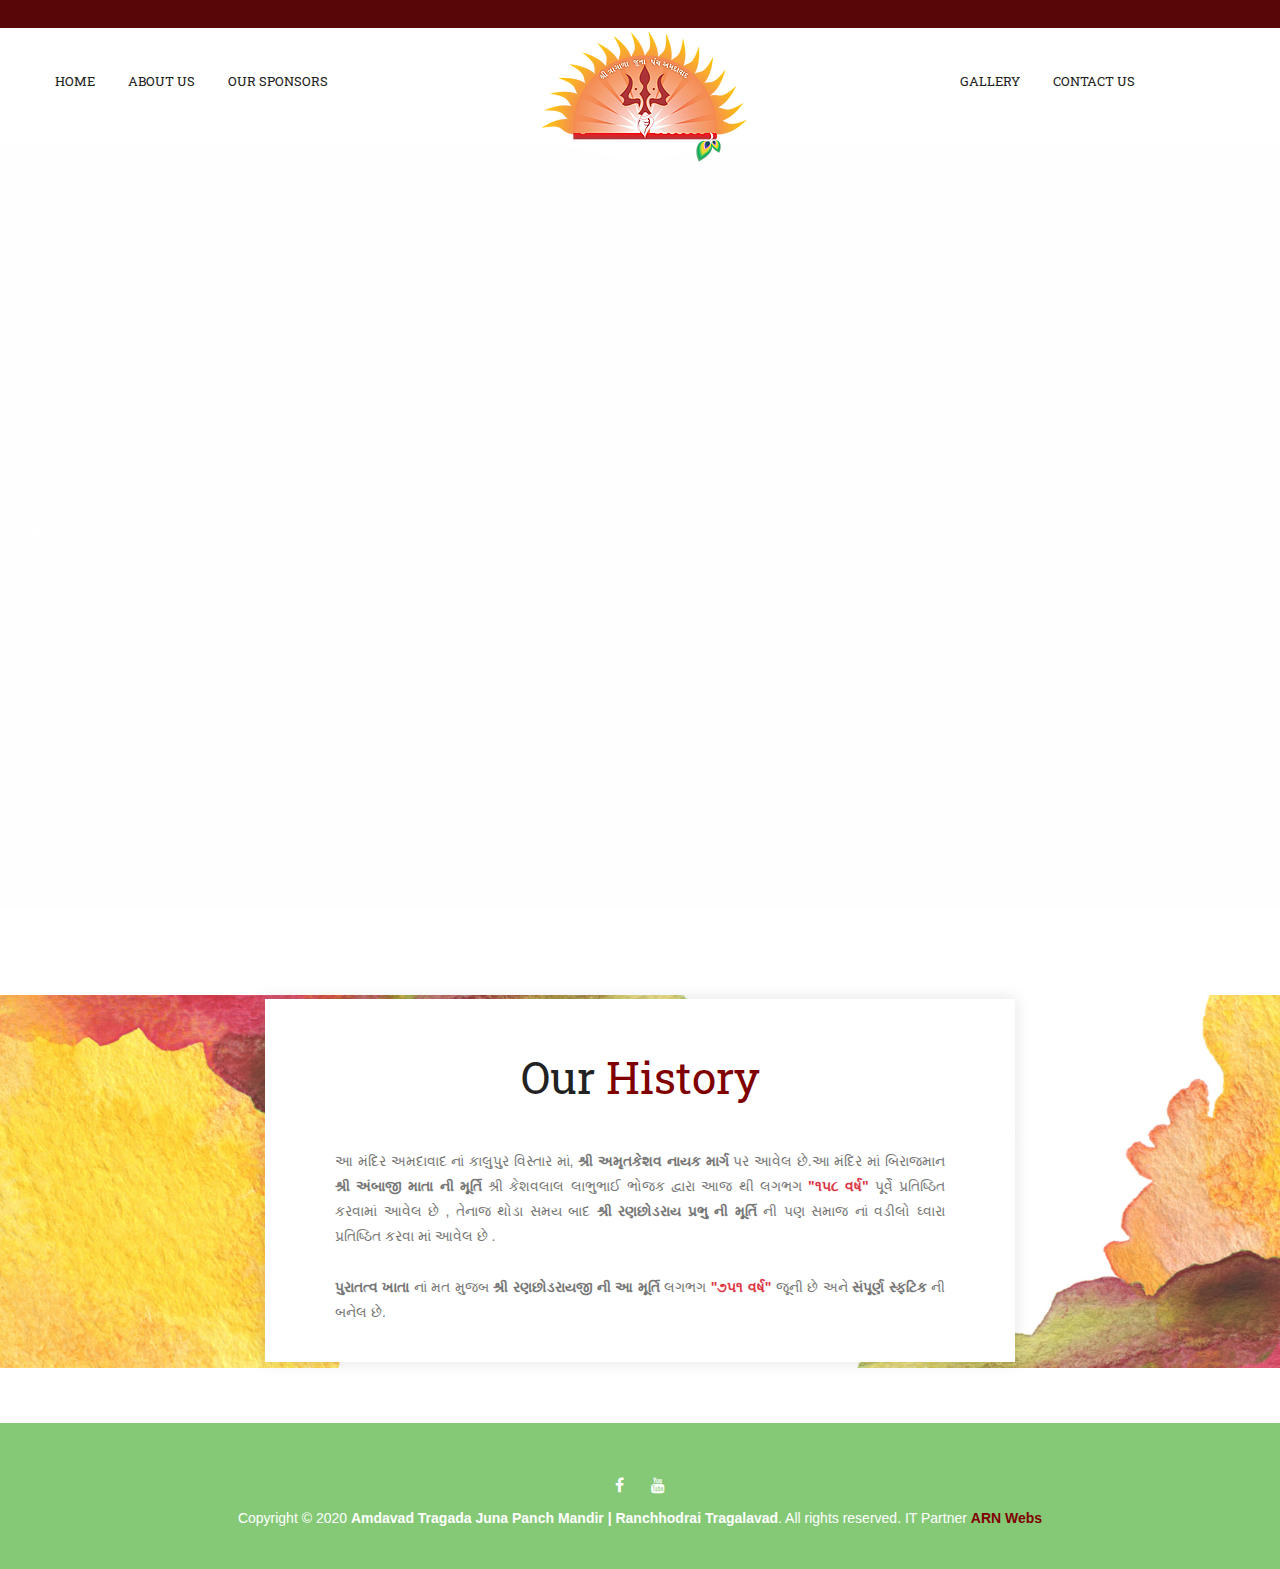
==== commit 75c30f01: "Slider Improvements" ====
--- a/index.html
+++ b/index.html
@@ -163,11 +163,11 @@
                 <ul>
                 	
                     <li data-description="Slide Description" data-easein="default" data-easeout="default" data-fsmasterspeed="1500" data-fsslotamount="7" data-fstransition="fade" data-hideafterloop="0" data-hideslideonmobile="off" data-index="rs-1687" data-masterspeed="default" data-param1="" data-param10="" data-param2="" data-param3="" data-param4="" data-param5="" data-param6="" data-param7="" data-param8="" data-param9="" data-rotate="0" data-saveperformance="off" data-slotamount="default" data-thumb="images/main-slider/image-1.jpg" data-title="Slide Title" data-transition="parallaxvertical">
-                    <img alt="Ambaji" class="rev-slidebg" data-bgfit="cover" data-bgparallax="10" data-bgposition="center center" data-bgrepeat="no-repeat" data-no-retina="" src="images/MainPhotos/Sliders/Slide-1.jpg">                     
+                    <img alt="Ambaji" class="rev-slidebg" data-bgfit="cover" data-bgparallax="10" data-bgposition="center center" data-bgrepeat="no-repeat" data-no-retina="" src="images/slide/s1.JPG">                     
                     </li>
                     
                     <li data-description="Slide Description" data-easein="default" data-easeout="default" data-fsmasterspeed="1500" data-fsslotamount="7" data-fstransition="fade" data-hideafterloop="0" data-hideslideonmobile="off" data-index="rs-1688" data-masterspeed="default" data-param1="" data-param10="" data-param2="" data-param3="" data-param4="" data-param5="" data-param6="" data-param7="" data-param8="" data-param9="" data-rotate="0" data-saveperformance="off" data-slotamount="default" data-thumb="images/main-slider/image-2.jpg" data-title="Slide Title" data-transition="parallaxvertical">
-                    <img alt="Ranchhodrai" class="rev-slidebg" data-bgfit="cover" data-bgparallax="10" data-bgposition="center center" data-bgrepeat="no-repeat" data-no-retina="" src="images/MainPhotos/Sliders/Slide-2.JPG"> 
+                    <img alt="Ranchhodrai" class="rev-slidebg" data-bgfit="cover" data-bgparallax="10" data-bgposition="center center" data-bgrepeat="no-repeat" data-no-retina="" src="images/slide/s2.JPG"> 
                     
                     <div class="tp-caption tp-resizeme" 
                     data-paddingbottom="[0,0,0,0]"
@@ -256,7 +256,7 @@
                     </li>
                     
                     <li data-description="Slide Description" data-easein="default" data-easeout="default" data-fsmasterspeed="1500" data-fsslotamount="7" data-fstransition="fade" data-hideafterloop="0" data-hideslideonmobile="off" data-index="rs-1690" data-masterspeed="default" data-param1="" data-param10="" data-param2="" data-param3="" data-param4="" data-param5="" data-param6="" data-param7="" data-param8="" data-param9="" data-rotate="0" data-saveperformance="off" data-slotamount="default" data-thumb="images/main-slider/image-3.jpg" data-title="Slide Title" data-transition="parallaxvertical">
-                    <img alt="" class="rev-slidebg" data-bgfit="cover" data-bgparallax="10" data-bgposition="center center" data-bgrepeat="no-repeat" data-no-retina="" src="images/MainPhotos/Sliders/Slide-3.JPG"> 
+                    <img alt="" class="rev-slidebg" data-bgfit="cover" data-bgparallax="10" data-bgposition="center center" data-bgrepeat="no-repeat" data-no-retina="" src="images/slide/s3.jpg"> 
                     
                 
                     
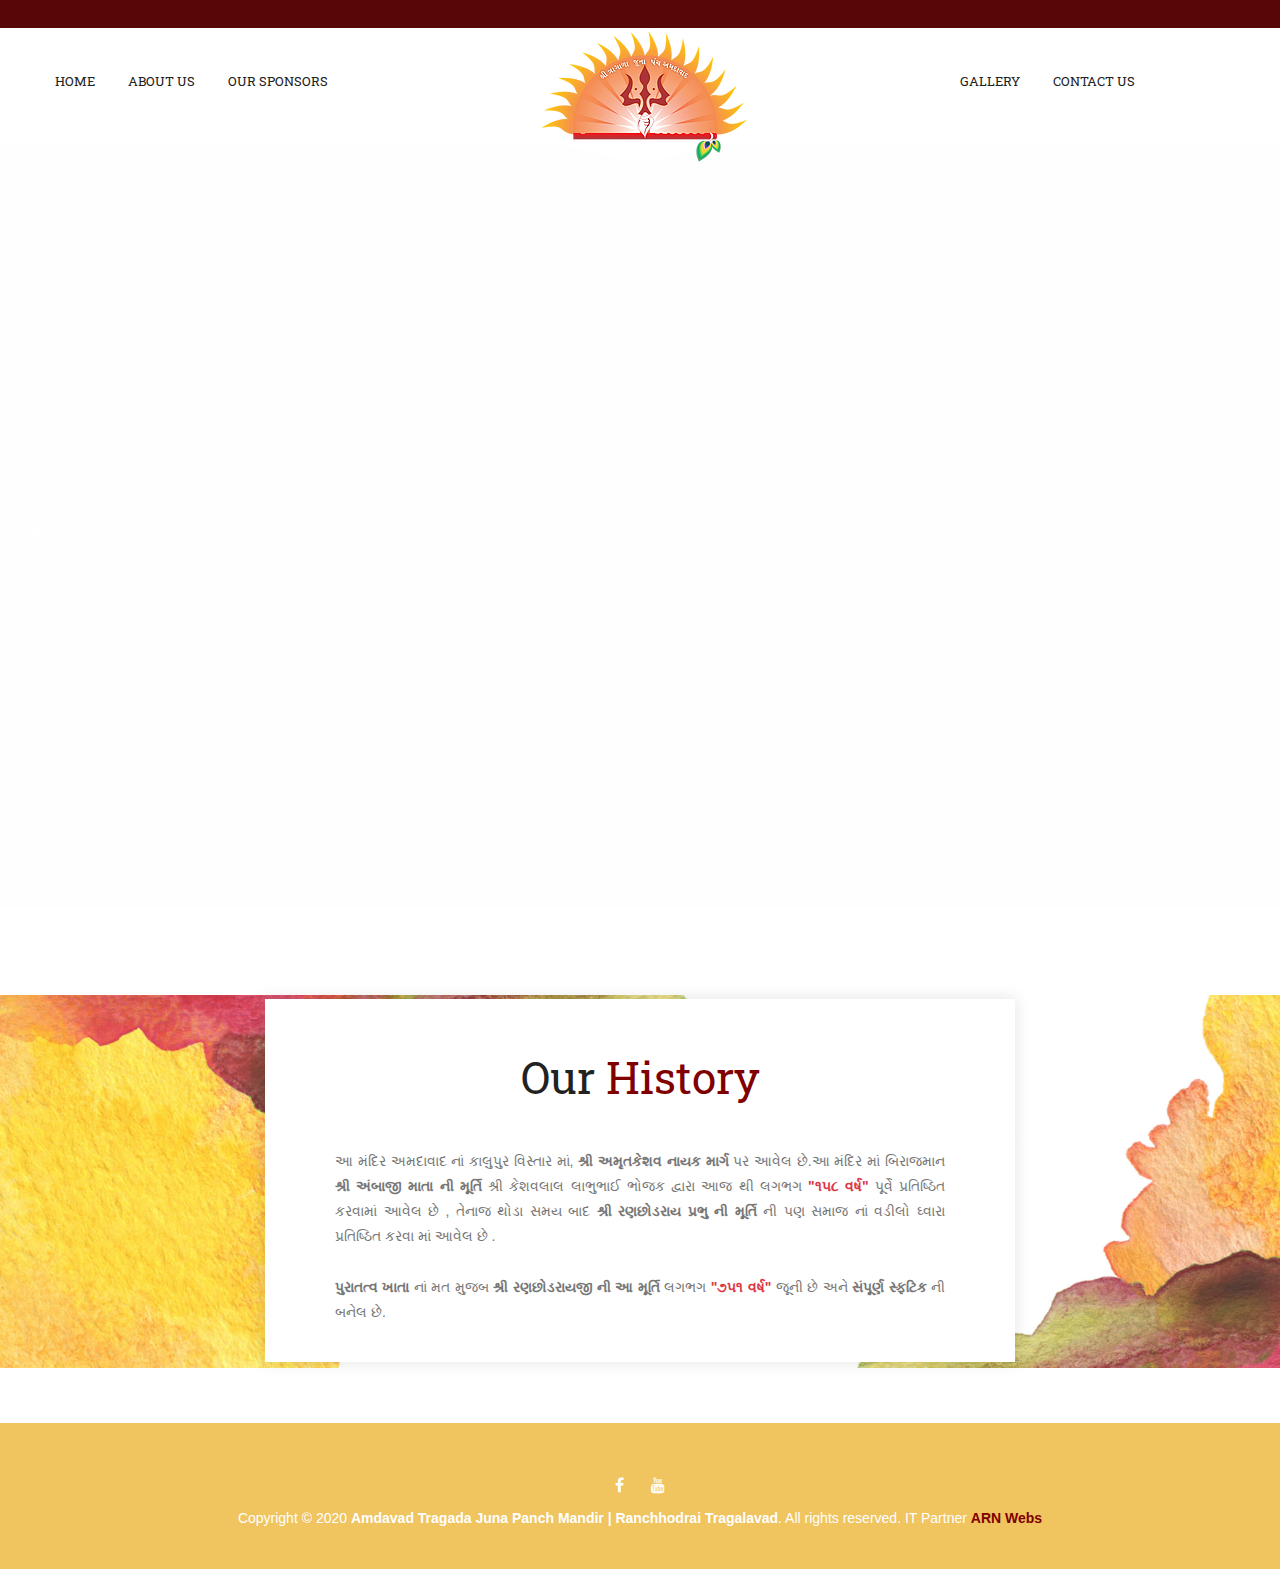
==== commit 01aa83a4: "Changes Color Scheme" ====
--- a/index.html
+++ b/index.html
@@ -356,7 +356,7 @@
                     <li><a href="https://www.facebook.com/Ranchodji-taragaravad-kalupur-653385191472693/"  target="_blank"><span class="fa fa-facebook"></span></a></li>
                     <li><a href="https://www.youtube.com/channel/UCOGkyb9wjawhpoifA6ovYgA" target="_blank"><span class="fa fa-youtube"></span></a></li>           
                 </ul>
-                <div class="copyright">Copyright &copy; 2020  <a href="https://paraswhitegold.com/" style="color:#fff;" target="_blank"><b> Amdavad Tragada Juna Panch Mandir | Ranchhodrai Tragalavad</b></a>. All rights reserved. IT Partner <a href="https://www.arnwebs.com/" style="color:#fff;" target="_blank"><font style="color: maroon;"><b>ARN Webs</b></font></a></div>
+                <div class="copyright">Copyright  &copy; 2020  <a href="https://paraswhitegold.com/" style="color:#fff;" target="_blank"><b> Amdavad Tragada Juna Panch Mandir | Ranchhodrai Tragalavad</b></a>. All rights reserved. IT Partner <a href="https://www.arnwebs.com/" style="color:#fff;" target="_blank"><font style="color: maroon;"><b>ARN Webs</b></font></a></div>
             </div>
         </div>        
     </footer>
--- a/css/style.css
+++ b/css/style.css
@@ -85,7 +85,7 @@
 a{
 	text-decoration:none;
 	cursor:pointer;
-	color:#85c977;
+	color:#F0C45F;
 }
 
 a:hover,a:focus,a:visited{
@@ -249,7 +249,7 @@
 }
 
 .social-icon-three a:hover{
-	color:#85c977;
+	color:#F0C45F;
 }
 
 /*Btn Style One*/
@@ -285,8 +285,8 @@
 	color:#ffffff;
 	font-size:16px;
 	font-weight:700;
-	background:#85c977;
-	border:2px solid #85c977;
+	background:#F0C45F;
+	border:2px solid #F0C45F;
 	text-transform:uppercase;
 	border-radius:6px 0px 6px 0px;
 	font-family: 'Roboto Slab', serif;
@@ -299,7 +299,7 @@
 }
 
 .theme_color{
-	color:#85c977;
+	color:#F0C45F;
 }
 
 img{
@@ -428,7 +428,7 @@
 .main-header .links-nav li a:hover,
 .main-header .links-nav li a:focus,
 .main-header .links-nav li a:active{
-	color:#85c977;
+	color:#F0C45F;
 }
 
 .main-header .links-nav li:last-child a{
@@ -567,7 +567,7 @@
 	position:absolute;
 	left:0px;
 	top:0px;
-	color:#85c977;
+	color:#F0C45F;
 	font-size:24px;
 	line-height:1em;
 	-moz-transition:all 300ms ease;
@@ -681,14 +681,14 @@
 .main-menu .navigation > li:hover > a,
 .main-menu .navigation > li.current > a,
 .main-menu .navigation > li.current-menu-item > a{
-	color:#85c977;
+	color:#F0C45F;
 	opacity:1;
 }
 
 .main-header .sticky-header .main-menu .navigation > li:hover > a,
 .main-header .sticky-header .main-menu .navigation > li.current > a,
 .main-header .sticky-header .main-menu .navigation > li.current-menu-item > a{
-	background:#85c977;
+	background:#F0C45F;
 	color:#ffffff;
 	opacity:1;
 	border:0px;
@@ -708,7 +708,7 @@
 	z-index:100;
 	display:none;
 	padding:0px 0px;
-	border-top:2px solid #85c977;
+	border-top:2px solid #F0C45F;
 	transition:all 500ms ease;
 	-moz-transition:all 500ms ease;
 	-webkit-transition:all 500ms ease;
@@ -757,8 +757,8 @@
 
 .main-menu .navigation > li > ul > li:hover > a{
 	color:#ffffff;
-	border-color:#85c977;
-	background-color:#85c977;
+	border-color:#F0C45F;
+	background-color:#F0C45F;
 }
 
 .main-menu .navigation > li > ul > li.dropdown > a:after{
@@ -788,7 +788,7 @@
 	width:230px;
 	z-index:100;
 	display:none;
-	border-top:2px solid #85c977;
+	border-top:2px solid #F0C45F;
 	-webkit-box-shadow:2px 2px 5px 1px rgba(0,0,0,0.05),-2px 0px 5px 1px rgba(0,0,0,0.05);
 	-ms-box-shadow:2px 2px 5px 1px rgba(0,0,0,0.05),-2px 0px 5px 1px rgba(0,0,0,0.05);
 	-o-box-shadow:2px 2px 5px 1px rgba(0,0,0,0.05),-2px 0px 5px 1px rgba(0,0,0,0.05);
@@ -827,8 +827,8 @@
 
 .main-menu .navigation > li > ul > li  > ul > li > a:hover{
 	color:#ffffff;
-	border-color:#85c977;
-	background-color:#85c977;
+	border-color:#F0C45F;
+	background-color:#F0C45F;
 }
 
 .main-menu .navigation > li.dropdown:hover > ul{
@@ -859,7 +859,7 @@
 	text-align:center;
 	font-size:16px;
 	line-height:26px;
-	color:#85c977;
+	color:#F0C45F;
 	cursor:pointer;
 	z-index:5;
 	display:none;
@@ -884,12 +884,12 @@
 	color:#ffffff;
 	cursor:pointer;
 	border-radius:50%;
-	background:#85c977;
+	background:#F0C45F;
 }
 
 .main-header .search-box-outer .dropdown-menu{
 	top:68px;
-	border-top:3px solid #85c977;
+	border-top:3px solid #F0C45F;
 	padding:0px;
 	width:280px;	
 	border-radius:0px;
@@ -919,7 +919,7 @@
 
 .main-header .search-panel input:focus,
 .main-header .search-panel select:focus{
-	border-color:#85c977;	
+	border-color:#F0C45F;	
 }
 
 .main-header .search-panel .search-btn{
@@ -995,7 +995,7 @@
 }
 
 .header-style-two .header-upper .info-block .inner .number{
-	color:#85c977;
+	color:#F0C45F;
 }
 
 .header-style-two .header-upper .cart-block{
@@ -1028,7 +1028,7 @@
 	line-height:18px;
 	border-radius:50%;
 	text-align:center;
-	background-color:#85c977;
+	background-color:#F0C45F;
 }
 
 .header-style-two .header-upper .cart-block .inner-box h3{
@@ -1144,7 +1144,7 @@
 }
 
 .social-links-one a:hover{
-	color:#85c977;
+	color:#F0C45F;
 }
 
 /*Social Links Two*/
@@ -1347,7 +1347,7 @@
 	content:'\f15f';
 	right:-8px;
 	top:0px;
-	color:#85c977;
+	color:#F0C45F;
 	font-size:14px;
 	font-family: "Flaticon";
 }
@@ -1475,7 +1475,7 @@
 	padding:0px;
 	margin-top:14px;
 	background-color:#222222;
-    border-top:2px solid #85c977;
+    border-top:2px solid #F0C45F;
 }
 
 .main-header .links-nav li.language a{
@@ -1570,7 +1570,7 @@
 
 .cart-info-section{
 	position:relative;
-	background-color:#85c977;
+	background-color:#F0C45F;
 }
 
 .cart-info-section:before{
@@ -1712,7 +1712,7 @@
 .featured-block .inner-box .content .title{
 	position:relative;
 	font-size:16px;
-	color:#85c977;
+	color:#F0C45F;
 	line-height:1em;
 	/*font-family: 'Grand Hotel', cursive;*/
 }
@@ -1734,7 +1734,7 @@
 }
 
 .featured-block .inner-box .content h2 a:hover{
-	color:#85c977;
+	color:#F0C45F;
 }
 
 /*** 
@@ -1826,7 +1826,7 @@
 }
 
 .featured-block-two .inner-box h3 a:hover{
-	color:#85c977;
+	color:#F0C45F;
 }
 
 .featured-block-two .inner-box .text{
@@ -1884,7 +1884,7 @@
 }
 
 .featured-block-three .inner-box h3 a:hover{
-	color:#85c977;
+	color:#F0C45F;
 }
 
 .featured-block-three .inner-box .text{
@@ -2097,7 +2097,7 @@
 .shop-item .inner-box .lower-box .price{
 	position:relative;
 	font-size:18px;
-	color:#85c977;
+	color:#F0C45F;
 	font-weight:700;
 	margin-top:3px;
 	display:block;
@@ -2110,11 +2110,11 @@
 }
 
 .shop-item .inner-box .lower-box .btn-style-one:hover{
-	background-color:#85c977;
+	background-color:#F0C45F;
 }
 
 .shop-item .inner-box:hover{
-	border-color:#85c977;
+	border-color:#F0C45F;
 }
 
 /*** 
@@ -2200,7 +2200,7 @@
 	font-size:14px;
 	font-weight:700;
 	text-align:center;
-	background:#85c977;
+	background:#F0C45F;
 	border-radius:4px;
 	text-transform:uppercase;
 }
@@ -2335,13 +2335,13 @@
 }
 
 .team-member .lower-content h4 a:hover{
-	color:#85c977;
+	color:#F0C45F;
 }
 
 .team-member .lower-content .designation{
 	position:relative;
 	font-size:14px;
-	color:#85c977;
+	color:#F0C45F;
 	text-transform:capitalize;
 }
 
@@ -2434,7 +2434,7 @@
 
 .testimonail-style-one .inner-box .designation{
 	position:relative;
-	color:#85c977;
+	color:#F0C45F;
 	font-size:18px;
 	margin-left:22px;
 	display:inline-block;
@@ -2531,7 +2531,7 @@
 }
 
 .testimonial-section.style-two .testimonail-style-one .inner-box .quote-icon{
-	color:#85c977;
+	color:#F0C45F;
 }
 
 .testimonial-section.style-two .owl-dots .owl-dot.active span{
@@ -2539,7 +2539,7 @@
 }
 
 .testimonial-section.style-two .owl-dots .owl-dot span{
-	background-color:#85c977;
+	background-color:#F0C45F;
 }
 
 /*Main Footer*/
@@ -2681,7 +2681,7 @@
 	padding:40px 0px;
 	margin-top:60px;
 	text-align:center;
-	background-color:#85c977;
+	background-color:#F0C45F;
 }
 
 .main-footer .footer-bottom:before{
@@ -2881,7 +2881,7 @@
 
 .about-section .prod-tabs .tabs-content .tab .content-column .content-inner .title{
 	position:relative;
-	color:#85c977;
+	color:#F0C45F;
 	font-size:22px;
 	/*font-family: 'Grand Hotel', cursive;*/
 }
@@ -3065,7 +3065,7 @@
 	position:relative;
 	padding:80px 0px;
 	border:10px solid #ffffff;
-	background-color:#85c977;
+	background-color:#F0C45F;
 	outline:1px solid rgba(255,255,255,0.40);
     outline-offset: -30px;
 }
@@ -3260,7 +3260,7 @@
 	top:50%;
 	width:42px;
 	height:42px;
-	color:#85c977;
+	color:#F0C45F;
 	font-size:14px;
 	margin-top:-15px;
 	margin-left:-15px;
@@ -3345,7 +3345,7 @@
     width: 50px;
     top: 48%;
     height: 50px;
-    color: #85c977;
+    color: #F0C45F;
     line-height: 48px;
     text-align: center;
     margin-top: -34px;
@@ -3394,7 +3394,7 @@
 	border-radius:50px;
 	display:inline-block;
 	margin-top:-12px;
-	background-color:#85c977;
+	background-color:#F0C45F;
 	-webkit-box-shadow:0px 0px 15px 1px rgba(133,201,119,0.30);
 	-moz-box-shadow:0px 0px 15px 1px rgba(133,201,119,0.30);
 	-o-box-shadow:0px 0px 15px 1px rgba(133,201,119,0.30);
@@ -3419,7 +3419,7 @@
 }
 
 .news-block .inner-box .lower-content h3 a:hover{
-	color:#85c977;
+	color:#F0C45F;
 }
 
 .news-block .inner-box .lower-content .post-meta{
@@ -3464,7 +3464,7 @@
 
 .news-block .inner-box .lower-content .read-more{
 	position:relative;
-	color:#85c977;
+	color:#F0C45F;
 	font-size:14px;
 }
 
@@ -3473,7 +3473,7 @@
 }
 
 .news-block.style-two .inner-box .lower-content .post-meta li .icon{
-	color:#85c977;
+	color:#F0C45F;
 }
 
 .blog-single .news-block .inner-box .lower-content{
@@ -3552,7 +3552,7 @@
 	width:36px;
 	top:45%;
 	height:36px;
-	color:#85c977;
+	color:#F0C45F;
 	line-height:38px;
 	text-align:center;
 	margin-top:-34px;
@@ -3620,7 +3620,7 @@
 }
 
 .news-block-two .inner-box .content-column .inner-content .post-meta li span{
-	color:#85c977;
+	color:#F0C45F;
 	margin-right:10px;
 }
 
@@ -3900,14 +3900,14 @@
 	top:-2px;
 	right:-2px;
 	bottom:-2px;
-	border:1px solid #85c977;
+	border:1px solid #F0C45F;
 	border-radius:50%;
 	opacity:0;	
 }
 
 .product-tabs .product-carousel .owl-dots .owl-dot:hover span,
 .product-tabs .product-carousel .owl-dots .owl-dot.active span{
-	background-color:#85c977;
+	background-color:#F0C45F;
 }
 
 .product-tabs .product-carousel .owl-dots .owl-dot:hover span:before,
@@ -3944,7 +3944,7 @@
 }
 
 .product-tabs .product-tab-btns .p-tab-btn.active-btn{
-	color:#85c977;
+	color:#F0C45F;
 }
 
 .product-tabs .p-tabs-content{
@@ -3986,7 +3986,7 @@
 	background-size:cover;
 	background-repeat:no-repeat;
 	background-position:center top;
-	border-bottom:1px solid #85c977;
+	border-bottom:1px solid #F0C45F;
 }
 
 .page-title .inner-box{
@@ -4011,7 +4011,7 @@
 
 .page-title .bread-crumb li{
 	position:relative;
-	color:#85c977;
+	color:#F0C45F;
 	margin-right:10px;
 	font-size:18px;
 	padding-right:10px;
@@ -4041,7 +4041,7 @@
 .page-title .bread-crumb li a:hover,
 .page-title .bread-crumb li a.current{
 	position:relative;
-	color:#85c977;
+	color:#F0C45F;
 }
 
 .page-title .bread-crumb li:last-child{
@@ -4100,7 +4100,7 @@
 .styled-pagination li a:hover,
 .styled-pagination li a.active{
 	color:#ffffff;
-	background-color:#85c977;
+	background-color:#F0C45F;
 	-webkit-box-shadow:0px 0px 15px 1px rgba(133,201,119,0.30);
 	-moz-box-shadow:0px 0px 15px 1px rgba(133,201,119,0.30);
 	-o-box-shadow:0px 0px 15px 1px rgba(133,201,119,0.30);
@@ -4158,7 +4158,7 @@
 	content:'';
 	width:30px;
 	height:1px;
-	background-color:#85c977;
+	background-color:#F0C45F;
 }
 
 .team-single-section .content-column .inner-box .social-icon-two li{
@@ -4190,7 +4190,7 @@
 	content:'';
 	width:30px;
 	height:1px;
-	background-color:#85c977;
+	background-color:#F0C45F;
 }
 
 /*** 
@@ -4319,7 +4319,7 @@
 	content:'';
 	width:50px;
 	height:1px;
-	background-color:#85c977;
+	background-color:#F0C45F;
 }
 
 /*** 
@@ -4386,7 +4386,7 @@
 	content:'';
 	width:45px;
 	height:1px;
-	background-color:#85c977;
+	background-color:#F0C45F;
 }
 
 .contact-form-section .column .text{
@@ -4438,7 +4438,7 @@
 .contact-form .form-group input[type="tel"]:focus,
 .contact-form .form-group input[type="email"]:focus,
 .contact-form .form-group textarea:focus{
-	border-color:#85c977;
+	border-color:#F0C45F;
 }
 
 .contact-form .form-group textarea{
@@ -4522,7 +4522,7 @@
 	line-height:62px;
 	border-radius:50%;
 	z-index:10;
-	background-color:#85c977;
+	background-color:#F0C45F;
 }
 
 .contact-info-detail li .icon:before{
@@ -4627,7 +4627,7 @@
 	width:40px;
 	bottom:0px;
 	height:1px;
-	background-color:#85c977;
+	background-color:#F0C45F;
 }
 
 /*Search Box*/
@@ -4658,7 +4658,7 @@
 }
 
 .sidebar .search-box .form-group input:focus{
-	border-color:#85c977;	
+	border-color:#F0C45F;	
 }
 
 .sidebar .search-box .form-group button{
@@ -4677,7 +4677,7 @@
 
 .sidebar .search-box .form-group input:focus + button,
 .sidebar .search-box .form-group button:hover{
-	color:#85c977;
+	color:#F0C45F;
 }
 
 /*Popular Posts*/
@@ -4736,12 +4736,12 @@
 
 .sidebar .popular-posts .post a,
 .sidebar .popular-posts .post a:hover{
-	color:#85c977;	
+	color:#F0C45F;	
 }
 
 .sidebar .popular-posts .post-info{
 	font-size:13px;
-	color:#85c977;
+	color:#F0C45F;
 }
 
 /*** 
@@ -4789,7 +4789,7 @@
 
 .sidebar .popular-tags a:hover{
 	color:#ffffff;
-	background-color:#85c977;
+	background-color:#F0C45F;
 }
 
 /*Blog Category*/
@@ -4864,7 +4864,7 @@
 }
 
 .rangeslider-widget .noUi-connect{
-	background:#85c977;
+	background:#F0C45F;
 	box-shadow:none;	
 }
 
@@ -4876,7 +4876,7 @@
 .rangeslider-widget .noUi-handle{
 	top:-6px !important;
 	background-color:transparent !important;
-	border:4px solid #85c977;
+	border:4px solid #F0C45F;
 	cursor:pointer;
 	width:18px !important;
 	height:18px !important;
@@ -5051,7 +5051,7 @@
 .comment-form input:focus,
 .comment-form select:focus,
 .comment-form textarea:focus{
-	border-color:#85c977;
+	border-color:#F0C45F;
 	background:none;
 }
 
@@ -5175,7 +5175,7 @@
 
 .drop-list-one .dropdown-menu li:hover > a{
 	color:#ffffff;
-	background:#85c977;
+	background:#F0C45F;
 }
 
 /*** 
@@ -5235,7 +5235,7 @@
 
 .product-details .basic-details .details-header .rating{
 	font-size:16px;
-	color:#85c977;
+	color:#F0C45F;
 	margin-bottom:15px;
 }
 
@@ -5483,7 +5483,7 @@
 }
 
 .shop-single .product-details .prod-tabs .reviews-container .rating{
-	color:#85c977;
+	color:#F0C45F;
 	font-size:13px;
 }
 
@@ -5613,7 +5613,7 @@
 	bottom:0px;
 	width:42px;
 	height:2px;
-	background-color:#85c977;
+	background-color:#F0C45F;
 }
 
 /*Milin khalas*/
@@ -5623,7 +5623,7 @@
 }
 
 #eventPartners{
-	background-color: rgb(228, 241, 215);
+	background-color: rgb(241, 234, 215);
 }
 
 /*--------------------------------------------------------------
--- a/css/responsive.css
+++ b/css/responsive.css
@@ -368,10 +368,10 @@
 	
 	.main-menu .navbar-header .navbar-toggle{
 		display:inline-block;
-		border:1px solid #85c977;
+		border:1px solid #F0C45F;
 		margin:28px 0px 0px 0px;
 		border-radius:0px;
-		background:#85c977;
+		background:#F0C45F;
 	}
 	
 	.main-menu .navbar-header .navbar-toggle .icon-bar{
@@ -382,7 +382,7 @@
 		float:none !important;
 		margin:0px !important;
 		width:100% !important;
-		background:#85c977;
+		background:#F0C45F;
 		border-top:none;
 	}
 	
@@ -427,7 +427,7 @@
 		right:auto !important;
 		top:auto !important;
 		width:100%;
-		background:#85c977;
+		background:#F0C45F;
 		-webkit-border-radius:0px;
 		-ms-border-radius:0px;
 		-o-border-radius:0px;
@@ -473,14 +473,14 @@
 		padding:10px 15px !important;
 		line-height:22px;
 		color:#ffffff;
-		background:#85c977;
+		background:#F0C45F;
 		text-align:left;
 	}
 	
 	.main-menu .navbar-collapse > .navigation > li > a:hover,
 	.main-menu .navbar-collapse > .navigation > li > a:active,
 	.main-menu .navbar-collapse > .navigation > li > a:focus{
-		background:#85c977;
+		background:#F0C45F;
 	}
 	
 	.main-menu .navbar-collapse > .navigation > li:hover > a,
@@ -488,7 +488,7 @@
 	.main-menu .navbar-collapse > .navigation > li > ul > li > ul > li:hover > a,
 	.main-menu .navbar-collapse > .navigation > li.current > a,
 	.main-menu .navbar-collapse > .navigation > li.current-menu-item > a{
-		background:#85c977;
+		background:#F0C45F;
 		color:#ffffff !important;
 	}
 	
--- a/css/color-switcher-design.css
+++ b/css/color-switcher-design.css
@@ -24,7 +24,7 @@
 }
 
 .color-palate-head {
-    background: #85c977 none repeat scroll 0 0;
+    background: #F0C45F none repeat scroll 0 0;
     padding: 12px 0;
 }
 
@@ -95,7 +95,7 @@
 }
 
 .palate.default-color {
-    background: #85c977 none repeat scroll 0 0;
+    background: #F0C45F none repeat scroll 0 0;
 }
 
 .palate.teal-color {
@@ -127,7 +127,7 @@
 }
 
 .color-trigger {
-    background: #85c977 none repeat scroll 0 0;
+    background: #F0C45F none repeat scroll 0 0;
     cursor: pointer;
     height: 50px;
     right: -46px;
--- a/css/color-themes/default-theme.css
+++ b/css/color-themes/default-theme.css
@@ -42,7 +42,7 @@
 .sidebar .popular-posts .post a, .sidebar .popular-posts .post a:hover,
 .sidebar .popular-posts .post-info,
 .news-block .inner-box .image .overlay-box .icon{
-	color:#85c977;
+	color:#F0C45F;
 }
 
 /*Border Color*/
@@ -66,7 +66,7 @@
 .contact-form .form-group input[type="tel"]:focus,
 .contact-form .form-group input[type="email"]:focus,
 .contact-form .form-group textarea:focus{
-	border-color:#85c977;
+	border-color:#F0C45F;
 }
 
 /*Background Color*/
@@ -100,7 +100,7 @@
 .sidebar .popular-tags a:hover,
 .contact-form-section .column h2:after,
 .contact-info-detail li .icon{
-	background-color:#85c977;
+	background-color:#F0C45F;
 }
 
 /*RGBA Color*/
@@ -118,7 +118,7 @@
 @media only screen and (max-width: 767px){
 	
 	.main-menu .navbar-header .navbar-toggle{
-		border-color:#85c977;
+		border-color:#F0C45F;
 	}
 	
 	.main-menu .navbar-header .navbar-toggle,
@@ -136,7 +136,7 @@
 	.main-menu .navbar-collapse > .navigation > li > ul > li > ul > li:hover > a,
 	.main-menu .navbar-collapse > .navigation > li.current > a,
 	.main-menu .navbar-collapse > .navigation > li.current-menu-item > a{
-		background-color:#85c977;
+		background-color:#F0C45F;
 	}
 	
 }